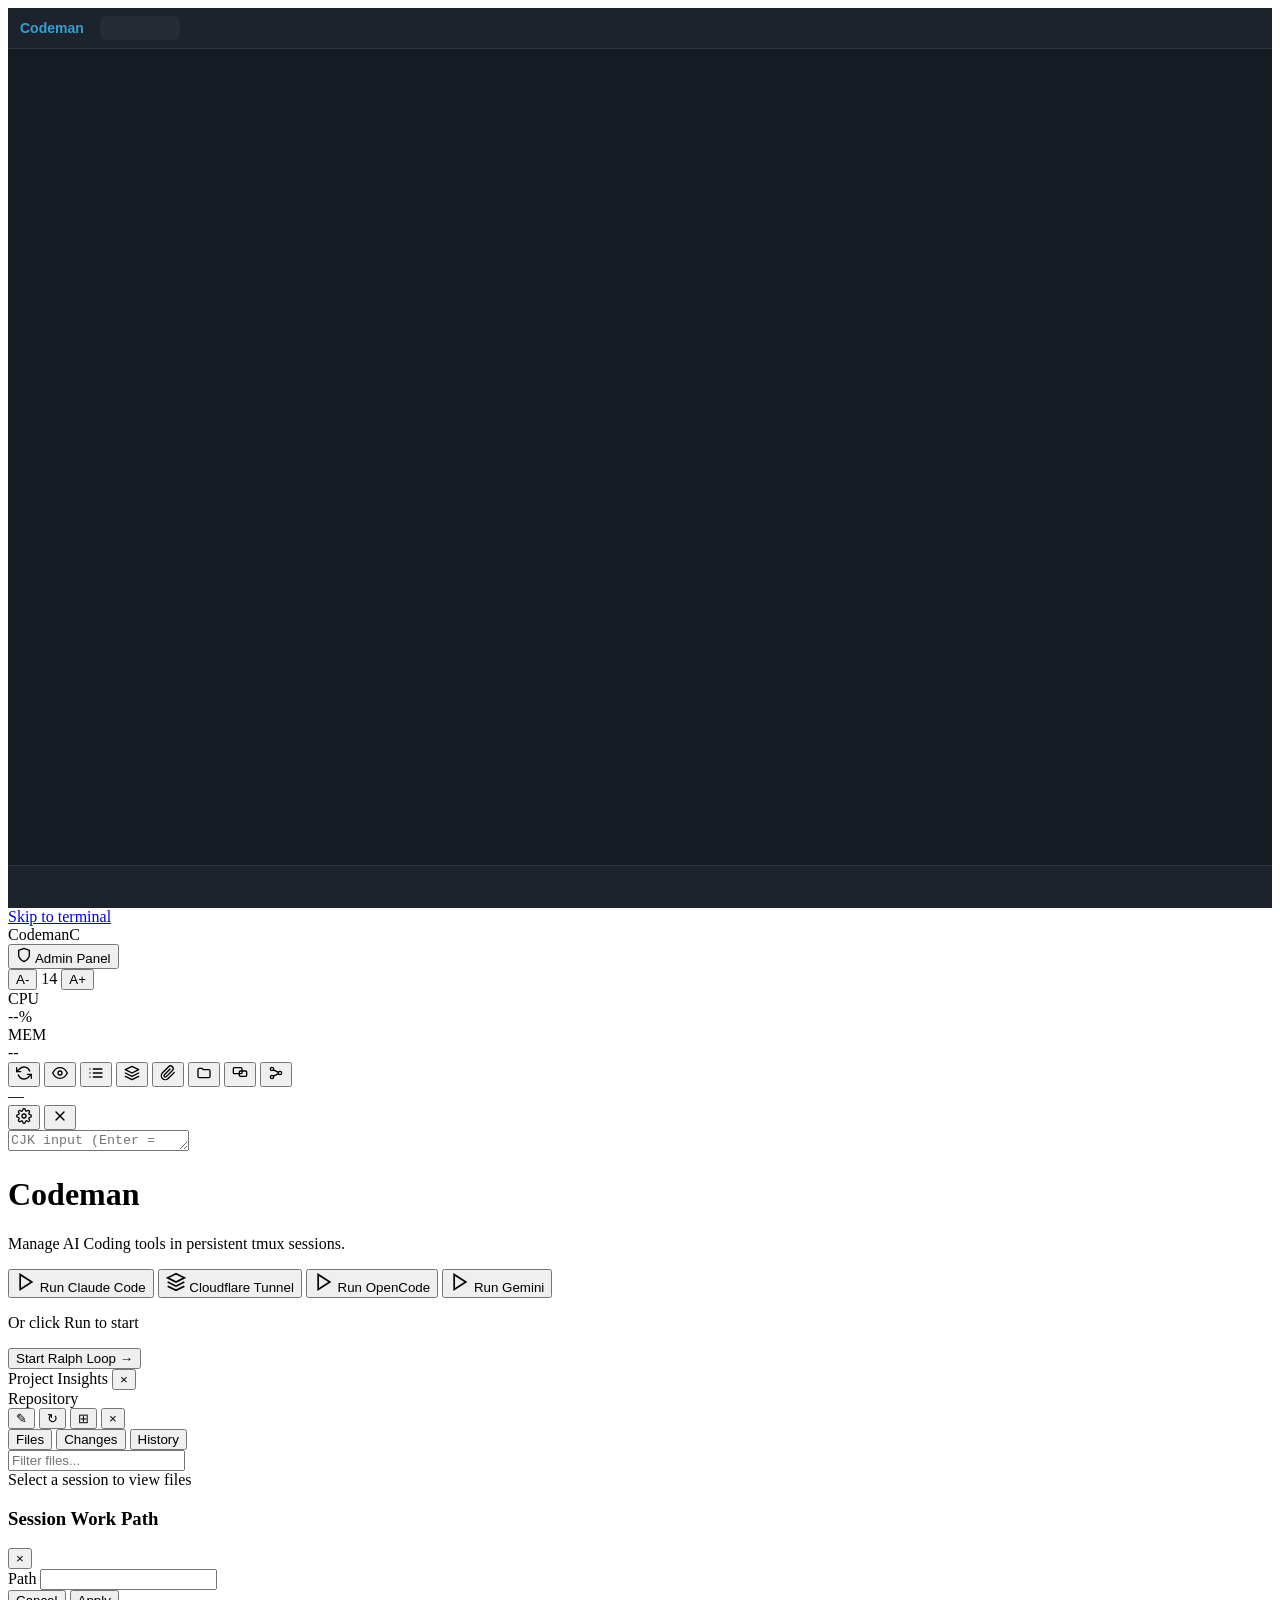
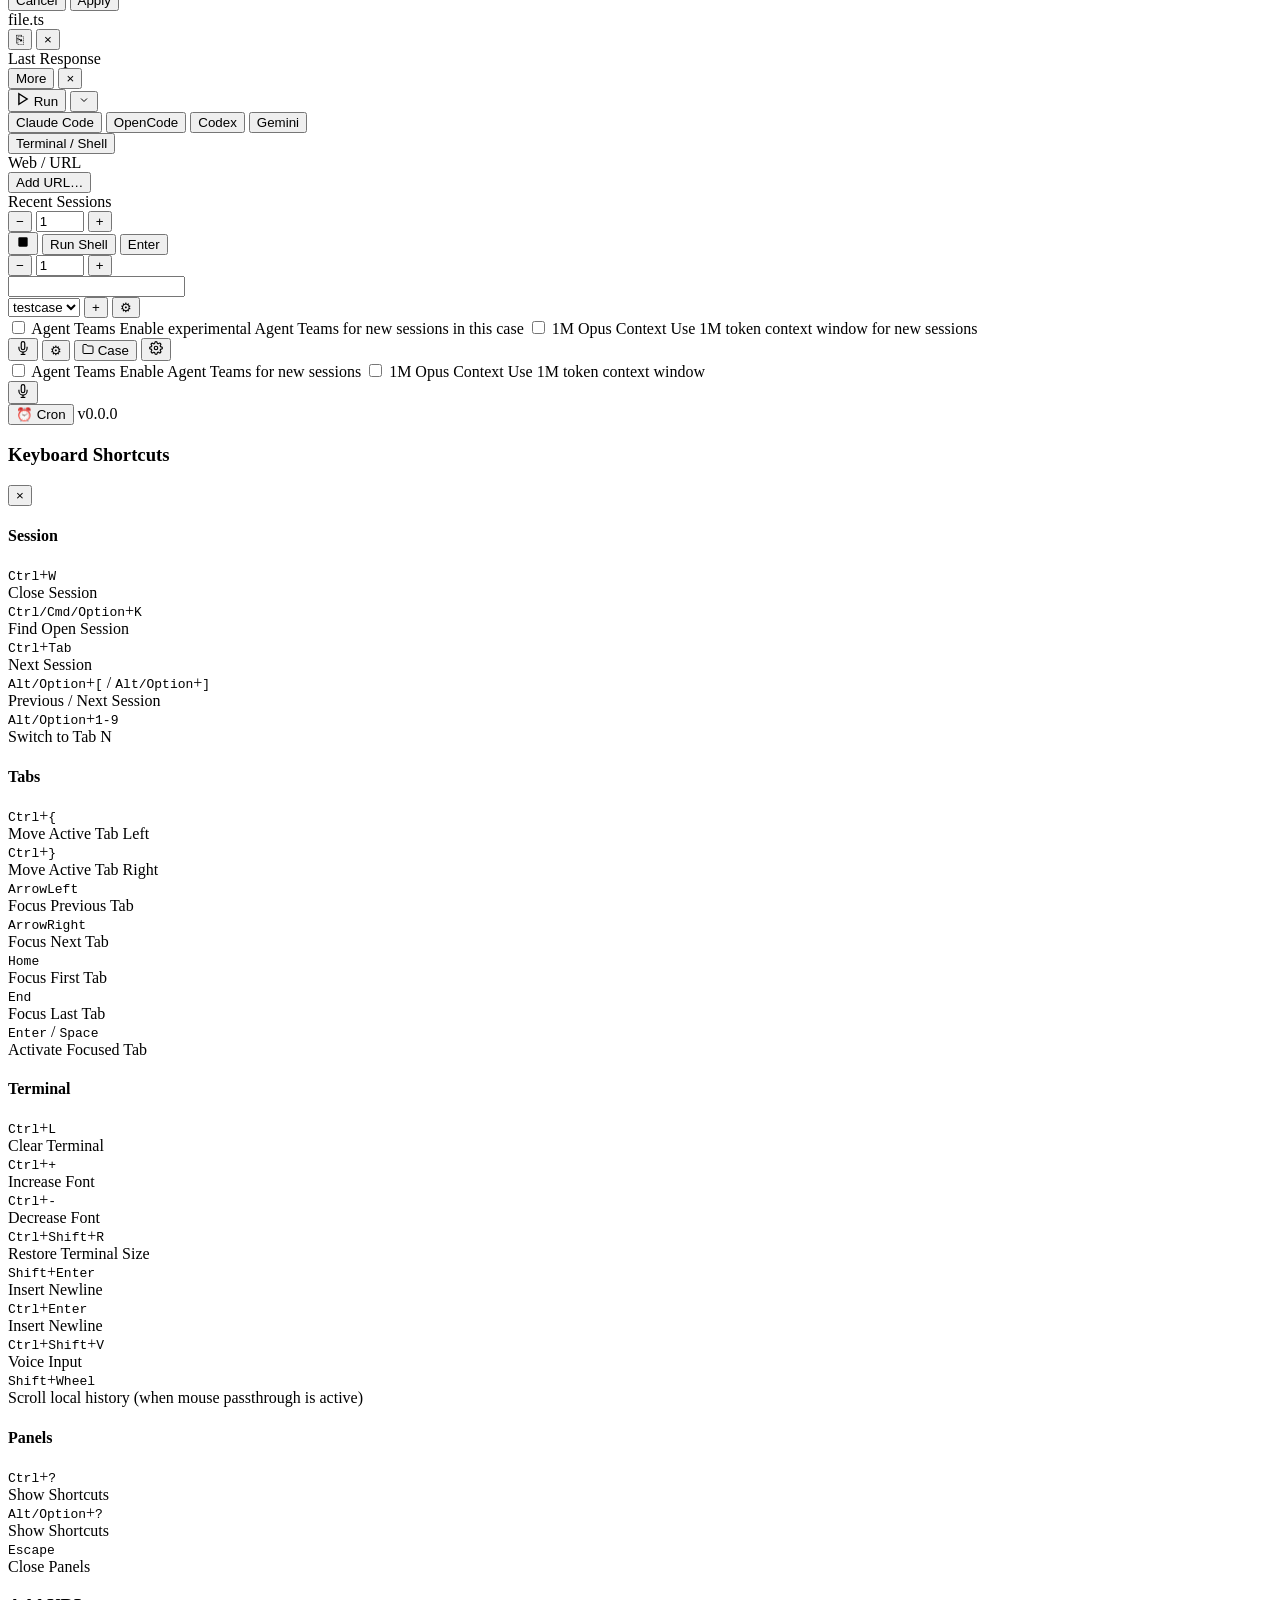
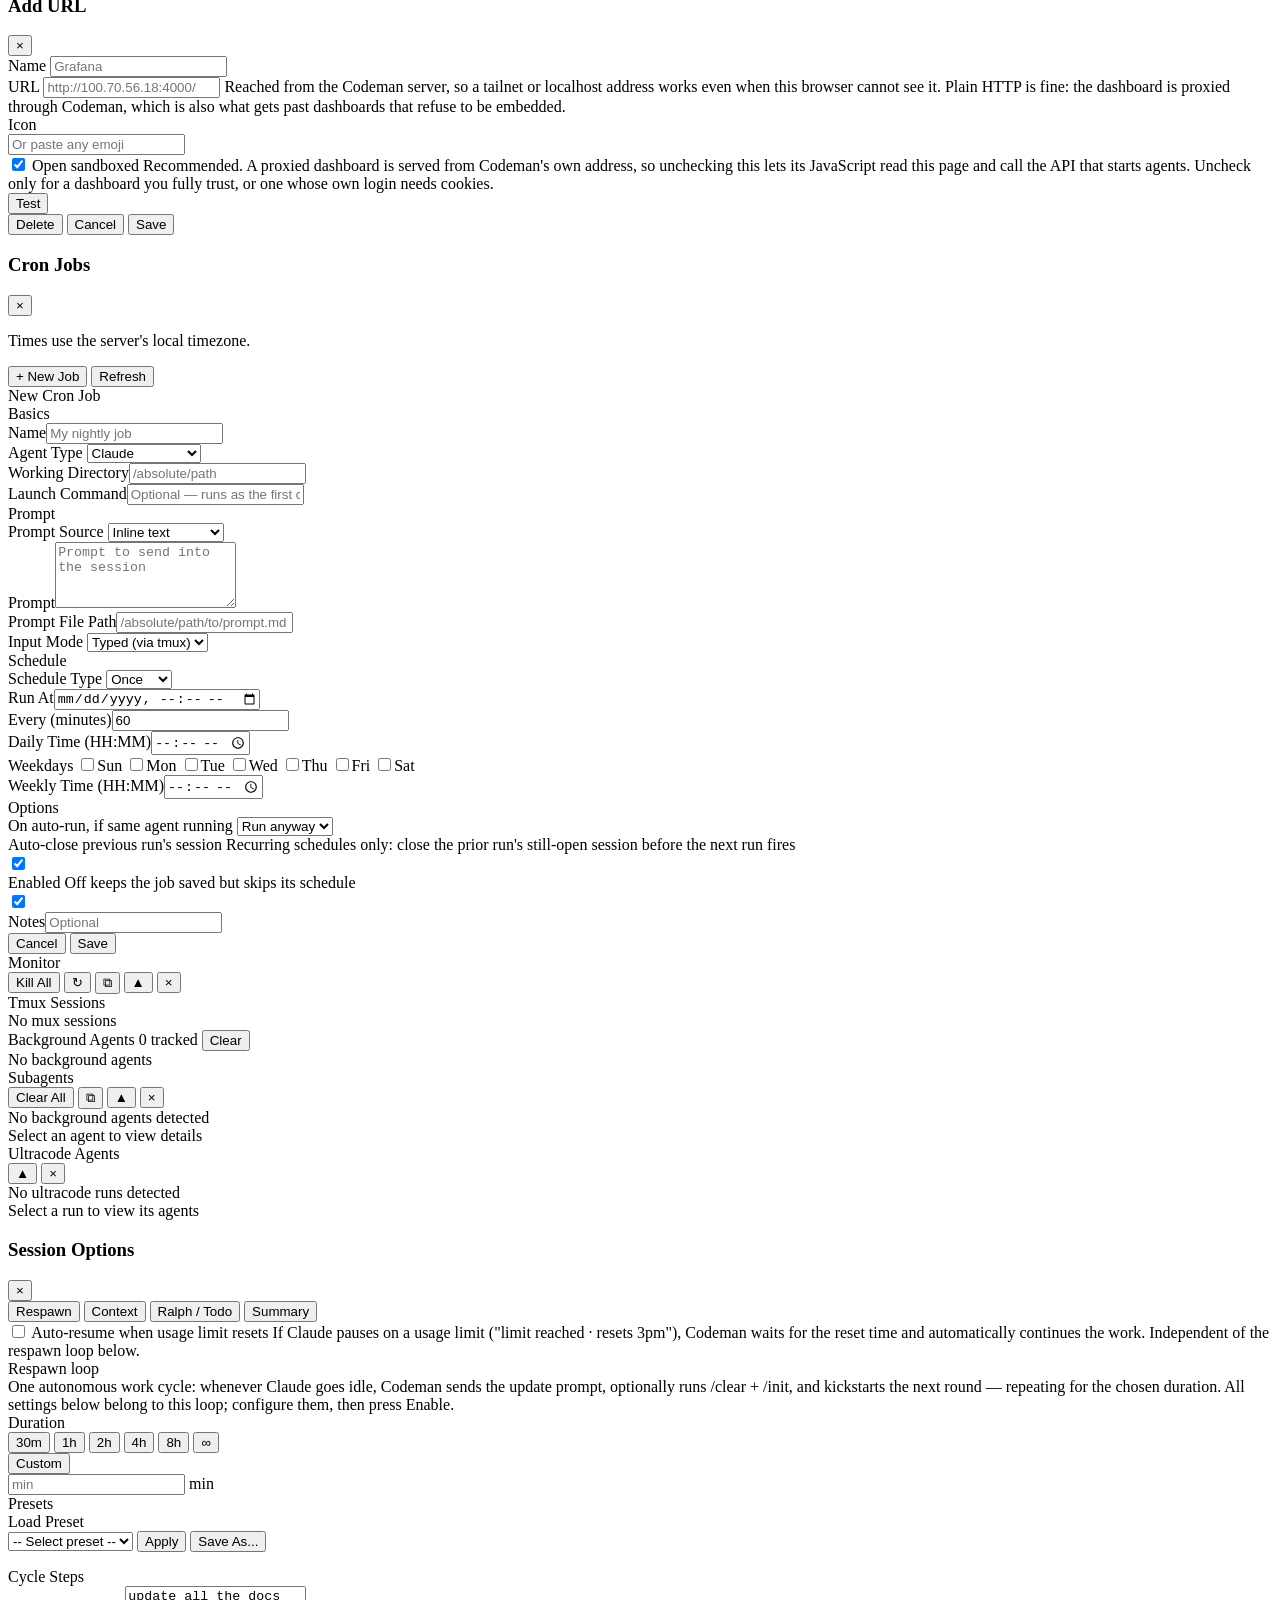
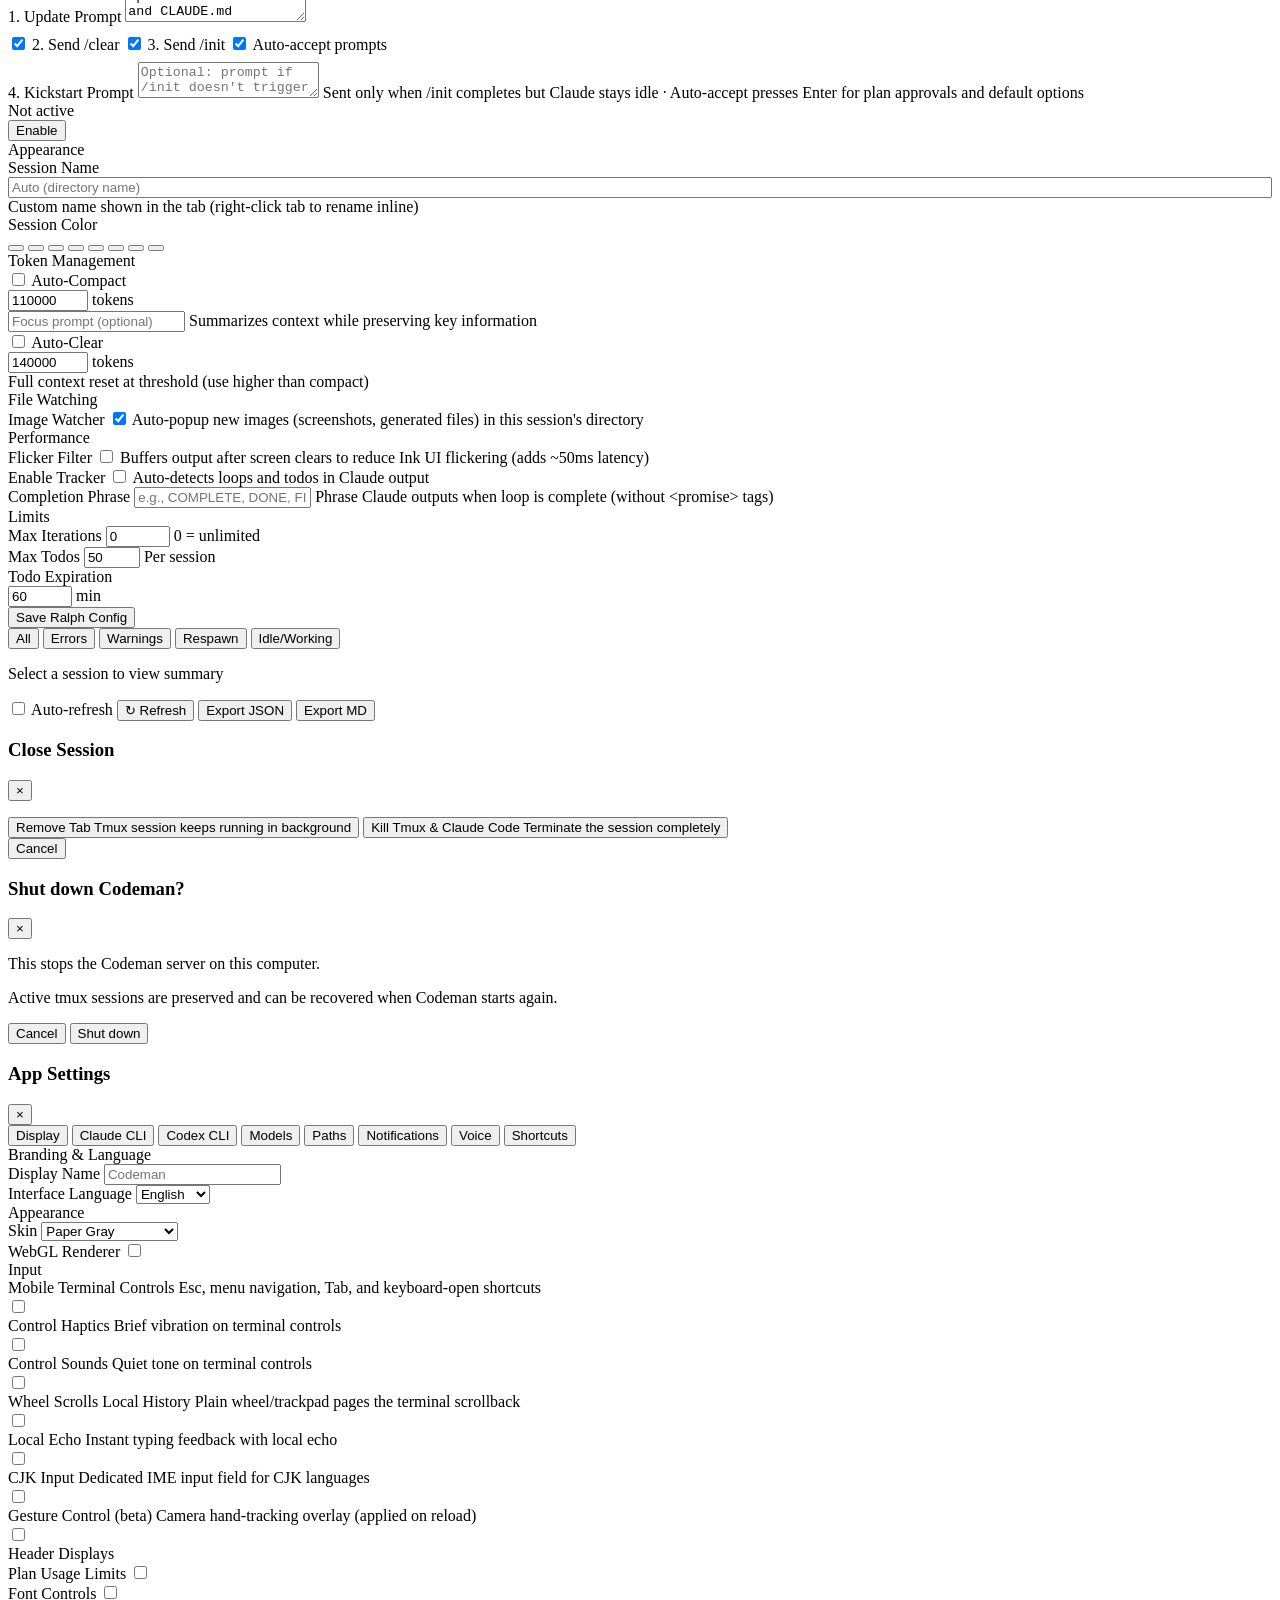
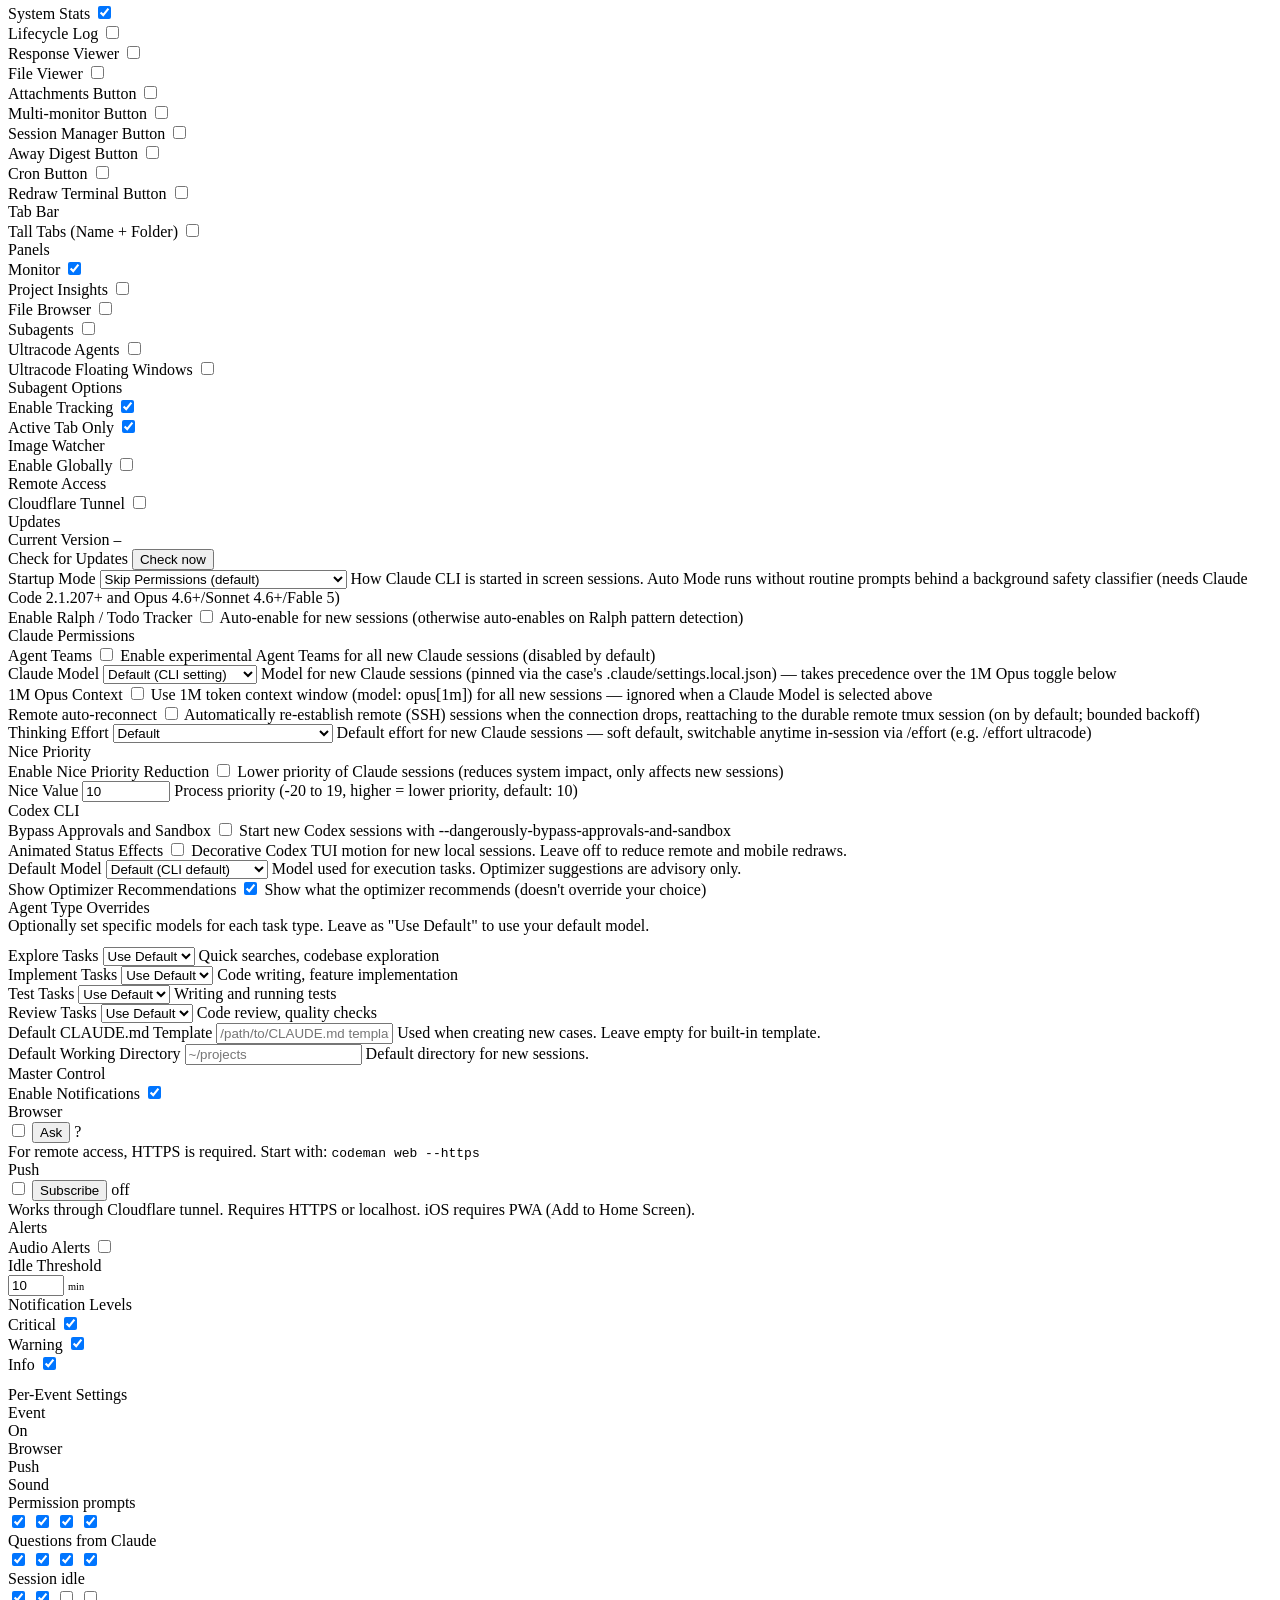
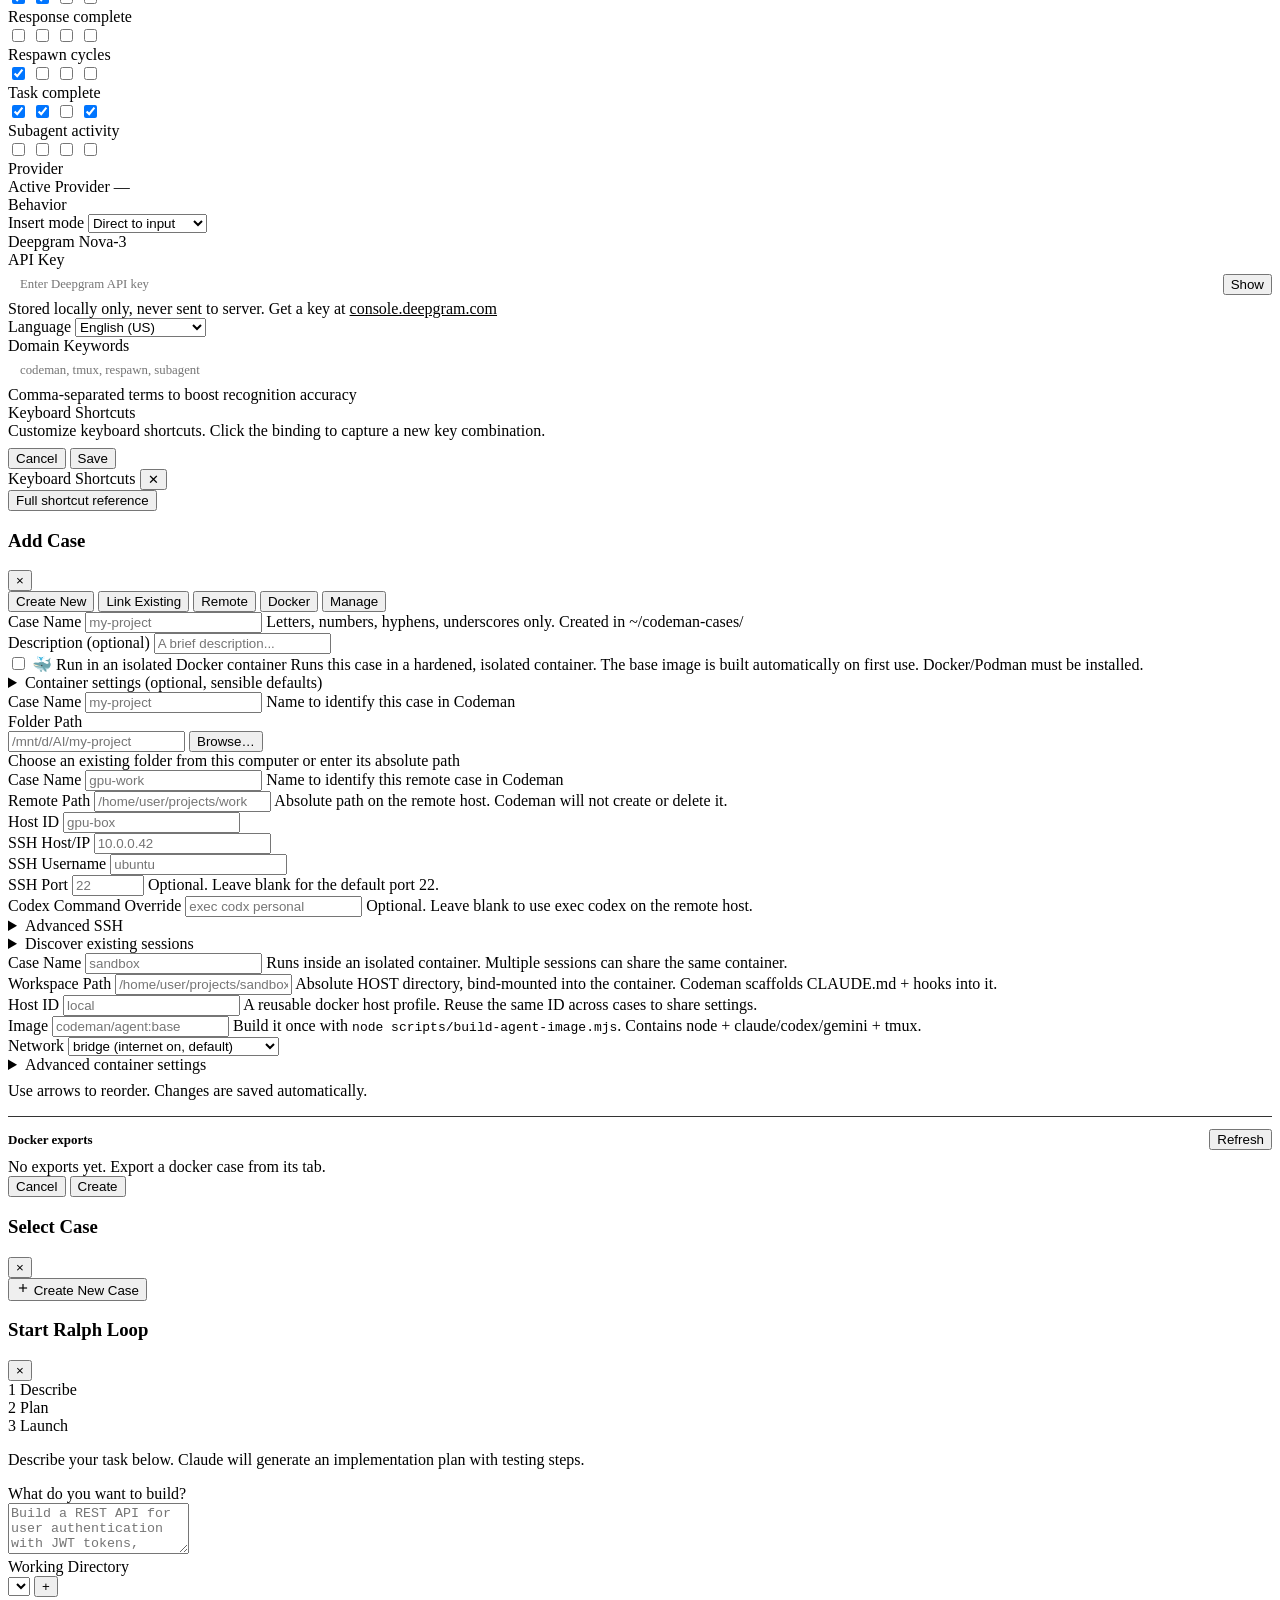
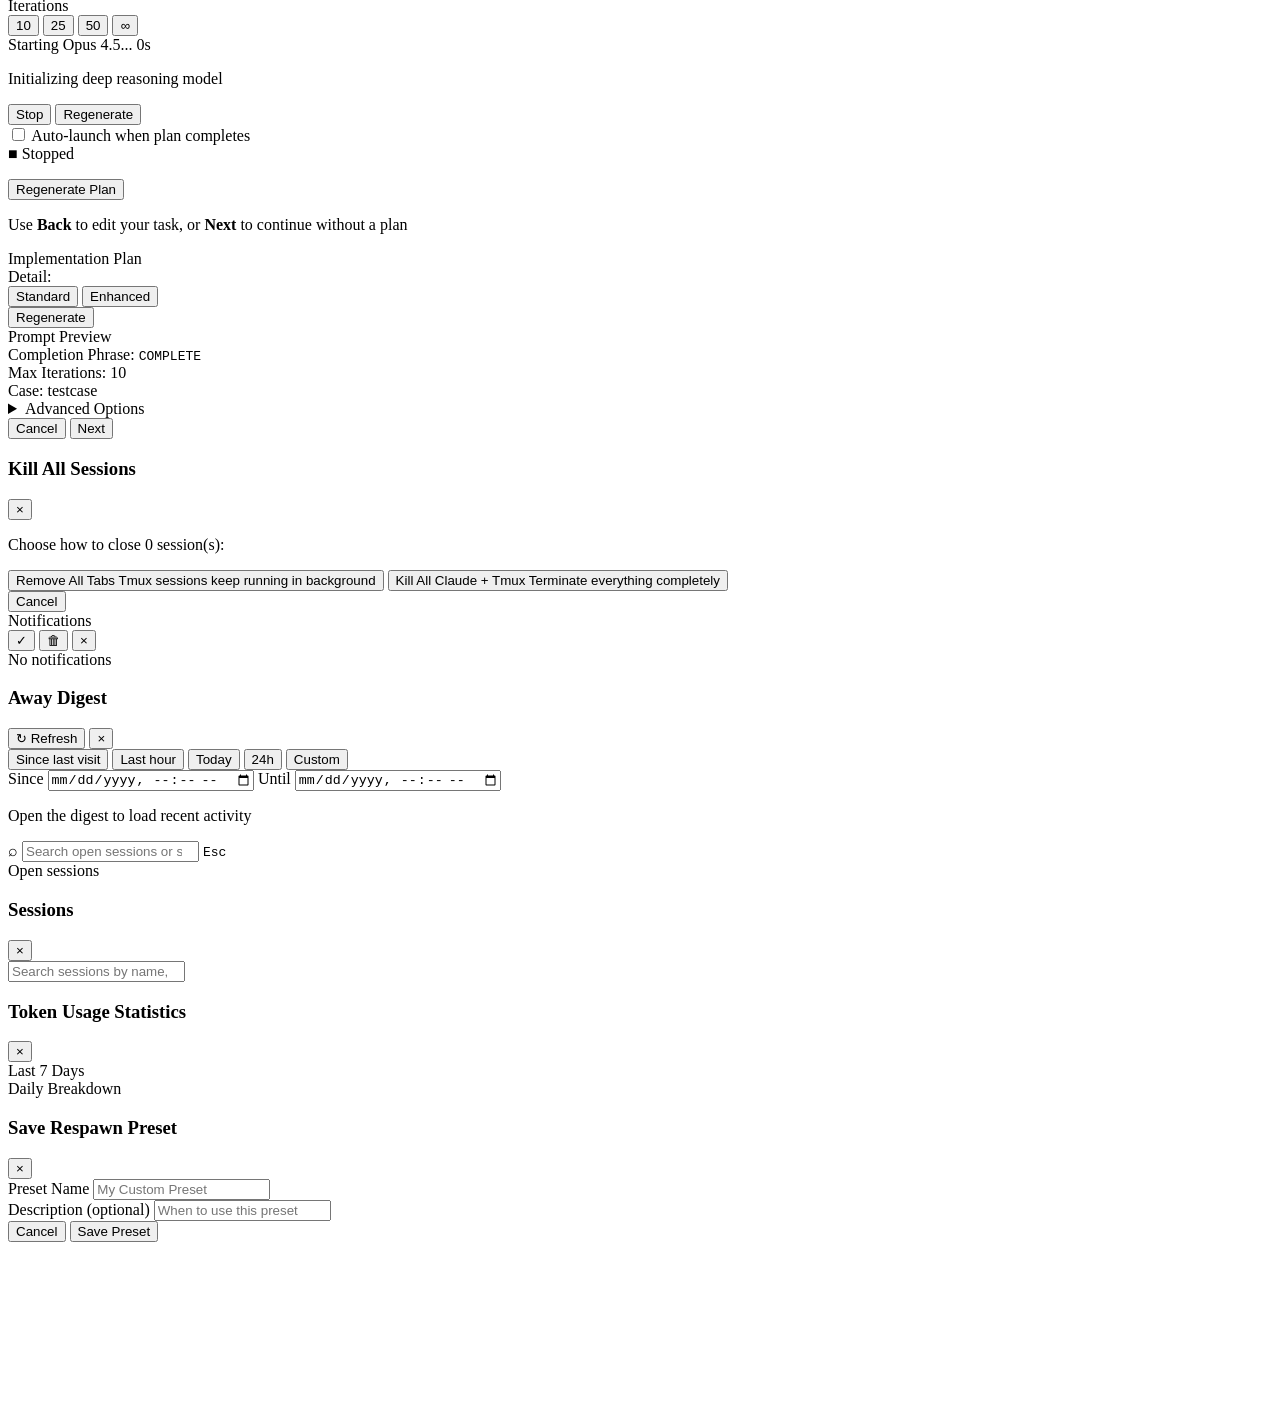
==== src/web/public/index.html @ 40539a82 "feat(mobile): terminal input controller, keyboard accessory, and viewport work Terminal input contro" ====
<!DOCTYPE html>
<html lang="en">
<head>
  <meta charset="UTF-8">
  <!-- Resolve all relative assets against the site root so the same shell can be
       served at /session/:id (detached single-session window) without 404ing
       on relative <script>/<link> URLs. Must precede the first resource tag. -->
  <base href="/">
  <meta name="viewport" content="width=device-width, initial-scale=1.0, maximum-scale=1.0, user-scalable=no, viewport-fit=cover, interactive-widget=resizes-content">
  <meta name="description" content="Claude Code session manager with web interface">
  <meta name="theme-color" content="#11151c">
  <meta name="google" content="notranslate">
  <meta name="apple-mobile-web-app-capable" content="yes">
  <meta name="apple-mobile-web-app-status-bar-style" content="black-translucent">
  <link rel="apple-touch-icon" href="icon-192.png">
  <link rel="manifest" href="manifest.json">
  <title>Codeman</title>
  <link rel="icon" type="image/svg+xml" href="data:image/svg+xml,%3Csvg xmlns='http://www.w3.org/2000/svg' viewBox='0 0 32 32'%3E%3Cdefs%3E%3ClinearGradient id='g' x1='0%25' y1='0%25' x2='100%25' y2='100%25'%3E%3Cstop offset='0%25' stop-color='%2360a5fa'/%3E%3Cstop offset='100%25' stop-color='%233b82f6'/%3E%3C/linearGradient%3E%3C/defs%3E%3Crect width='32' height='32' rx='6' fill='%230a0a0a'/%3E%3Cpath d='M18 4L8 18h6l-2 10 10-14h-6z' fill='url(%23g)'/%3E%3C/svg%3E">
  <link rel="stylesheet" href="styles.css">
  <link rel="stylesheet" href="mobile.css" media="(max-width: 1023px)">
  <!-- xterm.css loaded async — terminal won't display until xterm.js runs anyway -->
  <link rel="preload" href="vendor/xterm.css" as="style" onload="this.onload=null;this.rel='stylesheet'">
  <noscript><link rel="stylesheet" href="vendor/xterm.css"></noscript>
  <!-- Preload critical resources — lets browser discover these during HTML parse
       instead of waiting until <script> tags at bottom-of-body are reached. -->
  <link rel="preload" href="vendor/xterm.min.js" as="script">
  <link rel="preload" href="constants.js" as="script">
  <link rel="preload" href="app.js" as="script">
  <!-- Self-hosted xterm.js — eliminates CDN DNS/TLS latency (~100ms).
       'defer' preserves execution order (xterm loads before fit addon). -->
  <script defer src="vendor/xterm.min.js"></script>
  <script defer src="vendor/xterm-addon-fit.min.js"></script>
  <!-- SerializeAddon: snapshots xterm state (viewport + scrollback + attrs) for
       per-session restore on tab switches. Lets codex tabs survive switch-away
       without codeman having to replay codex's byte stream (which loses earlier
       conversation because codex's TUI redraws drop it from the viewport). -->
  <script defer src="vendor/xterm-addon-serialize.min.js"></script>
  <!-- WebGL addon lazy-loaded by app.js on desktop only (skipped on mobile, saving 244KB) -->
  <script defer src="vendor/xterm-addon-unicode11.min.js"></script>
  <script defer src="vendor/xterm-zerolag-input.js"></script>
  <script defer src="vendor/marked.min.js"></script>
  <!-- DOMPurify (allowlist HTML sanitizer for rendered markdown).
       Must load before sanitize-html.js (which wires it) and app.js (which calls it). -->
  <script defer src="vendor/dompurify.min.js"></script>
  <!-- Synchronous mobile detection — runs before first paint to prevent panel flash -->
  <script>if(window.innerWidth<768||(('ontouchstart' in window||navigator.maxTouchPoints>0)&&window.innerWidth<1024))document.documentElement.classList.add('mobile-init');</script>
  <!-- Synchronous skin selection — runs before first paint to prevent theme flash -->
  <script>try{var s=localStorage.getItem('codeman:skin'),a=['og','daylight-green','daylight-blue','paper-gray','solarized-light','catppuccin-latte','rose-pine-dawn'];if(a.indexOf(s)<0)s='daylight-blue';document.documentElement.dataset.skin=s;window.__codemanSkin=s;}catch(e){document.documentElement.dataset.skin='daylight-blue';window.__codemanSkin='daylight-blue';}</script>
  <!-- Apply the saved per-device language before first paint. The full translation
       layer loads below; setting lang/dir here prevents an English accessibility
       tree from flashing while the deferred scripts start. -->
  <script>try{var m=window.innerWidth<768||(('ontouchstart' in window||navigator.maxTouchPoints>0)&&window.innerWidth<1024);var k=m?'codeman-app-settings-mobile':'codeman-app-settings';var l=JSON.parse(localStorage.getItem(k)||'{}').language;l=l==='zh-CN'?'zh-CN':'en';document.documentElement.lang=l;window.__codemanLanguage=l;}catch(e){document.documentElement.lang='en';window.__codemanLanguage='en';}</script>
  <!-- Inline critical CSS for instant skeleton paint (before styles.css loads) -->
  <style>
    .loading-skeleton{display:flex;flex-direction:column;height:100vh;height:100dvh;background:var(--bg-dark,#11151c)}
    .skeleton-header{height:40px;background:var(--glass-bg,rgba(31,38,48,0.85));border-bottom:1px solid var(--glass-border,rgba(255,255,255,0.08));display:flex;align-items:center;padding:0 12px}
    .skeleton-brand{color:var(--accent,#38b6f0);font-size:14px;font-weight:700;font-family:'Manrope',-apple-system,BlinkMacSystemFont,'Segoe UI',sans-serif;opacity:.85}
    .skeleton-tabs{display:flex;gap:4px;margin-left:16px}
    .skeleton-tab{width:80px;height:24px;background:var(--control-bg,rgba(255,255,255,0.04));border-radius:6px}
    .skeleton-terminal{flex:1;background:var(--term-bg,#161b23)}
    .skeleton-toolbar{height:42px;background:var(--glass-bg,rgba(31,38,48,0.85));border-top:1px solid var(--glass-border,rgba(255,255,255,0.08))}
    .app-loaded .loading-skeleton{display:none}
  </style>
</head>
<body>
  <!-- Loading skeleton — visible instantly before CSS/JS loads, hidden by app-loaded class -->
  <div class="loading-skeleton">
    <div class="skeleton-header">
      <span class="skeleton-brand">Codeman</span>
      <div class="skeleton-tabs"><div class="skeleton-tab"></div></div>
    </div>
    <div class="skeleton-terminal"></div>
    <div class="skeleton-toolbar"></div>
  </div>
  <!-- Skip link for keyboard users -->
  <!-- onclick scrolls/focuses directly: with <base href="/"> a bare href="#..." would
       navigate to /#... (the dashboard) from a /session/:id solo window. -->
  <a href="#terminalContainer" class="skip-link" onclick="event.preventDefault(); var t=document.getElementById('terminalContainer'); if(t){t.scrollIntoView(); var f=t.querySelector('textarea,[tabindex]'); (f||t).focus&&(f||t).focus();}">Skip to terminal</a>
  <div class="app">
    <!-- Compact Header with Session Tabs -->
    <header class="header">
      <div class="header-brand">
        <span class="logo" onclick="app.goHome()" title="Go to main page"
          ><span class="logo-text">Codeman</span><span class="logo-compact" aria-hidden="true">C</span></span
        >
      </div>

      <!-- Session Tabs -->
      <div class="session-tabs" id="sessionTabs" role="tablist" aria-label="Session tabs">
      </div>

      <!-- Detached single-session window title (shown only in solo mode) -->
      <div class="solo-session-title" id="soloSessionTitle" style="display: none;" aria-live="polite"></div>

      <div class="header-right" id="headerRight">
        <button class="btn-admin-panel btn-admin-panel--hidden" id="adminPanelBtn" onclick="window.codemanAdmin.openAdminPanel()" title="Admin Panel (multi-user administration)" aria-label="Open admin panel">
          <svg width="16" height="16" viewBox="0 0 24 24" fill="none" stroke="currentColor" stroke-width="2" stroke-linecap="round" stroke-linejoin="round" aria-hidden="true"><path d="M12 22s8-4 8-10V5l-8-3-8 3v7c0 6 8 10 8 10z"/></svg>
          <span>Admin Panel</span>
        </button>
        <button class="btn-icon-header btn-solo-redock" id="soloRedockBtn" style="display: none;" onclick="window.close()" title="Re-dock to dashboard (close window)" aria-label="Re-dock session to dashboard">&#x229E;</button>
        <button class="tunnel-indicator" id="tunnelIndicator" style="display: none;" onclick="app.toggleTunnelPanel()" title="Cloudflare Tunnel" aria-label="Tunnel status">
          <span class="tunnel-dot"></span>
        </button>
        <div class="connection-indicator" id="connectionIndicator" style="display: none;">
          <span class="connection-dot" id="connectionDot"></span>
          <span class="connection-text" id="connectionText"></span>
        </div>
        <div class="header-font-controls">
          <button class="btn-icon-header btn-sm" onclick="app.decreaseFontSize()" title="Decrease font (Ctrl+-)" aria-label="Decrease font size">A-</button>
          <span class="font-size-display" id="fontSizeDisplay" aria-label="Current font size">14</span>
          <button class="btn-icon-header btn-sm" onclick="app.increaseFontSize()" title="Increase font (Ctrl++)" aria-label="Increase font size">A+</button>
        </div>
        <div class="header-system-stats" id="headerSystemStats" title="System resource usage">
          <div class="stat-item">
            <span class="stat-label">CPU</span>
            <div class="stat-bar">
              <div class="stat-bar-fill stat-bar-cpu" id="statCpuBar"></div>
            </div>
            <span class="stat-value" id="statCpu">--%</span>
          </div>
          <div class="stat-item">
            <span class="stat-label">MEM</span>
            <div class="stat-bar">
              <div class="stat-bar-fill stat-bar-mem" id="statMemBar"></div>
            </div>
            <span class="stat-value" id="statMem">--</span>
          </div>
        </div>
        <button class="btn-icon-header btn-redraw-terminal btn-redraw-terminal--hidden" onclick="app.restoreTerminalSize()" title="Redraw terminal to fit current screen (Ctrl+Shift+R)" aria-label="Redraw terminal"><svg width="16" height="16" viewBox="0 0 24 24" fill="none" stroke="currentColor" stroke-width="2" stroke-linecap="round" stroke-linejoin="round" aria-hidden="true"><polyline points="1 4 1 10 7 10"/><polyline points="23 20 23 14 17 14"/><path d="M20.49 9A9 9 0 0 0 5.64 5.64L1 10m22 4l-4.64 4.36A9 9 0 0 1 3.51 15"/></svg></button>
        <button class="btn-icon-header btn-response-viewer-header btn-response-viewer-header--hidden" onclick="app.toggleResponseViewer()" title="View last response" aria-label="View last response"><svg width="16" height="16" viewBox="0 0 24 24" fill="none" stroke="currentColor" stroke-width="2"><path d="M1 12s4-8 11-8 11 8 11 8-4 8-11 8-11-8-11-8z"/><circle cx="12" cy="12" r="3"/></svg></button>
        <button class="btn-icon-header btn-away-digest btn-away-digest--hidden" onclick="app.openAwayDigest()" title="Away Digest" aria-label="Open away digest"><svg width="16" height="16" viewBox="0 0 24 24" fill="none" stroke="currentColor" stroke-width="2" stroke-linecap="round" stroke-linejoin="round" aria-hidden="true"><path d="M8 6h13"/><path d="M8 12h13"/><path d="M8 18h13"/><path d="M3 6h.01"/><path d="M3 12h.01"/><path d="M3 18h.01"/></svg></button>
        <button class="btn-icon-header btn-session-manager btn-session-manager--hidden" onclick="app.openSessionManager()" title="Session Manager" aria-label="Open session manager"><svg width="16" height="16" viewBox="0 0 24 24" fill="none" stroke="currentColor" stroke-width="2" stroke-linecap="round" stroke-linejoin="round" aria-hidden="true"><polyline points="12 2 2 7 12 12 22 7 12 2"/><polyline points="2 17 12 22 22 17"/><polyline points="2 12 12 17 22 12"/></svg></button>
        <button class="btn-icon-header btn-attachments-history btn-attachments-history--hidden" id="attachmentsHistoryBtn" onclick="app.toggleAttachmentHistory()" title="Attachments" aria-label="Open attachment history" aria-expanded="false">
          <svg width="16" height="16" viewBox="0 0 24 24" fill="none" stroke="currentColor" stroke-width="2" stroke-linecap="round" stroke-linejoin="round" aria-hidden="true"><path d="m21.44 11.05-9.19 9.19a6 6 0 0 1-8.49-8.49l9.19-9.19a4 4 0 0 1 5.66 5.66l-9.2 9.19a2 2 0 0 1-2.83-2.83l8.49-8.48"/></svg>
          <span class="attachment-history-badge" id="attachmentHistoryBadge" style="display:none;">0</span>
        </button>
        <button class="btn-icon-header btn-file-viewer btn-file-viewer--hidden" onclick="app.toggleFileBrowserButton()" title="File Viewer" aria-label="Open file viewer" aria-expanded="false"><svg width="16" height="16" viewBox="0 0 24 24" fill="none" stroke="currentColor" stroke-width="2" stroke-linecap="round" stroke-linejoin="round" aria-hidden="true"><path d="M3 7a2 2 0 0 1 2-2h4l2 2h8a2 2 0 0 1 2 2v8a2 2 0 0 1-2 2H5a2 2 0 0 1-2-2z"/></svg></button>
        <button class="btn-icon-header btn-multimonitor btn-multimonitor--hidden" onclick="app.launchMultiMonitor()" title="Open Codeman across all displays" aria-label="Open Codeman across all displays"><svg width="16" height="16" viewBox="0 0 24 24" fill="none" stroke="currentColor" stroke-width="2" stroke-linecap="round" stroke-linejoin="round" aria-hidden="true"><rect x="2" y="4" width="13" height="9" rx="1.5"/><rect x="11" y="9" width="11" height="8" rx="1.5"/></svg></button>
        <button class="btn-icon-header btn-ultracode-agents btn-ultracode-agents--hidden" onclick="app.toggleUltracodeAgentsPanel()" title="Ultracode / Workflow agents" aria-label="Open ultracode workflow agents"><svg width="16" height="16" viewBox="0 0 24 24" fill="none" stroke="currentColor" stroke-width="2" stroke-linecap="round" stroke-linejoin="round" aria-hidden="true"><circle cx="6" cy="6" r="2.5"/><circle cx="6" cy="18" r="2.5"/><circle cx="18" cy="12" r="2.5"/><path d="M8.2 7.2 15.6 11M8.2 16.8 15.6 13"/></svg></button>
        <div class="header-plan-usage header-plan-usage--hidden" id="planUsageChip" title="Claude plan usage limits">—</div>
        <button class="btn-icon-header btn-notifications" onclick="app.toggleNotifications()" title="Notifications" aria-label="Toggle notifications" style="display:none;">
          <svg width="16" height="16" viewBox="0 0 24 24" fill="none" stroke="currentColor" stroke-width="2" stroke-linecap="round" stroke-linejoin="round" aria-hidden="true"><path d="M18 8A6 6 0 0 0 6 8c0 7-3 9-3 9h18s-3-2-3-9"/><path d="M13.73 21a2 2 0 0 1-3.46 0"/></svg>
          <span class="notification-badge" id="notifBadge" style="display:none;">0</span>
        </button>
        <button class="btn-icon-header btn-lifecycle-log" style="display: none" onclick="app.openLifecycleLog()" title="Session Lifecycle Log" aria-label="Open session lifecycle log"><svg width="16" height="16" viewBox="0 0 24 24" fill="none" stroke="currentColor" stroke-width="2" stroke-linecap="round" stroke-linejoin="round" aria-hidden="true"><path d="M14 2H6a2 2 0 0 0-2 2v16a2 2 0 0 0 2 2h12a2 2 0 0 0 2-2V8z"/><polyline points="14 2 14 8 20 8"/><line x1="16" y1="13" x2="8" y2="13"/><line x1="16" y1="17" x2="8" y2="17"/><polyline points="10 9 9 9 8 9"/></svg></button>
        <button class="btn-icon-header btn-settings" onclick="app.openAppSettings()" title="App Settings" aria-label="Open app settings"><svg width="16" height="16" viewBox="0 0 24 24" fill="none" stroke="currentColor" stroke-width="2" stroke-linecap="round" stroke-linejoin="round" aria-hidden="true"><circle cx="12" cy="12" r="3"/><path d="M19.4 15a1.65 1.65 0 0 0 .33 1.82l.06.06a2 2 0 0 1-2.83 2.83l-.06-.06a1.65 1.65 0 0 0-1.82-.33 1.65 1.65 0 0 0-1 1.51V21a2 2 0 0 1-4 0v-.09A1.65 1.65 0 0 0 9 19.4a1.65 1.65 0 0 0-1.82.33l-.06.06a2 2 0 0 1-2.83-2.83l.06-.06A1.65 1.65 0 0 0 4.68 15a1.65 1.65 0 0 0-1.51-1H3a2 2 0 0 1 0-4h.09A1.65 1.65 0 0 0 4.6 9a1.65 1.65 0 0 0-.33-1.82l-.06-.06a2 2 0 0 1 2.83-2.83l.06.06A1.65 1.65 0 0 0 9 4.68a1.65 1.65 0 0 0 1-1.51V3a2 2 0 0 1 4 0v.09a1.65 1.65 0 0 0 1 1.51 1.65 1.65 0 0 0 1.82-.33l.06-.06a2 2 0 0 1 2.83 2.83l-.06.06A1.65 1.65 0 0 0 19.4 9a1.65 1.65 0 0 0 1.51 1H21a2 2 0 0 1 0 4h-.09a1.65 1.65 0 0 0-1.51 1z"/></svg></button>
        <div class="header-tokens" id="headerTokens" style="display: none" title="Total tokens across all sessions">0 tokens</div>
        <button class="btn-icon-header btn-instance-shutdown" id="instanceShutdownBtn" onclick="app.requestInstanceShutdown()" title="Shut down Codeman" aria-label="Shut down Codeman">
          <svg width="16" height="16" viewBox="0 0 24 24" fill="none" stroke="currentColor" stroke-width="2" stroke-linecap="round" aria-hidden="true"><path d="M18 6 6 18"/><path d="m6 6 12 12"/></svg>
        </button>
      </div>
    </header>

    <!-- Timer Banner (shown when timed run is active) -->
    <div class="timer-banner" id="timerBanner" style="display: none;">
      <div class="timer-content">
        <span class="timer-value" id="timerValue">00:00:00</span>
        <div class="timer-progress"><div class="timer-progress-fill" id="timerProgress"></div></div>
        <span class="timer-meta" id="timerMeta">0 tasks | $0.00</span>
      </div>
      <button class="btn-icon-only" onclick="app.stopCurrentRun()" title="Stop" aria-label="Stop current run">&#x25A0;</button>
    </div>

    <!-- Respawn Banner - Compact 2-column layout -->
    <div class="respawn-banner" id="respawnBanner" style="display: none;">
      <div class="respawn-compact-layout">
        <div class="respawn-status-col">
          <div class="respawn-status-row1">
            <span class="respawn-indicator">&#x21BB;</span>
            <span class="respawn-state" id="respawnState">Watching</span>
            <span class="detection-confidence" id="detectionConfidence"></span>
            <span class="respawn-cycles">#<span id="respawnCycleCount">0</span></span>
            <span class="respawn-timer" id="respawnTimer" style="display: none;"></span>
            <span class="respawn-tokens" id="respawnTokens" style="display: none;"></span>
            <button class="btn-icon-only" onclick="app.stopRespawn()" title="Stop Respawn" aria-label="Stop respawn">&#x25A0;</button>
          </div>
          <div class="respawn-status-row2" id="respawnStatusRow2">
            <span class="detection-hook" id="detectionHook" style="display: none;"></span>
            <span class="detection-ai-check" id="detectionAiCheck" style="display: none;"></span>
            <span class="detection-status" id="detectionStatus"></span>
            <span class="detection-waiting" id="detectionWaiting" style="display: none;"></span>
            <div class="respawn-countdown-timers" id="respawnCountdownTimers"></div>
          </div>
        </div>
        <div class="respawn-action-log" id="respawnActionLog"></div>
      </div>
    </div>

    <!-- Orchestrator Loop Panel -->
    <div class="orchestrator-panel" id="orchestratorPanel" style="display: none;">
      <div class="orchestrator-header">
        <span class="orchestrator-title">Orchestrator</span>
        <span class="orchestrator-state-badge" id="orchestratorStateBadge">idle</span>
        <div class="orchestrator-actions" id="orchestratorActions"></div>
        <button class="orchestrator-close-btn" onclick="app.closeOrchestratorPanel()" title="Close">&times;</button>
      </div>
      <div class="orchestrator-body" id="orchestratorBody"></div>
    </div>

    <!-- Ralph / Todo Tracker Panel -->
    <div class="ralph-panel collapsed" id="ralphStatePanel" style="display: none;">
      <!-- Collapsed Summary Bar -->
      <div class="ralph-summary" id="ralphSummary">
        <div class="ralph-summary-content" onclick="app.toggleRalphStatePanel()">
          <div class="ralph-ring-mini" id="ralphRingMini">
            <svg viewBox="0 0 36 36" class="ralph-ring-svg">
              <defs>
                <linearGradient id="ralphGradientMini" x1="0%" y1="0%" x2="100%" y2="100%">
                  <stop offset="0%" stop-color="#3ec8ee" />
                  <stop offset="100%" stop-color="#2b8fd9" />
                </linearGradient>
              </defs>
              <circle class="ralph-ring-bg" cx="18" cy="18" r="15.9" />
              <circle class="ralph-ring-progress-mini" cx="18" cy="18" r="15.9" id="ralphRingMiniProgress" style="stroke-dashoffset: 100" />
            </svg>
            <span class="ralph-ring-text" id="ralphRingMiniText">0%</span>
          </div>
          <div class="ralph-summary-info">
            <span class="ralph-title">Ralph / Todo Tracker</span>
            <span class="ralph-status-badge" id="ralphStatusBadge">
              <span class="ralph-status-dot"></span>
              <span class="ralph-status-text">Idle</span>
            </span>
          </div>
          <div class="ralph-summary-stats">
            <span class="ralph-stat"><span class="ralph-stat-icon">&#x23F1;</span><span id="ralphStatTime">0m</span></span>
            <span class="ralph-stat"><span class="ralph-stat-icon">&#x2713;</span><span id="ralphStatTasks">0/0</span></span>
          </div>
          <span class="ralph-toggle" id="ralphToggle">&#x25BC;</span>
        </div>
        <div class="ralph-controls">
          <div class="ralph-menu-container">
            <button class="btn-icon-sm" onclick="event.stopPropagation(); app.toggleRalphMenu()" title="Fix Plan Menu" id="ralphMenuBtn">&#x2630;</button>
            <div class="ralph-dropdown" id="ralphDropdown">
              <button onclick="event.stopPropagation(); app.showFixPlan(); app.closeRalphMenu()">View Fix Plan</button>
              <button onclick="event.stopPropagation(); app.writeFixPlanToFile(); app.closeRalphMenu()">Write to File</button>
              <button onclick="event.stopPropagation(); app.importFixPlanFromFile(); app.closeRalphMenu()">Import from File</button>
              <hr>
              <button onclick="event.stopPropagation(); app.resetCircuitBreaker(); app.closeRalphMenu()">Reset Circuit Breaker</button>
            </div>
          </div>
          <button class="btn-icon-sm" onclick="event.stopPropagation(); app.toggleRalphDetach()" title="Detach/Attach panel" id="ralphDetachBtn">&#x29C9;</button>
          <button class="btn-icon-sm" onclick="event.stopPropagation(); app.closeRalphTracker()" title="Close tracker">&times;</button>
        </div>
      </div>

      <!-- Expanded Detail View - Compact horizontal layout -->
      <div class="ralph-detail" id="ralphDetail">
        <div class="ralph-detail-row">
          <!-- Progress Ring -->
          <div class="ralph-ring-compact">
            <svg viewBox="0 0 100 100" class="ralph-ring-svg-large">
              <defs>
                <linearGradient id="ralphGradient" x1="0%" y1="0%" x2="100%" y2="100%">
                  <stop offset="0%" stop-color="#3ec8ee" />
                  <stop offset="100%" stop-color="#2b8fd9" />
                </linearGradient>
              </defs>
              <circle class="ralph-ring-track" cx="50" cy="50" r="42" />
              <circle class="ralph-ring-fill" cx="50" cy="50" r="42" id="ralphRingProgress" style="stroke-dashoffset: 264" />
            </svg>
            <div class="ralph-ring-center">
              <div class="ralph-ring-percent" id="ralphRingPercent">0%</div>
              <div class="ralph-ring-label">Complete</div>
            </div>
          </div>
          <!-- Meta Info + Tasks unified -->
          <div class="ralph-info-unified">
            <div class="ralph-info-labels">
              <div class="ralph-info-row">
                <span class="ralph-info-label">Tasks</span>
                <span class="ralph-tasks-count" id="ralphTasksCount">0/0</span>
              </div>
              <div class="ralph-info-row">
                <span class="ralph-info-label">Phrase</span>
                <code id="ralphPhrase">--</code>
              </div>
              <div class="ralph-info-row">
                <span class="ralph-info-label">Elapsed</span>
                <span id="ralphElapsed">0m</span>
              </div>
              <div class="ralph-info-row" id="ralphVersionRow" style="display: none;">
                <span class="ralph-info-label">Plan</span>
                <div class="ralph-version-info">
                  <span class="version-badge" id="ralphPlanVersion">v1</span>
                  <button class="rollback-btn" id="ralphRollbackBtn" onclick="app.showPlanHistory()" title="View history">history</button>
                </div>
              </div>
            </div>
            <div class="ralph-tasks-grid" id="ralphTasksGrid"></div>
          </div>
        </div>
      </div>

    </div>

    <!-- Main Terminal Area -->
    <main class="main">
      <div class="terminal-wrap">
        <div class="terminal-container" id="terminalContainer"></div>
        <textarea id="cjkInput" rows="1" placeholder="CJK input (Enter = send, Esc = clear)"
          maxlength="65536" aria-label="CJK IME input field"
          autocomplete="off" autocorrect="off" autocapitalize="off" spellcheck="false"></textarea>
      </div>

      <!-- Web tab layer: one iframe per open dashboard, shown in place of the
           terminal while a web tab is active. Frames stay mounted while hidden so
           switching tabs does not reload (and re-authenticate) a dashboard. -->
      <div class="webview-layer" id="webviewLayer"></div>

      <!-- Welcome Overlay (shown when no session active) -->
      <div class="welcome-overlay" id="welcomeOverlay">
        <div class="welcome-content">
          <h1 class="welcome-title">Codeman</h1>
          <p class="welcome-desc">Manage AI Coding tools in persistent tmux sessions.</p>
          <div class="welcome-actions">
            <button class="welcome-btn welcome-btn-claude" onclick="app.setRunMode('claude'); app.runClaude()">
              <svg width="20" height="20" viewBox="0 0 24 24" fill="none" stroke="currentColor" stroke-width="2"><polygon points="5 3 19 12 5 21 5 3"/></svg>
              Run Claude Code
            </button>
            <button class="welcome-btn welcome-btn-tunnel" id="welcomeTunnelBtn" onclick="app.toggleTunnelFromWelcome()">
              <svg width="20" height="20" viewBox="0 0 24 24" fill="none" stroke="currentColor" stroke-width="2"><path d="M12 2L2 7l10 5 10-5-10-5z"/><path d="M2 17l10 5 10-5"/><path d="M2 12l10 5 10-5"/></svg>
              Cloudflare Tunnel
            </button>
            <button class="welcome-btn welcome-btn-opencode" onclick="app.setRunMode('opencode'); app.runOpenCode()">
              <svg width="20" height="20" viewBox="0 0 24 24" fill="none" stroke="currentColor" stroke-width="2"><polygon points="5 3 19 12 5 21 5 3"/></svg>
              Run OpenCode
            </button>
            <button class="welcome-btn welcome-btn-gemini" onclick="app.setRunMode('gemini'); app.runGemini()">
              <svg width="20" height="20" viewBox="0 0 24 24" fill="none" stroke="currentColor" stroke-width="2"><polygon points="5 3 19 12 5 21 5 3"/></svg>
              Run Gemini
            </button>
          </div>
          <div class="welcome-qr" id="welcomeQr" onclick="app.toggleWelcomeQrSize()">
            <div class="welcome-qr-inner" id="welcomeQrInner"></div>
            <div class="welcome-qr-url" id="welcomeQrUrl"></div>
          </div>
          <div class="history-sessions" id="historySessions" style="display:none">
            <div class="search-panel" id="searchPanel">
              <div class="search-input-row">
                <input
                  type="search"
                  id="searchInput"
                  class="search-input"
                  placeholder="Search sessions, events, files…"
                  autocomplete="off"
                  spellcheck="false"
                  maxlength="200"
                  aria-label="Search across sessions"
                />
                <button type="button" id="searchClearBtn" class="search-clear-btn" aria-label="Clear search" hidden>×</button>
              </div>
              <div class="search-filters" id="searchFilters">
                <div class="search-filter-group" role="group" aria-label="Source type filter">
                  <button type="button" class="search-filter-chip active" data-type-filter="session">Sessions</button>
                  <button type="button" class="search-filter-chip active" data-type-filter="event">Events</button>
                  <button type="button" class="search-filter-chip active" data-type-filter="file">Files</button>
                </div>
                <div class="search-filter-group search-filter-secondary">
                  <select id="searchCaseFilter" class="search-select" aria-label="Filter by case">
                    <option value="">All cases</option>
                  </select>
                  <select id="searchStatusFilter" class="search-select" aria-label="Filter by session status">
                    <option value="">Any status</option>
                    <option value="active">Active</option>
                    <option value="history">History</option>
                  </select>
                  <select id="searchDateFilter" class="search-select" aria-label="Filter by date range">
                    <option value="">Any time</option>
                    <option value="1">Past 24h</option>
                    <option value="7">Past 7 days</option>
                    <option value="30">Past 30 days</option>
                  </select>
                </div>
              </div>
              <div class="search-results" id="searchResults" hidden></div>
            </div>
            <h3 class="history-title" id="historyTitle">Resume Conversation</h3>
            <div class="history-list" id="historyList"></div>
          </div>
          <p class="welcome-hint">Or click Run to start</p>
          <button class="welcome-ralph-link" onclick="app.showRalphWizard()">Start Ralph Loop &rarr;</button>
        </div>
      </div>
    </main>

    <!-- Project Insights Panel (shows file-viewing Bash commands) -->
    <div class="project-insights-panel" id="projectInsightsPanel">
      <div class="project-insights-header">
        <span class="project-insights-title">Project Insights</span>
        <button class="btn-icon-sm" onclick="app.closeProjectInsightsPanel()" title="Close">&times;</button>
      </div>
      <div class="project-insights-body" id="projectInsightsList"></div>
      <div class="project-insights-resize-handle"></div>
    </div>

    <!-- File Browser Panel -->
    <div class="file-browser-panel" id="fileBrowserPanel">
      <div class="file-browser-header">
        <span class="file-browser-title">Repository</span>
        <div class="file-browser-actions">
          <button type="button" class="btn-icon-sm" id="fileBrowserOpenEditorBtn" onclick="app.openFileBrowserInEditor()" title="Open current workspace in VS Code" aria-label="Open current workspace in VS Code" hidden>&#x2197;</button>
          <button type="button" class="btn-icon-sm" id="fileBrowserWorkingDirectoryBtn" onclick="app.openFileBrowserWorkingDirectoryEditor()" title="Set session work path" aria-label="Set session work path">&#x270E;</button>
          <button type="button" class="btn-icon-sm" onclick="app.refreshFileBrowser()" title="Refresh" aria-label="Refresh repository">&#x21BB;</button>
          <button type="button" class="btn-icon-sm" onclick="app.toggleFileBrowserExpand()" title="Expand/Collapse All" aria-label="Expand or collapse all directories" id="fileBrowserExpandBtn">&#x229E;</button>
          <button type="button" class="btn-icon-sm" onclick="app.closeFileBrowserPanel()" title="Close" aria-label="Close file viewer">&times;</button>
        </div>
      </div>
      <div class="file-browser-tabs" role="tablist" aria-label="Repository view">
        <button type="button" class="file-browser-tab active" data-view="files" role="tab" aria-selected="true" onclick="app.switchFileBrowserView('files')">Files</button>
        <button type="button" class="file-browser-tab" data-view="changes" role="tab" aria-selected="false" onclick="app.switchFileBrowserView('changes')">Changes <span class="file-browser-tab-count" id="fileBrowserChangesCount" hidden>0</span></button>
        <button type="button" class="file-browser-tab" data-view="history" role="tab" aria-selected="false" onclick="app.switchFileBrowserView('history')">History</button>
      </div>
      <div class="file-browser-scope" id="fileBrowserScopeRow" hidden>
        <select id="fileBrowserScope" aria-label="Repository worktree" onchange="app.changeFileBrowserScope(this.value)"></select>
        <span class="file-browser-root" id="fileBrowserRoot"></span>
      </div>
      <div class="file-browser-search" id="fileBrowserSearchRow">
        <input type="text" id="fileBrowserSearch" placeholder="Filter files..." oninput="app.filterFileBrowser(this.value)">
      </div>
      <div class="file-browser-body" id="fileBrowserTree">
        <div class="file-browser-empty">Select a session to view files</div>
      </div>
      <div class="file-browser-status" id="fileBrowserStatus"></div>
    </div>

    <!-- Session Working Directory Editor -->
    <div class="modal" id="workingDirectoryModal" role="dialog" aria-modal="true" aria-labelledby="workingDirectoryTitle" aria-hidden="true">
      <div class="modal-backdrop" onclick="app.closeFileBrowserWorkingDirectoryEditor()"></div>
      <form class="modal-content modal-sm" onsubmit="app.saveFileBrowserWorkingDirectory(event)">
        <div class="modal-header">
          <h3 id="workingDirectoryTitle">Session Work Path</h3>
          <button type="button" class="modal-close" onclick="app.closeFileBrowserWorkingDirectoryEditor()" aria-label="Close work path editor">&times;</button>
        </div>
        <div class="modal-body working-directory-form">
          <label for="workingDirectoryInput">Path</label>
          <input type="text" id="workingDirectoryInput" autocomplete="off" autocapitalize="off" spellcheck="false">
          <p class="working-directory-status" id="workingDirectoryStatus" role="status" aria-live="polite" hidden></p>
          <div class="working-directory-actions">
            <button type="button" class="btn-toolbar" onclick="app.closeFileBrowserWorkingDirectoryEditor()">Cancel</button>
            <button type="submit" class="btn-toolbar btn-primary" id="workingDirectorySaveBtn">Apply</button>
          </div>
        </div>
      </form>
    </div>

    <!-- File Preview Overlay -->
    <div class="file-preview-overlay" id="filePreviewOverlay" onclick="if (event.target === this) app.closeFilePreview()">
      <div class="file-preview-window" role="dialog" aria-modal="true" aria-labelledby="filePreviewTitle">
        <div class="file-preview-header">
          <span class="file-preview-title" id="filePreviewTitle">file.ts</span>
          <div class="file-preview-actions">
            <div class="file-preview-mode" id="filePreviewMode" role="group" aria-label="Diff view" hidden>
              <button type="button" class="file-preview-mode-btn active" data-mode="compact" onclick="app.setRepositoryDiffMode('compact')" aria-pressed="true">Compact</button>
              <button type="button" class="file-preview-mode-btn" data-mode="full" onclick="app.setRepositoryDiffMode('full')" aria-pressed="false">Full</button>
            </div>
            <button type="button" class="btn-icon-sm" id="filePreviewOpenEditorBtn" onclick="app.openRepositoryDiffInEditor()" title="Open diff in VS Code" aria-label="Open diff in VS Code" hidden>&#x2197;</button>
            <button type="button" class="btn-icon-sm" onclick="app.copyFilePreviewContent()" title="Copy content" aria-label="Copy content">&#x2398;</button>
            <button type="button" class="btn-icon-sm" onclick="app.closeFilePreview()" title="Close" aria-label="Close preview">&times;</button>
          </div>
        </div>
        <div class="file-preview-body" id="filePreviewBody"></div>
        <div class="file-preview-footer" id="filePreviewFooter"></div>
      </div>
    </div>

    <!-- Response Viewer (mobile: native-scroll overlay for reading full Claude responses) -->
    <div class="response-viewer" id="responseViewer">
      <div class="response-viewer-header">
        <span id="responseViewerTitle">Last Response</span>
        <div class="response-viewer-actions">
          <button class="response-viewer-more" id="responseViewerMore" onclick="app.loadFullContext()">More</button>
          <button class="response-viewer-close" onclick="app.toggleResponseViewer()">&times;</button>
        </div>
      </div>
      <div class="response-viewer-body" id="responseViewerBody"></div>
    </div>
    <div class="response-viewer-backdrop" id="responseViewerBackdrop" onclick="app.toggleResponseViewer()"></div>

    <!-- Bottom Toolbar -->
    <footer class="toolbar">
      <div class="toolbar-left">
        <!-- Run AI -->
        <div class="toolbar-group">
          <div class="run-btn-group">
            <button class="btn-toolbar btn-run" id="runBtn" onclick="app.run()" title="Run">
              <svg width="14" height="14" viewBox="0 0 24 24" fill="none" stroke="currentColor" stroke-width="2.5"><polygon points="5 3 19 12 5 21 5 3"/></svg>
              <span id="runBtnLabel">Run</span>
            </button>
            <button class="btn-toolbar btn-run-gear" onclick="app.toggleRunModeMenu(event)" title="Select AI backend">
              <svg width="12" height="12" viewBox="0 0 24 24" fill="none" stroke="currentColor" stroke-width="2"><path d="M6 9l6 6 6-6"/></svg>
            </button>
            <div class="run-mode-menu" id="runModeMenu">
              <button class="run-mode-option" data-mode="claude" onclick="app.setRunMode('claude')">
                <span class="run-mode-dot claude"></span>Claude Code
              </button>
              <button class="run-mode-option" data-mode="opencode" onclick="app.setRunMode('opencode')">
                <span class="run-mode-dot opencode"></span>OpenCode
              </button>
              <button class="run-mode-option" data-mode="codex" onclick="app.setRunMode('codex')">
                <span class="run-mode-dot codex"></span>Codex
              </button>
              <button class="run-mode-option" data-mode="gemini" onclick="app.setRunMode('gemini')">
                <span class="run-mode-dot gemini"></span>Gemini
              </button>
              <div class="run-mode-sep"></div>
              <button class="run-mode-option" data-mode="shell" onclick="app.setRunMode('shell')">
                <span class="run-mode-dot shell"></span>Terminal / Shell
              </button>
              <div class="run-mode-sep"></div>
              <!-- Web tabs: dashboards open as tabs beside agent sessions. These do NOT
                   set runMode: the Run button always means "start an agent". -->
              <div class="run-mode-header">Web / URL</div>
              <div class="run-mode-webviews" id="runModeWebviews"></div>
              <button class="run-mode-option run-mode-option--add" onclick="app.showWebviewModal()">
                <span class="run-mode-dot web"></span>Add URL&hellip;
              </button>
              <div class="run-mode-sep"></div>
              <div class="run-mode-header">Recent Sessions</div>
              <div class="run-mode-history" id="runModeHistory"></div>
            </div>
          </div>
          <div class="tab-count-group" title="Instance count">
            <button class="tab-count-btn" onclick="app.decrementTabCount()">−</button>
            <input type="number" id="tabCount" class="tab-count-input" value="1" min="1" max="20" readonly>
            <button class="tab-count-btn" onclick="app.incrementTabCount()">+</button>
          </div>
          <button class="btn-toolbar btn-stop" onclick="app.stopClaude()" title="Stop (Ctrl+C)">
            <svg width="14" height="14" viewBox="0 0 24 24" fill="currentColor"><rect x="4" y="4" width="16" height="16" rx="2"/></svg>
          </button>
          <button class="btn-toolbar btn-shell" onclick="app.runShell()" title="Run Shell">
            Run Shell
          </button>
          <!-- Phone-only: replaces the Shell button on ≤430px (Shell moves into the Run
               dropdown there). Sends a bare Enter to the active session, the complement
               to the accessory bar's Esc. Hidden everywhere else — see styles.css. -->
          <button class="btn-toolbar btn-enter" onclick="app.sendEnterKey()" title="Send Enter">
            Enter
          </button>
          <div class="tab-count-group" title="Instance count">
            <button class="tab-count-btn" onclick="app.decrementShellCount()">−</button>
            <input type="number" id="shellCount" class="tab-count-input" value="1" min="1" max="20" readonly>
            <button class="tab-count-btn" onclick="app.incrementShellCount()">+</button>
          </div>
          <div class="case-select-group">
            <div class="case-combobox" id="quickStartCasePicker">
              <input
                type="text"
                id="quickStartCaseSearch"
                class="case-combobox-input"
                role="combobox"
                aria-controls="quickStartCaseList"
                aria-expanded="false"
                aria-autocomplete="list"
                autocomplete="off"
                spellcheck="false"
                title="Select case"
              >
              <div id="quickStartCaseList" class="case-combobox-list hidden" role="listbox"></div>
            </div>
            <select id="quickStartCase" class="toolbar-select case-native-select" title="Select case" aria-hidden="true" tabindex="-1">
              <option value="testcase">testcase</option>
            </select>
            <button class="btn-case-add" onclick="app.showCreateCaseModal()" title="Create new case">+</button>
            <button class="btn-case-settings" onclick="app.toggleCaseSettings()" title="Case settings">&#x2699;</button>
            <div class="case-settings-popover hidden" id="caseSettingsPopover">
              <label class="checkbox-inline">
                <input type="checkbox" id="caseAgentTeams" onchange="app.onCaseSettingChanged()">
                <span>Agent Teams</span>
              </label>
              <span class="form-hint">Enable experimental Agent Teams for new sessions in this case</span>
              <label class="checkbox-inline" style="margin-top: 6px;">
                <input type="checkbox" id="caseOpusContext1m" onchange="app.onCaseSettingChanged()">
                <span>1M Opus Context</span>
              </label>
              <span class="form-hint">Use 1M token context window for new sessions</span>
            </div>
          </div>
          <!-- Mobile-only case button + gear -->
          <button class="btn-voice-mobile" id="voiceInputBtnMobile" onclick="VoiceInput.toggle()"
                  title="Voice input" aria-label="Start voice input" aria-pressed="false">
            <svg width="14" height="14" viewBox="0 0 24 24" fill="none" stroke="currentColor" stroke-width="2">
              <path d="M12 1a3 3 0 0 0-3 3v8a3 3 0 0 0 6 0V4a3 3 0 0 0-3-3z"/>
              <path d="M19 10v2a7 7 0 0 1-14 0v-2"/>
              <line x1="12" y1="19" x2="12" y2="23"/>
              <line x1="8" y1="23" x2="16" y2="23"/>
            </svg>
          </button>
          <button class="btn-settings-mobile" onclick="app.openAppSettings()" title="App Settings">&#x2699;</button>
          <button class="btn-toolbar btn-case-mobile" onclick="app.showMobileCasePicker()" title="Select case">
            <svg width="12" height="12" viewBox="0 0 24 24" fill="none" stroke="currentColor" stroke-width="2"><path d="M22 19a2 2 0 0 1-2 2H4a2 2 0 0 1-2-2V5a2 2 0 0 1 2-2h5l2 3h9a2 2 0 0 1 2 2z"/></svg>
            <span id="mobileCaseName">Case</span>
          </button>
          <button class="btn-case-settings-mobile" id="btnCaseSettingsMobile" onclick="app.toggleCaseSettingsMobile()" title="Case settings"><svg width="14" height="14" viewBox="0 0 24 24" fill="none" stroke="currentColor" stroke-width="2" stroke-linecap="round" stroke-linejoin="round" aria-hidden="true"><circle cx="12" cy="12" r="3"/><path d="M19.4 15a1.65 1.65 0 0 0 .33 1.82l.06.06a2 2 0 0 1-2.83 2.83l-.06-.06a1.65 1.65 0 0 0-1.82-.33 1.65 1.65 0 0 0-1 1.51V21a2 2 0 0 1-4 0v-.09A1.65 1.65 0 0 0 9 19.4a1.65 1.65 0 0 0-1.82.33l-.06.06a2 2 0 0 1-2.83-2.83l.06-.06A1.65 1.65 0 0 0 4.68 15a1.65 1.65 0 0 0-1.51-1H3a2 2 0 0 1 0-4h.09A1.65 1.65 0 0 0 4.6 9a1.65 1.65 0 0 0-.33-1.82l-.06-.06a2 2 0 0 1 2.83-2.83l.06.06A1.65 1.65 0 0 0 9 4.68a1.65 1.65 0 0 0 1-1.51V3a2 2 0 0 1 4 0v.09a1.65 1.65 0 0 0 1 1.51 1.65 1.65 0 0 0 1.82-.33l.06-.06a2 2 0 0 1 2.83 2.83l-.06.06A1.65 1.65 0 0 0 19.4 9a1.65 1.65 0 0 0 1.51 1H21a2 2 0 0 1 0 4h-.09a1.65 1.65 0 0 0-1.51 1z"/></svg></button>
          <div class="case-settings-popover-mobile hidden" id="caseSettingsPopoverMobile">
            <label class="checkbox-inline">
              <input type="checkbox" id="caseAgentTeamsMobile" onchange="app.onCaseSettingChangedMobile()">
              <span>Agent Teams</span>
            </label>
            <span class="form-hint">Enable Agent Teams for new sessions</span>
            <label class="checkbox-inline" style="margin-top: 6px;">
              <input type="checkbox" id="caseOpusContext1mMobile" onchange="app.onCaseSettingChangedMobile()">
              <span>1M Opus Context</span>
            </label>
            <span class="form-hint">Use 1M token context window</span>
          </div>
        </div>

        <!-- Directory (hidden) -->
        <div class="toolbar-group" style="display: none;">
          <button class="btn-toolbar" onclick="app.toggleDirInput()" title="Set working directory">
            <span id="dirDisplay">No directory</span>
          </button>
          <input type="text" id="dirInput" class="toolbar-input hidden" placeholder="Working directory..." onblur="app.hideDirInput()">
        </div>
      </div>

      <div class="toolbar-center">
        <button class="btn-toolbar btn-sm btn-voice" id="voiceInputBtn" onclick="VoiceInput.toggle()"
                title="Voice input (Ctrl+Shift+V)" aria-label="Start voice input" aria-pressed="false">
          <svg width="14" height="14" viewBox="0 0 24 24" fill="none" stroke="currentColor" stroke-width="2">
            <path d="M12 1a3 3 0 0 0-3 3v8a3 3 0 0 0 6 0V4a3 3 0 0 0-3-3z"/>
            <path d="M19 10v2a7 7 0 0 1-14 0v-2"/>
            <line x1="12" y1="19" x2="12" y2="23"/>
            <line x1="8" y1="23" x2="16" y2="23"/>
          </svg>
        </button>
      </div>

      <div class="toolbar-right">
        <!-- Orchestrator button hidden until feature is ready -->
        <!-- <button class="btn-toolbar btn-sm" onclick="app.toggleOrchestratorPanel()" title="Orchestrator Loop">&#x2699; Orchestrator</button> -->
        <button class="btn-toolbar btn-sm btn-cron btn-cron--hidden" onclick="app.openCron()" title="Cron Jobs">&#x23F0; Cron</button>
        <span class="version-display" id="versionDisplay" title="Codeman version">v0.0.0</span>
      </div>
    </footer>

    <!-- Help Modal -->
    <div class="modal" id="helpModal">
      <div class="modal-backdrop" onclick="app.closeHelp()"></div>
      <div class="modal-content">
        <div class="modal-header">
          <h3>Keyboard Shortcuts</h3>
          <button class="modal-close" onclick="app.closeHelp()" aria-label="Close help">&times;</button>
        </div>
        <div class="modal-body">
          <section class="shortcut-section">
            <h4>Session</h4>
            <div class="shortcuts-grid">
              <div><kbd>Ctrl</kbd>+<kbd>W</kbd></div><div>Close Session</div>
              <div><kbd>Ctrl/Cmd/Option</kbd>+<kbd>K</kbd></div><div>Find Open Session</div>
              <div><kbd>Ctrl</kbd>+<kbd>Tab</kbd></div><div>Next Session</div>
              <div><kbd>Alt/Option</kbd>+<kbd>[</kbd> / <kbd>Alt/Option</kbd>+<kbd>]</kbd></div><div>Previous / Next Session</div>
              <div><kbd>Alt/Option</kbd>+<kbd>1-9</kbd></div><div>Switch to Tab N</div>
            </div>
          </section>
          <section class="shortcut-section">
            <h4>Tabs</h4>
            <div class="shortcuts-grid">
              <div><kbd>Ctrl</kbd>+<kbd>{</kbd></div><div>Move Active Tab Left</div>
              <div><kbd>Ctrl</kbd>+<kbd>}</kbd></div><div>Move Active Tab Right</div>
              <div><kbd>ArrowLeft</kbd></div><div>Focus Previous Tab</div>
              <div><kbd>ArrowRight</kbd></div><div>Focus Next Tab</div>
              <div><kbd>Home</kbd></div><div>Focus First Tab</div>
              <div><kbd>End</kbd></div><div>Focus Last Tab</div>
              <div><kbd>Enter</kbd> / <kbd>Space</kbd></div><div>Activate Focused Tab</div>
            </div>
          </section>
          <section class="shortcut-section">
            <h4>Terminal</h4>
            <div class="shortcuts-grid">
              <div><kbd>Ctrl</kbd>+<kbd>L</kbd></div><div>Clear Terminal</div>
              <div><kbd>Ctrl</kbd>+<kbd>+</kbd></div><div>Increase Font</div>
              <div><kbd>Ctrl</kbd>+<kbd>-</kbd></div><div>Decrease Font</div>
              <div><kbd>Ctrl</kbd>+<kbd>Shift</kbd>+<kbd>R</kbd></div><div>Restore Terminal Size</div>
              <div><kbd>Shift</kbd>+<kbd>Enter</kbd></div><div>Insert Newline</div>
              <div><kbd>Ctrl</kbd>+<kbd>Enter</kbd></div><div>Insert Newline</div>
              <div><kbd>Ctrl</kbd>+<kbd>Shift</kbd>+<kbd>V</kbd></div><div>Voice Input</div>
              <div><kbd>Shift</kbd>+<kbd>Wheel</kbd></div><div>Scroll local history (when mouse passthrough is active)</div>
            </div>
          </section>
          <section class="shortcut-section">
            <h4>Panels</h4>
            <div class="shortcuts-grid">
              <div><kbd>Ctrl</kbd>+<kbd>?</kbd></div><div>Show Shortcuts</div>
              <div><kbd>Alt/Option</kbd>+<kbd>?</kbd></div><div>Show Shortcuts</div>
              <div><kbd>Escape</kbd></div><div>Close Panels</div>
            </div>
          </section>
        </div>
      </div>
    </div>

    <!-- Web Tab (dashboard URL) editor -->
    <div class="modal" id="webviewModal">
      <div class="modal-backdrop" onclick="app.closeWebviewModal()"></div>
      <div class="modal-content">
        <div class="modal-header">
          <h3 id="webviewModalTitle">Add URL</h3>
          <button class="modal-close" onclick="app.closeWebviewModal()" aria-label="Close URL editor">&times;</button>
        </div>
        <div class="modal-body">
          <div class="form-row">
            <label for="webviewName">Name</label>
            <input type="text" id="webviewName" placeholder="Grafana" autocomplete="off" spellcheck="false">
          </div>
          <div class="form-row">
            <label for="webviewUrl">URL</label>
            <input type="text" id="webviewUrl" placeholder="http://100.70.56.18:4000/" autocomplete="off"
                   autocapitalize="off" spellcheck="false">
            <span class="form-hint">
              Reached from the Codeman server, so a tailnet or localhost address works even when
              this browser cannot see it. Plain HTTP is fine: the dashboard is proxied through
              Codeman, which is also what gets past dashboards that refuse to be embedded.
            </span>
          </div>
          <div class="form-row">
            <label for="webviewIcon">Icon</label>
            <!-- Click to pick; the field stays editable so any emoji still works. -->
            <div class="webview-icon-picker" id="webviewIconPicker" role="group" aria-label="Choose an icon"></div>
            <input type="text" id="webviewIcon" placeholder="Or paste any emoji" maxlength="8" autocomplete="off">
          </div>
          <div class="form-row">
            <label class="checkbox-row"><input type="checkbox" id="webviewSandboxed" checked> Open sandboxed</label>
            <span class="form-hint">
              Recommended. A proxied dashboard is served from Codeman's own address, so unchecking
              this lets its JavaScript read this page and call the API that starts agents. Uncheck
              only for a dashboard you fully trust, or one whose own login needs cookies.
            </span>
          </div>
          <div class="form-row">
            <button class="btn-secondary" onclick="app.testWebviewUrl()">Test</button>
            <span class="form-hint webview-probe-result" id="webviewProbeResult"></span>
          </div>
        </div>
        <div class="form-actions webview-modal-actions">
          <button class="btn-danger" id="webviewDeleteBtn" onclick="app.deleteWebview()">Delete</button>
          <button class="btn-secondary" onclick="app.closeWebviewModal()">Cancel</button>
          <button class="btn-primary" onclick="app.saveWebview()">Save</button>
        </div>
      </div>
    </div>

    <!-- Cron Jobs Modal -->
    <div class="modal" id="cronModal">
      <div class="modal-backdrop" onclick="app.closeCron()"></div>
      <div class="modal-content modal-lg">
        <div class="modal-header">
          <h3>Cron Jobs</h3>
          <button class="modal-close" onclick="app.closeCron()" aria-label="Close cron">&times;</button>
        </div>
        <div class="modal-body">
          <p class="form-hint cron-modal-hint">Times use the server's local timezone.</p>
          <div class="cron-toolbar">
            <button class="btn-toolbar btn-primary" onclick="app.openCronJobForm()">+ New Job</button>
            <button class="btn-toolbar" onclick="app.refreshCron()">Refresh</button>
          </div>
          <!-- Job list -->
          <div id="cronJobList" class="cron-job-list"></div>

          <!-- Create/Edit form (hidden until New/Edit) -->
          <div id="cronJobForm" class="cron-job-form hidden">
            <div class="cron-form-title" id="cronFormTitle">New Cron Job</div>
            <input type="hidden" id="schJobId">

            <div class="form-section-header">Basics</div>
            <div class="form-row"><label>Name</label><input type="text" id="schName" placeholder="My nightly job"></div>
            <div class="form-row"><label>Agent Type</label>
              <select id="schAgentType" class="form-select" onchange="app.onCronAgentTypeChange()">
                <option value="claude">Claude</option>
                <option value="shell">Terminal / Shell</option>
                <option value="opencode">OpenCode</option>
                <option value="codex">Codex</option>
                <option value="gemini">Gemini</option>
              </select>
            </div>
            <div class="form-row"><label>Working Directory</label><input type="text" id="schWorkingDir" placeholder="/absolute/path"></div>
            <div class="form-row hidden" id="schLaunchCommandRow"><label>Launch Command</label><input type="text" id="schLaunchCommand" placeholder="Optional — runs as the first command in the new shell"></div>

            <div class="form-section-header">Prompt</div>
            <div class="form-row"><label>Prompt Source</label>
              <select id="schPromptMode" class="form-select" onchange="app.onCronPromptModeChange()">
                <option value="inline_text">Inline text</option>
                <option value="prompt_file_path">Prompt file path</option>
              </select>
            </div>
            <div class="form-row" id="schPromptTextRow"><label>Prompt</label><textarea id="schPromptText" rows="4" placeholder="Prompt to send into the session"></textarea></div>
            <div class="form-row hidden" id="schPromptFileRow"><label>Prompt File Path</label><input type="text" id="schPromptFilePath" placeholder="/absolute/path/to/prompt.md"></div>
            <div class="form-row"><label>Input Mode</label>
              <select id="schInputMode" class="form-select">
                <option value="typed">Typed (via tmux)</option>
                <option value="paste">Paste (direct)</option>
              </select>
            </div>

            <div class="form-section-header">Schedule</div>
            <div class="form-row"><label>Schedule Type</label>
              <select id="schScheduleType" class="form-select" onchange="app.onCronScheduleTypeChange()">
                <option value="once">Once</option>
                <option value="interval">Interval</option>
                <option value="daily">Daily</option>
                <option value="weekly">Weekly</option>
              </select>
            </div>
            <div class="form-row" id="schRunAtRow"><label>Run At</label><input type="datetime-local" id="schRunAt"></div>
            <div class="form-row hidden" id="schIntervalRow"><label>Every (minutes)</label><input type="number" id="schIntervalMinutes" min="1" value="60"></div>
            <div class="form-row hidden" id="schDailyRow"><label>Daily Time (HH:MM)</label><input type="time" id="schDailyTime"></div>
            <div class="form-row hidden" id="schWeeklyDaysRow"><label>Weekdays</label>
              <span id="schWeeklyDays" class="cron-weekdays">
                <label><input type="checkbox" value="0">Sun</label>
                <label><input type="checkbox" value="1">Mon</label>
                <label><input type="checkbox" value="2">Tue</label>
                <label><input type="checkbox" value="3">Wed</label>
                <label><input type="checkbox" value="4">Thu</label>
                <label><input type="checkbox" value="5">Fri</label>
                <label><input type="checkbox" value="6">Sat</label>
              </span>
            </div>
            <div class="form-row hidden" id="schWeeklyTimeRow"><label>Weekly Time (HH:MM)</label><input type="time" id="schWeeklyTime"></div>

            <div class="form-section-header">Options</div>
            <div class="form-row"><label>On auto-run, if same agent running</label>
              <select id="schConcurrencyPolicy" class="form-select">
                <option value="warn_only">Run anyway</option>
                <option value="skip_if_same_agent_running">Skip this run</option>
              </select>
            </div>
            <div class="form-row form-row-switch cron-switch-row">
              <div class="cron-switch-text">
                <span class="cron-switch-label">Auto-close previous run's session</span>
                <span class="cron-switch-desc">Recurring schedules only: close the prior run's still-open session before the next run fires</span>
              </div>
              <label class="switch switch-sm"><input type="checkbox" id="schAutoClosePrev" checked><span class="slider"></span></label>
            </div>
            <div class="form-row form-row-switch cron-switch-row">
              <div class="cron-switch-text">
                <span class="cron-switch-label">Enabled</span>
                <span class="cron-switch-desc">Off keeps the job saved but skips its schedule</span>
              </div>
              <label class="switch switch-sm"><input type="checkbox" id="schEnabled" checked><span class="slider"></span></label>
            </div>
            <div class="form-row"><label>Notes</label><input type="text" id="schNotes" placeholder="Optional"></div>

            <div id="cronFormError" class="form-hint cron-form-error"></div>
            <div class="cron-form-actions">
              <button class="btn-toolbar" onclick="app.cancelCronJobForm()">Cancel</button>
              <button class="btn-toolbar btn-primary" onclick="app.saveCronJob()">Save</button>
            </div>
          </div>
        </div>
      </div>
    </div>

    <!-- Monitor Panel (Tmux Sessions + Background Tasks) -->
    <div class="monitor-panel" id="monitorPanel">
      <div class="monitor-panel-header" id="monitorPanelHeader">
        <div class="monitor-panel-title">Monitor</div>
        <div class="monitor-panel-actions">
          <button class="btn-toolbar btn-sm btn-danger" onclick="app.killAllMuxSessions()" title="Kill all sessions and their tmux processes">Kill All</button>
          <button class="btn-icon-sm" onclick="app.reconcileMuxSessions()" title="Refresh tmux sessions">&#x21BB;</button>
          <button class="btn-icon-sm" onclick="app.toggleMonitorDetach()" title="Detach panel" id="monitorDetachBtn">&#x29C9;</button>
          <button class="btn-icon-sm" onclick="app.toggleMonitorPanel()" title="Toggle panel" id="monitorToggleBtn">&#x25B2;</button>
          <button class="btn-icon-sm" onclick="app.closeMonitor()" title="Close monitor">&times;</button>
        </div>
      </div>
      <div class="monitor-resize-handle" id="monitorResizeHandle"></div>
      <div class="monitor-panel-body" id="monitorTabContent">
        <div class="monitor-section">
          <div class="monitor-section-header">
            <span>Tmux Sessions</span>
          </div>
          <div class="monitor-section-body" id="muxSessionsBody">
            <div class="monitor-empty">No mux sessions</div>
          </div>
        </div>
        <div class="monitor-section" id="monitorPlanAgentsSection" style="display: none;">
          <div class="monitor-section-header">
            <span>Plan Wizard Agents</span>
            <span class="task-stats" id="monitorPlanAgentStats">0 active</span>
            <button class="btn-toolbar btn-sm btn-danger" onclick="app.cancelPlanFromMonitor()" title="Cancel plan generation">Cancel</button>
          </div>
          <div class="monitor-section-body" id="monitorPlanAgentsBody">
            <div class="monitor-empty">No plan agents</div>
          </div>
        </div>
        <div class="monitor-section" id="monitorSubagentsSection">
          <div class="monitor-section-header">
            <span>Background Agents</span>
            <span class="task-stats" id="monitorSubagentStats">0 tracked</span>
            <button class="btn-toolbar btn-sm btn-danger" onclick="app.clearAllSubagents()" title="Clear all">Clear</button>
          </div>
          <div class="monitor-section-body" id="monitorSubagentsBody">
            <div class="monitor-empty">No background agents</div>
          </div>
        </div>
        <div class="monitor-section" id="backgroundTasksSection" style="display: none;">
          <div class="monitor-section-header">
            <span>Background Tasks</span>
            <span class="task-stats" id="taskPanelStats">0 running</span>
          </div>
          <div class="monitor-section-body" id="backgroundTasksBody">
          </div>
        </div>
      </div>
    </div>

    <!-- Subagents Panel (separate from Monitor) -->
    <div class="subagents-panel" id="subagentsPanel">
      <div class="subagents-panel-header" id="subagentsPanelHeader">
        <div class="subagents-panel-title">
          Subagents <span id="subagentCountBadge" class="subagent-badge"></span>
        </div>
        <div class="subagents-panel-actions">
          <button class="btn-toolbar btn-sm btn-danger" onclick="app.clearAllSubagents()" title="Clear all tracked subagents">Clear All</button>
          <button class="btn-icon-sm" onclick="app.toggleSubagentsDetach()" title="Detach panel" id="subagentsDetachBtn">&#x29C9;</button>
          <button class="btn-icon-sm" onclick="app.toggleSubagentsPanel()" title="Toggle panel" id="subagentsToggleBtn">&#x25B2;</button>
          <button class="btn-icon-sm" onclick="app.closeSubagentsPanel()" title="Close">&times;</button>
        </div>
      </div>
      <div class="subagents-resize-handle" id="subagentsResizeHandle"></div>
      <div class="subagents-panel-body" id="subagentsTabContent">
        <div class="subagent-container">
          <div class="subagent-list" id="subagentList">
            <div class="subagent-empty">No background agents detected</div>
          </div>
          <div class="subagent-detail" id="subagentDetail">
            <div class="subagent-empty">Select an agent to view details</div>
          </div>
        </div>
      </div>
    </div>

    <!-- Ultracode / Workflow agents master-detail panel (opt-in via showUltracodeAgents) -->
    <div class="subagents-panel ultracode-agents-panel hidden" id="ultracodeAgentsPanel">
      <div class="subagents-panel-header">
        <div class="subagents-panel-title">
          Ultracode Agents <span id="ultracodeCountBadge" class="subagent-badge"></span>
        </div>
        <div class="subagents-panel-actions">
          <button class="btn-icon-sm" onclick="app.toggleUltracodeAgentsPanel()" title="Toggle panel" id="ultracodeToggleBtn">&#x25B2;</button>
          <button class="btn-icon-sm" onclick="app.closeUltracodeAgentsPanel()" title="Close">&times;</button>
        </div>
      </div>
      <div class="subagents-panel-body">
        <div class="subagent-container">
          <div class="subagent-list ultracode-run-list" id="ultracodeRunList">
            <div class="subagent-empty">No ultracode runs detected</div>
          </div>
          <div class="subagent-detail ultracode-agent-grid" id="ultracodeAgentGrid">
            <div class="subagent-empty">Select a run to view its agents</div>
          </div>
        </div>
      </div>
    </div>

    <!-- Session Options Modal (includes Respawn Settings) -->
    <div class="modal" id="sessionOptionsModal">
      <div class="modal-backdrop" onclick="app.closeSessionOptions()"></div>
      <div class="modal-content">
        <div class="modal-header">
          <h3>Session Options</h3>
          <button class="modal-close" onclick="app.closeSessionOptions()" aria-label="Close session options">&times;</button>
        </div>
        <!-- Modal Tabs -->
        <div class="modal-tabs">
          <button class="modal-tab-btn active" data-tab="respawn" data-claude-only onclick="app.switchOptionsTab('respawn')">Respawn</button>
          <button class="modal-tab-btn" data-tab="context" onclick="app.switchOptionsTab('context')">Context</button>
          <button class="modal-tab-btn" data-tab="ralph" data-claude-only onclick="app.switchOptionsTab('ralph')">Ralph / Todo</button>
          <button class="modal-tab-btn" data-tab="summary" onclick="app.switchOptionsTab('summary')">Summary</button>
        </div>
        <div class="modal-body">
          <!-- Respawn Tab Content -->
          <div class="modal-tab-content" id="respawn-tab">
          <!-- Respawn Settings Section -->
          <div class="session-respawn-section" id="sessionRespawnSection">
            <div class="auto-resume-box">
              <label class="checkbox-inline">
                <input type="checkbox" id="modalAutoResumeEnabled" onchange="app.autoSaveAutoResume()">
                <span>Auto-resume when usage limit resets</span>
              </label>
              <span class="auto-resume-status" id="autoResumeStatus"></span>
              <span class="form-hint">If Claude pauses on a usage limit ("limit reached &middot; resets 3pm"), Codeman waits for the reset time and automatically continues the work. Independent of the respawn loop below.</span>
            </div>

            <div class="respawn-loop-box">
            <div class="respawn-loop-title">Respawn loop</div>
            <span class="form-hint respawn-loop-hint">One autonomous work cycle: whenever Claude goes idle, Codeman sends the update prompt, optionally runs /clear + /init, and kickstarts the next round &mdash; repeating for the chosen duration. All settings below belong to this loop; configure them, then press Enable.</span>

            <div class="form-row">
              <label>Duration</label>
              <div class="duration-presets">
                <button type="button" class="duration-preset-btn" data-minutes="30" onclick="app.selectDurationPreset('30')">30m</button>
                <button type="button" class="duration-preset-btn" data-minutes="60" onclick="app.selectDurationPreset('60')">1h</button>
                <button type="button" class="duration-preset-btn" data-minutes="120" onclick="app.selectDurationPreset('120')">2h</button>
                <button type="button" class="duration-preset-btn" data-minutes="240" onclick="app.selectDurationPreset('240')">4h</button>
                <button type="button" class="duration-preset-btn" data-minutes="480" onclick="app.selectDurationPreset('480')">8h</button>
                <button type="button" class="duration-preset-btn active" data-minutes="" onclick="app.selectDurationPreset('')">∞</button>
                <div class="duration-custom">
                  <button type="button" class="duration-preset-btn" data-minutes="custom" onclick="app.selectDurationPreset('custom')">Custom</button>
                  <div class="input-suffix input-suffix-sm duration-custom-input">
                    <input type="number" id="modalRespawnDuration" value="" min="1" placeholder="min">
                    <span>min</span>
                  </div>
                </div>
              </div>
            </div>

            <div class="form-section-header">Presets</div>
            <div class="form-row">
              <label>Load Preset</label>
              <div class="preset-selector">
                <select id="respawnPresetSelect" onchange="app.updatePresetDescription()">
                  <option value="">-- Select preset --</option>
                  <optgroup label="Built-in" id="builtinPresetsGroup">
                  </optgroup>
                  <optgroup label="Custom" id="customPresetsGroup">
                  </optgroup>
                </select>
                <button type="button" class="btn btn-sm" onclick="app.loadRespawnPreset()" title="Apply preset">Apply</button>
                <button type="button" class="btn btn-sm btn-secondary" onclick="app.saveCurrentAsPreset()" title="Save current config as preset">Save As...</button>
              </div>
              <p class="form-hint" id="presetDescriptionHint"></p>
            </div>

            <div class="form-section-header">Cycle Steps</div>
            <div class="form-row">
              <label>1. Update Prompt</label>
              <textarea id="modalRespawnPrompt" rows="1" placeholder="Prompt to send when idle" onchange="app.autoSaveRespawnConfig()" style="resize: vertical; min-height: 30px;">update all the docs and CLAUDE.md</textarea>
            </div>

            <div class="respawn-options-row" style="margin: 8px 0;">
              <label class="checkbox-inline">
                <input type="checkbox" id="modalRespawnSendClear" checked onchange="app.autoSaveRespawnConfig()">
                <span>2. Send /clear</span>
              </label>
              <label class="checkbox-inline">
                <input type="checkbox" id="modalRespawnSendInit" checked onchange="app.autoSaveRespawnConfig()">
                <span>3. Send /init</span>
              </label>
              <label class="checkbox-inline" title="Presses Enter for plan approvals and default question options">
                <input type="checkbox" id="modalRespawnAutoAccept" checked onchange="app.autoSaveRespawnConfig()">
                <span>Auto-accept prompts</span>
              </label>
            </div>

            <div class="form-row">
              <label>4. Kickstart Prompt</label>
              <textarea id="modalRespawnKickstart" rows="1" placeholder="Optional: prompt if /init doesn't trigger work" onchange="app.autoSaveRespawnConfig()" style="resize: vertical; min-height: 30px;"></textarea>
              <span class="form-hint">Sent only when /init completes but Claude stays idle &middot; Auto-accept presses Enter for plan approvals and default options</span>
            </div>

            <div class="respawn-header">
              <div class="session-respawn-status" id="sessionRespawnStatus">
                <span class="respawn-status-indicator"></span>
                <span class="respawn-status-text">Not active</span>
              </div>
              <div class="respawn-actions">
                <button class="btn-toolbar btn-success btn-sm" onclick="app.enableRespawnFromModal()" id="modalEnableRespawnBtn">Enable</button>
                <button class="btn-toolbar btn-danger btn-sm" onclick="app.stopRespawnFromModal()" id="modalStopRespawnBtn" style="display: none;">Stop</button>
              </div>
            </div>
            </div><!-- End respawn-loop-box -->
          </div>
          </div><!-- End respawn-tab -->

          <!-- Context Management Tab Content -->
          <div class="modal-tab-content hidden" id="context-tab">
            <div class="form-section-header">Appearance</div>
            <div class="form-row">
              <label>Session Name</label>
              <div style="display: flex; align-items: center; gap: 4px;">
                <span id="modalSessionPrefix" style="color: var(--text-muted); white-space: nowrap; display: none;"></span>
                <input type="text" id="modalSessionName" maxlength="128" placeholder="Auto (directory name)" onblur="app.saveSessionName()" style="flex: 1;">
              </div>
              <span class="form-hint">Custom name shown in the tab (right-click tab to rename inline)</span>
            </div>
            <div class="form-row">
              <label>Session Color</label>
              <div class="color-picker" id="sessionColorPicker">
                <button type="button" class="color-swatch" data-color="default" title="Default">
                  <span class="swatch-inner" style="background: var(--bg-hover)"></span>
                </button>
                <button type="button" class="color-swatch" data-color="red" title="Red">
                  <span class="swatch-inner" style="background: var(--session-red)"></span>
                </button>
                <button type="button" class="color-swatch" data-color="orange" title="Orange">
                  <span class="swatch-inner" style="background: var(--session-orange)"></span>
                </button>
                <button type="button" class="color-swatch" data-color="yellow" title="Yellow">
                  <span class="swatch-inner" style="background: var(--session-yellow)"></span>
                </button>
                <button type="button" class="color-swatch" data-color="green" title="Green">
                  <span class="swatch-inner" style="background: var(--session-green)"></span>
                </button>
                <button type="button" class="color-swatch" data-color="blue" title="Blue">
                  <span class="swatch-inner" style="background: var(--session-blue)"></span>
                </button>
                <button type="button" class="color-swatch" data-color="purple" title="Purple">
                  <span class="swatch-inner" style="background: var(--session-purple)"></span>
                </button>
                <button type="button" class="color-swatch" data-color="pink" title="Pink">
                  <span class="swatch-inner" style="background: var(--session-pink)"></span>
                </button>
              </div>
            </div>

            <div class="form-section-header">Token Management</div>
            <div class="context-settings-grid">
              <div class="context-setting">
                <div class="context-setting-header">
                  <label class="checkbox-inline">
                    <input type="checkbox" id="modalAutoCompactEnabled" onchange="app.autoSaveAutoCompact()">
                    <span>Auto-Compact</span>
                  </label>
                  <div class="input-suffix input-suffix-sm">
                    <input type="number" id="modalAutoCompactThreshold" value="110000" min="10000" max="500000" step="10000" onchange="app.autoSaveAutoCompact()">
                    <span>tokens</span>
                  </div>
                </div>
                <input type="text" id="modalAutoCompactPrompt" value="" placeholder="Focus prompt (optional)" onchange="app.autoSaveAutoCompact()">
                <span class="form-hint">Summarizes context while preserving key information</span>
              </div>

              <div class="context-setting">
                <div class="context-setting-header">
                  <label class="checkbox-inline">
                    <input type="checkbox" id="modalAutoClearEnabled" onchange="app.autoSaveAutoClear()">
                    <span>Auto-Clear</span>
                  </label>
                  <div class="input-suffix input-suffix-sm">
                    <input type="number" id="modalAutoClearThreshold" value="140000" min="10000" max="500000" step="10000" onchange="app.autoSaveAutoClear()">
                    <span>tokens</span>
                  </div>
                </div>
                <span class="form-hint">Full context reset at threshold (use higher than compact)</span>
              </div>
            </div>

            <div class="form-section-header">File Watching</div>
            <div class="form-row form-row-switch">
              <label>Image Watcher</label>
              <label class="switch">
                <input type="checkbox" id="modalImageWatcherEnabled" checked onchange="app.toggleSessionImageWatcher()">
                <span class="slider"></span>
              </label>
              <span class="form-hint">Auto-popup new images (screenshots, generated files) in this session's directory</span>
            </div>

            <div class="form-section-header">Performance</div>
            <div class="form-row form-row-switch">
              <label>Flicker Filter</label>
              <label class="switch">
                <input type="checkbox" id="modalFlickerFilterEnabled" onchange="app.toggleFlickerFilter()">
                <span class="slider"></span>
              </label>
              <span class="form-hint">Buffers output after screen clears to reduce Ink UI flickering (adds ~50ms latency)</span>
            </div>
          </div><!-- End context-tab -->

          <!-- Ralph Wiggum Tab Content -->
          <div class="modal-tab-content hidden" id="ralph-tab">
            <div class="form-row form-row-switch">
              <label>Enable Tracker</label>
              <label class="switch">
                <input type="checkbox" id="modalRalphEnabled">
                <span class="slider"></span>
              </label>
              <span class="form-hint">Auto-detects loops and todos in Claude output</span>
            </div>

            <div class="form-row">
              <label>Completion Phrase</label>
              <input type="text" id="modalRalphPhrase" placeholder="e.g., COMPLETE, DONE, FINISHED">
              <span class="form-hint">Phrase Claude outputs when loop is complete (without &lt;promise&gt; tags)</span>
            </div>

            <div class="form-section-header">Limits</div>
            <div class="ralph-limits-grid">
              <div class="form-col">
                <label>Max Iterations</label>
                <input type="number" id="modalRalphMaxIterations" value="0" min="0" max="1000">
                <span class="form-hint">0 = unlimited</span>
              </div>
              <div class="form-col">
                <label>Max Todos</label>
                <input type="number" id="modalRalphMaxTodos" value="50" min="1" max="500">
                <span class="form-hint">Per session</span>
              </div>
              <div class="form-col">
                <label>Todo Expiration</label>
                <div class="input-suffix input-suffix-sm">
                  <input type="number" id="modalRalphTodoExpiration" value="60" min="1" max="1440">
                  <span>min</span>
                </div>
              </div>
            </div>

            <div class="ralph-config-actions">
              <button class="btn-toolbar btn-primary" onclick="app.saveRalphConfig()">Save Ralph Config</button>
            </div>
          </div><!-- End ralph-tab -->

          <!-- Summary Tab Content -->
          <div class="modal-tab-content hidden" id="summary-tab">
            <!-- Filter Buttons -->
            <div class="run-summary-filters">
              <button class="filter-btn active" data-filter="all" onclick="app.filterRunSummary('all')">All</button>
              <button class="filter-btn" data-filter="errors" onclick="app.filterRunSummary('errors')">Errors</button>
              <button class="filter-btn" data-filter="warnings" onclick="app.filterRunSummary('warnings')">Warnings</button>
              <button class="filter-btn" data-filter="respawn" onclick="app.filterRunSummary('respawn')">Respawn</button>
              <button class="filter-btn" data-filter="idle" onclick="app.filterRunSummary('idle')">Idle/Working</button>
            </div>

            <!-- Timeline -->
            <div class="run-summary-timeline" id="runSummaryTimeline">
              <p class="empty-message">Select a session to view summary</p>
            </div>

            <!-- Footer with actions -->
            <div class="run-summary-footer">
              <span class="run-summary-session-info" id="runSummarySessionInfo"></span>
              <div class="run-summary-actions">
                <label class="auto-refresh-label">
                  <input type="checkbox" id="runSummaryAutoRefresh" onchange="app.toggleRunSummaryAutoRefresh()">
                  Auto-refresh
                </label>
                <button class="btn-toolbar btn-sm" onclick="app.refreshRunSummary()" title="Refresh summary">&#x21BB; Refresh</button>
                <button class="btn-toolbar btn-sm" onclick="app.exportRunSummary('json')" title="Export as JSON">Export JSON</button>
                <button class="btn-toolbar btn-sm" onclick="app.exportRunSummary('md')" title="Export as Markdown">Export MD</button>
              </div>
            </div>
          </div><!-- End summary-tab -->
        </div>
      </div>
    </div>

    <!-- Close Session Confirmation Modal -->
    <div class="modal" id="closeConfirmModal">
      <div class="modal-backdrop" onclick="app.cancelCloseSession()"></div>
      <div class="modal-content modal-sm">
        <div class="modal-header">
          <h3>Close Session</h3>
          <button class="modal-close" onclick="app.cancelCloseSession()" aria-label="Cancel close session">&times;</button>
        </div>
        <div class="modal-body">
          <p class="modal-session-name" id="closeConfirmSessionName"></p>
        </div>
        <div class="close-options">
          <button class="close-option" onclick="app.confirmCloseSession(false)">
            <span class="close-option-title">Remove Tab</span>
            <span class="close-option-desc">Tmux session keeps running in background</span>
          </button>
          <button class="close-option close-option-danger" onclick="app.confirmCloseSession(true)">
            <span class="close-option-title" id="closeConfirmKillTitle">Kill Tmux & Claude Code</span>
            <span class="close-option-desc">Terminate the session completely</span>
          </button>
        </div>
        <div class="modal-footer-cancel">
          <button class="btn-toolbar btn-sm" onclick="app.cancelCloseSession()">Cancel</button>
        </div>
      </div>
    </div>

    <!-- Codeman Instance Shutdown Confirmation Modal -->
    <div class="modal" id="instanceShutdownModal" role="dialog" aria-modal="true" aria-labelledby="instanceShutdownTitle" aria-hidden="true" tabindex="-1">
      <div class="modal-backdrop" onclick="app.cancelInstanceShutdown()"></div>
      <div class="modal-content modal-sm">
        <div class="modal-header">
          <h3 id="instanceShutdownTitle">Shut down Codeman?</h3>
          <button class="modal-close" id="instanceShutdownCloseBtn" onclick="app.cancelInstanceShutdown()" aria-label="Cancel shutdown">&times;</button>
        </div>
        <div class="modal-body instance-shutdown-copy">
          <p>This stops the Codeman server on this computer.</p>
          <p class="instance-shutdown-note">Active tmux sessions are preserved and can be recovered when Codeman starts again.</p>
          <p class="instance-shutdown-status" id="instanceShutdownStatus" role="status" aria-live="polite" hidden></p>
        </div>
        <div class="instance-shutdown-actions">
          <button class="btn-toolbar" id="instanceShutdownCancelBtn" onclick="app.cancelInstanceShutdown()">Cancel</button>
          <button class="btn-toolbar btn-danger" id="instanceShutdownConfirmBtn" onclick="app.confirmInstanceShutdown()">Shut down</button>
        </div>
      </div>
    </div>

    <!-- App Settings Modal -->
    <div class="modal" id="appSettingsModal">
      <div class="modal-backdrop" onclick="app.closeAppSettings()"></div>
      <div class="modal-content modal-lg">
        <div class="modal-header">
          <h3>App Settings</h3>
          <button class="modal-close" onclick="app.closeAppSettings()" aria-label="Close app settings">&times;</button>
        </div>
        <div class="modal-tabs">
          <button class="modal-tab-btn active" data-tab="settings-display">Display</button>
          <button class="modal-tab-btn" data-tab="settings-claude">Claude CLI</button>
          <button class="modal-tab-btn" data-tab="settings-codex">Codex CLI</button>
          <button class="modal-tab-btn" data-tab="settings-models">Models</button>
          <button class="modal-tab-btn" data-tab="settings-paths">Paths</button>
          <button class="modal-tab-btn" data-tab="settings-notifications">Notifications</button>
          <button class="modal-tab-btn" data-tab="settings-voice">Voice</button>
          <button class="modal-tab-btn" data-tab="settings-shortcuts">Shortcuts</button>
        </div>
        <div class="modal-body">
          <!-- Display Tab -->
          <div class="modal-tab-content" id="settings-display">
            <div class="settings-grid">
              <!-- Branding & Language Section -->
              <div class="settings-section-header">Branding &amp; Language</div>
              <div class="settings-item" title="Name shown in the browser UI and window title. Supports Unicode, including Chinese.">
                <span class="settings-item-label">Display Name</span>
                <input type="text" id="appSettingsDisplayName" class="settings-inline-input" maxlength="40" placeholder="Codeman" autocomplete="off">
              </div>
              <div class="settings-item" title="Language for this device. Dynamic status messages and dialogs use the same language.">
                <span class="settings-item-label">Interface Language</span>
                <select id="appSettingsLanguage" class="form-select settings-inline-select">
                  <option value="en">English</option>
                  <option value="zh-CN">简体中文</option>
                </select>
              </div>

              <!-- Appearance Section -->
              <div class="settings-section-header">Appearance</div>
              <div class="settings-item settings-item-skin" title="Visual theme for this device (not synced)">
                <span class="settings-item-label">Skin</span>
                <select id="appSettingsSkin" class="form-select">
                  <optgroup label="Light">
                    <option value="paper-gray">Paper Gray</option>
                    <option value="solarized-light">Solarized Light</option>
                    <option value="catppuccin-latte">Catppuccin Latte</option>
                    <option value="rose-pine-dawn">Rosé Pine Dawn</option>
                  </optgroup>
                  <optgroup label="Dark">
                    <option value="daylight-blue">Daylight Blue</option>
                    <option value="daylight-green">Daylight Green</option>
                    <option value="og">OG Codeman</option>
                  </optgroup>
                </select>
              </div>
              <div class="settings-item" id="appSettingsWebglRendererItem" title="Use the GPU-accelerated WebGL terminal renderer (desktop only). Turn off to force the DOM renderer if you hit GPU glitches. Codeman also auto-falls-back to the DOM renderer after repeated GPU stalls.">
                <span class="settings-item-label">WebGL Renderer</span>
                <label class="switch switch-sm">
                  <input type="checkbox" id="appSettingsWebglRenderer">
                  <span class="slider"></span>
                </label>
              </div>
              <!-- Input Section -->
              <div class="settings-section-header">Input</div>
              <div class="settings-item settings-item-multiline" id="appSettingsMobileTerminalControlsItem" title="Show Esc, Up, Enter, Down, and Tab controls while the mobile keyboard is hidden, plus the full terminal key bar while it is open. Hardware volume keys are used when the browser exposes them; press both directions together for Enter.">
                <div class="settings-item-text">
                  <span class="settings-item-label">Mobile Terminal Controls</span>
                  <span class="settings-item-desc">Esc, menu navigation, Tab, and keyboard-open shortcuts</span>
                </div>
                <label class="switch switch-sm">
                  <input type="checkbox" id="appSettingsMobileTerminalControls">
                  <span class="slider"></span>
                </label>
              </div>
              <div class="settings-item settings-item-multiline" id="appSettingsMobileControlHapticsItem" title="Vibrate briefly after a mobile terminal control is accepted.">
                <div class="settings-item-text">
                  <span class="settings-item-label">Control Haptics</span>
                  <span class="settings-item-desc">Brief vibration on terminal controls</span>
                </div>
                <label class="switch switch-sm">
                  <input type="checkbox" id="appSettingsMobileControlHaptics">
                  <span class="slider"></span>
                </label>
              </div>
              <div class="settings-item settings-item-multiline" id="appSettingsMobileControlSoundItem" title="Play a short, quiet tone after a mobile terminal control is accepted.">
                <div class="settings-item-text">
                  <span class="settings-item-label">Control Sounds</span>
                  <span class="settings-item-desc">Quiet tone on terminal controls</span>
                </div>
                <label class="switch switch-sm">
                  <input type="checkbox" id="appSettingsMobileControlSound">
                  <span class="slider"></span>
                </label>
              </div>
              <div class="settings-item settings-item-multiline" title="Scroll the terminal's own local scrollback with a plain mouse wheel / two-finger swipe, instead of forwarding the wheel to the CLI's transcript. Turn on if scrolling back through history doesn't work (e.g. macOS trackpad in Claude sessions). Shift+wheel always reaches local scrollback regardless.">
                <div class="settings-item-text">
                  <span class="settings-item-label">Wheel Scrolls Local History</span>
                  <span class="settings-item-desc">Plain wheel/trackpad pages the terminal scrollback</span>
                </div>
                <label class="switch switch-sm">
                  <input type="checkbox" id="appSettingsTerminalWheelLocal">
                  <span class="slider"></span>
                </label>
              </div>
              <div class="settings-item settings-item-multiline" title="Shows typed characters instantly via overlay while forwarding keystrokes to the server in the background. Enables Tab completion, preserves input across tab switches, and protects against session crashes. Recommended for mobile and high-latency connections.">
                <div class="settings-item-text">
                  <span class="settings-item-label">Local Echo</span>
                  <span class="settings-item-desc">Instant typing feedback with local echo</span>
                </div>
                <label class="switch switch-sm">
                  <input type="checkbox" id="appSettingsLocalEcho">
                  <span class="slider"></span>
                </label>
              </div>
              <div class="settings-item settings-item-multiline" title="Show a dedicated input field below the terminal for CJK (Chinese/Japanese/Korean) IME composition. Recommended for mobile devices with Chinese input methods where xterm's native input handling may drop characters.">
                <div class="settings-item-text">
                  <span class="settings-item-label">CJK Input</span>
                  <span class="settings-item-desc">Dedicated IME input field for CJK languages</span>
                </div>
                <label class="switch switch-sm">
                  <input type="checkbox" id="appSettingsCjkInput">
                  <span class="slider"></span>
                </label>
              </div>

              <div class="settings-item settings-item-multiline" id="appSettingsGestureControlItem" title="Enable the camera hand-tracking gesture overlay (applied on reload). The instance must run with CODEMAN_GESTURE=1.">
                <div class="settings-item-text">
                  <span class="settings-item-label">Gesture Control (beta)</span>
                  <span class="settings-item-desc">Camera hand-tracking overlay (applied on reload)</span>
                </div>
                <label class="switch switch-sm">
                  <input type="checkbox" id="appSettingsGestureControl">
                  <span class="slider"></span>
                </label>
              </div>

              <!-- Header Displays Section -->
              <div class="settings-section-header">Header Displays</div>
              <div class="settings-item" title="Show Claude plan usage limits (5-hour & weekly) in the header. Applies to newly created sessions.">
                <span class="settings-item-label">Plan Usage Limits</span>
                <label class="switch switch-sm">
                  <input type="checkbox" id="appSettingsShowPlanUsageLimits">
                  <span class="slider"></span>
                </label>
              </div>
              <div class="settings-item" title="Show A-/A+ font size buttons in header">
                <span class="settings-item-label">Font Controls</span>
                <label class="switch switch-sm">
                  <input type="checkbox" id="appSettingsShowFontControls">
                  <span class="slider"></span>
                </label>
              </div>
              <div class="settings-item" title="Show CPU and memory usage in header">
                <span class="settings-item-label">System Stats</span>
                <label class="switch switch-sm">
                  <input type="checkbox" id="appSettingsShowSystemStats" checked>
                  <span class="slider"></span>
                </label>
              </div>
              <div class="settings-item" title="Show session lifecycle log button in header">
                <span class="settings-item-label">Lifecycle Log</span>
                <label class="switch switch-sm">
                  <input type="checkbox" id="appSettingsShowLifecycleLog">
                  <span class="slider"></span>
                </label>
              </div>
              <div class="settings-item" title="Show the response viewer (eye) button in header">
                <span class="settings-item-label">Response Viewer</span>
                <label class="switch switch-sm">
                  <input type="checkbox" id="appSettingsShowResponseViewer">
                  <span class="slider"></span>
                </label>
              </div>
              <div class="settings-item" title="Show the file viewer button in header (opens the file browser panel for the active session)">
                <span class="settings-item-label">File Viewer</span>
                <label class="switch switch-sm">
                  <input type="checkbox" id="appSettingsShowFileViewerButton">
                  <span class="slider"></span>
                </label>
              </div>
              <div class="settings-item" title="Show the attachments button in header (opens the attachment history drawer)">
                <span class="settings-item-label">Attachments Button</span>
                <label class="switch switch-sm">
                  <input type="checkbox" id="appSettingsShowAttachmentsButton">
                  <span class="slider"></span>
                </label>
              </div>
              <div class="settings-item" title="Show the multi-monitor button in the header (opens Codeman spanned across all displays)">
                <span class="settings-item-label">Multi-monitor Button</span>
                <label class="switch switch-sm">
                  <input type="checkbox" id="appSettingsShowMultiMonitorButton">
                  <span class="slider"></span>
                </label>
              </div>
              <div class="settings-item" title="Show the session manager button in the header (opens the session manager — sessions also stay reachable via the Ctrl+K palette)">
                <span class="settings-item-label">Session Manager Button</span>
                <label class="switch switch-sm">
                  <input type="checkbox" id="appSettingsShowSessionButton">
                  <span class="slider"></span>
                </label>
              </div>
              <div class="settings-item" title="Show the away digest button in the header (opens the 'what happened while you were away' summary)">
                <span class="settings-item-label">Away Digest Button</span>
                <label class="switch switch-sm">
                  <input type="checkbox" id="appSettingsShowAwayDigestButton">
                  <span class="slider"></span>
                </label>
              </div>
              <div class="settings-item" title="Show the Cron button in the footer toolbar (opens the cron jobs manager)">
                <span class="settings-item-label">Cron Button</span>
                <label class="switch switch-sm">
                  <input type="checkbox" id="appSettingsShowCronButton">
                  <span class="slider"></span>
                </label>
              </div>
              <div class="settings-item" title="Show a terminal redraw button in the header — refit the terminal to the current screen size (useful when switching between devices)">
                <span class="settings-item-label">Redraw Terminal Button</span>
                <label class="switch switch-sm">
                  <input type="checkbox" id="appSettingsShowRedrawButton">
                  <span class="slider"></span>
                </label>
              </div>

              <!-- Tab Bar Section -->
              <div class="settings-section-header">Tab Bar</div>
              <div class="settings-item" title="Show folder path below tab name and allow tab bar to wrap into multiple rows">
                <span class="settings-item-label">Tall Tabs (Name + Folder)</span>
                <label class="switch switch-sm">
                  <input type="checkbox" id="appSettingsTabTwoRows">
                  <span class="slider"></span>
                </label>
              </div>

              <!-- Panels Section -->
              <div class="settings-section-header">Panels</div>
              <div class="settings-item" title="Show Monitor panel at bottom right">
                <span class="settings-item-label">Monitor</span>
                <label class="switch switch-sm">
                  <input type="checkbox" id="appSettingsShowMonitor" checked>
                  <span class="slider"></span>
                </label>
              </div>
              <div class="settings-item" title="Show active tools and file viewers in a floating panel">
                <span class="settings-item-label">Project Insights</span>
                <label class="switch switch-sm">
                  <input type="checkbox" id="appSettingsShowProjectInsights">
                  <span class="slider"></span>
                </label>
              </div>
              <div class="settings-item" title="Show file browser panel on the right side">
                <span class="settings-item-label">File Browser</span>
                <label class="switch switch-sm">
                  <input type="checkbox" id="appSettingsShowFileBrowser">
                  <span class="slider"></span>
                </label>
              </div>
              <div class="settings-item" title="Show the Subagents panel (independent from Monitor)">
                <span class="settings-item-label">Subagents</span>
                <label class="switch switch-sm">
                  <input type="checkbox" id="appSettingsShowSubagents">
                  <span class="slider"></span>
                </label>
              </div>
              <div class="settings-item" title="Show ultracode / Workflow runs as a master-detail tab (tasks on the left, agents with tokens + tool calls on the right)">
                <span class="settings-item-label">Ultracode Agents</span>
                <label class="switch switch-sm">
                  <input type="checkbox" id="appSettingsShowUltracodeAgents">
                  <span class="slider"></span>
                </label>
              </div>
              <div class="settings-item" title="Pop a floating window for each active ultracode / Workflow run, connected by a line to its session tab (additional to the Ultracode Agents panel)">
                <span class="settings-item-label">Ultracode Floating Windows</span>
                <label class="switch switch-sm">
                  <input type="checkbox" id="appSettingsUltracodeFloatingWindows">
                  <span class="slider"></span>
                </label>
              </div>

              <!-- Subagent Options Section -->
              <div class="settings-section-header">Subagent Options</div>
              <div class="settings-item" title="Monitor Claude Code background agents in real-time">
                <span class="settings-item-label">Enable Tracking</span>
                <label class="switch switch-sm">
                  <input type="checkbox" id="appSettingsSubagentTracking" checked>
                  <span class="slider"></span>
                </label>
              </div>
              <div class="settings-item" title="Only show subagent windows when their parent tab is selected">
                <span class="settings-item-label">Active Tab Only</span>
                <label class="switch switch-sm">
                  <input type="checkbox" id="appSettingsSubagentActiveTabOnly" checked>
                  <span class="slider"></span>
                </label>
              </div>

              <!-- Image Watcher Options Section -->
              <div class="settings-section-header">Image Watcher</div>
              <div class="settings-item" title="Automatically detect and popup new images in session directories">
                <span class="settings-item-label">Enable Globally</span>
                <label class="switch switch-sm">
                  <input type="checkbox" id="appSettingsImageWatcherEnabled">
                  <span class="slider"></span>
                </label>
              </div>

              <!-- Remote Access Section -->
              <div class="settings-section-header">Remote Access</div>
              <div class="settings-item" title="Expose Codeman via Cloudflare Tunnel for remote access">
                <span class="settings-item-label">Cloudflare Tunnel</span>
                <label class="switch switch-sm">
                  <input type="checkbox" id="appSettingsTunnelEnabled">
                  <span class="slider"></span>
                </label>
              </div>
              <div class="settings-item" id="tunnelUrlRow" style="display:none">
                <span class="settings-item-label">Tunnel URL</span>
                <div style="display:flex; align-items:center; gap:8px">
                  <span id="tunnelUrlDisplay" class="settings-item-value" style="cursor:pointer; text-decoration:underline; font-family:monospace; font-size:12px" title="Click to copy"></span>
                  <button class="btn-icon-sm" id="tunnelQrBtn" onclick="app.showTunnelQR()" title="Show QR code" style="font-size:16px; padding:2px 6px; background:none; border:1px solid var(--border); border-radius:4px; cursor:pointer; color:var(--text-secondary)">⊞</button>
                </div>
              </div>
              <div class="settings-item" id="tunnelUploadUrlRow" style="display:none">
                <span class="settings-item-label">Upload URL</span>
                <span id="tunnelUploadUrlDisplay" class="settings-item-value" style="cursor:pointer; text-decoration:underline; font-family:monospace; font-size:12px" title="Click to copy"></span>
              </div>

              <!-- Updates Section -->
              <div class="settings-section-header">Updates</div>
              <div class="settings-item" title="Codeman version currently running">
                <span class="settings-item-label">Current Version</span>
                <span class="settings-item-value" id="updateCurrentVersion" style="font-family:monospace">&mdash;</span>
              </div>
              <div class="settings-item" id="updateCheckRow" title="Check GitHub for a newer Codeman release">
                <span class="settings-item-label">Check for Updates</span>
                <button class="btn-toolbar btn-sm" id="updateCheckBtn" onclick="app.checkForUpdate()">Check now</button>
              </div>
              <div id="updateResult" style="display:none; padding:4px 2px 8px; font-size:13px; color:var(--text-secondary)"></div>
              <div class="settings-item" id="updateActionRow" style="display:none">
                <span class="settings-item-label" id="updateActionLabel">Update available</span>
                <button class="btn-toolbar btn-sm btn-primary" id="updateNowBtn" onclick="app.startSelfUpdate()">Update now</button>
              </div>
              <div id="updateNotes" style="display:none; max-height:160px; overflow:auto; padding:8px 10px; margin:4px 0 8px; font-size:12px; line-height:1.45; white-space:pre-wrap; word-break:break-word; background:rgba(127,127,127,0.08); border:1px solid var(--border); border-radius:6px"></div>
              <div id="updateProgress" style="display:none; padding:8px 10px; margin:4px 0 8px; font-size:13px; border:1px solid var(--border); border-radius:6px"></div>

            </div>
          </div>
          <!-- Tab-Switch Tab -->
          <!-- Claude CLI Tab -->
          <div class="modal-tab-content hidden" id="settings-claude">
            <div class="form-row">
              <label>Startup Mode</label>
              <select id="appSettingsClaudeMode" class="form-select">
                <option value="dangerously-skip-permissions">Skip Permissions (default)</option>
                <option value="auto">Auto (classifier-guarded, low prompts)</option>
                <option value="normal">Normal (with prompts)</option>
                <option value="allowedTools">Allowed Tools Only</option>
              </select>
              <span class="form-hint">How Claude CLI is started in screen sessions. Auto Mode runs without routine prompts behind a background safety classifier (needs Claude Code 2.1.207+ and Opus 4.6+/Sonnet 4.6+/Fable 5)</span>
            </div>
            <div class="form-row" id="allowedToolsRow" style="display: none;">
              <label>Allowed Tools</label>
              <input type="text" id="appSettingsAllowedTools" placeholder="Read,Glob,Grep,Bash">
              <span class="form-hint">Comma-separated list of tools to allow</span>
            </div>
            <div class="form-row form-row-switch">
              <label>Enable Ralph / Todo Tracker</label>
              <label class="switch">
                <input type="checkbox" id="appSettingsRalphEnabled">
                <span class="slider"></span>
              </label>
              <span class="form-hint">Auto-enable for new sessions (otherwise auto-enables on Ralph pattern detection)</span>
            </div>
            <!-- Claude Permissions Section -->
            <div class="form-section-header">Claude Permissions</div>
            <div class="form-row form-row-switch">
              <label>Agent Teams</label>
              <label class="switch">
                <input type="checkbox" id="appSettingsAgentTeams">
                <span class="slider"></span>
              </label>
              <span class="form-hint">Enable experimental Agent Teams for all new Claude sessions (disabled by default)</span>
            </div>
            <div class="form-row">
              <label>Claude Model</label>
              <select id="appSettingsClaudeModel" class="form-select">
                <option value="">Default (CLI setting)</option>
                <option value="claude-fable-5[1m]">Fable 5 (1M context)</option>
                <option value="claude-fable-5">Fable 5</option>
                <option value="opus[1m]">Opus (1M context)</option>
                <option value="opus">Opus</option>
                <option value="claude-opus-4-6[1m]">Opus 4.6 (1M context)</option>
                <option value="claude-opus-4-6">Opus 4.6</option>
                <option value="sonnet">Sonnet</option>
                <option value="haiku">Haiku</option>
              </select>
              <span class="form-hint">Model for new Claude sessions (pinned via the case's .claude/settings.local.json) — takes precedence over the 1M Opus toggle below</span>
            </div>
            <div class="form-row form-row-switch">
              <label>1M Opus Context</label>
              <label class="switch">
                <input type="checkbox" id="appSettingsOpusContext1m">
                <span class="slider"></span>
              </label>
              <span class="form-hint">Use 1M token context window (model: opus[1m]) for all new sessions — ignored when a Claude Model is selected above</span>
            </div>
            <div class="form-row form-row-switch">
              <label>Remote auto-reconnect</label>
              <label class="switch">
                <input type="checkbox" id="appSettingsRemoteAutoReconnect">
                <span class="slider"></span>
              </label>
              <span class="form-hint">Automatically re-establish remote (SSH) sessions when the connection drops, reattaching to the durable remote tmux session (on by default; bounded backoff)</span>
            </div>
            <div class="form-row">
              <label>Thinking Effort</label>
              <select id="appSettingsThinkingEffort" class="form-select">
                <option value="">Default</option>
                <option value="low">Low</option>
                <option value="medium">Medium</option>
                <option value="high">High</option>
                <option value="xhigh">XHigh</option>
                <option value="max">Max</option>
                <option value="ultracode">Ultracode (multi-agent workflows)</option>
              </select>
              <span class="form-hint">Default effort for new Claude sessions — soft default, switchable anytime in-session via /effort (e.g. /effort ultracode)</span>
            </div>
            <!-- Nice Priority Section -->
            <div class="form-section-header">Nice Priority</div>
            <div class="form-row form-row-switch">
              <label>Enable Nice Priority Reduction</label>
              <label class="switch">
                <input type="checkbox" id="appSettingsNiceEnabled">
                <span class="slider"></span>
              </label>
              <span class="form-hint">Lower priority of Claude sessions (reduces system impact, only affects new sessions)</span>
            </div>
            <div class="form-row" id="niceValueRow">
              <label>Nice Value</label>
              <input type="number" id="appSettingsNiceValue" min="-20" max="19" value="10" style="width: 80px;">
              <span class="form-hint">Process priority (-20 to 19, higher = lower priority, default: 10)</span>
            </div>
          </div>
          <!-- Codex CLI Tab -->
          <div class="modal-tab-content hidden" id="settings-codex">
            <div class="form-section-header">Codex CLI</div>
            <div class="form-row form-row-switch">
              <label>Bypass Approvals and Sandbox</label>
              <label class="switch">
                <input type="checkbox" id="appSettingsCodexDangerouslyBypassApprovals">
                <span class="slider"></span>
              </label>
              <span class="form-hint">Start new Codex sessions with --dangerously-bypass-approvals-and-sandbox</span>
            </div>
            <div class="form-row form-row-switch">
              <label>Animated Status Effects</label>
              <label class="switch">
                <input type="checkbox" id="appSettingsCodexAnimations">
                <span class="slider"></span>
              </label>
              <span class="form-hint">Decorative Codex TUI motion for new local sessions. Leave off to reduce remote and mobile redraws.</span>
            </div>
          </div>
          <!-- Models Tab -->
          <div class="modal-tab-content hidden" id="settings-models">
            <div class="form-row">
              <label>Default Model</label>
              <select id="appSettingsDefaultModel" class="form-select">
                <option value="">Default (CLI default)</option>
                <option value="claude-fable-5">Fable 5 (Most powerful)</option>
                <option value="opus">Opus (Most capable)</option>
                <option value="sonnet">Sonnet (Balanced)</option>
                <option value="haiku">Haiku (Fast & cheap)</option>
              </select>
              <span class="form-hint">Model used for execution tasks. Optimizer suggestions are advisory only.</span>
            </div>
            <div class="form-row form-row-switch">
              <label>Show Optimizer Recommendations</label>
              <label class="switch">
                <input type="checkbox" id="appSettingsShowModelRecommendations" checked>
                <span class="slider"></span>
              </label>
              <span class="form-hint">Show what the optimizer recommends (doesn't override your choice)</span>
            </div>
            <div class="form-section-header">Agent Type Overrides</div>
            <p class="form-hint" style="margin: 0 0 12px 0;">Optionally set specific models for each task type. Leave as "Use Default" to use your default model.</p>
            <div class="form-row">
              <label>Explore Tasks</label>
              <select id="appSettingsModelExplore" class="form-select">
                <option value="">Use Default</option>
                <option value="haiku">Haiku</option>
                <option value="sonnet">Sonnet</option>
                <option value="opus">Opus</option>
                <option value="claude-fable-5">Fable 5</option>
              </select>
              <span class="form-hint">Quick searches, codebase exploration</span>
            </div>
            <div class="form-row">
              <label>Implement Tasks</label>
              <select id="appSettingsModelImplement" class="form-select">
                <option value="">Use Default</option>
                <option value="haiku">Haiku</option>
                <option value="sonnet">Sonnet</option>
                <option value="opus">Opus</option>
                <option value="claude-fable-5">Fable 5</option>
              </select>
              <span class="form-hint">Code writing, feature implementation</span>
            </div>
            <div class="form-row">
              <label>Test Tasks</label>
              <select id="appSettingsModelTest" class="form-select">
                <option value="">Use Default</option>
                <option value="haiku">Haiku</option>
                <option value="sonnet">Sonnet</option>
                <option value="opus">Opus</option>
                <option value="claude-fable-5">Fable 5</option>
              </select>
              <span class="form-hint">Writing and running tests</span>
            </div>
            <div class="form-row">
              <label>Review Tasks</label>
              <select id="appSettingsModelReview" class="form-select">
                <option value="">Use Default</option>
                <option value="haiku">Haiku</option>
                <option value="sonnet">Sonnet</option>
                <option value="opus">Opus</option>
                <option value="claude-fable-5">Fable 5</option>
              </select>
              <span class="form-hint">Code review, quality checks</span>
            </div>
          </div>
          <!-- Paths Tab -->
          <div class="modal-tab-content hidden" id="settings-paths">
            <div class="form-row">
              <label>Default CLAUDE.md Template</label>
              <input type="text" id="appSettingsClaudeMdPath" placeholder="/path/to/CLAUDE.md template">
              <span class="form-hint">Used when creating new cases. Leave empty for built-in template.</span>
            </div>
            <div class="form-row">
              <label>Default Working Directory</label>
              <input type="text" id="appSettingsDefaultDir" placeholder="~/projects">
              <span class="form-hint">Default directory for new sessions.</span>
            </div>
          </div>
          <!-- Notifications Tab -->
          <div class="modal-tab-content hidden" id="settings-notifications">
            <div class="settings-grid">
              <!-- Master Control Section -->
              <div class="settings-section-header">Master Control</div>
              <div class="settings-item" title="Master toggle for all notification layers">
                <span class="settings-item-label">Enable Notifications</span>
                <label class="switch switch-sm">
                  <input type="checkbox" id="appSettingsNotifEnabled" checked>
                  <span class="slider"></span>
                </label>
              </div>
              <div class="settings-item" title="Show OS-level notifications when tab is hidden">
                <span class="settings-item-label">Browser</span>
                <div class="settings-item-actions">
                  <label class="switch switch-sm">
                    <input type="checkbox" id="appSettingsNotifBrowser">
                    <span class="slider"></span>
                  </label>
                  <button class="btn-toolbar btn-sm" onclick="app.notificationManager?.requestPermission()" title="Request browser notification permission">Ask</button>
                  <span class="settings-status" id="notifPermissionStatus">?</span>
                </div>
              </div>
              <span class="form-hint" style="grid-column: 1 / -1; margin-top: -8px;">For remote access, HTTPS is required. Start with: <code>codeman web --https</code></span>

              <div class="settings-item" title="OS-level push notifications — works even when tab is closed">
                <span class="settings-item-label">Push</span>
                <div class="settings-item-actions">
                  <label class="switch switch-sm">
                    <input type="checkbox" id="appSettingsPushEnabled">
                    <span class="slider"></span>
                  </label>
                  <button class="btn-toolbar btn-sm" id="pushSubscribeBtn" onclick="app.togglePushSubscription()" title="Subscribe/unsubscribe to push notifications">Subscribe</button>
                  <span class="settings-status" id="pushSubscriptionStatus">off</span>
                </div>
              </div>
              <span class="form-hint" style="grid-column: 1 / -1; margin-top: -8px;">Works through Cloudflare tunnel. Requires HTTPS or localhost. iOS requires PWA (Add to Home Screen).</span>

              <!-- Alerts Section -->
              <div class="settings-section-header">Alerts</div>
              <div class="settings-item" title="Play a short beep for critical events">
                <span class="settings-item-label">Audio Alerts</span>
                <label class="switch switch-sm">
                  <input type="checkbox" id="appSettingsNotifAudio">
                  <span class="slider"></span>
                </label>
              </div>
              <div class="settings-item" title="Notify when a session is idle longer than this">
                <span class="settings-item-label">Idle Threshold</span>
                <div class="settings-item-actions">
                  <input type="number" id="appSettingsNotifStuckMins" class="settings-item-input" value="10" min="1" max="120">
                  <span style="font-size: 0.65rem; color: var(--text-muted);">min</span>
                </div>
              </div>

              <!-- Notification Levels Section -->
              <div class="settings-section-header">Notification Levels</div>
            </div>
            <div class="settings-grid settings-grid-3col">
              <div class="settings-item" title="Errors, crashes, agent failures">
                <span class="settings-item-label">Critical</span>
                <label class="switch switch-sm">
                  <input type="checkbox" id="appSettingsNotifCritical" checked>
                  <span class="slider"></span>
                </label>
              </div>
              <div class="settings-item" title="Completions, budget warnings, stuck sessions">
                <span class="settings-item-label">Warning</span>
                <label class="switch switch-sm">
                  <input type="checkbox" id="appSettingsNotifWarning" checked>
                  <span class="slider"></span>
                </label>
              </div>
              <div class="settings-item" title="Auto-accepts, auto-clears, agent completions">
                <span class="settings-item-label">Info</span>
                <label class="switch switch-sm">
                  <input type="checkbox" id="appSettingsNotifInfo" checked>
                  <span class="slider"></span>
                </label>
              </div>
            </div>

            <!-- Event Type Preferences -->
            <div class="settings-grid" style="margin-top: 12px;">
              <div class="settings-section-header">Per-Event Settings</div>
            </div>
            <div class="event-type-grid">
              <div class="event-header">Event</div>
              <div class="event-header">On</div>
              <div class="event-header">Browser</div>
              <div class="event-header">Push</div>
              <div class="event-header">Sound</div>

              <div class="event-label">Permission prompts</div>
              <input type="checkbox" id="eventPermissionEnabled" checked>
              <input type="checkbox" id="eventPermissionBrowser" checked>
              <input type="checkbox" id="eventPermissionPush" checked>
              <input type="checkbox" id="eventPermissionAudio" checked>

              <div class="event-label">Questions from Claude</div>
              <input type="checkbox" id="eventQuestionEnabled" checked>
              <input type="checkbox" id="eventQuestionBrowser" checked>
              <input type="checkbox" id="eventQuestionPush" checked>
              <input type="checkbox" id="eventQuestionAudio" checked>

              <div class="event-label">Session idle</div>
              <input type="checkbox" id="eventIdleEnabled" checked>
              <input type="checkbox" id="eventIdleBrowser" checked>
              <input type="checkbox" id="eventIdlePush">
              <input type="checkbox" id="eventIdleAudio">

              <div class="event-label">Response complete</div>
              <input type="checkbox" id="eventStopEnabled">
              <input type="checkbox" id="eventStopBrowser">
              <input type="checkbox" id="eventStopPush">
              <input type="checkbox" id="eventStopAudio">

              <div class="event-label">Respawn cycles</div>
              <input type="checkbox" id="eventRespawnEnabled" checked>
              <input type="checkbox" id="eventRespawnBrowser">
              <input type="checkbox" id="eventRespawnPush">
              <input type="checkbox" id="eventRespawnAudio">

              <div class="event-label">Task complete</div>
              <input type="checkbox" id="eventRalphEnabled" checked>
              <input type="checkbox" id="eventRalphBrowser" checked>
              <input type="checkbox" id="eventRalphPush">
              <input type="checkbox" id="eventRalphAudio" checked>

              <div class="event-label">Subagent activity</div>
              <input type="checkbox" id="eventSubagentEnabled">
              <input type="checkbox" id="eventSubagentBrowser">
              <input type="checkbox" id="eventSubagentPush">
              <input type="checkbox" id="eventSubagentAudio">
            </div>
          </div>

          <!-- Voice Tab -->
          <div class="modal-tab-content hidden" id="settings-voice">
            <div class="settings-grid">
              <div class="settings-section-header">Provider</div>
              <div class="settings-item">
                <span class="settings-item-label">Active Provider</span>
                <span class="voice-provider-status" id="voiceProviderStatus">—</span>
              </div>

              <div class="settings-section-header">Behavior</div>
              <div class="settings-item" style="grid-column: 1 / -1;">
                <span class="settings-item-label">Insert mode</span>
                <select id="voiceInsertMode" class="form-select" style="width: auto;">
                  <option value="direct">Direct to input</option>
                  <option value="compose">Compose dialog</option>
                </select>
              </div>

              <div class="settings-section-header">Deepgram Nova-3</div>
              <div class="form-row" style="grid-column: 1 / -1;">
                <label for="voiceDeepgramKey">API Key</label>
                <div style="display: flex; gap: 6px; align-items: center;">
                  <input type="password" id="voiceDeepgramKey" placeholder="Enter Deepgram API key" autocomplete="off" style="flex: 1; width: 100%; padding: 0.5rem 0.75rem; background: var(--bg-input); border: 1px solid var(--border); border-radius: 4px; color: var(--text); font-size: 0.8rem; font-family: inherit;">
                  <button class="btn-toolbar btn-sm" onclick="app.toggleDeepgramKeyVisibility()" id="voiceKeyToggleBtn" type="button">Show</button>
                </div>
                <span class="form-hint">Stored locally only, never sent to server. Get a key at <a href="https://console.deepgram.com" target="_blank" rel="noopener" style="color: var(--accent);">console.deepgram.com</a></span>
              </div>

              <div class="form-row" style="grid-column: 1 / -1;">
                <label for="voiceLanguage">Language</label>
                <select id="voiceLanguage" class="form-select">
                  <option value="en-US">English (US)</option>
                  <option value="en-GB">English (UK)</option>
                  <option value="es">Spanish</option>
                  <option value="fr">French</option>
                  <option value="de">German</option>
                  <option value="ja">Japanese</option>
                  <option value="multi">Auto-detect (multi)</option>
                </select>
              </div>

              <div class="form-row" style="grid-column: 1 / -1;">
                <label for="voiceKeyterms">Domain Keywords</label>
                <input type="text" id="voiceKeyterms" placeholder="codeman, tmux, respawn, subagent" style="width: 100%; padding: 0.5rem 0.75rem; background: var(--bg-input); border: 1px solid var(--border); border-radius: 4px; color: var(--text); font-size: 0.8rem; font-family: inherit;">
                <span class="form-hint">Comma-separated terms to boost recognition accuracy</span>
              </div>
            </div>
          </div>

          <!-- Shortcuts tab -->
          <div class="modal-tab-content hidden" id="settings-shortcuts">
            <div class="settings-grid">
              <div class="settings-section-header" style="grid-column: 1 / -1;">Keyboard Shortcuts</div>
              <p class="form-hint" style="grid-column: 1 / -1; margin: 0 0 0.5rem;">
                Customize keyboard shortcuts. Click the binding to capture a new key combination.
              </p>
              <div id="appSettingsShortcutsList" style="grid-column: 1 / -1;">
                <!-- Populated by app.renderShortcutSettingsList() -->
              </div>
            </div>
          </div>
        </div>
        <div class="form-actions">
          <button class="btn-toolbar" onclick="app.closeAppSettings()">Cancel</button>
          <button class="btn-toolbar btn-primary" onclick="app.saveAppSettings()">Save</button>
        </div>
      </div>
    </div>

    <!-- Shortcut Overlay Modal -->
    <div class="modal shortcut-overlay-modal" id="shortcutOverlayModal" tabindex="-1">
      <div class="modal-backdrop" onclick="app.closeShortcutOverlay()"></div>
      <div class="modal-content">
        <div class="modal-header">
          <span class="modal-title">Keyboard Shortcuts</span>
          <button class="modal-close" onclick="app.closeShortcutOverlay()" aria-label="Close">&#x2715;</button>
        </div>
        <div class="modal-body">
          <div id="shortcutOverlayList"></div>
          <div class="shortcut-overlay-footer">
            <button class="btn btn-sm" onclick="app.closeShortcutOverlay(); app.showHelp()">Full shortcut reference</button>
          </div>
        </div>
      </div>
    </div>

    <!-- Create Case Modal -->
    <div class="modal" id="createCaseModal">
      <div class="modal-backdrop" onclick="app.closeCreateCaseModal()"></div>
      <div class="modal-content modal-lg">
        <div class="modal-header">
          <h3>Add Case</h3>
          <button class="modal-close" onclick="app.closeCreateCaseModal()" aria-label="Close create case">&times;</button>
        </div>
        <div class="modal-tabs">
          <button class="modal-tab-btn active" data-tab="case-create">Create New</button>
          <button class="modal-tab-btn" data-tab="case-link">Link Existing</button>
          <button class="modal-tab-btn" data-tab="case-remote">Remote</button>
          <button class="modal-tab-btn" data-tab="case-docker">Docker</button>
          <button class="modal-tab-btn" data-tab="case-manage">Manage</button>
        </div>
        <div class="modal-body">
          <!-- Create New Tab -->
          <div class="modal-tab-content" id="case-create">
            <div class="form-row">
              <label>Case Name</label>
              <input type="text" id="newCaseName" placeholder="my-project" pattern="[a-zA-Z0-9_-]+" autocomplete="off" autocapitalize="off" spellcheck="false">
              <span class="form-hint">Letters, numbers, hyphens, underscores only. Created in ~/codeman-cases/</span>
            </div>
            <div class="form-row">
              <label>Description (optional)</label>
              <input type="text" id="newCaseDescription" placeholder="A brief description..." autocomplete="off">
            </div>
            <div class="form-row docker-quick-row">
              <label class="checkbox-row"><input type="checkbox" id="newCaseDocker"> 🐳 Run in an isolated Docker container</label>
              <span class="form-hint">Runs this case in a hardened, isolated container. The base image is built automatically on first use. Docker/Podman must be installed.</span>
            </div>
            <details class="advanced-options docker-quick-settings" id="dockerQuickSettings">
              <summary>Container settings (optional, sensible defaults)</summary>
              <div class="advanced-options-content">
                <div class="form-row">
                  <label>Template</label>
                  <select id="quickDockerTemplate" onchange="app.applyDockerTemplate()">
                    <option value="small">Small — 2 GB RAM, 1 CPU</option>
                    <option value="medium" selected>Medium — 4 GB RAM, 2 CPU (default)</option>
                    <option value="large">Large — 8 GB RAM, 4 CPU</option>
                    <option value="gpu">GPU — 8 GB RAM, 4 CPU, all GPUs</option>
                    <option value="custom">Custom</option>
                  </select>
                  <span class="form-hint">Disk is elastic: storage grows automatically as data flows in (no fixed cap).</span>
                </div>
                <div class="form-row">
                  <label>Memory</label>
                  <input type="text" id="quickDockerMemory" placeholder="4g" autocomplete="off" spellcheck="false">
                </div>
                <div class="form-row">
                  <label>CPUs</label>
                  <input type="text" id="quickDockerCpus" placeholder="2" autocomplete="off" spellcheck="false">
                </div>
                <div class="form-row">
                  <label>GPUs</label>
                  <input type="text" id="quickDockerGpus" placeholder="none (e.g. all, or 1)" autocomplete="off" spellcheck="false">
                  <span class="form-hint">Needs the NVIDIA container toolkit on the host.</span>
                </div>
                <div class="form-row">
                  <label>Network</label>
                  <select id="quickDockerNetwork">
                    <option value="bridge">bridge (internet on)</option>
                    <option value="none">none (fully isolated)</option>
                  </select>
                </div>
                <div class="form-row">
                  <label>Image</label>
                  <input type="text" id="quickDockerImage" placeholder="codeman/agent:base" autocomplete="off" spellcheck="false">
                </div>
                <div class="form-row">
                  <label class="checkbox-row"><input type="checkbox" id="quickDockerMountCreds" checked> Mount host credentials (~/.claude etc.)</label>
                </div>
              </div>
            </details>
          </div>
          <!-- Link Existing Tab -->
          <div class="modal-tab-content hidden" id="case-link">
            <div class="form-row">
              <label>Case Name</label>
              <input type="text" id="linkCaseName" placeholder="my-project" pattern="[a-zA-Z0-9_-]+" autocomplete="off" autocapitalize="off" spellcheck="false">
              <span class="form-hint">Name to identify this case in Codeman</span>
            </div>
            <div class="form-row">
              <label>Folder Path</label>
              <div class="path-input-group">
                <input type="text" id="linkCasePath" placeholder="/mnt/d/AI/my-project" autocomplete="off" autocapitalize="off" autocorrect="off" spellcheck="false">
                <button type="button" class="btn path-input-browse" onclick="app.openLinkCasePathPicker()">Browse&hellip;</button>
              </div>
              <span class="form-hint">Choose an existing folder from this computer or enter its absolute path</span>
            </div>
          </div>
          <!-- Remote Tab -->
          <div class="modal-tab-content hidden" id="case-remote">
            <div class="form-row">
              <label>Case Name</label>
              <input type="text" id="remoteCaseName" placeholder="gpu-work" pattern="[a-zA-Z0-9_-]+" autocomplete="off" autocapitalize="off" spellcheck="false">
              <span class="form-hint">Name to identify this remote case in Codeman</span>
            </div>
            <div class="form-row">
              <label>Remote Path</label>
              <input type="text" id="remoteCasePath" placeholder="/home/user/projects/work" autocomplete="off" autocapitalize="off" autocorrect="off" spellcheck="false">
              <span class="form-hint">Absolute path on the remote host. Codeman will not create or delete it.</span>
            </div>
            <div class="form-row">
              <label>Host ID</label>
              <input type="text" id="remoteHostId" placeholder="gpu-box" pattern="[a-zA-Z0-9_-]+" autocomplete="off" autocapitalize="off" spellcheck="false">
            </div>
            <div class="form-row">
              <label>SSH Host/IP</label>
              <input type="text" id="remoteHostAddress" placeholder="10.0.0.42" autocomplete="off" autocapitalize="off" spellcheck="false">
            </div>
            <div class="form-row">
              <label>SSH Username</label>
              <input type="text" id="remoteHostUsername" placeholder="ubuntu" autocomplete="off" autocapitalize="off" spellcheck="false">
            </div>
            <div class="form-row">
              <label>SSH Port</label>
              <input type="number" id="remoteHostPort" placeholder="22" min="1" max="65535" autocomplete="off">
              <span class="form-hint">Optional. Leave blank for the default port 22.</span>
            </div>
            <div class="form-row">
              <label>Codex Command Override</label>
              <input type="text" id="remoteHostCodexCommand" placeholder="exec codx personal" autocomplete="off" autocapitalize="off" spellcheck="false">
              <span class="form-hint">Optional. Leave blank to use exec codex on the remote host.</span>
            </div>
            <details class="advanced-options">
              <summary>Advanced SSH</summary>
              <div class="advanced-options-content">
                <div class="form-row">
                  <label>Identity File</label>
                  <input type="text" id="remoteHostIdentityFile" placeholder="~/.ssh/remote_ed25519" autocomplete="off" autocapitalize="off" autocorrect="off" spellcheck="false">
                  <span class="form-hint">Optional. Path to a private key on this machine (passed to ssh -i). Never the key contents.</span>
                </div>
                <div class="form-row">
                  <label>SOCKS Proxy</label>
                  <input type="text" id="remoteHostSocksProxy" placeholder="127.0.0.1:1080" autocomplete="off" autocapitalize="off" spellcheck="false">
                  <span class="form-hint">Optional. host:port of a SOCKS5 proxy (e.g. cloudflared). Routes ssh through it via a ProxyCommand.</span>
                </div>
                <div class="form-row">
                  <label>Jump Host</label>
                  <input type="text" id="remoteHostJumpHost" placeholder="bastion@10.0.0.1:22" autocomplete="off" autocapitalize="off" spellcheck="false">
                  <span class="form-hint">Optional. [user@]host[:port] for ssh -J (jump/bastion host).</span>
                </div>
                <div class="form-row">
                  <label>Extra -o Options</label>
                  <textarea id="remoteHostExtraSshOptions" rows="3" placeholder="StrictHostKeyChecking=accept-new&#10;ConnectTimeout=10" autocomplete="off" autocapitalize="off" spellcheck="false"></textarea>
                  <span class="form-hint">Optional. One KEY=VALUE per line; each becomes an ssh -o option.</span>
                </div>
              </div>
            </details>
            <!-- COD-105 — discover + attach existing remote tmux sessions this Codeman didn't create. -->
            <details class="advanced-options" id="remoteDiscoverSection">
              <summary>Discover existing sessions</summary>
              <div class="advanced-options-content">
                <span class="form-hint">Find <code>codeman-*</code> tmux sessions already running on this host (started by the remote's own Codeman or another instance) and attach to one. Attaching shares the session; closing the tab detaches it — it is never killed.</span>
                <div class="form-row" style="margin-top: 8px;">
                  <button type="button" class="btn-toolbar" id="remoteDiscoverBtn" onclick="app.discoverRemoteSessions()">Discover existing sessions</button>
                </div>
                <div id="remoteDiscoverResults" class="remote-discover-results"></div>
              </div>
            </details>
          </div>
          <!-- Docker Tab -->
          <div class="modal-tab-content hidden" id="case-docker">
            <div class="form-row">
              <label>Case Name</label>
              <input type="text" id="dockerCaseName" placeholder="sandbox" pattern="[a-zA-Z0-9_-]+" autocomplete="off" autocapitalize="off" spellcheck="false">
              <span class="form-hint">Runs inside an isolated container. Multiple sessions can share the same container.</span>
            </div>
            <div class="form-row">
              <label>Workspace Path</label>
              <input type="text" id="dockerWorkspacePath" placeholder="/home/user/projects/sandbox" autocomplete="off" autocapitalize="off" autocorrect="off" spellcheck="false">
              <span class="form-hint">Absolute HOST directory, bind-mounted into the container. Codeman scaffolds CLAUDE.md + hooks into it.</span>
            </div>
            <div class="form-row">
              <label>Host ID</label>
              <input type="text" id="dockerHostId" placeholder="local" pattern="[a-zA-Z0-9_-]+" autocomplete="off" autocapitalize="off" spellcheck="false">
              <span class="form-hint">A reusable docker host profile. Reuse the same ID across cases to share settings.</span>
            </div>
            <div class="form-row">
              <label>Image</label>
              <input type="text" id="dockerImage" placeholder="codeman/agent:base" autocomplete="off" autocapitalize="off" spellcheck="false">
              <span class="form-hint">Build it once with <code>node scripts/build-agent-image.mjs</code>. Contains node + claude/codex/gemini + tmux.</span>
            </div>
            <div class="form-row">
              <label>Network</label>
              <select id="dockerNetwork">
                <option value="bridge">bridge (internet on, default)</option>
                <option value="none">none (fully isolated, no network)</option>
                <option value="custom">custom bridge</option>
              </select>
            </div>
            <details class="advanced-options">
              <summary>Advanced container settings</summary>
              <div class="advanced-options-content">
                <div class="form-row">
                  <label>Memory</label>
                  <input type="text" id="dockerMemory" placeholder="4g" autocomplete="off" spellcheck="false">
                  <span class="form-hint">Optional, e.g. 4g / 512m. Enforced as a hard OOM cap where the engine supports it.</span>
                </div>
                <div class="form-row">
                  <label>CPUs</label>
                  <input type="text" id="dockerCpus" placeholder="2" autocomplete="off" spellcheck="false">
                </div>
                <div class="form-row">
                  <label class="checkbox-row"><input type="checkbox" id="dockerMountCredentials" checked> Mount host credentials (~/.claude etc.)</label>
                  <span class="form-hint">On: your existing login just works (creds stay on the host, never in exports). Off: sealed sandbox, log in inside the container.</span>
                </div>
                <div class="form-row">
                  <label class="checkbox-row"><input type="checkbox" id="dockerResumeOnStart" checked> Resume last conversation on relaunch</label>
                </div>
              </div>
            </details>
            <span class="form-hint" id="dockerLinkStatus" style="margin-top: 8px; display: block;"></span>
          </div>
          <!-- Manage Tab -->
          <div class="modal-tab-content hidden" id="case-manage">
            <div class="case-manage-list" id="caseManageList">
              <!-- Populated by JS -->
            </div>
            <span class="form-hint" style="margin-top: 8px; display: block;">Use arrows to reorder. Changes are saved automatically.</span>
            <div id="dockerExportsSection" style="margin-top: 16px; border-top: 1px solid var(--border, #333); padding-top: 12px;">
              <div style="display:flex; align-items:center; justify-content:space-between; margin-bottom:8px;">
                <strong style="font-size: 13px;">Docker exports</strong>
                <button class="btn-toolbar" onclick="app.refreshDockerExports()">Refresh</button>
              </div>
              <div class="case-manage-list" id="dockerExportsList"><span class="form-hint">No exports yet. Export a docker case from its tab.</span></div>
            </div>
          </div>
        </div>
        <div class="form-actions">
          <button class="btn-toolbar" onclick="app.closeCreateCaseModal()">Cancel</button>
          <button class="btn-toolbar btn-primary" id="caseModalSubmit" onclick="app.submitCaseModal()">Create</button>
        </div>
      </div>
    </div>

    <!-- Mobile Case Picker (Bottom Sheet) -->
    <div class="modal mobile-case-picker" id="mobileCasePickerModal">
      <div class="modal-backdrop" onclick="app.closeMobileCasePicker()"></div>
      <div class="mobile-case-picker-sheet">
        <div class="mobile-case-picker-header">
          <h3>Select Case</h3>
          <button class="modal-close" onclick="app.closeMobileCasePicker()" aria-label="Close case picker">&times;</button>
        </div>
        <div class="mobile-case-picker-body">
          <div class="mobile-case-list" id="mobileCaseList">
            <!-- Cases populated by JS -->
          </div>
        </div>
        <div class="mobile-case-picker-footer">
          <button class="btn-toolbar btn-case-create-mobile" onclick="app.showCreateCaseFromMobile()">
            <svg width="14" height="14" viewBox="0 0 24 24" fill="none" stroke="currentColor" stroke-width="2"><line x1="12" y1="5" x2="12" y2="19"/><line x1="5" y1="12" x2="19" y2="12"/></svg>
            Create New Case
          </button>
        </div>
      </div>
    </div>

    <!-- Ralph Loop Wizard Modal -->
    <div class="modal" id="ralphWizardModal">
      <div class="modal-backdrop"></div>
      <div class="modal-content modal-wizard">
        <div class="modal-header">
          <h3>Start Ralph Loop</h3>
          <div class="modal-header-actions">
            <button class="modal-close" onclick="app.closeRalphWizard()" aria-label="Close Ralph wizard">&times;</button>
          </div>
        </div>

        <!-- Wizard Progress Steps -->
        <div class="wizard-progress">
          <div class="wizard-step active" data-step="1">
            <span class="wizard-step-number">1</span>
            <span class="wizard-step-label">Describe</span>
          </div>
          <div class="wizard-step" data-step="2">
            <span class="wizard-step-number">2</span>
            <span class="wizard-step-label">Plan</span>
          </div>
          <div class="wizard-step" data-step="3">
            <span class="wizard-step-number">3</span>
            <span class="wizard-step-label">Launch</span>
          </div>
        </div>

        <div class="modal-body">
          <!-- Step 1: Task & Completion Setup -->
          <div class="wizard-page wizard-page-compact" id="ralphWizardStep1">
            <div class="wizard-step-intro">
              <p>Describe your task below. Claude will generate an implementation plan with testing steps.</p>
            </div>
            <div class="form-row">
              <label>What do you want to build?</label>
              <div class="textarea-with-assist">
                <textarea
                  id="ralphTaskDescription"
                  rows="3"
                  placeholder="Build a REST API for user authentication with JWT tokens, login/logout endpoints, and password reset flow."></textarea>
              </div>
            </div>

            <div class="wizard-inline-row">
              <div class="wizard-inline-field">
                <label>Working Directory <span id="existingPlanBadge" class="existing-plan-badge" style="display:none"></span></label>
                <div class="case-select-inline">
                  <select id="ralphCaseSelect" class="form-select" onchange="app.onRalphCaseChange()"></select>
                  <button class="btn-toolbar btn-sm" onclick="app.showCreateCaseModal()">+</button>
                </div>
              </div>
              <div class="wizard-inline-field wizard-inline-field-small">
                <label>Iterations</label>
                <div class="iteration-presets-compact">
                  <button type="button" class="iteration-preset-btn active" data-iterations="10" onclick="app.selectIterationPreset(10)">10</button>
                  <button type="button" class="iteration-preset-btn" data-iterations="25" onclick="app.selectIterationPreset(25)">25</button>
                  <button type="button" class="iteration-preset-btn" data-iterations="50" onclick="app.selectIterationPreset(50)">50</button>
                  <button type="button" class="iteration-preset-btn" data-iterations="0" onclick="app.selectIterationPreset(0)">&infin;</button>
                </div>
              </div>
            </div>
            <!-- Hidden completion phrase with default -->
            <input type="hidden" id="ralphCompletionPhrase" value="COMPLETE">
          </div>

          <!-- Step 2: Plan Generation -->
          <div class="wizard-page wizard-page-compact hidden" id="ralphWizardStep2">
            <!-- Existing plan detected (shown when @fix_plan.md exists) -->
            <div id="existingPlanSection" class="plan-section hidden">
              <!-- Content populated by app.updateExistingPlanUI() -->
            </div>

            <!-- Loading state (shown during generation) -->
            <div id="planGenerationLoading" class="plan-loading-state hidden">
              <div class="plan-loading-content">
                <div class="plan-spinner"></div>
                <div class="plan-loading-text">
                  <span class="plan-loading-title" id="planLoadingTitle">Starting Opus 4.5...</span>
                  <span class="plan-loading-time" id="planLoadingTime">0s</span>
                </div>
              </div>
              <p class="plan-loading-hint" id="planLoadingHint">Initializing deep reasoning model</p>
              <div class="plan-loading-actions">
                <button class="btn-toolbar btn-sm plan-cancel-btn" onclick="app.cancelPlanGeneration()">Stop</button>
                <button class="btn-toolbar btn-sm" onclick="app.regeneratePlan()">Regenerate</button>
              </div>
              <!-- Auto-start toggle visible during generation -->
              <div class="plan-autostart-toggle">
                <label class="plan-autostart-label">
                  <input type="checkbox" id="ralphAutoStartStep2" onchange="app.ralphWizardConfig.autoStart = this.checked">
                  <span class="plan-autostart-text">Auto-launch when plan completes</span>
                </label>
              </div>
            </div>

            <!-- Stopped/Error state -->
            <div id="planGenerationError" class="plan-section hidden">
              <div class="plan-stopped-indicator" id="planStoppedIndicator">
                <span class="plan-stopped-icon">&#x25A0;</span>
                <span class="plan-stopped-text">Stopped</span>
              </div>
              <p class="plan-error-msg" id="planErrorMsg"></p>
              <div class="plan-actions">
                <button class="btn-toolbar btn-primary" onclick="app.generatePlan()">Regenerate Plan</button>
              </div>
              <p class="plan-skip-hint">Use <strong>Back</strong> to edit your task, or <strong>Next</strong> to continue without a plan</p>
            </div>

            <!-- Editor state -->
            <div id="planEditor" class="plan-section hidden">
              <div class="plan-editor-header">
                <span>Implementation Plan <span class="plan-stats" id="planStats"></span></span>
                <div class="plan-editor-actions">
                  <div class="plan-option-group">
                    <label>Detail:</label>
                    <div class="plan-detail-btns">
                      <button type="button" class="plan-detail-btn" data-detail="standard" onclick="app.setPlanDetail('standard')" title="Single-pass generation with Opus 4.5">Standard</button>
                      <button type="button" class="plan-detail-btn active" data-detail="detailed" onclick="app.setPlanDetail('detailed')" title="Enhanced: parallel subagents + verification (slower but more thorough)">Enhanced</button>
                    </div>
                  </div>
                  <button class="btn-toolbar btn-sm" onclick="app.regeneratePlan()">Regenerate</button>
                </div>
              </div>
              <div id="planItemsList" class="plan-items-list"></div>
            </div>
          </div>

          <!-- Step 3: Preview & Launch -->
          <div class="wizard-page hidden" id="ralphWizardStep3">
            <div class="ralph-preview-section">
              <label>Prompt Preview</label>
              <div class="ralph-prompt-preview" id="ralphPromptPreview"></div>
            </div>

            <div class="ralph-config-summary">
              <div class="config-summary-row">
                <span class="config-label">Completion Phrase:</span>
                <code id="summaryPhrase">COMPLETE</code>
              </div>
              <div class="config-summary-row">
                <span class="config-label">Max Iterations:</span>
                <span id="summaryIterations">10</span>
              </div>
              <div class="config-summary-row">
                <span class="config-label">Case:</span>
                <span id="summaryCase">testcase</span>
              </div>
              <div class="config-summary-row" style="display: none;">
                <span class="config-label">Plan:</span>
                <span id="summaryPlan">-</span>
              </div>
            </div>

            <!-- Advanced Options (Collapsible) -->
            <details class="advanced-options">
              <summary>Advanced Options</summary>
              <div class="advanced-options-content">
                <div class="form-row form-row-switch">
                  <label>Enable Respawn</label>
                  <label class="switch">
                    <input type="checkbox" id="ralphEnableRespawn">
                    <span class="slider"></span>
                  </label>
                  <span class="form-hint">Auto-restart sessions when context fills up (usually not needed)</span>
                </div>
              </div>
            </details>
          </div>
        </div>

        <!-- Wizard Footer -->
        <div class="wizard-footer">
          <button class="btn-toolbar" id="ralphBackBtn" onclick="app.ralphWizardBack()" style="display: none;">Back</button>
          <div class="wizard-footer-right">
            <button class="btn-toolbar" onclick="app.closeRalphWizard()">Cancel</button>
            <button class="btn-toolbar btn-primary" id="ralphNextBtn" onclick="app.ralphWizardNext()">Next</button>
            <button class="btn-toolbar btn-success" id="ralphStartBtn" onclick="app.startRalphLoop()" style="display: none;">Start Loop</button>
          </div>
        </div>
      </div>
    </div>


    <!-- Kill All Confirmation Modal -->
    <div class="modal" id="killAllModal">
      <div class="modal-backdrop" onclick="app.closeKillAllModal()"></div>
      <div class="modal-content modal-sm">
        <div class="modal-header">
          <h3>Kill All Sessions</h3>
          <button class="modal-close" onclick="app.closeKillAllModal()" aria-label="Close kill all modal">&times;</button>
        </div>
        <div class="modal-body">
          <p class="modal-warning-text">Choose how to close <span id="killAllCount">0</span> session(s):</p>
        </div>
        <div class="close-options">
          <button class="close-option" onclick="app.confirmKillAll(false)">
            <span class="close-option-title">Remove All Tabs</span>
            <span class="close-option-desc">Tmux sessions keep running in background</span>
          </button>
          <button class="close-option close-option-danger" onclick="app.confirmKillAll(true)">
            <span class="close-option-title">Kill All Claude + Tmux</span>
            <span class="close-option-desc">Terminate everything completely</span>
          </button>
        </div>
        <div class="modal-footer-cancel">
          <button class="btn-toolbar btn-sm" onclick="app.closeKillAllModal()">Cancel</button>
        </div>
      </div>
    </div>

    <!-- Notification Drawer -->
    <div class="notification-drawer" id="notifDrawer">
      <div class="notif-drawer-header">
        <span class="notif-drawer-title">Notifications</span>
        <div class="notif-drawer-actions">
          <button class="btn-notif-action" onclick="app.notificationManager?.markAllRead()" title="Mark all read">&#x2713;</button>
          <button class="btn-notif-action" onclick="app.notificationManager?.clearAll()" title="Clear all">&#x1F5D1;</button>
          <button class="btn-notif-action" onclick="app.toggleNotifications()" title="Close">&times;</button>
        </div>
      </div>
      <div class="notif-drawer-list" id="notifList"></div>
      <div class="notif-drawer-empty" id="notifEmpty">No notifications</div>
    </div>

    <!-- Away Digest Modal -->
    <div class="modal" id="awayDigestModal">
      <div class="modal-backdrop" onclick="app.closeAwayDigest()"></div>
      <div class="modal-content away-digest-modal">
        <div class="modal-header">
          <h3>Away Digest</h3>
          <div class="modal-header-actions">
            <button class="btn-toolbar btn-sm" onclick="app.loadAwayDigest()" title="Refresh away digest">&#x21BB; Refresh</button>
            <button class="modal-close" onclick="app.closeAwayDigest()" aria-label="Close away digest">&times;</button>
          </div>
        </div>
        <div class="modal-body">
          <div class="away-digest-ranges" role="group" aria-label="Away digest range">
            <button class="filter-btn active" data-away-range="since-last-visit" onclick="app.setAwayDigestRange('since-last-visit')">Since last visit</button>
            <button class="filter-btn" data-away-range="1h" onclick="app.setAwayDigestRange('1h')">Last hour</button>
            <button class="filter-btn" data-away-range="today" onclick="app.setAwayDigestRange('today')">Today</button>
            <button class="filter-btn" data-away-range="24h" onclick="app.setAwayDigestRange('24h')">24h</button>
            <button class="filter-btn" data-away-range="custom" onclick="app.setAwayDigestRange('custom')">Custom</button>
          </div>
          <div class="away-digest-custom-range" id="awayDigestCustomRange">
            <label>
              Since
              <input type="datetime-local" id="awayDigestCustomSince">
            </label>
            <label>
              Until
              <input type="datetime-local" id="awayDigestCustomUntil">
            </label>
          </div>
          <div class="away-digest-summary" id="awayDigestSummary"></div>
          <div class="away-digest-freshness" id="awayDigestFreshness"></div>
          <div class="away-digest-sections" id="awayDigestSections">
            <p class="empty-message">Open the digest to load recent activity</p>
          </div>
        </div>
      </div>
    </div>

    <!-- Command Palette Modal -->
    <div class="modal command-palette-modal" id="commandPaletteModal">
      <div class="modal-backdrop" onclick="app.closeCommandPalette()"></div>
      <div class="command-palette-shell" role="dialog" aria-modal="true" aria-labelledby="commandPaletteTitle">
        <div class="command-palette-input-row">
          <span class="command-palette-search-icon" aria-hidden="true">⌕</span>
          <input type="search" id="commandPaletteSearch" class="command-palette-search" placeholder="Search open sessions or start a new one" autocomplete="off" maxlength="160" aria-labelledby="commandPaletteTitle">
          <kbd>Esc</kbd>
        </div>
        <div class="command-palette-label" id="commandPaletteTitle">Open sessions</div>
        <div id="commandPaletteList" class="command-palette-list"></div>
      </div>
    </div>

    <!-- Session Manager Modal -->
    <div class="modal" id="sessionManagerModal">
      <div class="modal-backdrop" onclick="app.closeSessionManager()"></div>
      <div class="modal-content session-manager-modal">
        <div class="modal-header">
          <h3>Sessions</h3>
          <button class="modal-close" onclick="app.closeSessionManager()" aria-label="Close session manager">&times;</button>
        </div>
        <div class="modal-body">
          <input type="search" id="sessionManagerSearch" class="search-input" placeholder="Search sessions by name, prompt, or path&hellip;" autocomplete="off" maxlength="200">
          <div id="sessionManagerList" class="session-manager-list"></div>
        </div>
      </div>
    </div>


    <!-- Token Stats Modal -->
    <div class="modal" id="tokenStatsModal">
      <div class="modal-backdrop" onclick="app.closeTokenStats()"></div>
      <div class="modal-content token-stats-modal">
        <div class="modal-header">
          <h3>Token Usage Statistics</h3>
          <button class="modal-close" onclick="app.closeTokenStats()" aria-label="Close token statistics">&times;</button>
        </div>
        <div class="modal-body">
          <div class="stats-summary" id="statsSummary"></div>
          <div class="stats-chart-container">
            <div class="stats-chart-label">Last 7 Days</div>
            <div class="stats-chart" id="statsChart"></div>
            <div class="stats-chart-days" id="statsChartDays"></div>
          </div>
          <div class="stats-table-container">
            <div class="stats-table-label">Daily Breakdown</div>
            <div class="stats-table" id="statsTable"></div>
          </div>
        </div>
      </div>
    </div>
  </div>

  <!-- Save Preset Modal -->
  <div class="modal" id="savePresetModal">
    <div class="modal-backdrop" onclick="app.closeSavePresetModal()"></div>
    <div class="modal-content modal-sm">
      <div class="modal-header">
        <h3>Save Respawn Preset</h3>
        <button class="modal-close" onclick="app.closeSavePresetModal()" aria-label="Close">&times;</button>
      </div>
      <div class="modal-body">
        <div class="form-row">
          <label>Preset Name</label>
          <input type="text" id="presetNameInput" placeholder="My Custom Preset" maxlength="30">
        </div>
        <div class="form-row">
          <label>Description (optional)</label>
          <input type="text" id="presetDescriptionInput" placeholder="When to use this preset" maxlength="100">
        </div>
      </div>
      <div class="modal-footer">
        <button class="btn btn-secondary" onclick="app.closeSavePresetModal()">Cancel</button>
        <button class="btn btn-primary" onclick="app.confirmSavePreset()">Save Preset</button>
      </div>
    </div>
  </div>

  <!-- Session Lifecycle Audit Log (floating window) -->
  <div id="lifecycleWindow" style="display:none;position:fixed;z-index:2000;top:60px;left:50%;transform:translateX(-50%);width:900px;max-width:95vw;min-width:400px;min-height:250px;height:520px;background:#111;border:1px solid #333;border-radius:8px;box-shadow:0 8px 32px rgba(0,0,0,0.6);resize:both;overflow:hidden">
    <div id="lifecycleWindowHeader" style="display:flex;align-items:center;justify-content:space-between;padding:6px 12px;background:#1a1a2e;border-bottom:1px solid #333;cursor:move;user-select:none;border-radius:8px 8px 0 0">
      <span style="color:#e0e0e0;font-size:13px;font-weight:600">Session Lifecycle Log</span>
      <div style="display:flex;gap:8px;align-items:center">
        <div style="display:flex;gap:6px;flex-wrap:nowrap">
          <select id="lifecycleFilterEvent" style="background:#0d0d0d;color:#e0e0e0;border:1px solid #444;border-radius:4px;padding:2px 6px;font-size:11px">
            <option value="">All Events</option>
            <option value="created">Created</option>
            <option value="started">Started</option>
            <option value="exit">Exit</option>
            <option value="deleted">Deleted</option>
            <option value="recovered">Recovered</option>
            <option value="stale_cleaned">Stale Cleaned</option>
            <option value="mux_died">Mux Died</option>
            <option value="server_started">Server Started</option>
            <option value="server_stopped">Server Stopped</option>
          </select>
          <input id="lifecycleFilterSession" type="text" placeholder="Session ID..." style="background:#0d0d0d;color:#e0e0e0;border:1px solid #444;border-radius:4px;padding:2px 6px;font-size:11px;width:120px">
          <button onclick="app.loadLifecycleLog()" style="background:#333;color:#ccc;border:1px solid #444;border-radius:4px;padding:2px 8px;font-size:11px;cursor:pointer">Refresh</button>
        </div>
        <button onclick="app.closeLifecycleLog()" style="background:none;border:none;color:#888;font-size:18px;cursor:pointer;padding:0 4px;line-height:1" aria-label="Close">&times;</button>
      </div>
    </div>
    <div style="overflow:auto;height:calc(100% - 36px);padding:4px 0">
      <table id="lifecycleTable" style="width:100%;border-collapse:collapse;font-size:12px;font-family:monospace">
        <thead>
          <tr style="color:#888;text-align:left;border-bottom:1px solid #333;position:sticky;top:0;background:#111">
            <th style="padding:4px 8px">Time</th>
            <th style="padding:4px 8px">Event</th>
            <th style="padding:4px 8px">Session</th>
            <th style="padding:4px 8px">Reason</th>
            <th style="padding:4px 8px">Extra</th>
          </tr>
        </thead>
        <tbody id="lifecycleTableBody"></tbody>
      </table>
      <div id="lifecycleEmpty" style="color:#666;text-align:center;padding:20px;display:none">No lifecycle entries found</div>
    </div>
  </div>

  <!-- SVG Overlay for Subagent Connection Lines -->
  <svg id="connectionLines" class="connection-lines-svg">
    <!-- Lines drawn dynamically -->
  </svg>

  <script defer src="constants.js"></script>
  <script defer src="i18n.js"></script>
  <script defer src="mobile-handlers.js"></script>
  <script defer src="voice-input.js"></script>
  <script defer src="notification-manager.js"></script>
  <script defer src="keyboard-accessory.js"></script>
  <script defer src="input-cjk.js"></script>
  <script defer src="terminal-input-state.js"></script>
  <script defer src="terminal-input-controller.js"></script>
  <!-- Hardened markdown HTML sanitizer (wires DOMPurify). Must precede app.js. -->
  <script defer src="sanitize-html.js"></script>
  <script defer src="app.js"></script>
  <script defer src="subagent-transcript-view.js"></script>
  <script defer src="terminal-ui.js"></script>
  <script defer src="respawn-ui.js"></script>
  <script defer src="ralph-panel.js"></script>
  <script defer src="orchestrator-panel.js"></script>
  <script defer src="cron-ui.js"></script>
  <script defer src="settings-ui.js"></script>
  <script defer src="panels-ui.js"></script>
  <script defer src="ultracode-panel.js"></script>
  <script defer src="admin-ui.js"></script>
  <script defer src="session-ui.js"></script>
  <script defer src="webview-tabs.js"></script>
  <script defer src="ralph-wizard.js"></script>
  <script defer src="api-client.js"></script>
  <script defer src="subagent-windows.js"></script>
  <script defer src="ultracode-windows.js"></script>
  <script defer src="image-input.js"></script>
</body>
</html>
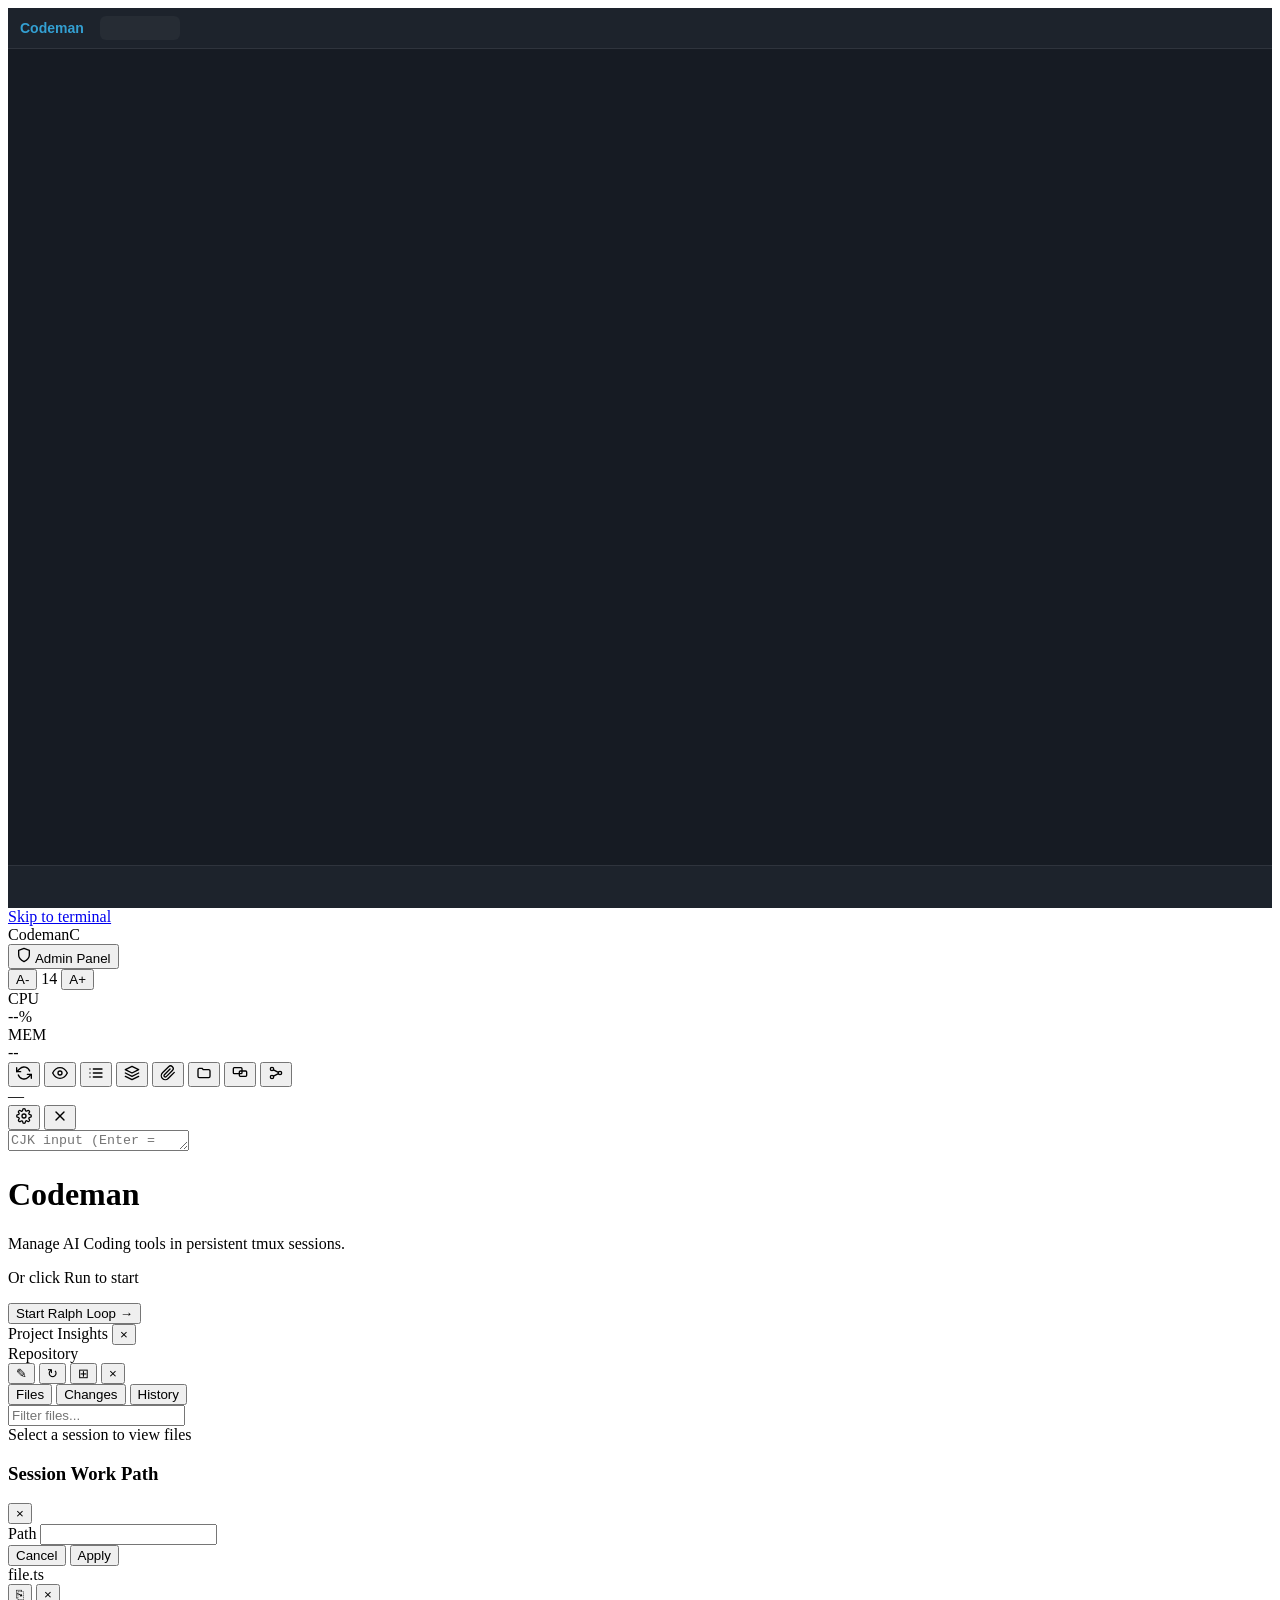
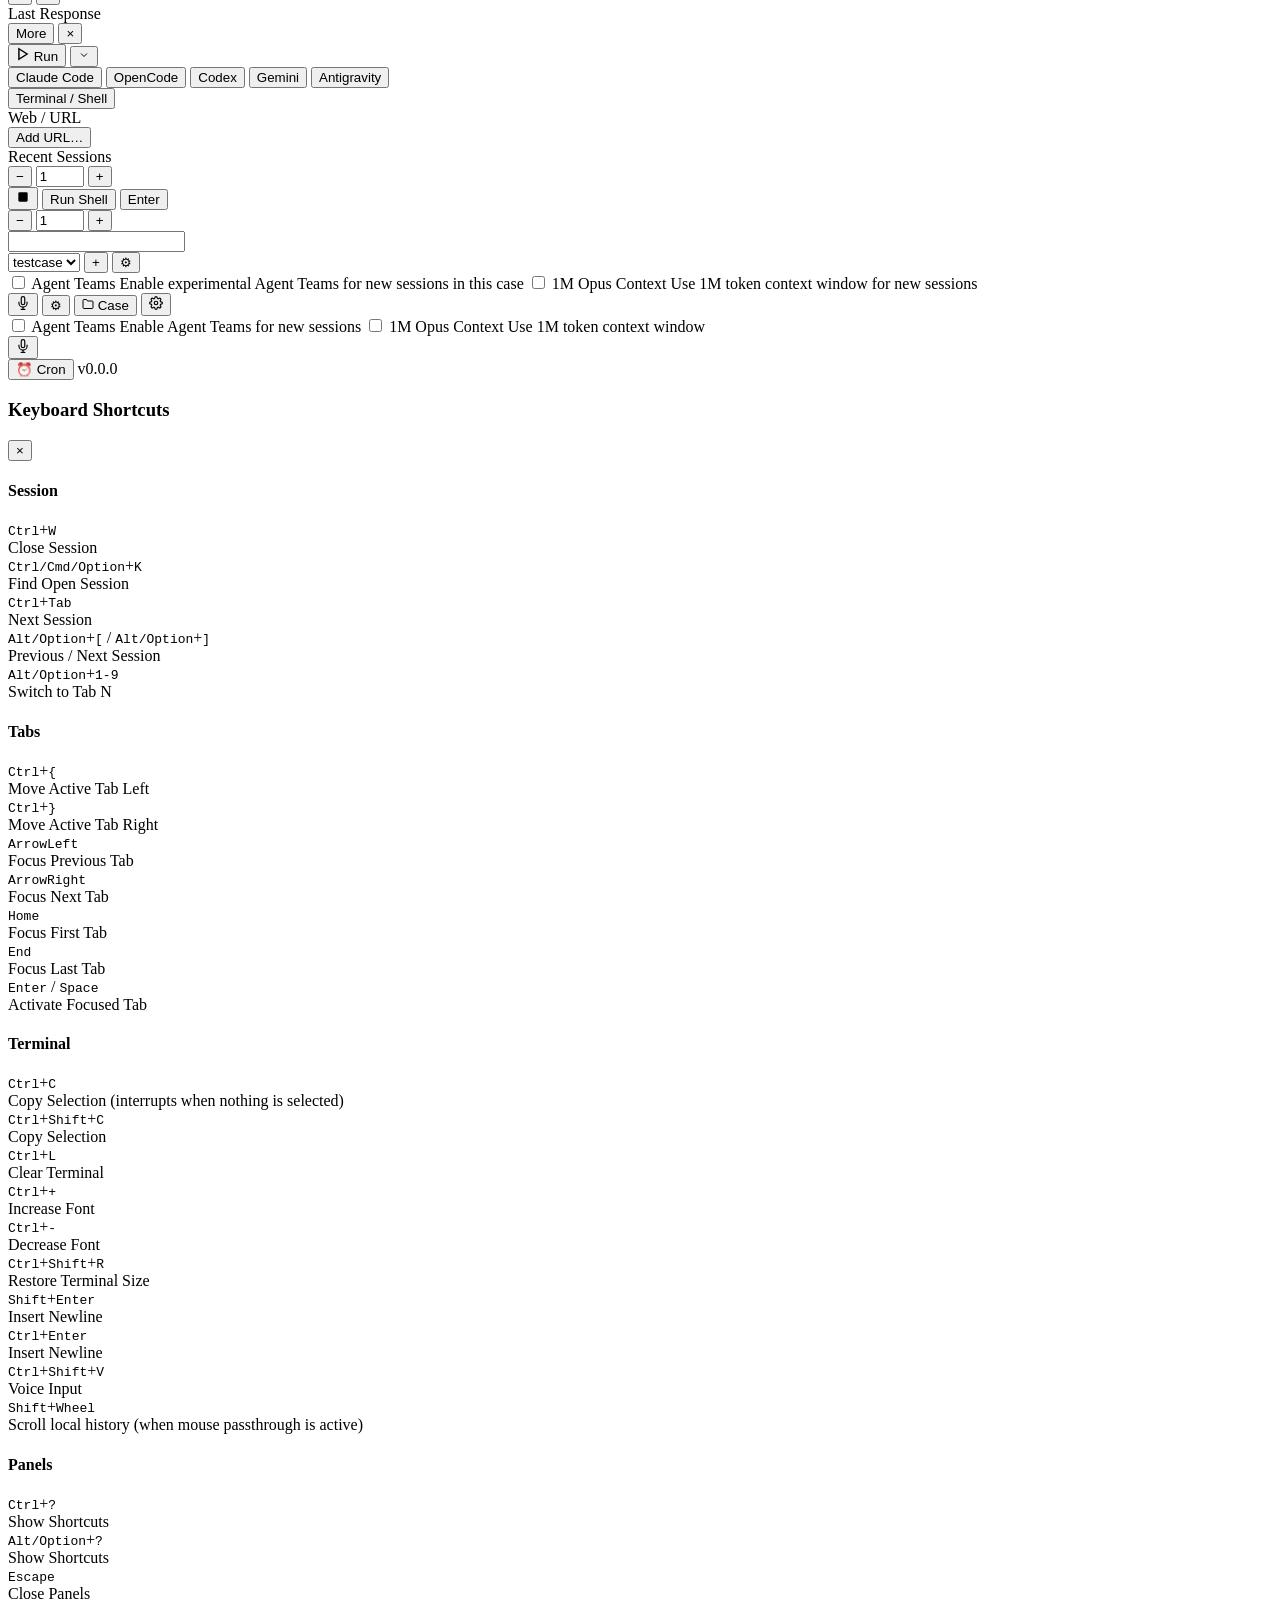
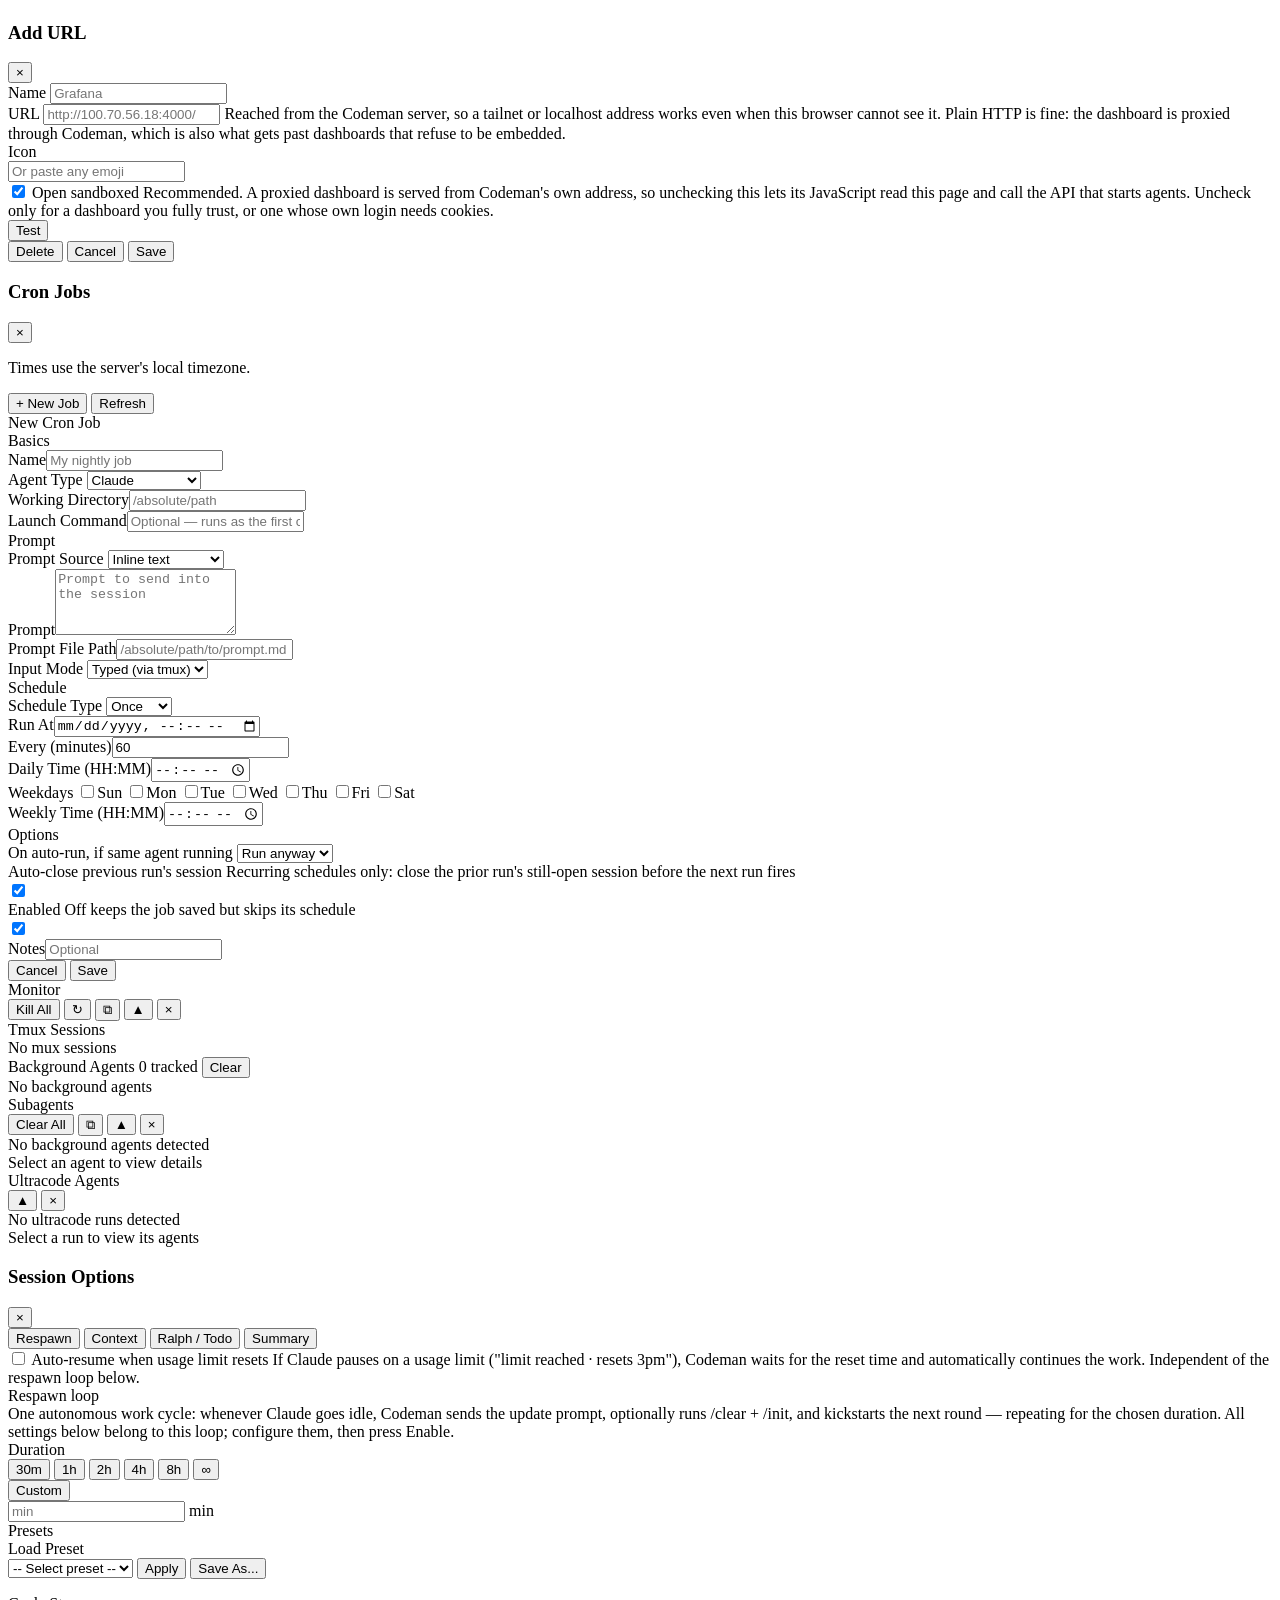
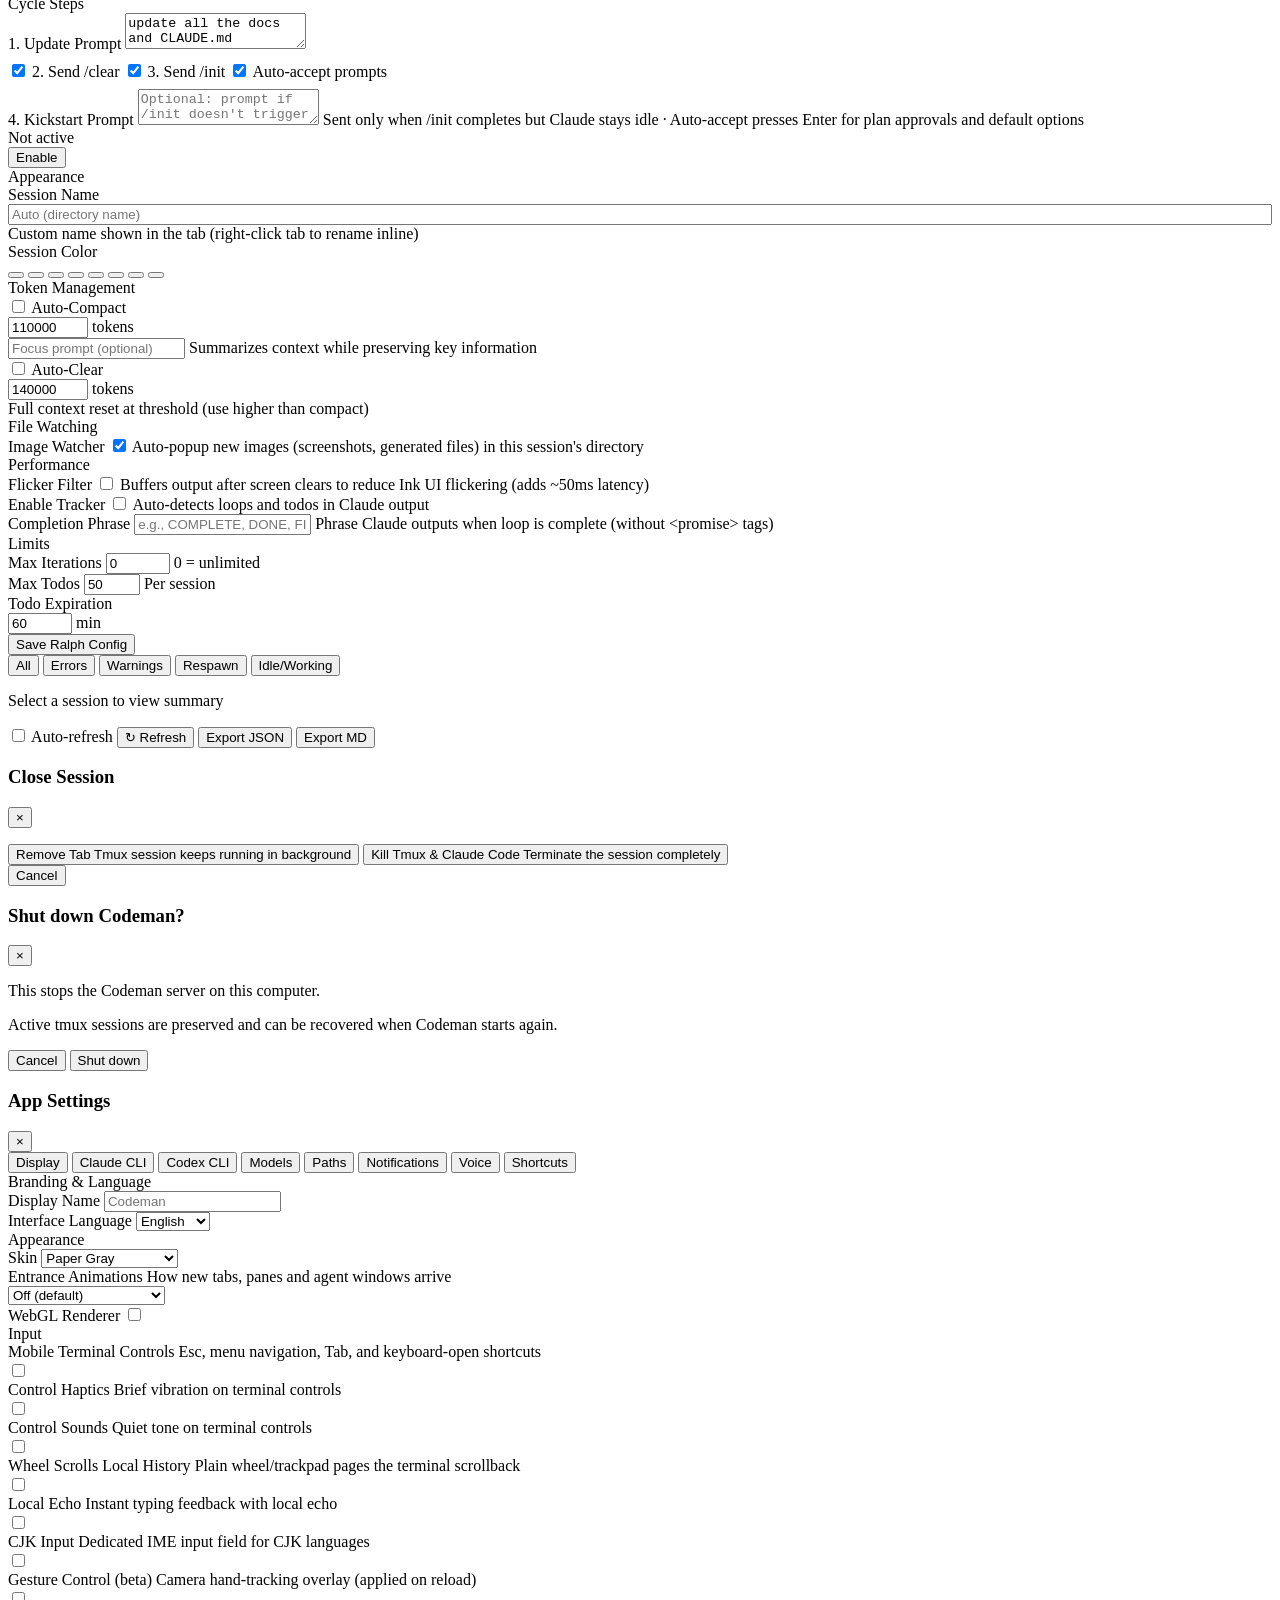
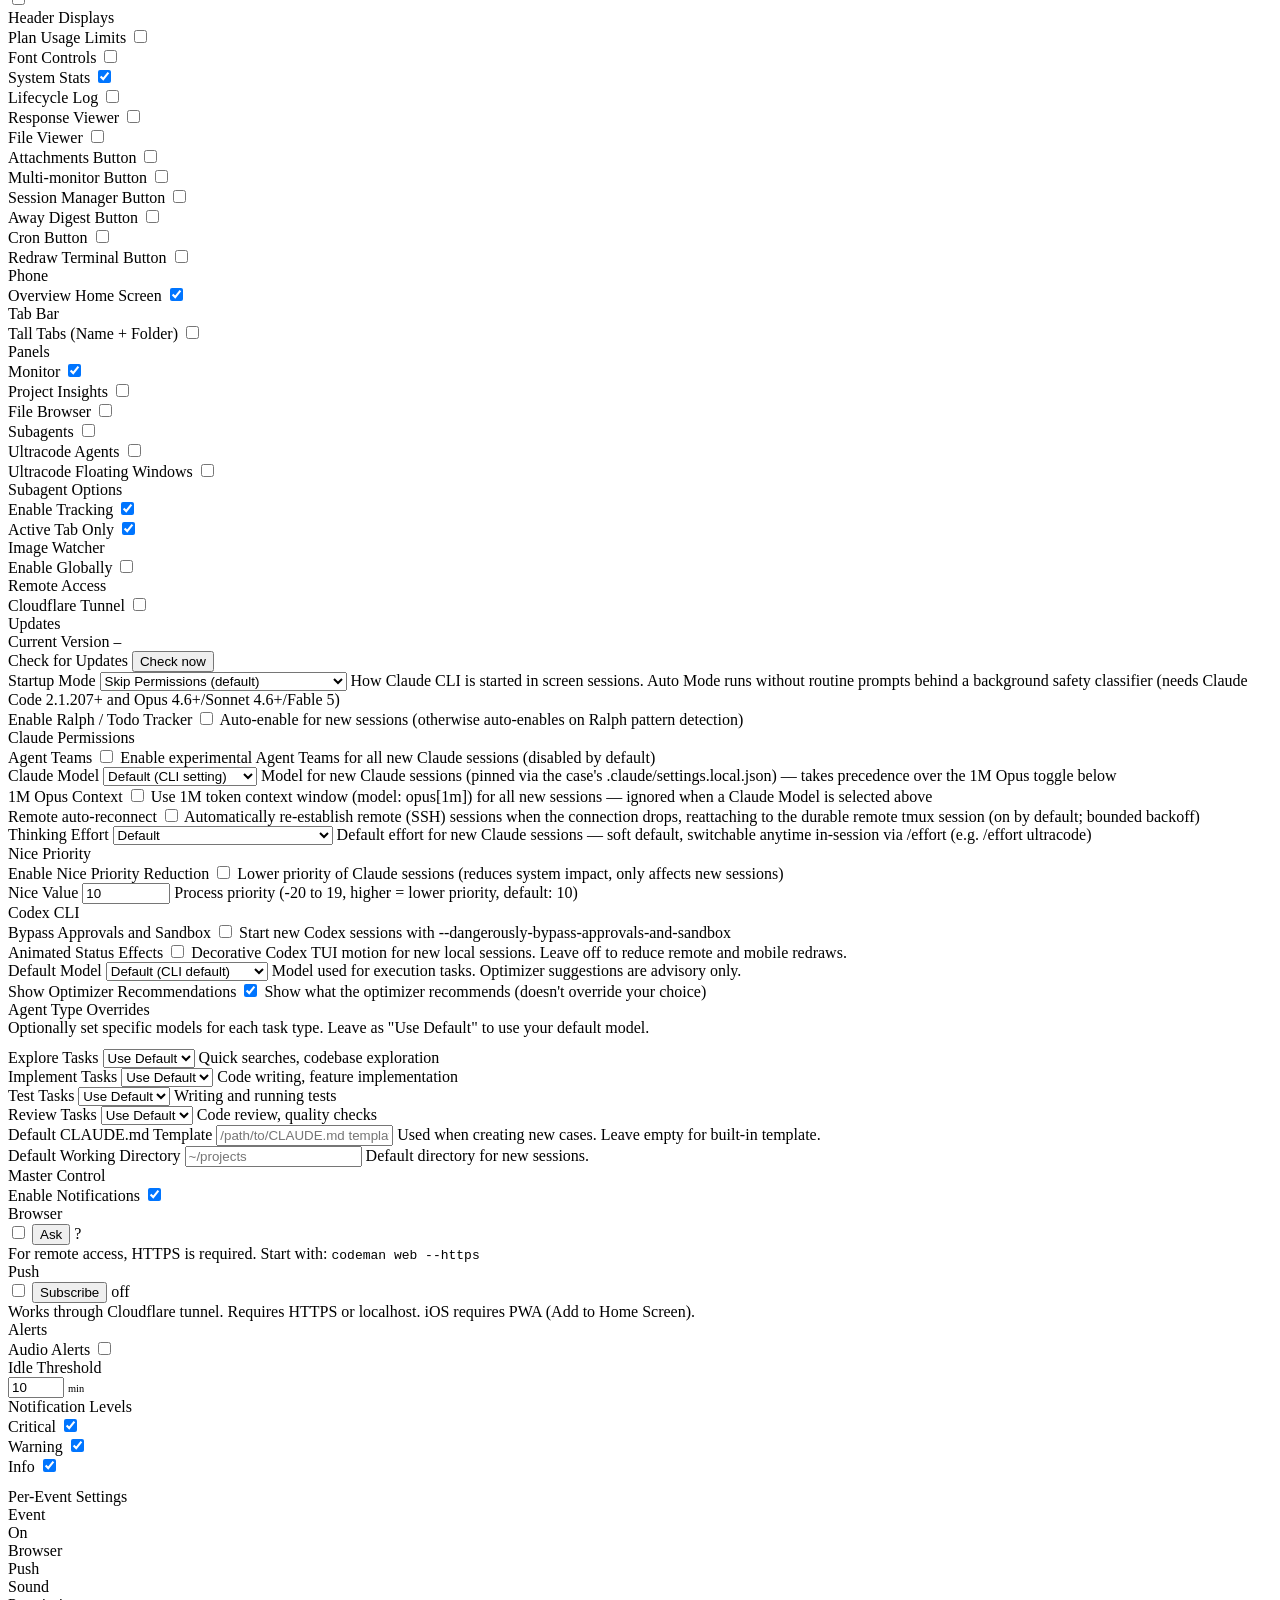
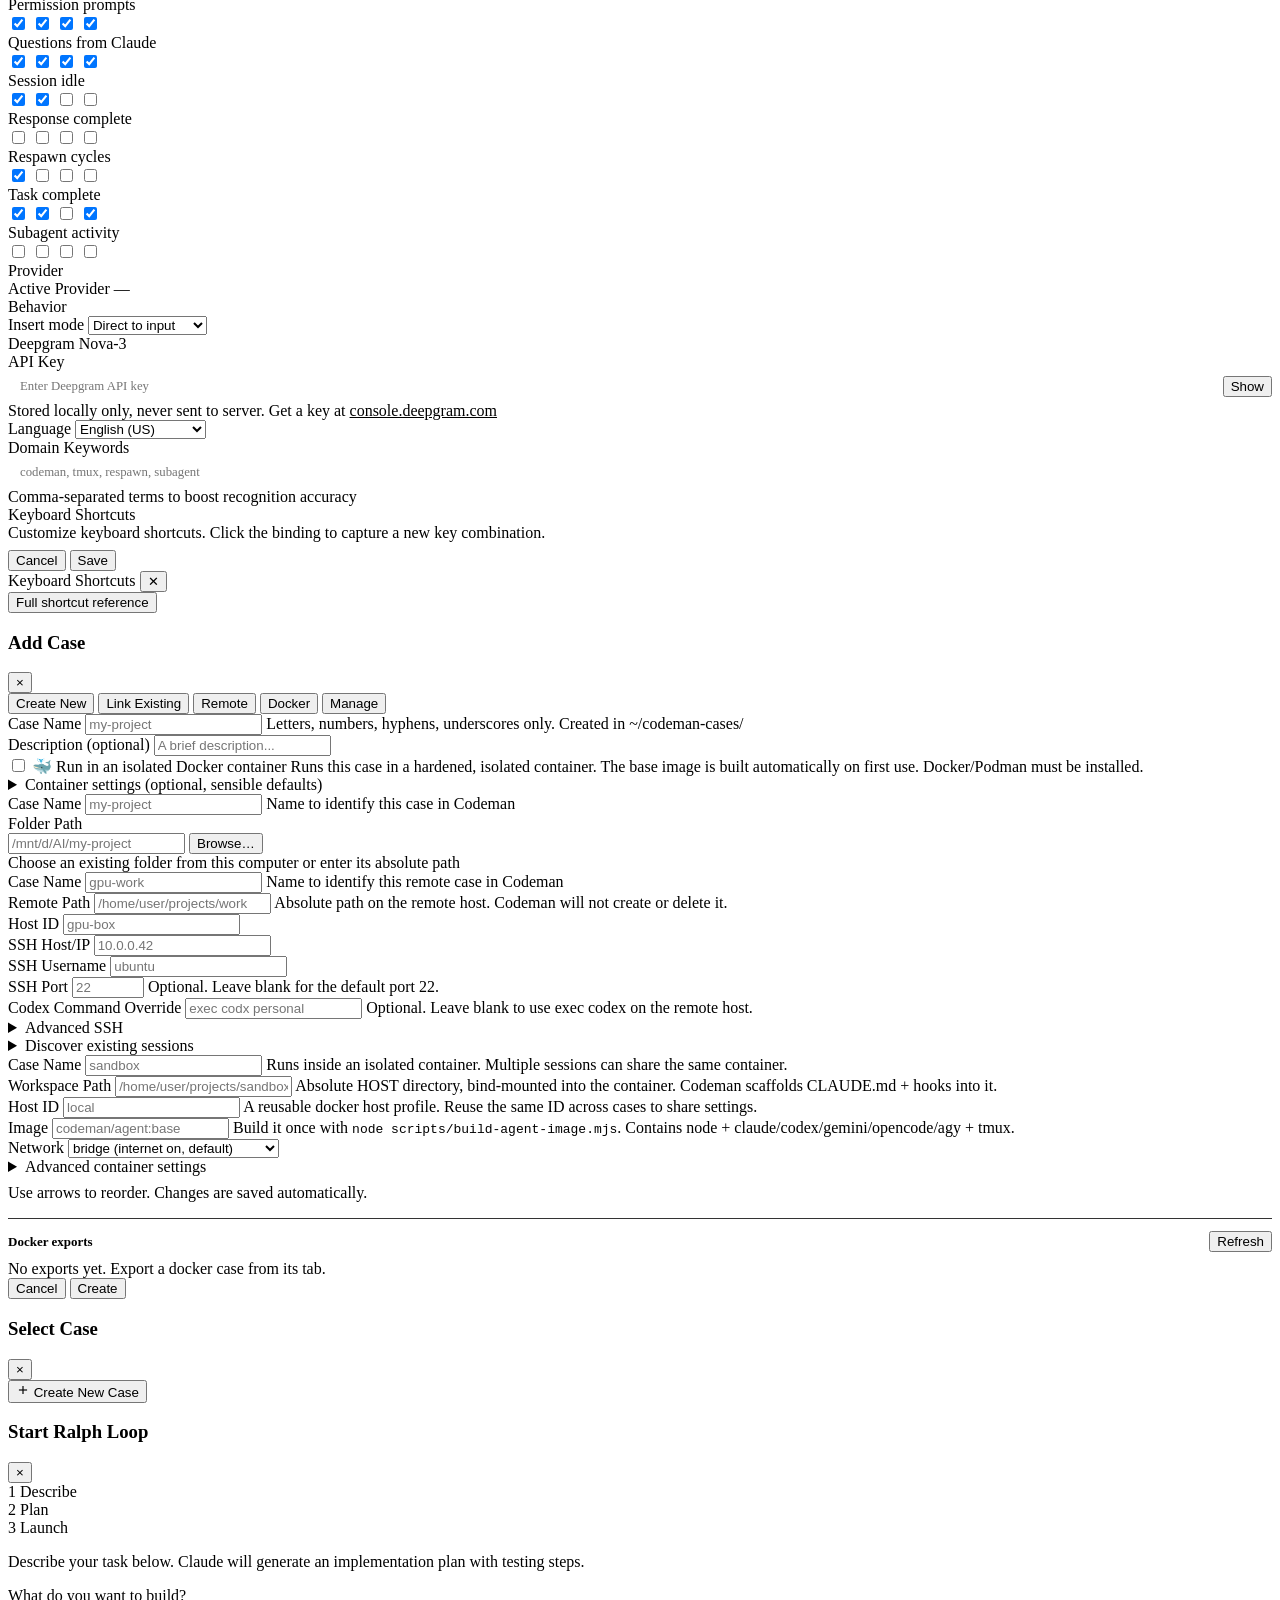
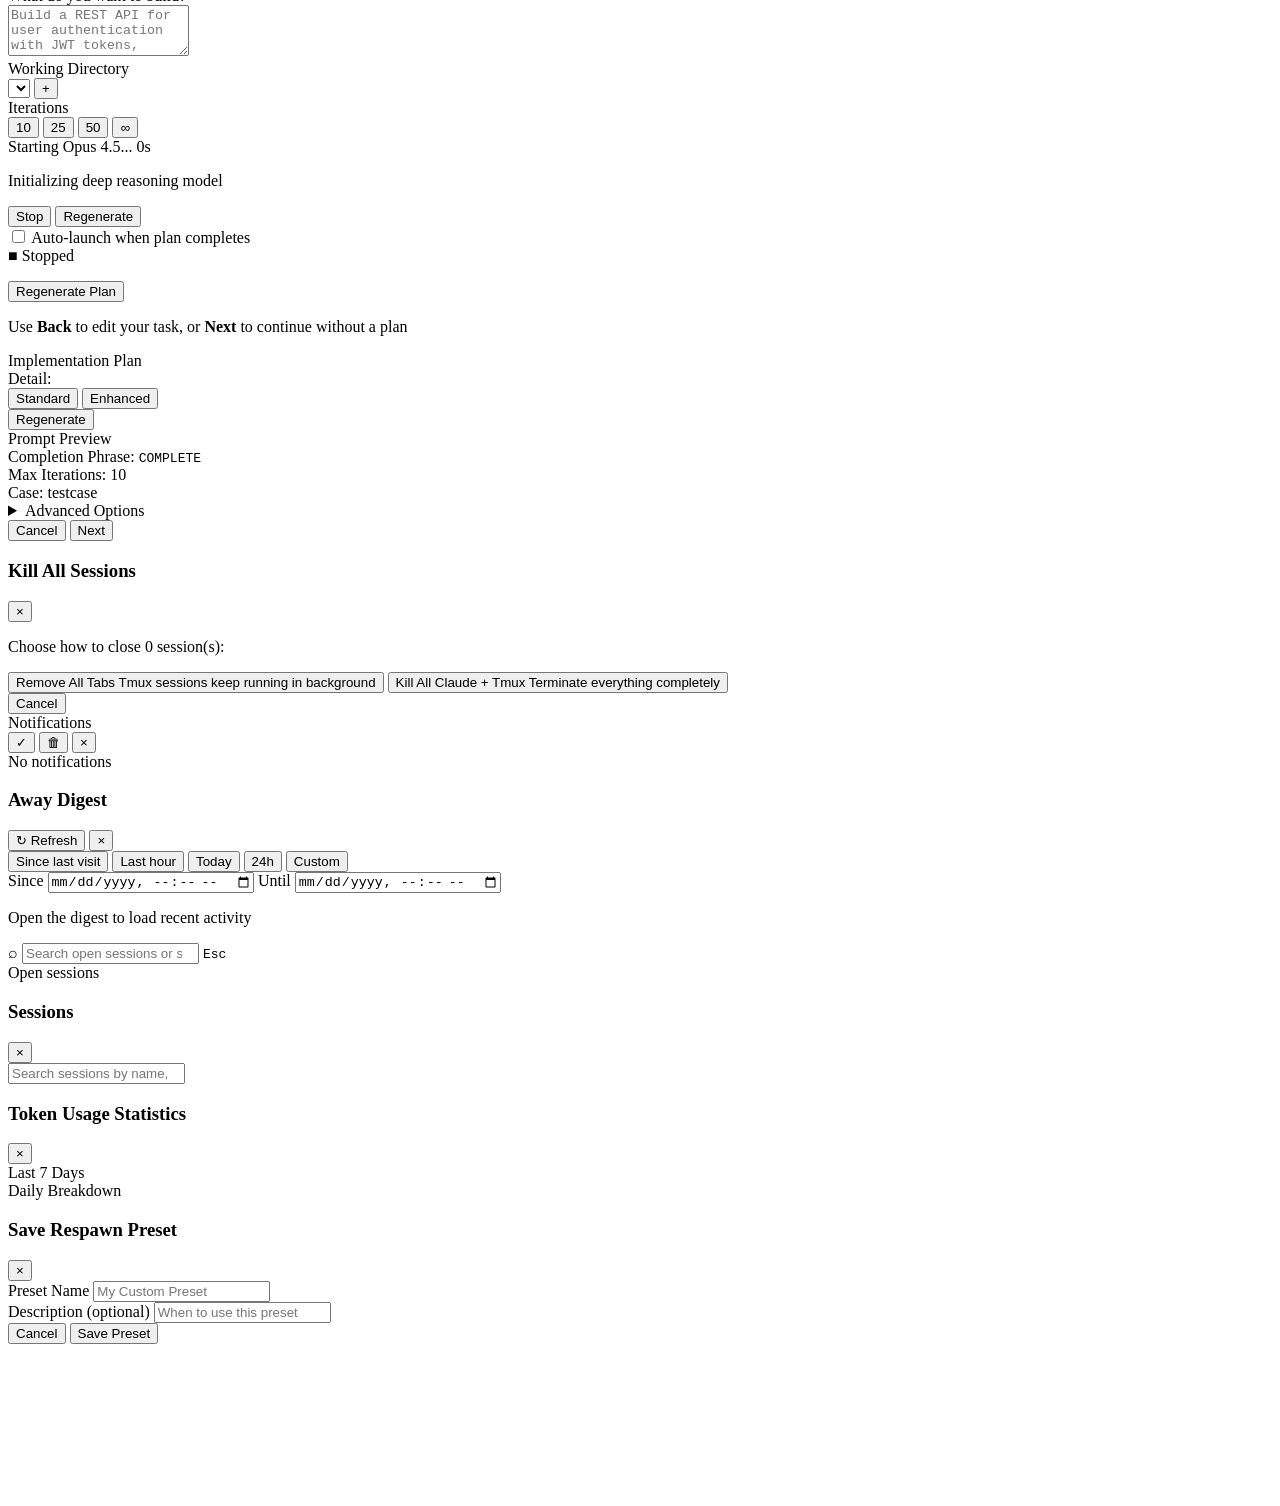
==== commit 33c30882: "Merge origin/master into agent/mobile-terminal-experience Brings the branch up to date with 74 upstr" ====
--- a/src/web/public/index.html
+++ b/src/web/public/index.html
@@ -314,19 +314,23 @@
           <h1 class="welcome-title">Codeman</h1>
           <p class="welcome-desc">Manage AI Coding tools in persistent tmux sessions.</p>
           <div class="welcome-actions">
-            <button class="welcome-btn welcome-btn-claude" onclick="app.setRunMode('claude'); app.runClaude()">
+            <button class="welcome-btn welcome-btn-claude" id="welcomeClaudeBtn" style="display: none;" onclick="app.setRunMode('claude'); app.runClaude()">
               <svg width="20" height="20" viewBox="0 0 24 24" fill="none" stroke="currentColor" stroke-width="2"><polygon points="5 3 19 12 5 21 5 3"/></svg>
               Run Claude Code
             </button>
-            <button class="welcome-btn welcome-btn-tunnel" id="welcomeTunnelBtn" onclick="app.toggleTunnelFromWelcome()">
+            <button class="welcome-btn welcome-btn-tunnel" id="welcomeTunnelBtn" style="display: none;" onclick="app.toggleTunnelFromWelcome()">
               <svg width="20" height="20" viewBox="0 0 24 24" fill="none" stroke="currentColor" stroke-width="2"><path d="M12 2L2 7l10 5 10-5-10-5z"/><path d="M2 17l10 5 10-5"/><path d="M2 12l10 5 10-5"/></svg>
               Cloudflare Tunnel
             </button>
-            <button class="welcome-btn welcome-btn-opencode" onclick="app.setRunMode('opencode'); app.runOpenCode()">
+            <button class="welcome-btn welcome-btn-opencode" id="welcomeOpencodeBtn" style="display: none;" onclick="app.setRunMode('opencode'); app.runOpenCode()">
               <svg width="20" height="20" viewBox="0 0 24 24" fill="none" stroke="currentColor" stroke-width="2"><polygon points="5 3 19 12 5 21 5 3"/></svg>
               Run OpenCode
             </button>
-            <button class="welcome-btn welcome-btn-gemini" onclick="app.setRunMode('gemini'); app.runGemini()">
+            <button class="welcome-btn welcome-btn-antigravity" id="welcomeAntigravityBtn" style="display: none;" onclick="app.setRunMode('antigravity'); app.runAntigravity()">
+              <svg width="20" height="20" viewBox="0 0 24 24" fill="none" stroke="currentColor" stroke-width="2"><polygon points="5 3 19 12 5 21 5 3"/></svg>
+              Run Antigravity
+            </button>
+            <button class="welcome-btn welcome-btn-gemini" id="welcomeGeminiBtn" style="display: none;" onclick="app.setRunMode('gemini'); app.runGemini()">
               <svg width="20" height="20" viewBox="0 0 24 24" fill="none" stroke="currentColor" stroke-width="2"><polygon points="5 3 19 12 5 21 5 3"/></svg>
               Run Gemini
             </button>
@@ -382,6 +386,12 @@
           <button class="welcome-ralph-link" onclick="app.showRalphWizard()">Start Ralph Loop &rarr;</button>
         </div>
       </div>
+
+      <!-- Mobile Overview (phone home screen, shown in place of the welcome
+           overlay when the "C" logo is tapped). Ships `hidden`: only
+           mobile-overview.js removes it, and only when the phone gate passes, so
+           desktop (which never loads mobile.css) can never render it. -->
+      <div class="mobile-overview" id="mobileOverview" hidden></div>
     </main>
 
     <!-- Project Insights Panel (shows file-viewing Bash commands) -->
@@ -455,11 +465,18 @@
               <button type="button" class="file-preview-mode-btn" data-mode="full" onclick="app.setRepositoryDiffMode('full')" aria-pressed="false">Full</button>
             </div>
             <button type="button" class="btn-icon-sm" id="filePreviewOpenEditorBtn" onclick="app.openRepositoryDiffInEditor()" title="Open diff in VS Code" aria-label="Open diff in VS Code" hidden>&#x2197;</button>
+            <button class="btn-icon-sm file-preview-edit-btn" id="filePreviewEditBtn" onclick="app.enterFilePreviewEdit()" title="Edit file" aria-label="Edit file" hidden><svg width="13" height="13" viewBox="0 0 24 24" fill="none" stroke="currentColor" stroke-width="2" stroke-linecap="round" stroke-linejoin="round" aria-hidden="true"><path d="M17 3a2.85 2.83 0 1 1 4 4L7.5 20.5 2 22l1.5-5.5z"/></svg></button>
             <button type="button" class="btn-icon-sm" onclick="app.copyFilePreviewContent()" title="Copy content" aria-label="Copy content">&#x2398;</button>
             <button type="button" class="btn-icon-sm" onclick="app.closeFilePreview()" title="Close" aria-label="Close preview">&times;</button>
           </div>
         </div>
         <div class="file-preview-body" id="filePreviewBody"></div>
+        <div class="file-preview-editbar" id="filePreviewEditBar" hidden>
+          <span class="file-preview-dirty" id="filePreviewDirty" hidden>Unsaved changes</span>
+          <span class="file-preview-editbar-spacer"></span>
+          <button class="file-preview-editbar-btn" onclick="app.cancelFilePreviewEdit()">Cancel</button>
+          <button class="file-preview-editbar-btn file-preview-editbar-btn--save" id="filePreviewSaveBtn" onclick="app.saveFilePreviewEdit()" disabled>Save</button>
+        </div>
         <div class="file-preview-footer" id="filePreviewFooter"></div>
       </div>
     </div>
@@ -502,6 +519,9 @@
               </button>
               <button class="run-mode-option" data-mode="gemini" onclick="app.setRunMode('gemini')">
                 <span class="run-mode-dot gemini"></span>Gemini
+              </button>
+              <button class="run-mode-option" data-mode="antigravity" onclick="app.setRunMode('antigravity')">
+                <span class="run-mode-dot antigravity"></span>Antigravity
               </button>
               <div class="run-mode-sep"></div>
               <button class="run-mode-option" data-mode="shell" onclick="app.setRunMode('shell')">
@@ -669,6 +689,8 @@
           <section class="shortcut-section">
             <h4>Terminal</h4>
             <div class="shortcuts-grid">
+              <div><kbd>Ctrl</kbd>+<kbd>C</kbd></div><div>Copy Selection (interrupts when nothing is selected)</div>
+              <div><kbd>Ctrl</kbd>+<kbd>Shift</kbd>+<kbd>C</kbd></div><div>Copy Selection</div>
               <div><kbd>Ctrl</kbd>+<kbd>L</kbd></div><div>Clear Terminal</div>
               <div><kbd>Ctrl</kbd>+<kbd>+</kbd></div><div>Increase Font</div>
               <div><kbd>Ctrl</kbd>+<kbd>-</kbd></div><div>Decrease Font</div>
@@ -772,6 +794,7 @@
                 <option value="opencode">OpenCode</option>
                 <option value="codex">Codex</option>
                 <option value="gemini">Gemini</option>
+                <option value="antigravity">Antigravity</option>
               </select>
             </div>
             <div class="form-row"><label>Working Directory</label><input type="text" id="schWorkingDir" placeholder="/absolute/path"></div>
@@ -1335,6 +1358,20 @@
                   </optgroup>
                 </select>
               </div>
+              <div class="settings-item settings-item-multiline" title="How new session tabs, the terminal pane, agent windows and their connection lines appear. This device only. For per-surface control and a live preview, add ?animlab=1 to the URL.">
+                <div class="settings-item-text">
+                  <span class="settings-item-label">Entrance Animations</span>
+                  <span class="settings-item-desc">How new tabs, panes and agent windows arrive</span>
+                </div>
+                <select id="appSettingsEntranceAnim" class="form-select settings-inline-select">
+                  <option value="legacy">Off (default)</option>
+                  <option value="terminal">Terminal (CRT)</option>
+                  <option value="beamdown">Beam down</option>
+                  <option value="quiet">Quiet</option>
+                  <option value="playful">Playful</option>
+                  <option value="custom">Custom (set in the lab)</option>
+                </select>
+              </div>
               <div class="settings-item" id="appSettingsWebglRendererItem" title="Use the GPU-accelerated WebGL terminal renderer (desktop only). Turn off to force the DOM renderer if you hit GPU glitches. Codeman also auto-falls-back to the DOM renderer after repeated GPU stalls.">
                 <span class="settings-item-label">WebGL Renderer</span>
                 <label class="switch switch-sm">
@@ -1499,6 +1536,16 @@
                 <span class="settings-item-label">Redraw Terminal Button</span>
                 <label class="switch switch-sm">
                   <input type="checkbox" id="appSettingsShowRedrawButton">
+                  <span class="slider"></span>
+                </label>
+              </div>
+
+              <!-- Phone Section (only meaningful under 430px, hidden elsewhere by settings-ui.js) -->
+              <div class="settings-section-header" id="appSettingsPhoneSection">Phone</div>
+              <div class="settings-item" id="appSettingsMobileOverviewItem" title="On phones, the C logo opens a session overview (needs you / spaces / idle) instead of the welcome screen">
+                <span class="settings-item-label">Overview Home Screen</span>
+                <label class="switch switch-sm">
+                  <input type="checkbox" id="appSettingsMobileOverview" checked>
                   <span class="slider"></span>
                 </label>
               </div>
@@ -2228,7 +2275,7 @@
             <div class="form-row">
               <label>Image</label>
               <input type="text" id="dockerImage" placeholder="codeman/agent:base" autocomplete="off" autocapitalize="off" spellcheck="false">
-              <span class="form-hint">Build it once with <code>node scripts/build-agent-image.mjs</code>. Contains node + claude/codex/gemini + tmux.</span>
+              <span class="form-hint">Build it once with <code>node scripts/build-agent-image.mjs</code>. Contains node + claude/codex/gemini/opencode/agy + tmux.</span>
             </div>
             <div class="form-row">
               <label>Network</label>
@@ -2716,6 +2763,8 @@
   <script defer src="admin-ui.js"></script>
   <script defer src="session-ui.js"></script>
   <script defer src="webview-tabs.js"></script>
+  <script defer src="mobile-overview.js"></script>
+  <script defer src="entrance-animations.js"></script>
   <script defer src="ralph-wizard.js"></script>
   <script defer src="api-client.js"></script>
   <script defer src="subagent-windows.js"></script>
--- a/src/web/public/styles.css
+++ b/src/web/public/styles.css
@@ -331,7 +331,8 @@
   .search-filter-chip.active,
   .search-badge-session,
   .history-view-all-btn,
-  .session-tab .tab-mode.gemini
+  .session-tab .tab-mode.gemini,
+  .session-tab .tab-mode.antigravity
 ) {
   color: var(--accent-d);
 }
@@ -650,6 +651,674 @@
   10%  { box-shadow: 0 0 18px 6px rgba(34, 197, 94, 0.7), 0 0 40px 12px rgba(34, 197, 94, 0.3), inset 0 0 12px 3px rgba(34, 197, 94, 0.25); background: rgba(34, 197, 94, 0.12); }
   30%  { box-shadow: 0 0 14px 5px rgba(34, 197, 94, 0.5), 0 0 30px 10px rgba(34, 197, 94, 0.2), inset 0 0 10px 2px rgba(34, 197, 94, 0.15); background: rgba(34, 197, 94, 0.08); }
   100% { box-shadow: 0 0 0px 0px rgba(34, 197, 94, 0); background: transparent; }
+}
+
+/* ── Tab entrance animations (tab-entrance.js) ─────────────────────────────
+   Style is picked by html[data-tab-anim]; the stagger arrives as an inline
+   --tab-enter-delay per tab (negative when an entrance is resuming after a
+   re-render). Duration is scaled by --anim-enter-scale so one slider retimes
+   every style.
+
+   Colour/glow effects live on ::before, never on the tab itself: .session-tab.active
+   sets background/border/box-shadow with !important (and a newly created session is
+   normally the active one), and !important beats an animation. Transform and opacity
+   are unaffected, so the tab keeps those. */
+
+.session-tab.tab-enter {
+  animation-delay: var(--tab-enter-delay, 0ms);
+  animation-fill-mode: both;
+  will-change: transform, opacity;
+}
+
+.session-tab.tab-enter::before {
+  content: "";
+  position: absolute;
+  inset: -1px;
+  border-radius: inherit;
+  pointer-events: none;
+  opacity: 0;
+  animation-delay: var(--tab-enter-delay, 0ms);
+  animation-fill-mode: both;
+}
+
+/* Slide, drifts in from the right and settles. */
+html[data-tab-anim="slide"] .session-tab.tab-enter {
+  animation-name: tab-enter-slide;
+  animation-duration: calc(380ms * var(--anim-enter-scale, 1));
+  animation-timing-function: cubic-bezier(0.22, 1, 0.36, 1);
+}
+
+@keyframes tab-enter-slide {
+  from { opacity: 0; transform: translate3d(24px, 3px, 0) scale(0.96); }
+  to   { opacity: 1; transform: none; }
+}
+
+/* Pop, springs past full size, then settles back. */
+html[data-tab-anim="pop"] .session-tab.tab-enter {
+  animation-name: tab-enter-pop;
+  animation-duration: calc(460ms * var(--anim-enter-scale, 1));
+  animation-timing-function: ease-out;
+}
+
+@keyframes tab-enter-pop {
+  0%   { opacity: 0; transform: scale(0.4); }
+  55%  { opacity: 1; transform: scale(1.13); }
+  76%  { opacity: 1; transform: scale(0.965); }
+  100% { opacity: 1; transform: scale(1); }
+}
+
+/* CRT, snaps open as a hot line, then unfolds vertically. */
+html[data-tab-anim="crt"] .session-tab.tab-enter {
+  animation-name: tab-enter-crt;
+  animation-duration: calc(520ms * var(--anim-enter-scale, 1));
+  animation-timing-function: cubic-bezier(0.3, 0.9, 0.3, 1);
+}
+
+html[data-tab-anim="crt"] .session-tab.tab-enter::before {
+  animation-name: tab-enter-crt-flash;
+  animation-duration: calc(520ms * var(--anim-enter-scale, 1));
+  animation-timing-function: ease-out;
+}
+
+@keyframes tab-enter-crt {
+  0%   { opacity: 0; transform: scale3d(0.04, 0.09, 1); }
+  20%  { opacity: 1; transform: scale3d(1, 0.09, 1); }
+  56%  { opacity: 1; transform: scale3d(1, 1.14, 1); }
+  78%  { opacity: 1; transform: scale3d(1, 0.95, 1); }
+  100% { opacity: 1; transform: none; }
+}
+
+@keyframes tab-enter-crt-flash {
+  0%   { opacity: 1; background: rgba(205, 255, 225, 0.95); box-shadow: 0 0 26px 8px rgba(0, 255, 102, 0.6); }
+  20%  { opacity: 0.9; background: rgba(150, 255, 195, 0.7); box-shadow: 0 0 20px 6px rgba(0, 255, 102, 0.45); }
+  60%  { opacity: 0.32; background: rgba(0, 255, 102, 0.14); box-shadow: 0 0 12px 2px rgba(0, 255, 102, 0.22); }
+  100% { opacity: 0; background: transparent; box-shadow: none; }
+}
+
+/* Unroll, the strip makes room and the tab widens into it. */
+html[data-tab-anim="unroll"] .session-tab.tab-enter {
+  animation-name: tab-enter-unroll;
+  animation-duration: calc(480ms * var(--anim-enter-scale, 1));
+  animation-timing-function: cubic-bezier(0.22, 1, 0.36, 1);
+  overflow: hidden;
+}
+
+@keyframes tab-enter-unroll {
+  0%   { max-width: 0; opacity: 0; padding-left: 0; padding-right: 0; transform: translateY(3px); }
+  30%  { opacity: 1; }
+  100% { max-width: 900px; opacity: 1; padding-left: 0.6rem; padding-right: 0.6rem; transform: none; }
+}
+
+/* Boot, flickers on under a green scan sweep, like a display warming up. */
+html[data-tab-anim="boot"] .session-tab.tab-enter {
+  animation-name: tab-enter-boot;
+  animation-duration: calc(720ms * var(--anim-enter-scale, 1));
+  animation-timing-function: linear;
+}
+
+html[data-tab-anim="boot"] .session-tab.tab-enter::before {
+  background: linear-gradient(
+    100deg,
+    transparent 0%,
+    rgba(0, 255, 102, 0.06) 34%,
+    rgba(200, 255, 220, 0.5) 50%,
+    rgba(0, 255, 102, 0.06) 66%,
+    transparent 100%
+  );
+  background-size: 280% 100%;
+  animation-name: tab-enter-boot-scan;
+  animation-duration: calc(720ms * var(--anim-enter-scale, 1));
+  animation-timing-function: ease-in-out;
+}
+
+@keyframes tab-enter-boot {
+  0%   { opacity: 0; transform: translate3d(0, 5px, 0); }
+  8%   { opacity: 0.85; }
+  15%  { opacity: 0.12; }
+  23%  { opacity: 1; }
+  31%  { opacity: 0.35; }
+  42%  { opacity: 1; transform: none; }
+  55%  { opacity: 0.72; }
+  66%  { opacity: 1; }
+  100% { opacity: 1; transform: none; }
+}
+
+@keyframes tab-enter-boot-scan {
+  0%   { opacity: 0; background-position: 150% 0; }
+  12%  { opacity: 1; }
+  86%  { opacity: 1; }
+  100% { opacity: 0; background-position: -50% 0; }
+}
+
+/* Flip, drops in as a card hinged on its top edge. */
+html[data-tab-anim="flip"] .session-tab.tab-enter {
+  animation-name: tab-enter-flip;
+  animation-duration: calc(520ms * var(--anim-enter-scale, 1));
+  animation-timing-function: cubic-bezier(0.3, 0.9, 0.3, 1);
+  transform-origin: 50% 0%;
+}
+
+@keyframes tab-enter-flip {
+  0%   { opacity: 0; transform: perspective(700px) rotateX(-92deg); }
+  55%  { opacity: 1; transform: perspective(700px) rotateX(13deg); }
+  78%  { opacity: 1; transform: perspective(700px) rotateX(-5deg); }
+  100% { opacity: 1; transform: perspective(700px) rotateX(0deg); }
+}
+
+/* ── Entrance lab (?animlab=1) ───────────────────────────────────────────── */
+
+.anim-lab {
+  position: fixed;
+  right: 14px;
+  bottom: 14px;
+  z-index: 3100;
+  width: 300px;
+  max-height: 88vh;
+  display: flex;
+  flex-direction: column;
+  padding: 10px 12px 12px;
+  border: 1px solid var(--border-light);
+  border-radius: 10px;
+  background: rgba(12, 16, 14, 0.96);
+  box-shadow: 0 12px 40px rgba(0, 0, 0, 0.55);
+  color: var(--text);
+  font-size: 0.72rem;
+  backdrop-filter: blur(6px);
+}
+
+.anim-lab-head {
+  display: flex;
+  align-items: center;
+  justify-content: space-between;
+  margin-bottom: 8px;
+  font-weight: 600;
+  letter-spacing: 0.02em;
+}
+
+.anim-lab-close {
+  background: none;
+  border: none;
+  color: var(--text-dim);
+  font-size: 1.1rem;
+  line-height: 1;
+  cursor: pointer;
+}
+
+.anim-lab-close:hover { color: var(--text); }
+
+.anim-lab-themes {
+  display: flex;
+  flex-wrap: wrap;
+  gap: 4px;
+  margin-bottom: 10px;
+}
+
+.anim-lab-themes button {
+  padding: 3px 8px;
+  border: 1px solid var(--border-light);
+  border-radius: 999px;
+  background: rgba(255, 255, 255, 0.04);
+  color: var(--text-dim);
+  font-size: 0.66rem;
+  cursor: pointer;
+}
+
+.anim-lab-themes button:hover { background: rgba(34, 197, 94, 0.16); color: var(--text); }
+
+.anim-lab-themes button.selected {
+  border-color: rgba(0, 255, 102, 0.7);
+  background: rgba(34, 197, 94, 0.2);
+  color: #fff;
+}
+
+.anim-lab-scroll {
+  flex: 1;
+  min-height: 0;
+  overflow-y: auto;
+  margin-bottom: 8px;
+}
+
+.anim-lab-scroll::-webkit-scrollbar { width: 5px; }
+.anim-lab-scroll::-webkit-scrollbar-thumb { background: var(--border); border-radius: 3px; }
+
+.anim-lab-group { margin-bottom: 10px; }
+
+.anim-lab-group-title {
+  margin-bottom: 4px;
+  font-size: 0.62rem;
+  font-weight: 700;
+  letter-spacing: 0.08em;
+  text-transform: uppercase;
+  color: var(--text-muted);
+}
+
+.anim-lab-style {
+  display: flex;
+  flex-direction: column;
+  gap: 1px;
+  width: 100%;
+  margin-bottom: 3px;
+  padding: 5px 8px;
+  border: 1px solid transparent;
+  border-radius: 6px;
+  background: rgba(255, 255, 255, 0.03);
+  color: var(--text-dim);
+  text-align: left;
+  cursor: pointer;
+}
+
+.anim-lab-style:hover { background: rgba(34, 197, 94, 0.09); color: var(--text); }
+
+.anim-lab-style.selected {
+  border-color: rgba(0, 255, 102, 0.6);
+  background: rgba(34, 197, 94, 0.14);
+  color: #fff;
+}
+
+.anim-lab-style strong { font-size: 0.73rem; font-weight: 600; }
+.anim-lab-style em { font-style: normal; font-size: 0.64rem; opacity: 0.7; }
+
+.anim-lab-range {
+  display: grid;
+  grid-template-columns: auto 1fr;
+  align-items: center;
+  gap: 4px 8px;
+  margin-bottom: 6px;
+  color: var(--text-dim);
+}
+
+.anim-lab-range output { justify-self: end; color: var(--text); font-variant-numeric: tabular-nums; }
+.anim-lab-range input { grid-column: 1 / -1; width: 100%; accent-color: #00ff66; }
+
+.anim-lab-demo {
+  display: flex;
+  align-items: center;
+  gap: 6px;
+  margin-top: 8px;
+  color: var(--text-dim);
+}
+
+.anim-lab-demo button {
+  flex: 1;
+  padding: 4px 0;
+  border: 1px solid var(--border-light);
+  border-radius: 6px;
+  background: rgba(255, 255, 255, 0.04);
+  color: var(--text);
+  cursor: pointer;
+}
+
+.anim-lab-demo button:hover { background: rgba(34, 197, 94, 0.16); border-color: rgba(0, 255, 102, 0.5); }
+
+.anim-lab-hint { margin: 8px 0 0; font-size: 0.64rem; opacity: 0.55; }
+
+/* ── Window entrance animations ────────────────────────────────────────────
+   Applied to a window already sitting at its resting position. The `fly` style
+   is NOT here: it is the pre-existing JS transition in subagent-windows.js that
+   flies the window out of its parent tab, and it skips this class entirely. */
+
+.subagent-window.win-enter,
+.ultracode-window.win-enter {
+  animation-delay: var(--win-enter-delay, 0ms);
+  animation-fill-mode: both;
+  will-change: transform, opacity, filter;
+}
+
+.subagent-window.win-enter::before,
+.ultracode-window.win-enter::before {
+  content: "";
+  position: absolute;
+  inset: 0;
+  z-index: 5;
+  border-radius: inherit;
+  pointer-events: none;
+  opacity: 0;
+  animation-delay: var(--win-enter-delay, 0ms);
+  animation-fill-mode: both;
+}
+
+/* CRT, bursts open as a hot line, then unfolds vertically. */
+html[data-win-anim="crt"] .subagent-window.win-enter,
+html[data-win-anim="crt"] .ultracode-window.win-enter {
+  animation-name: win-enter-crt;
+  animation-duration: calc(560ms * var(--anim-enter-scale, 1));
+  animation-timing-function: cubic-bezier(0.3, 0.9, 0.3, 1);
+}
+
+html[data-win-anim="crt"] .subagent-window.win-enter::before,
+html[data-win-anim="crt"] .ultracode-window.win-enter::before {
+  animation-name: win-enter-crt-flash;
+  animation-duration: calc(560ms * var(--anim-enter-scale, 1));
+  animation-timing-function: ease-out;
+}
+
+@keyframes win-enter-crt {
+  0%   { opacity: 0; transform: scale3d(0.55, 0.008, 1); }
+  22%  { opacity: 1; transform: scale3d(1, 0.01, 1); }
+  58%  { opacity: 1; transform: scale3d(1, 1.05, 1); }
+  80%  { opacity: 1; transform: scale3d(1, 0.98, 1); }
+  100% { opacity: 1; transform: none; }
+}
+
+@keyframes win-enter-crt-flash {
+  0%   { opacity: 1; background: rgba(205, 255, 225, 0.9); box-shadow: 0 0 40px 14px rgba(0, 255, 102, 0.55); }
+  22%  { opacity: 0.8; background: rgba(120, 255, 180, 0.5); box-shadow: 0 0 30px 10px rgba(0, 255, 102, 0.4); }
+  60%  { opacity: 0.25; background: rgba(0, 255, 102, 0.1); box-shadow: 0 0 14px 3px rgba(0, 255, 102, 0.18); }
+  100% { opacity: 0; background: transparent; box-shadow: none; }
+}
+
+/* Materialize, resolves out of a blur with a short glitch. */
+html[data-win-anim="materialize"] .subagent-window.win-enter,
+html[data-win-anim="materialize"] .ultracode-window.win-enter {
+  animation-name: win-enter-materialize;
+  animation-duration: calc(620ms * var(--anim-enter-scale, 1));
+  animation-timing-function: cubic-bezier(0.22, 1, 0.36, 1);
+}
+
+@keyframes win-enter-materialize {
+  0%   { opacity: 0; transform: scale(0.94); filter: blur(16px) brightness(1.7); }
+  35%  { opacity: 0.85; filter: blur(6px) brightness(1.3); }
+  45%  { opacity: 0.4; }
+  55%  { opacity: 0.95; filter: blur(3px) brightness(1.15); }
+  70%  { opacity: 0.75; }
+  100% { opacity: 1; transform: none; filter: none; }
+}
+
+/* Unfold, hinges down from the top edge. */
+html[data-win-anim="unfold"] .subagent-window.win-enter,
+html[data-win-anim="unfold"] .ultracode-window.win-enter {
+  animation-name: win-enter-unfold;
+  animation-duration: calc(560ms * var(--anim-enter-scale, 1));
+  animation-timing-function: cubic-bezier(0.3, 0.9, 0.3, 1);
+  transform-origin: 50% 0%;
+}
+
+@keyframes win-enter-unfold {
+  0%   { opacity: 0; transform: perspective(1600px) rotateX(-88deg); }
+  55%  { opacity: 1; transform: perspective(1600px) rotateX(9deg); }
+  80%  { opacity: 1; transform: perspective(1600px) rotateX(-3deg); }
+  100% { opacity: 1; transform: perspective(1600px) rotateX(0deg); }
+}
+
+/* Beam down, holds still (so its connection line can draw toward a stable rect),
+   then materializes out of a green wash. NO transform: a transformed window
+   reports a transformed rect and the line would aim at the wrong place. */
+html[data-win-anim="beam"] .subagent-window.win-enter,
+html[data-win-anim="beam"] .ultracode-window.win-enter {
+  animation-name: win-enter-beam;
+  animation-duration: calc(620ms * var(--anim-enter-scale, 1));
+  animation-timing-function: ease-out;
+}
+
+html[data-win-anim="beam"] .subagent-window.win-enter::before,
+html[data-win-anim="beam"] .ultracode-window.win-enter::before {
+  animation-name: win-enter-beam-wash;
+  animation-duration: calc(620ms * var(--anim-enter-scale, 1));
+  animation-timing-function: ease-out;
+}
+
+@keyframes win-enter-beam {
+  0%   { opacity: 0; filter: brightness(2.6) saturate(0.4); }
+  20%  { opacity: 0.55; }
+  32%  { opacity: 0.2; }
+  48%  { opacity: 0.9; filter: brightness(1.5) saturate(0.8); }
+  100% { opacity: 1; filter: none; }
+}
+
+@keyframes win-enter-beam-wash {
+  0%   { opacity: 0.9; background: linear-gradient(180deg, rgba(190, 255, 215, 0.85), rgba(0, 255, 102, 0)); }
+  45%  { opacity: 0.5; background: linear-gradient(180deg, rgba(0, 255, 102, 0.35), rgba(0, 255, 102, 0)); }
+  100% { opacity: 0; background: transparent; }
+}
+
+/* Pop, springs open from the centre. */
+html[data-win-anim="pop"] .subagent-window.win-enter,
+html[data-win-anim="pop"] .ultracode-window.win-enter {
+  animation-name: win-enter-pop;
+  animation-duration: calc(460ms * var(--anim-enter-scale, 1));
+  animation-timing-function: ease-out;
+}
+
+@keyframes win-enter-pop {
+  0%   { opacity: 0; transform: scale(0.55); }
+  58%  { opacity: 1; transform: scale(1.045); }
+  80%  { opacity: 1; transform: scale(0.99); }
+  100% { opacity: 1; transform: scale(1); }
+}
+
+/* ── Main terminal pane entrance animations ────────────────────────────────
+   ⚠ transform / opacity / clip-path ONLY. xterm's FitAddon derives rows+cols
+   from getComputedStyle(parent).width/height, the untransformed layout box -
+   so these are invisible to it, but animating width/height/padding here would
+   resize the PTY mid-animation. Colour washes go on ::before, never as a
+   `filter` on the container: that would blur a full-screen WebGL canvas every
+   frame. `will-change` is deliberately not set, the base rule needs its
+   `will-change: contents` for terminal compositing. */
+
+.terminal-container.term-enter {
+  animation-fill-mode: both;
+}
+
+.terminal-container.term-enter::before {
+  content: "";
+  position: absolute;
+  inset: 0;
+  z-index: 4;
+  pointer-events: none;
+  opacity: 0;
+  animation-fill-mode: both;
+}
+
+/* CRT, power-on: a hot line that expands to full height. */
+html[data-term-anim="crt"] .terminal-container.term-enter {
+  animation-name: term-enter-crt;
+  animation-duration: calc(560ms * var(--anim-enter-scale, 1));
+  animation-timing-function: cubic-bezier(0.3, 0.9, 0.3, 1);
+}
+
+html[data-term-anim="crt"] .terminal-container.term-enter::before {
+  animation-name: term-enter-crt-flash;
+  animation-duration: calc(560ms * var(--anim-enter-scale, 1));
+  animation-timing-function: ease-out;
+}
+
+@keyframes term-enter-crt {
+  0%   { opacity: 0; transform: scale3d(0.6, 0.004, 1); }
+  20%  { opacity: 1; transform: scale3d(1, 0.006, 1); }
+  58%  { opacity: 1; transform: scale3d(1, 1.03, 1); }
+  80%  { opacity: 1; transform: scale3d(1, 0.99, 1); }
+  100% { opacity: 1; transform: none; }
+}
+
+@keyframes term-enter-crt-flash {
+  0%   { opacity: 1; background: rgba(210, 255, 230, 0.85); }
+  20%  { opacity: 0.7; background: rgba(120, 255, 180, 0.4); }
+  60%  { opacity: 0.2; background: rgba(0, 255, 102, 0.08); }
+  100% { opacity: 0; background: transparent; }
+}
+
+/* Boot, flickers on under a green scan sweep. */
+html[data-term-anim="boot"] .terminal-container.term-enter {
+  animation-name: term-enter-boot;
+  animation-duration: calc(760ms * var(--anim-enter-scale, 1));
+  animation-timing-function: linear;
+}
+
+html[data-term-anim="boot"] .terminal-container.term-enter::before {
+  background: linear-gradient(
+    180deg,
+    transparent 0%,
+    rgba(0, 255, 102, 0.05) 40%,
+    rgba(200, 255, 220, 0.28) 50%,
+    rgba(0, 255, 102, 0.05) 60%,
+    transparent 100%
+  );
+  background-size: 100% 300%;
+  animation-name: term-enter-boot-scan;
+  animation-duration: calc(760ms * var(--anim-enter-scale, 1));
+  animation-timing-function: ease-in-out;
+}
+
+@keyframes term-enter-boot {
+  0%   { opacity: 0; transform: scale(0.995); }
+  8%   { opacity: 0.85; }
+  15%  { opacity: 0.1; }
+  24%  { opacity: 1; }
+  33%  { opacity: 0.35; }
+  45%  { opacity: 1; transform: none; }
+  58%  { opacity: 0.7; }
+  70%  { opacity: 1; }
+  100% { opacity: 1; transform: none; }
+}
+
+@keyframes term-enter-boot-scan {
+  0%   { opacity: 0; background-position: 0 -150%; }
+  12%  { opacity: 1; }
+  86%  { opacity: 1; }
+  100% { opacity: 0; background-position: 0 150%; }
+}
+
+/* Wipe, reveals top-to-bottom behind a bright edge. */
+html[data-term-anim="wipe"] .terminal-container.term-enter {
+  animation-name: term-enter-wipe;
+  animation-duration: calc(520ms * var(--anim-enter-scale, 1));
+  animation-timing-function: cubic-bezier(0.35, 0.85, 0.3, 1);
+}
+
+html[data-term-anim="wipe"] .terminal-container.term-enter::before {
+  background: linear-gradient(180deg, rgba(0, 255, 102, 0.16) 0%, rgba(190, 255, 215, 0.5) 82%, transparent 100%);
+  animation-name: term-enter-wipe-edge;
+  animation-duration: calc(520ms * var(--anim-enter-scale, 1));
+  animation-timing-function: cubic-bezier(0.35, 0.85, 0.3, 1);
+}
+
+@keyframes term-enter-wipe {
+  0%   { opacity: 1; clip-path: inset(0 0 100% 0); }
+  100% { opacity: 1; clip-path: inset(0 0 0 0); }
+}
+
+@keyframes term-enter-wipe-edge {
+  0%   { opacity: 0.9; clip-path: inset(0 0 100% 0); }
+  80%  { opacity: 0.45; }
+  100% { opacity: 0; clip-path: inset(0 0 0 0); }
+}
+
+/* Slide up, rises into place from below. */
+html[data-term-anim="slide"] .terminal-container.term-enter {
+  animation-name: term-enter-slide;
+  animation-duration: calc(420ms * var(--anim-enter-scale, 1));
+  animation-timing-function: cubic-bezier(0.22, 1, 0.36, 1);
+}
+
+@keyframes term-enter-slide {
+  0%   { opacity: 0; transform: translate3d(0, 34px, 0); }
+  100% { opacity: 1; transform: none; }
+}
+
+/* Fade, quiet, with a touch of scale. */
+html[data-term-anim="fade"] .terminal-container.term-enter {
+  animation-name: term-enter-fade;
+  animation-duration: calc(340ms * var(--anim-enter-scale, 1));
+  animation-timing-function: ease-out;
+}
+
+@keyframes term-enter-fade {
+  0%   { opacity: 0; transform: scale(0.985); }
+  100% { opacity: 1; transform: none; }
+}
+
+/* ── Connection-line entrance animations ───────────────────────────────────
+   `--line-len` is the measured path length, stamped inline by
+   _applyLineEntrances(); `--line-enter-delay` is negative when an entrance is
+   resuming after the SVG was rebuilt underneath it. */
+
+.connection-line.line-enter {
+  animation-delay: var(--line-enter-delay, 0ms);
+  animation-fill-mode: both;
+}
+
+/* Draw, the line paints itself from the tab down to the window. Overrides the
+   resting 5 3 dash to a single full-length dash for the duration. */
+html[data-line-anim="draw"] .connection-line.line-enter {
+  stroke-dasharray: var(--line-len);
+  animation-name: line-enter-draw;
+  animation-duration: calc(420ms * var(--anim-enter-scale, 1));
+  animation-timing-function: cubic-bezier(0.32, 0.8, 0.3, 1);
+}
+
+@keyframes line-enter-draw {
+  from { stroke-dashoffset: var(--line-len); opacity: 1; }
+  to   { stroke-dashoffset: 0; opacity: 0.9; }
+}
+
+/* Fade, plain opacity ramp, dashes intact. */
+html[data-line-anim="fade"] .connection-line.line-enter {
+  animation-name: line-enter-fade;
+  animation-duration: calc(300ms * var(--anim-enter-scale, 1));
+  animation-timing-function: ease-out;
+}
+
+@keyframes line-enter-fade {
+  from { opacity: 0; }
+  to   { opacity: 0.9; }
+}
+
+/* Packet, the base line fades in and a separate bright dash rides down it. The
+   packet is its own cloned path so the base line keeps its dashed look. */
+html[data-line-anim="packet"] .connection-line.line-enter {
+  animation-name: line-enter-fade;
+  animation-duration: calc(300ms * var(--anim-enter-scale, 1));
+  animation-timing-function: ease-out;
+}
+
+.connection-line-packet {
+  fill: none;
+  stroke: #cdfbe3;
+  stroke-width: 4;
+  stroke-linecap: round;
+  pointer-events: none;
+  stroke-dasharray: 20px 100000px;
+  filter: drop-shadow(0 0 4px rgba(0, 255, 102, 0.95)) drop-shadow(0 0 10px rgba(59, 130, 246, 0.7));
+  animation-name: line-enter-packet;
+  animation-duration: calc(700ms * var(--anim-enter-scale, 1));
+  animation-delay: var(--line-enter-delay, 0ms);
+  animation-timing-function: cubic-bezier(0.4, 0, 0.3, 1);
+  animation-fill-mode: both;
+}
+
+@keyframes line-enter-packet {
+  0%   { stroke-dashoffset: 20px; opacity: 0; }
+  12%  { opacity: 1; }
+  85%  { opacity: 1; }
+  100% { stroke-dashoffset: calc(-1 * var(--line-len)); opacity: 0; }
+}
+
+.anim-lab-check {
+  display: flex;
+  align-items: center;
+  gap: 6px;
+  margin: -4px 0 12px;
+  padding: 0 2px;
+  color: var(--text-dim);
+  font-size: 0.66rem;
+  cursor: pointer;
+}
+
+.anim-lab-check input { accent-color: #00ff66; }
+
+@media (prefers-reduced-motion: reduce) {
+  .session-tab.tab-enter,
+  .session-tab.tab-enter::before,
+  .subagent-window.win-enter,
+  .subagent-window.win-enter::before,
+  .ultracode-window.win-enter,
+  .ultracode-window.win-enter::before,
+  .terminal-container.term-enter,
+  .terminal-container.term-enter::before,
+  .connection-line.line-enter,
+  .connection-line-packet {
+    animation: none !important;
+  }
 }
 
 .session-tab .tab-status {
@@ -1495,6 +2164,11 @@
 .session-tab .tab-mode.gemini {
   background: rgba(138, 180, 248, 0.2);
   color: #8ab4f8;
+}
+
+.session-tab .tab-mode.antigravity {
+  background: rgba(34, 211, 238, 0.2);
+  color: #22d3ee;
 }
 
 /* Timer Banner - Compact */
@@ -2720,6 +3394,23 @@
   transform: translateY(-1px);
 }
 
+/* Antigravity: cyan identity, matching .btn-toolbar.btn-run.mode-antigravity and
+   .run-mode-dot.antigravity so the welcome action reads as the same backend. */
+.welcome-btn-antigravity {
+  background: linear-gradient(135deg, #0b2b33 0%, #0e7490 55%, #0891b2 100%);
+  border-color: rgba(34, 211, 238, 0.4);
+  color: #cffafe;
+  box-shadow: 0 2px 8px rgba(34, 211, 238, 0.16), inset 0 1px 0 rgba(255, 255, 255, 0.06);
+}
+
+.welcome-btn-antigravity:hover {
+  background: linear-gradient(135deg, #124450 0%, #0891b2 55%, #06b6d4 100%);
+  box-shadow: 0 4px 20px rgba(34, 211, 238, 0.3), 0 0 40px rgba(8, 145, 178, 0.12), inset 0 1px 0 rgba(255, 255, 255, 0.08);
+  border-color: rgba(103, 232, 249, 0.5);
+  color: #ecfeff;
+  transform: translateY(-1px);
+}
+
 .welcome-btn-gemini {
   background: linear-gradient(135deg, #10243f 0%, #174ea6 55%, #4f46e5 100%);
   border-color: rgba(96, 165, 250, 0.4);
@@ -3618,6 +4309,22 @@
   box-shadow: 0 0 12px rgba(96, 165, 250, 0.35), 0 2px 8px rgba(99, 102, 241, 0.2), inset 0 1px 0 rgba(255, 255, 255, 0.08);
   border-color: rgba(147, 197, 253, 0.6);
   color: #eff6ff;
+}
+
+/* Antigravity mode colors */
+.btn-toolbar.btn-run.mode-antigravity,
+.btn-toolbar.btn-run-gear.mode-antigravity {
+  background: linear-gradient(135deg, #0b2b33 0%, #0e7490 55%, #0891b2 100%);
+  border-color: rgba(34, 211, 238, 0.5);
+  color: #cffafe;
+  box-shadow: 0 1px 2px rgba(0, 0, 0, 0.2), inset 0 1px 0 rgba(255, 255, 255, 0.06);
+}
+.btn-toolbar.btn-run.mode-antigravity:hover,
+.btn-toolbar.btn-run-gear.mode-antigravity:hover {
+  background: linear-gradient(135deg, #124450 0%, #0891b2 55%, #06b6d4 100%);
+  box-shadow: 0 0 12px rgba(34, 211, 238, 0.35), 0 2px 8px rgba(8, 145, 178, 0.2), inset 0 1px 0 rgba(255, 255, 255, 0.08);
+  border-color: rgba(103, 232, 249, 0.6);
+  color: #ecfeff;
 }
 
 /* Dropdown menu */
@@ -3679,6 +4386,7 @@
 .run-mode-dot.opencode { background: #10b981; }
 .run-mode-dot.codex { background: #a855f7; }
 .run-mode-dot.gemini { background: #8ab4f8; }
+.run-mode-dot.antigravity { background: #22d3ee; }
 .run-mode-dot.shell { background: #94a3b8; }
 
 /* Phone-only Enter button (see index.html). Hidden by default at every width;
@@ -9542,6 +10250,84 @@
   flex-shrink: 0;
 }
 
+/* ---- File Viewer edit mode (issue #212) ---- */
+
+.file-preview-body textarea.file-preview-editor {
+  display: block;
+  width: 100%;
+  height: 100%;
+  margin: 0;
+  padding: 0.75rem;
+  border: none;
+  outline: none;
+  resize: none;
+  background: var(--bg-dark);
+  color: var(--text);
+  font-family: var(--font-mono);
+  font-size: 0.8rem;
+  line-height: 1.5;
+  white-space: pre;
+  overflow-wrap: normal;
+  overflow: auto;
+  tab-size: 4;
+}
+
+.file-preview-editbar {
+  display: flex;
+  align-items: center;
+  gap: 0.5rem;
+  padding: 0.4rem 0.75rem;
+  border-top: 1px solid var(--border);
+  background: var(--bg-input);
+  flex-shrink: 0;
+}
+
+.file-preview-editbar[hidden] {
+  display: none;
+}
+
+.file-preview-editbar-spacer {
+  flex: 1;
+}
+
+.file-preview-dirty {
+  font-size: 0.7rem;
+  color: var(--warning, #e5c07b);
+}
+
+.file-preview-dirty::before {
+  content: '\25CF  ';
+}
+
+.file-preview-editbar-btn {
+  padding: 0.3rem 0.9rem;
+  font-size: 0.75rem;
+  border-radius: 6px;
+  border: 1px solid var(--control-border);
+  background: var(--bg-input);
+  color: var(--text);
+  cursor: pointer;
+}
+
+.file-preview-editbar-btn:hover {
+  background: var(--bg-hover, rgba(255, 255, 255, 0.08));
+}
+
+.file-preview-editbar-btn--save {
+  background: var(--accent);
+  border-color: var(--accent);
+  color: #fff;
+}
+
+.file-preview-editbar-btn--save:hover {
+  background: var(--accent-hover);
+}
+
+.file-preview-editbar-btn--save:disabled {
+  opacity: 0.45;
+  cursor: default;
+}
+
 /* ========== Log Viewer Windows (Floating) ========== */
 
 .log-viewer-window {
--- a/src/web/public/mobile.css
+++ b/src/web/public/mobile.css
@@ -838,6 +838,20 @@
     border-color: rgba(96, 165, 250, 0.5);
   }
 
+  /* Antigravity mode colors on mobile */
+  .btn-toolbar.btn-run.mode-antigravity,
+  .btn-toolbar.btn-run-gear.mode-antigravity {
+    background: #0b2b33;
+    border-color: rgba(34, 211, 238, 0.3);
+    color: #cffafe;
+  }
+
+  .btn-toolbar.btn-run.mode-antigravity:active,
+  .btn-toolbar.btn-run-gear.mode-antigravity:active {
+    background: #0e7490;
+    border-color: rgba(34, 211, 238, 0.5);
+  }
+
   /* Run mode dropdown menu — positioned above toolbar on mobile */
   .run-mode-menu {
     bottom: 100%;
@@ -1965,6 +1979,33 @@
     padding-right: 0.45rem;
   }
 
+  /* File preview window: full screen on phones. --app-height tracks the visual
+     viewport (KeyboardHandler), so the edit textarea + Save bar stay above the
+     OS keyboard instead of hiding behind it. Footer/edit bar pad for the home
+     indicator. */
+  .file-preview-window {
+    width: 100vw;
+    max-width: 100vw;
+    height: var(--app-height, 100vh);
+    max-height: var(--app-height, 100vh);
+    border-radius: 0;
+    border-left: none;
+    border-right: none;
+  }
+
+  .file-preview-editbar {
+    padding-bottom: calc(0.4rem + var(--safe-area-bottom));
+  }
+
+  .file-preview-overlay .file-preview-footer {
+    padding-bottom: calc(0.35rem + var(--safe-area-bottom));
+  }
+
+  /* >=16px or iOS Safari auto-zooms the page on focus */
+  .file-preview-body textarea.file-preview-editor {
+    font-size: 16px;
+  }
+
   /* Notification drawer - full width on mobile, includes safe area padding */
   .notification-drawer {
     width: 100%;
@@ -2488,6 +2529,433 @@
     border-radius: 8px;
     transform: none !important;
   }
+
+  /* ---- Mobile Overview (phone home screen) ----
+     Shown in place of the welcome overlay when the C logo is tapped. Styled only
+     with :root tokens so every skin, including the four light ones, works with
+     no override block. Never give .mobile-overview itself a display value: the
+     element ships with [hidden] and only .visible may turn it on. */
+
+  .mobile-overview.visible {
+    position: absolute;
+    top: 0;
+    left: 0;
+    right: 0;
+    bottom: 0;
+    z-index: 10;
+    display: flex;
+    flex-direction: column;
+    gap: 0.75rem;
+    padding: 0.75rem 0.6rem calc(1rem + var(--safe-area-bottom));
+    background: var(--bg-dark);
+    overflow-y: auto;
+    -webkit-overflow-scrolling: touch;
+    overscroll-behavior: contain;
+  }
+
+  /* No side padding: the wordmark's left edge lines up with the session cards
+     below it, and the Run button's right edge with theirs. */
+  .mobile-overview-top {
+    display: flex;
+    align-items: center;
+    justify-content: space-between;
+    gap: 0.5rem;
+    padding: 0;
+  }
+
+  /* Same accent as the "C" in the header (`.logo` uses --accent-hover), and the
+     same 48px box as the Run button opposite it, so the two are centered on one
+     line by construction rather than by eye. */
+  .mobile-overview-brand {
+    display: inline-flex;
+    align-items: center;
+    min-height: 48px;
+    font-size: 1.5rem;
+    font-weight: 800;
+    line-height: 1;
+    color: var(--accent-hover);
+    letter-spacing: -0.02em;
+  }
+
+  /* Split Run button. Colors come from the toolbar's own
+     `.btn-toolbar.btn-run.mode-<backend>` rules in styles.css (the element
+     carries those classes), so this button and the one in the toolbar are the
+     same control in two places. Only size/shape is set here, and NOTHING that
+     would override the mode gradient. */
+  .mobile-overview-header {
+    position: relative;
+    display: flex;
+    flex-direction: column;
+  }
+
+  .mobile-overview-run-group {
+    display: flex;
+    align-items: stretch;
+    flex-shrink: 0;
+  }
+
+  /* Sized well past the 44px touch minimum: this is the primary action on the
+     home screen, and the caret is a separate target right next to it.
+     ⚠️ The !important is required, not decorative: the phone block clamps every
+     .btn-toolbar to `height/min-height/max-height: 26px !important`, and this
+     button deliberately carries .btn-toolbar to inherit the run-mode gradient.
+     Without matching !important (max-height included) it renders 26px tall. */
+  .mobile-overview-run-group .mobile-overview-run {
+    display: inline-flex;
+    align-items: center;
+    gap: 0.4rem;
+    min-height: 48px !important;
+    height: 48px !important;
+    max-height: 48px !important;
+    padding: 0 1.15rem !important;
+    font-size: 0.95rem !important;
+    line-height: 1;
+    font-weight: 700;
+    font-family: inherit;
+    border-radius: 10px 0 0 10px !important;
+  }
+
+  .mobile-overview-run-mode {
+    font-weight: 600;
+    font-size: 0.85rem;
+    opacity: 0.8;
+  }
+
+  .mobile-overview-run-group .mobile-overview-run-caret {
+    display: inline-flex;
+    align-items: center;
+    justify-content: center;
+    min-height: 48px !important;
+    height: 48px !important;
+    max-height: 48px !important;
+    min-width: 48px !important;
+    width: 48px !important;
+    padding: 0 !important;
+    line-height: 1;
+    font-family: inherit;
+    border-radius: 0 10px 10px 0 !important;
+  }
+
+  /* The phone block shrinks every run-gear glyph to 10px; this one is a 48px
+     tap target, so it gets a proportionate chevron. `display:block` drops the
+     inline-baseline gap that would otherwise push it a pixel low. */
+  .mobile-overview-run-group .mobile-overview-run-caret svg {
+    display: block;
+    width: 20px !important;
+    height: 20px !important;
+    margin: 0 !important;
+  }
+
+  .mobile-overview-run-menu {
+    display: flex;
+    flex-direction: column;
+    gap: 0.15rem;
+    margin: 0.5rem 0 0;
+    padding: 0.35rem;
+    border: 1px solid var(--border);
+    border-radius: 12px;
+    background: var(--floating-bg);
+    box-shadow: var(--elevated-shadow);
+  }
+
+  .mobile-overview-run-option {
+    display: flex;
+    align-items: center;
+    gap: 0.5rem;
+    min-height: 44px;
+    padding: 0 0.6rem;
+    border: none;
+    border-radius: 8px;
+    background: transparent;
+    color: var(--text);
+    font-family: inherit;
+    font-size: 0.82rem;
+    text-align: left;
+  }
+
+  .mobile-overview-run-option.selected {
+    background: var(--control-bg-hover);
+  }
+
+  .mobile-overview-run-option:active {
+    background: var(--bg-hover);
+  }
+
+  .mobile-overview-run-option--add {
+    color: var(--accent);
+  }
+
+  .mobile-overview-run-header {
+    padding: 0.4rem 0.6rem 0.2rem;
+    font-size: 0.6rem;
+    font-weight: 700;
+    letter-spacing: 0.09em;
+    text-transform: uppercase;
+    color: var(--text-muted);
+  }
+
+  .mobile-overview-section {
+    display: flex;
+    flex-direction: column;
+    gap: 0.4rem;
+  }
+
+  /* Flush left with the wordmark and the cards: one left edge down the screen. */
+  .mobile-overview-heading {
+    display: flex;
+    align-items: center;
+    gap: 0.35rem;
+    margin: 0.35rem 0 0;
+    padding: 0;
+    font-size: 0.65rem;
+    font-weight: 700;
+    letter-spacing: 0.09em;
+    text-transform: uppercase;
+    color: var(--text-muted);
+  }
+
+  .mobile-overview-heading-count {
+    color: var(--text-dim);
+    font-weight: 600;
+  }
+
+  .mobile-overview-empty {
+    margin: 0;
+    padding: 0.5rem 0;
+    font-size: 0.75rem;
+    color: var(--text-muted);
+  }
+
+  /* Row: 56px tap target, dot + two-line body + pill + chevron */
+  .mobile-overview-row {
+    display: flex;
+    align-items: center;
+    gap: 0.6rem;
+    width: 100%;
+    min-height: 56px;
+    padding: 0.5rem 0.7rem;
+    border: 1px solid var(--border);
+    border-radius: 12px;
+    background: var(--bg-card);
+    color: var(--text);
+    font-family: inherit;
+    text-align: left;
+  }
+
+  .mobile-overview-row:active {
+    background: var(--bg-hover);
+  }
+
+  /* Attention states mirror the session tabs exactly: red blink when the agent
+     asked something (permission / question), yellow blink when it is waiting for
+     a prompt. Same hues and same cadence as tab-blink-red / tab-blink-yellow in
+     styles.css; the keyframes are re-declared here only because a tab's resting
+     background is transparent while a row's is the card color. */
+  .mobile-overview-row--needs {
+    border-color: var(--red);
+    animation: mobile-overview-blink-red 2.5s ease-in-out infinite;
+  }
+
+  .mobile-overview-row--waiting {
+    border-color: var(--yellow);
+    animation: mobile-overview-blink-yellow 3.5s ease-in-out infinite;
+  }
+
+  .mobile-overview-row--error {
+    border-color: var(--red);
+  }
+
+  @keyframes mobile-overview-blink-red {
+    0%,
+    100% {
+      background: var(--bg-card);
+      border-color: var(--border);
+    }
+    50% {
+      background: rgba(239, 68, 68, 0.14);
+      border-color: var(--red);
+    }
+  }
+
+  @keyframes mobile-overview-blink-yellow {
+    0%,
+    100% {
+      background: var(--bg-card);
+      border-color: var(--border);
+    }
+    50% {
+      background: rgba(234, 179, 8, 0.12);
+      border-color: var(--yellow);
+    }
+  }
+
+  .mobile-overview-row-body {
+    display: flex;
+    flex-direction: column;
+    gap: 0.15rem;
+    flex: 1;
+    min-width: 0;
+  }
+
+  .mobile-overview-row-title {
+    display: block;
+    font-size: 0.9rem;
+    font-weight: 600;
+    color: var(--text);
+    white-space: nowrap;
+    overflow: hidden;
+    text-overflow: ellipsis;
+  }
+
+  .mobile-overview-row-case {
+    color: var(--text-dim);
+    font-weight: 500;
+  }
+
+  .mobile-overview-row-sub {
+    display: block;
+    font-size: 0.68rem;
+    color: var(--text-muted);
+    white-space: nowrap;
+    overflow: hidden;
+    text-overflow: ellipsis;
+  }
+
+  .mobile-overview-dot {
+    flex-shrink: 0;
+    width: 9px;
+    height: 9px;
+    border-radius: 50%;
+    background: var(--text-muted);
+  }
+
+  .mobile-overview-dot--needs,
+  .mobile-overview-dot--error {
+    background: var(--red);
+  }
+
+  .mobile-overview-dot--waiting {
+    background: var(--yellow);
+  }
+
+  /* Same as .session-tab .tab-status: green when the session is fine, and the
+     shared `pulse` keyframes while it is working. */
+  .mobile-overview-dot--working {
+    background: var(--green);
+    animation: pulse 1.5s infinite;
+    will-change: opacity;
+  }
+
+  .mobile-overview-dot--idle {
+    background: var(--green);
+  }
+
+  .mobile-overview-dot--done {
+    background: var(--text-muted);
+    opacity: 0.5;
+  }
+
+  .mobile-overview-pill {
+    flex-shrink: 0;
+    display: inline-flex;
+    align-items: center;
+    gap: 0.25rem;
+    padding: 0.2rem 0.45rem;
+    border: 1px solid var(--border-light);
+    border-radius: 999px;
+    font-size: 0.62rem;
+    font-weight: 600;
+    color: var(--text-dim);
+    white-space: nowrap;
+  }
+
+  .mobile-overview-pill--needs,
+  .mobile-overview-pill--error {
+    border-color: var(--red);
+    color: var(--red);
+  }
+
+  .mobile-overview-pill--waiting {
+    border-color: var(--yellow);
+    color: var(--yellow);
+  }
+
+  .mobile-overview-pill--idle,
+  .mobile-overview-pill--working {
+    border-color: var(--green);
+    color: var(--green);
+  }
+
+  .mobile-overview-chevron {
+    flex-shrink: 0;
+    color: var(--text-muted);
+    font-size: 1rem;
+    line-height: 1;
+  }
+
+  /* Past conversations: quieter than a live row, since tapping one starts work */
+  .mobile-overview-row--past {
+    background: transparent;
+    border-style: dashed;
+  }
+
+  .mobile-overview-row--past .mobile-overview-row-title {
+    font-weight: 500;
+    color: var(--text-dim);
+  }
+
+  .mobile-overview-dot--past {
+    background: transparent;
+    border: 1px solid var(--border-light);
+  }
+
+  .mobile-overview-pill--past {
+    border-color: var(--border-light);
+    color: var(--text-muted);
+  }
+
+  .mobile-overview-more {
+    display: flex;
+    align-items: center;
+    justify-content: center;
+    gap: 0.35rem;
+    min-height: 40px;
+    border: none;
+    border-radius: 10px;
+    background: var(--control-bg);
+    color: var(--text-dim);
+    font-family: inherit;
+    font-size: 0.72rem;
+    font-weight: 600;
+  }
+
+  .mobile-overview-more-count {
+    padding: 0.05rem 0.35rem;
+    border-radius: 999px;
+    background: var(--control-bg-hover);
+    color: var(--text-muted);
+  }
+}
+
+/* The overview's attention blink is an alert, so it stays visible without
+   motion: hold the alert color instead of animating to it. */
+@media (prefers-reduced-motion: reduce) {
+  .mobile-overview-row--needs,
+  .mobile-overview-row--waiting {
+    animation: none;
+  }
+
+  .mobile-overview-row--needs {
+    background: rgba(239, 68, 68, 0.14);
+  }
+
+  .mobile-overview-row--waiting {
+    background: rgba(234, 179, 8, 0.12);
+  }
+
+  .mobile-overview-dot--working {
+    animation: none;
+  }
 }
 
 /* Light-skin compatibility for mobile-only chrome. These components predate
@@ -2526,6 +2994,12 @@
 html:is([data-skin="paper-gray"], [data-skin="solarized-light"], [data-skin="catppuccin-latte"], [data-skin="rose-pine-dawn"]) :is(.btn-toolbar.btn-run.mode-gemini, .btn-toolbar.btn-run-gear.mode-gemini) {
   background: linear-gradient(135deg, #174ea6, #4f46e5);
   border-color: #315fc3;
+  color: #ffffff;
+}
+
+html:is([data-skin="paper-gray"], [data-skin="solarized-light"], [data-skin="catppuccin-latte"], [data-skin="rose-pine-dawn"]) :is(.btn-toolbar.btn-run.mode-antigravity, .btn-toolbar.btn-run-gear.mode-antigravity) {
+  background: linear-gradient(135deg, #0e7490, #0891b2);
+  border-color: #155e75;
   color: #ffffff;
 }
 
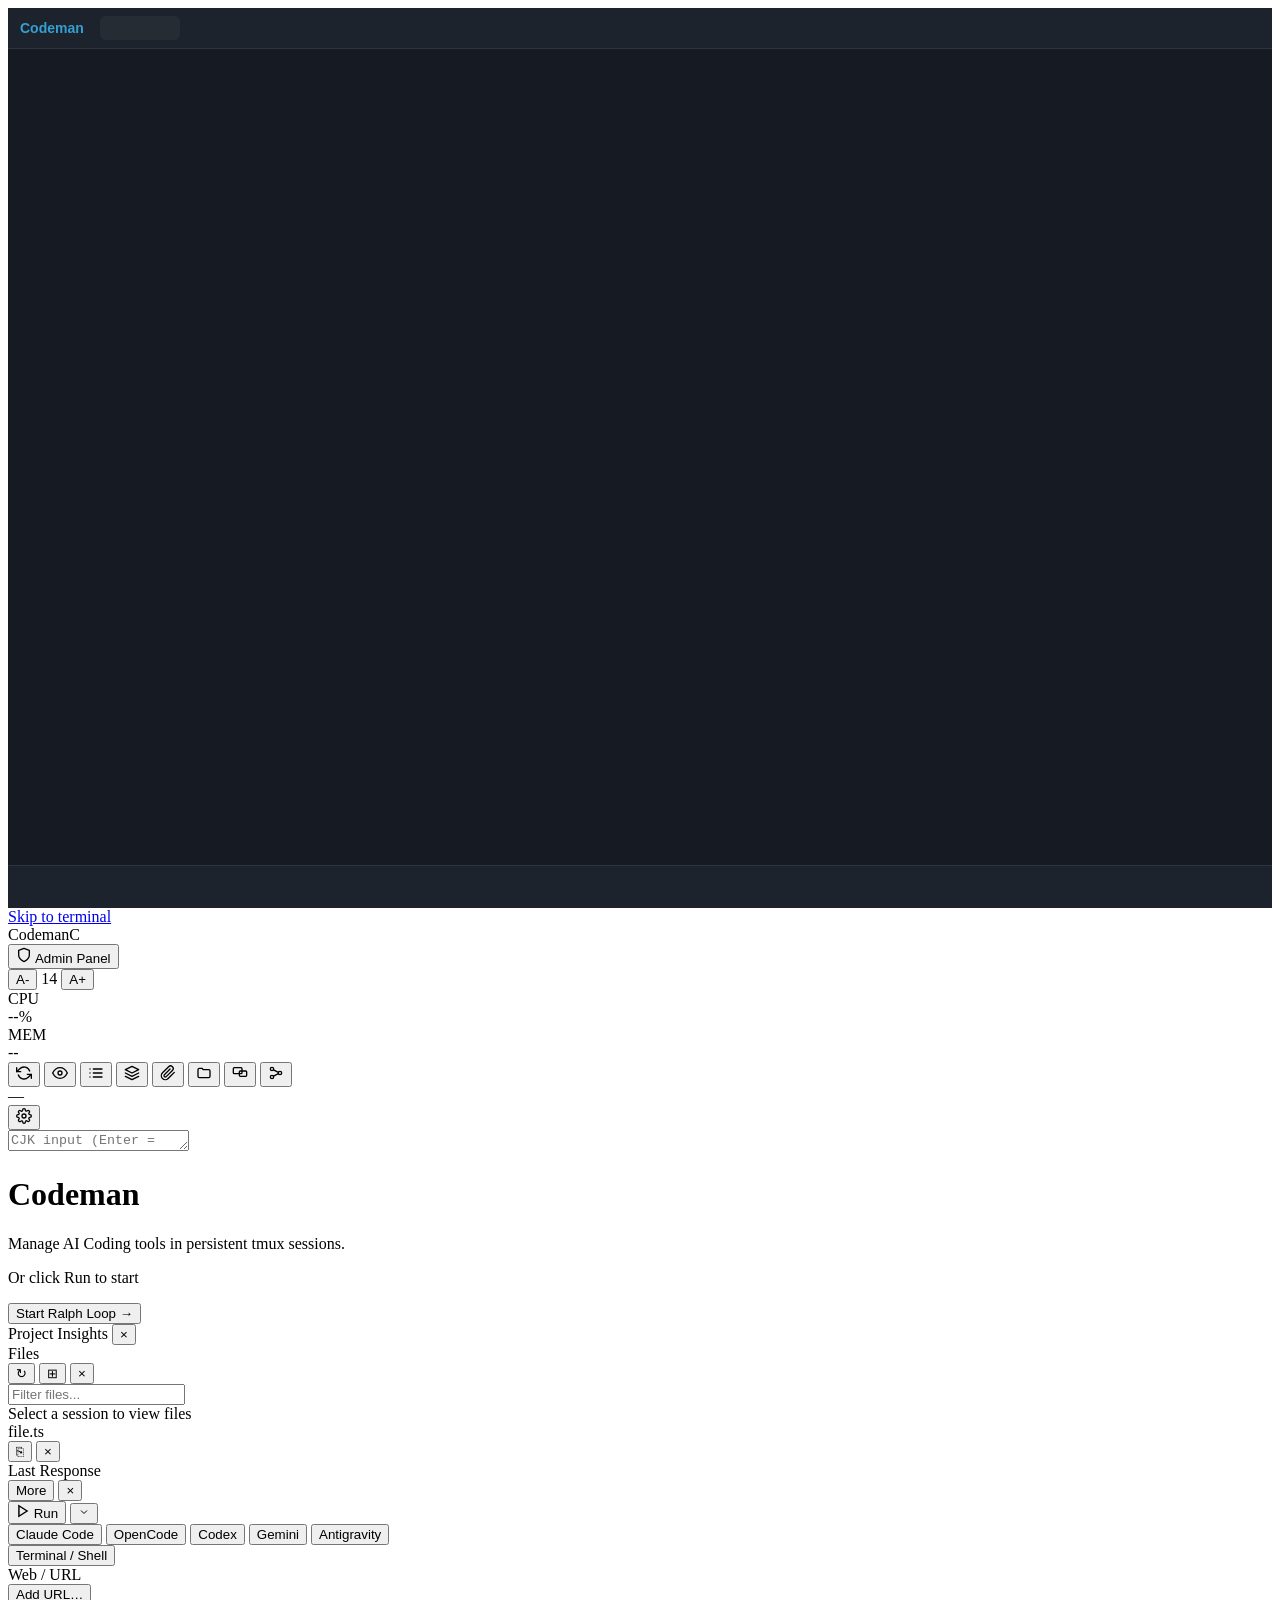
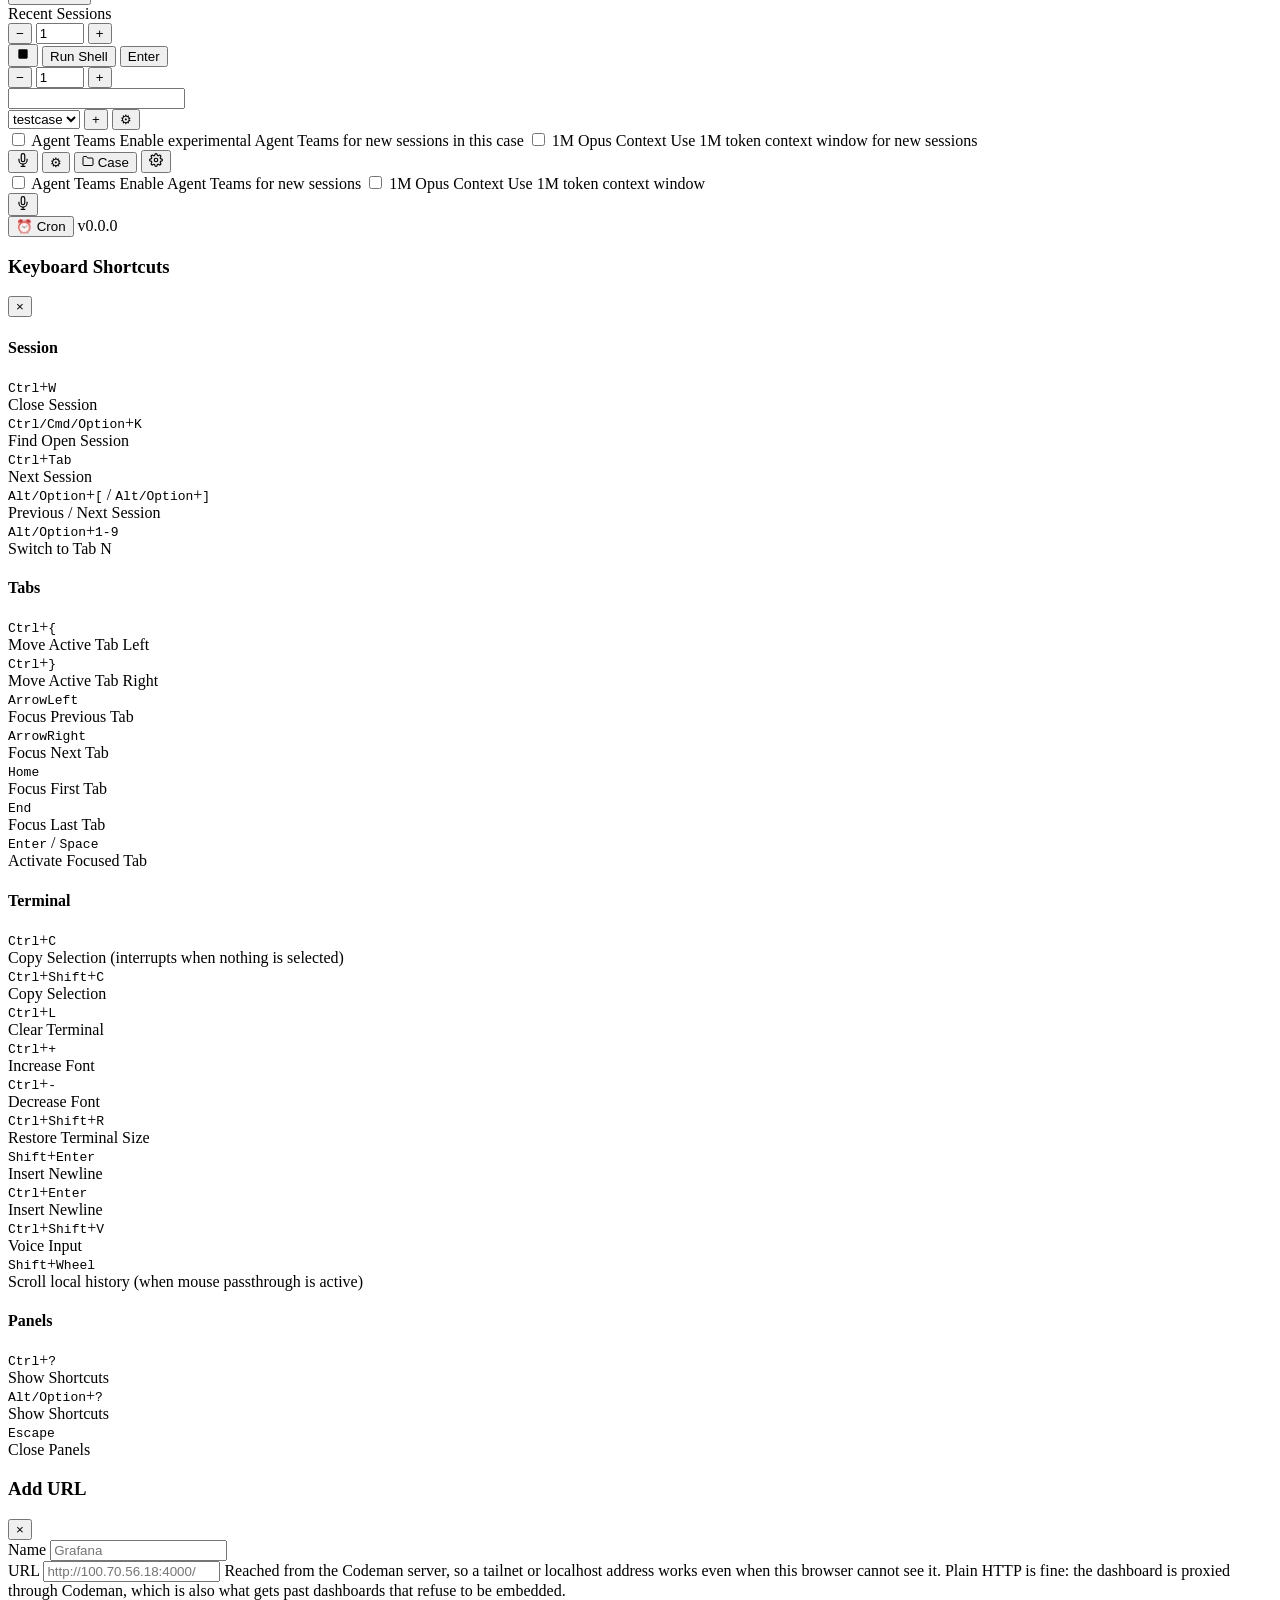
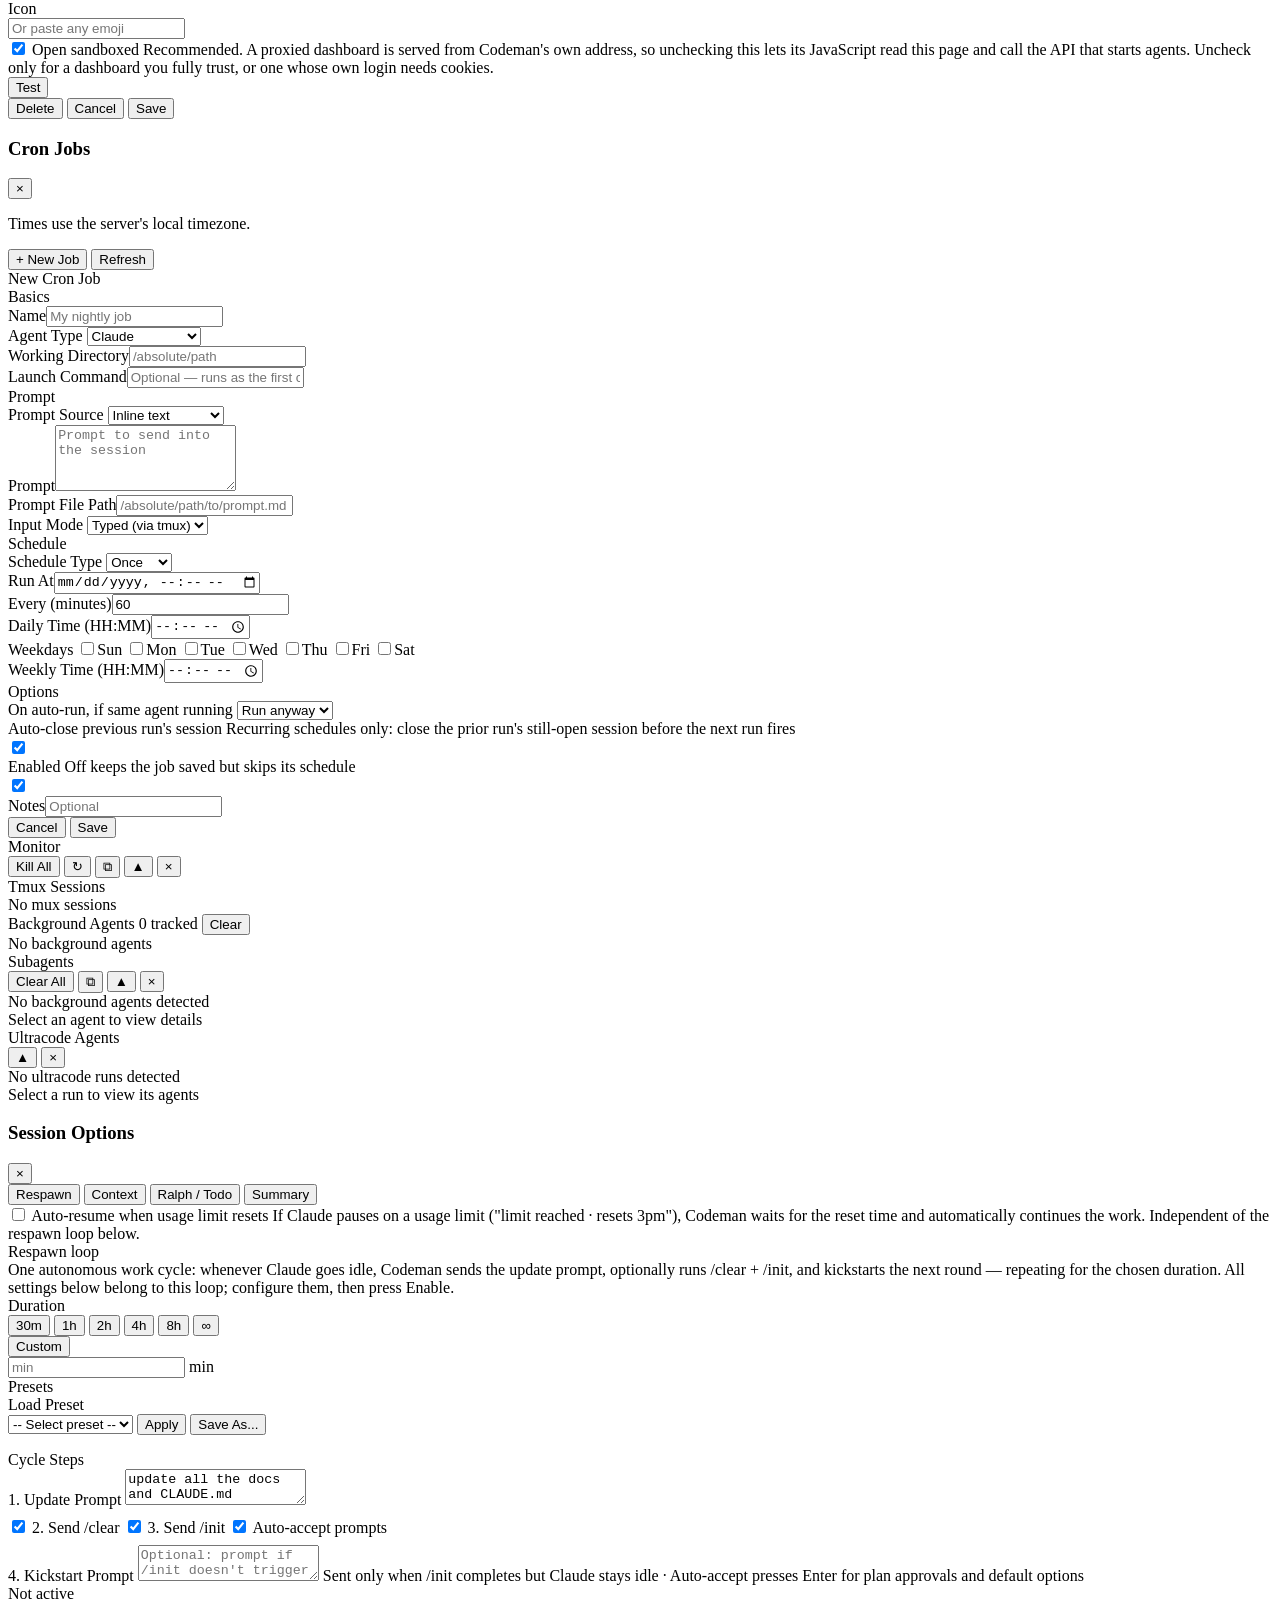
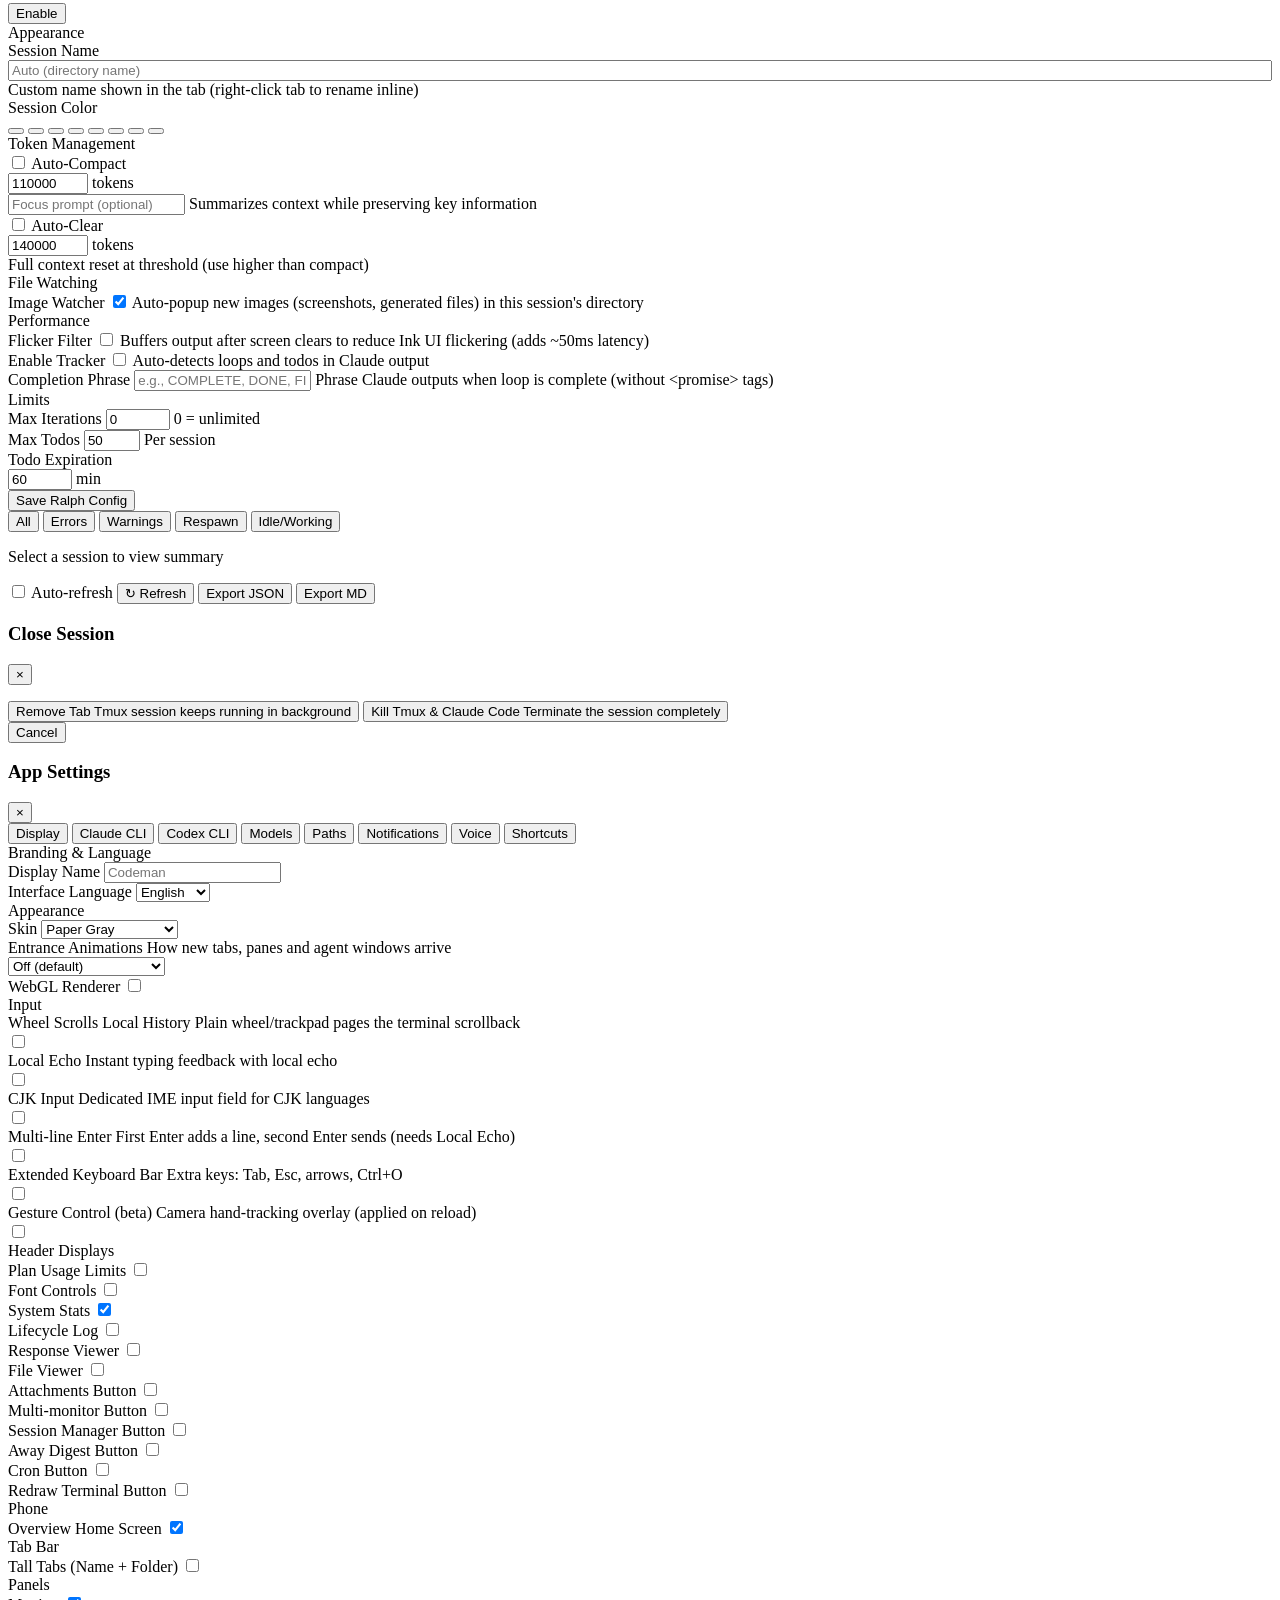
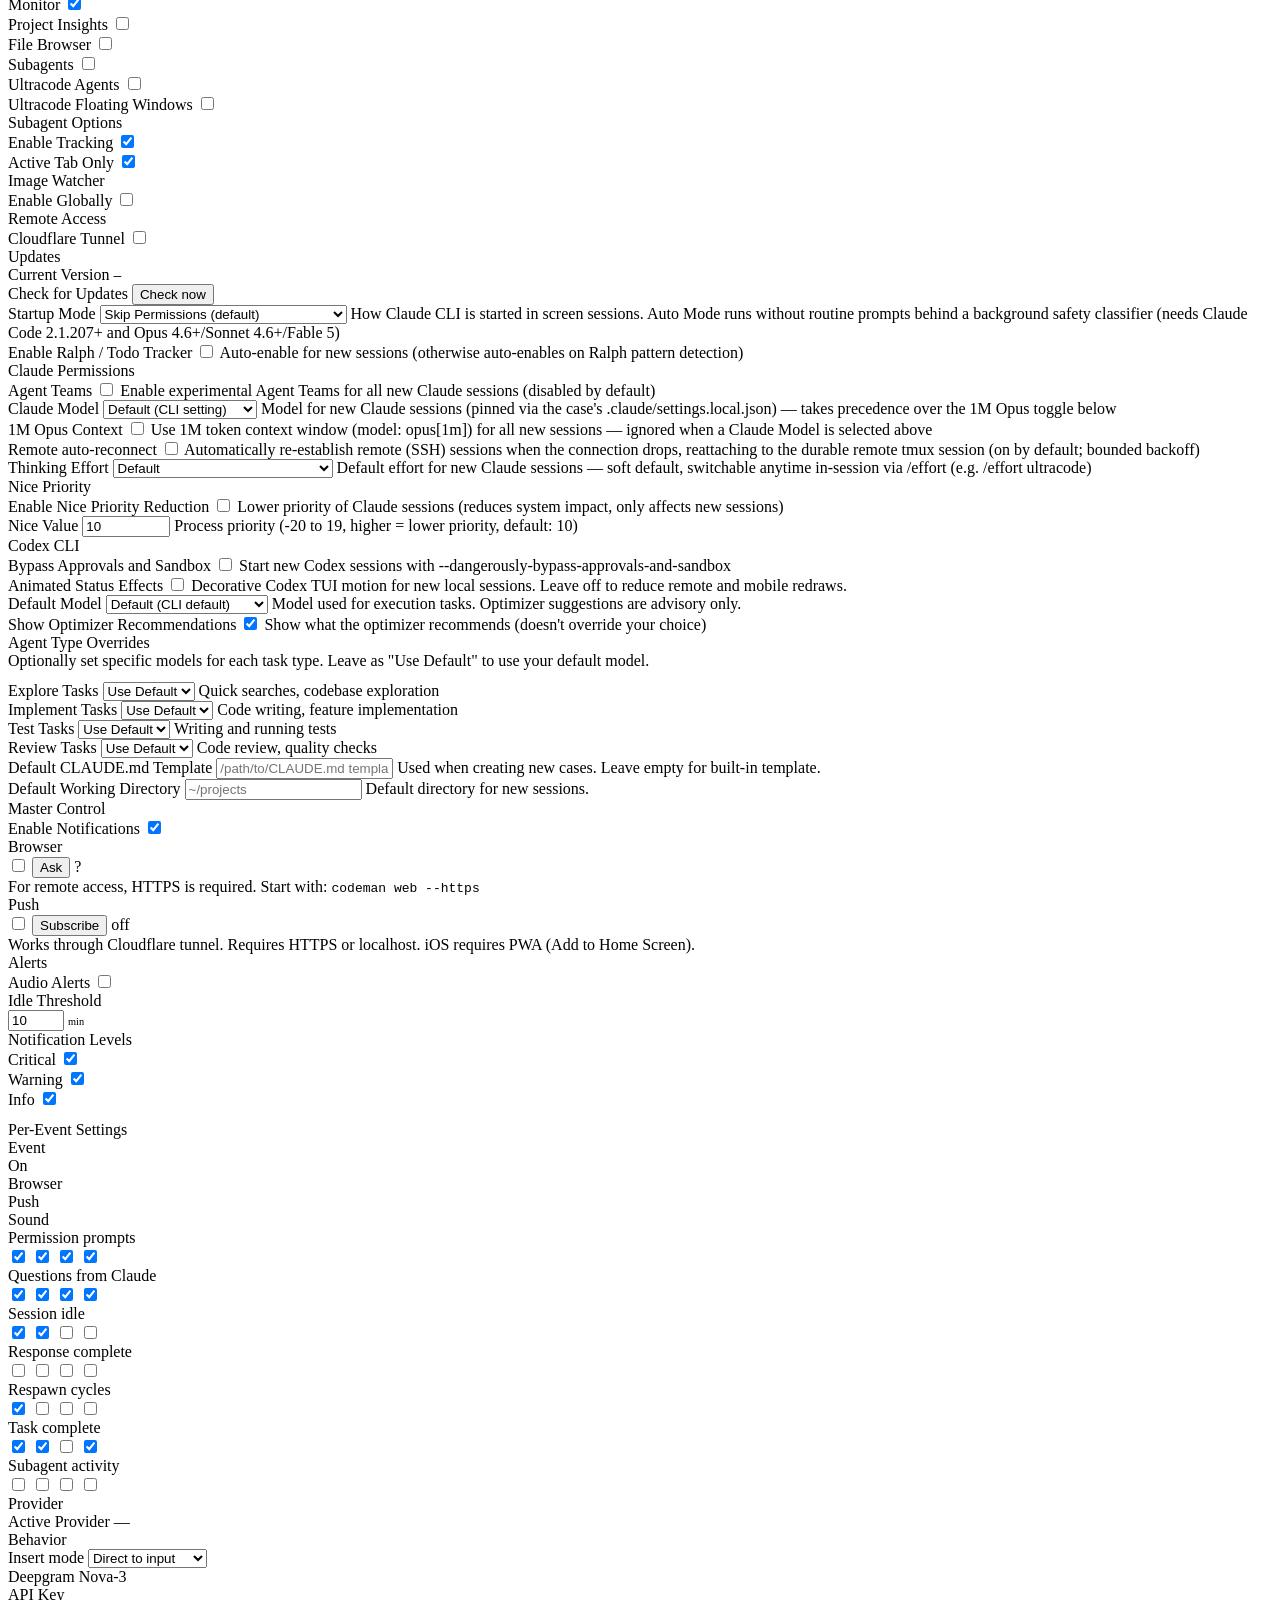
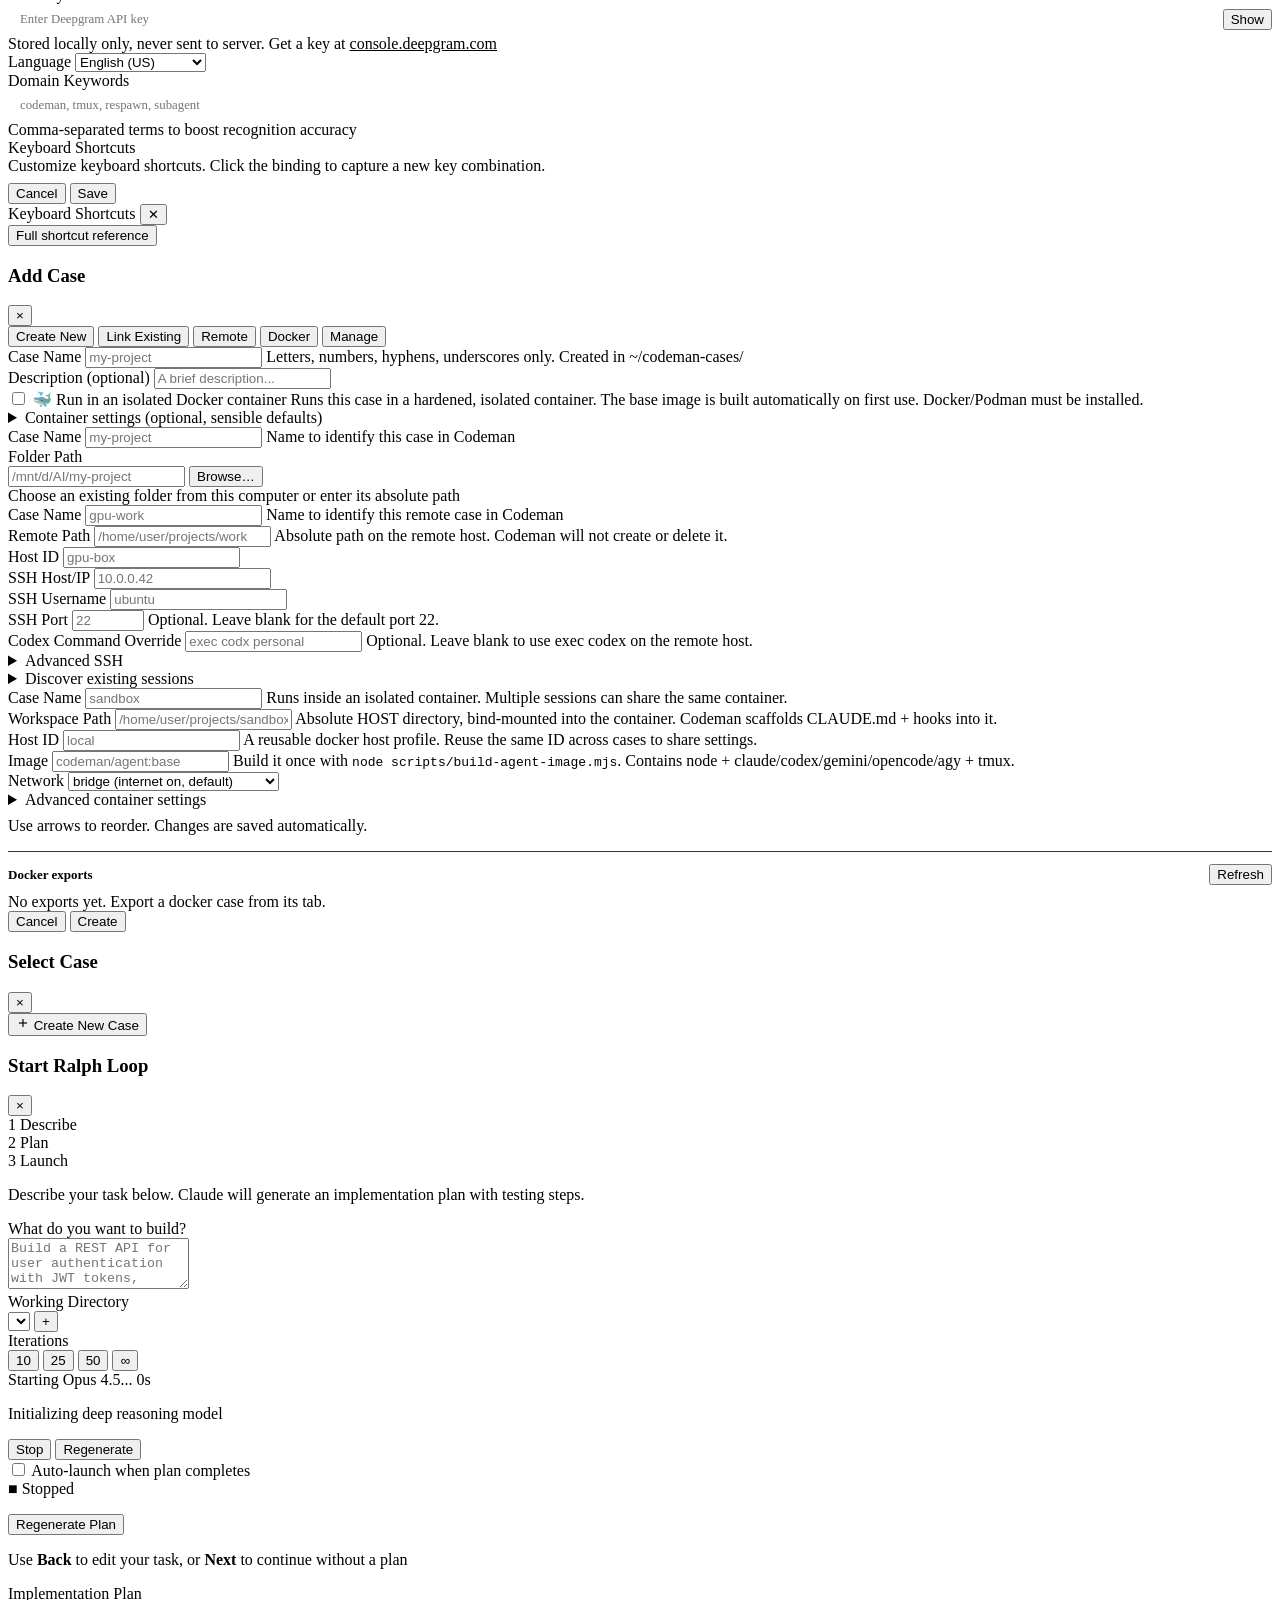
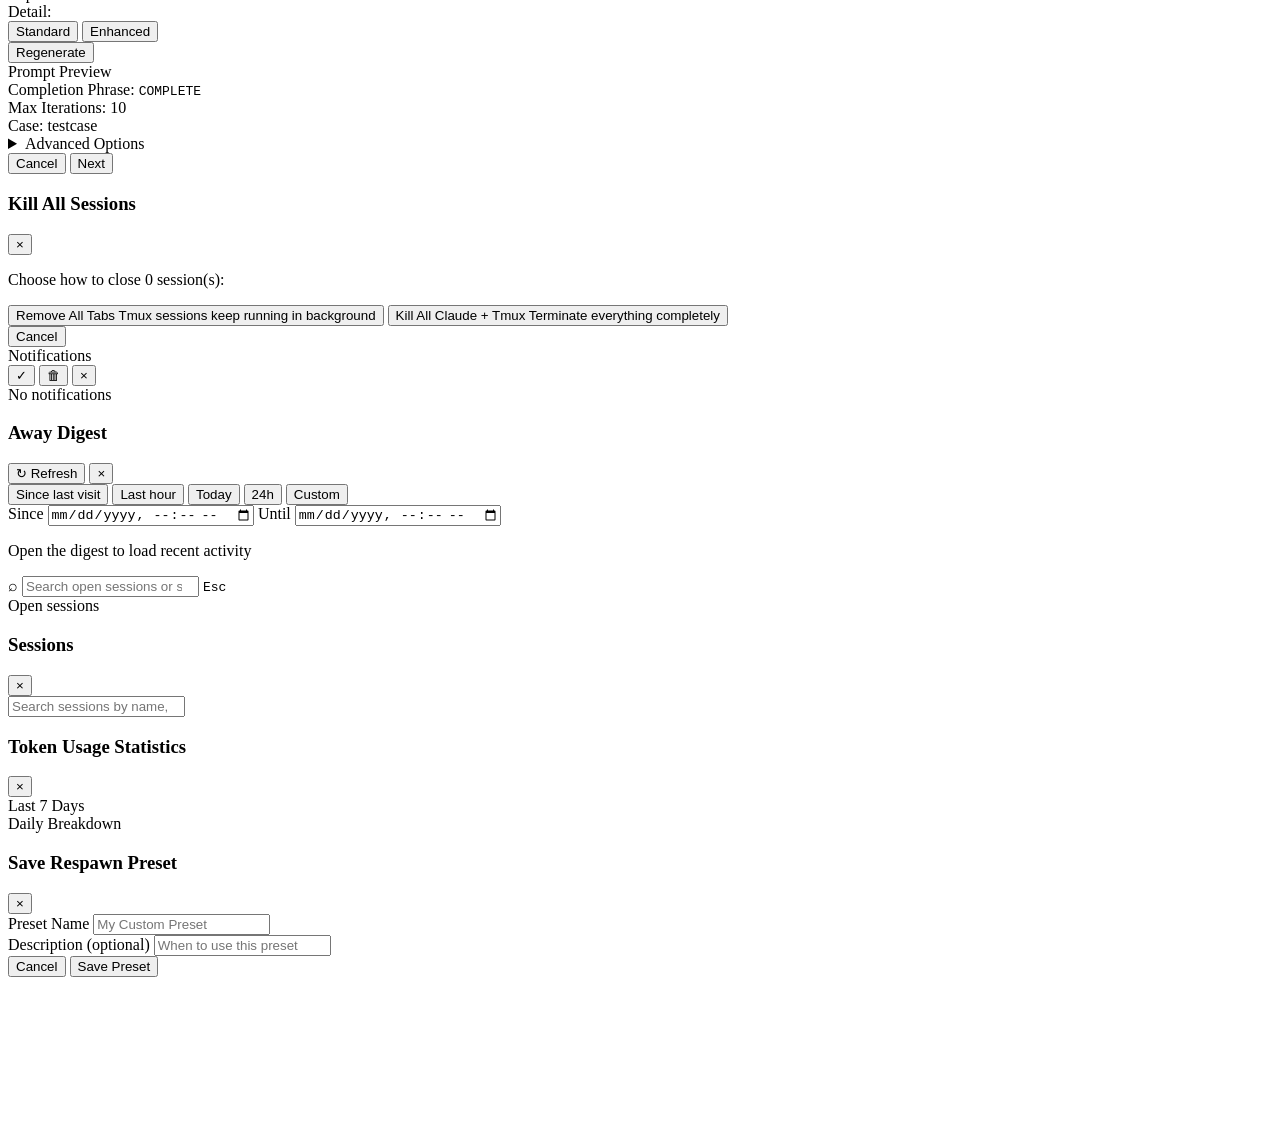
==== commit c9c28250: "feat(input): add opt-in multi-line Enter drafting On a touch keyboard Shift+Enter is awkward or abse" ====
--- a/src/web/public/index.html
+++ b/src/web/public/index.html
@@ -6,7 +6,7 @@
        served at /session/:id (detached single-session window) without 404ing
        on relative <script>/<link> URLs. Must precede the first resource tag. -->
   <base href="/">
-  <meta name="viewport" content="width=device-width, initial-scale=1.0, maximum-scale=1.0, user-scalable=no, viewport-fit=cover, interactive-widget=resizes-content">
+  <meta name="viewport" content="width=device-width, initial-scale=1.0, maximum-scale=1.0, user-scalable=no, viewport-fit=cover">
   <meta name="description" content="Claude Code session manager with web interface">
   <meta name="theme-color" content="#11151c">
   <meta name="google" content="notranslate">
@@ -134,7 +134,7 @@
           <svg width="16" height="16" viewBox="0 0 24 24" fill="none" stroke="currentColor" stroke-width="2" stroke-linecap="round" stroke-linejoin="round" aria-hidden="true"><path d="m21.44 11.05-9.19 9.19a6 6 0 0 1-8.49-8.49l9.19-9.19a4 4 0 0 1 5.66 5.66l-9.2 9.19a2 2 0 0 1-2.83-2.83l8.49-8.48"/></svg>
           <span class="attachment-history-badge" id="attachmentHistoryBadge" style="display:none;">0</span>
         </button>
-        <button class="btn-icon-header btn-file-viewer btn-file-viewer--hidden" onclick="app.toggleFileBrowserButton()" title="File Viewer" aria-label="Open file viewer" aria-expanded="false"><svg width="16" height="16" viewBox="0 0 24 24" fill="none" stroke="currentColor" stroke-width="2" stroke-linecap="round" stroke-linejoin="round" aria-hidden="true"><path d="M3 7a2 2 0 0 1 2-2h4l2 2h8a2 2 0 0 1 2 2v8a2 2 0 0 1-2 2H5a2 2 0 0 1-2-2z"/></svg></button>
+        <button class="btn-icon-header btn-file-viewer" onclick="app.toggleFileBrowserButton()" title="File Viewer" aria-label="Open file viewer" aria-expanded="false"><svg width="16" height="16" viewBox="0 0 24 24" fill="none" stroke="currentColor" stroke-width="2" stroke-linecap="round" stroke-linejoin="round" aria-hidden="true"><path d="M3 7a2 2 0 0 1 2-2h4l2 2h8a2 2 0 0 1 2 2v8a2 2 0 0 1-2 2H5a2 2 0 0 1-2-2z"/></svg></button>
         <button class="btn-icon-header btn-multimonitor btn-multimonitor--hidden" onclick="app.launchMultiMonitor()" title="Open Codeman across all displays" aria-label="Open Codeman across all displays"><svg width="16" height="16" viewBox="0 0 24 24" fill="none" stroke="currentColor" stroke-width="2" stroke-linecap="round" stroke-linejoin="round" aria-hidden="true"><rect x="2" y="4" width="13" height="9" rx="1.5"/><rect x="11" y="9" width="11" height="8" rx="1.5"/></svg></button>
         <button class="btn-icon-header btn-ultracode-agents btn-ultracode-agents--hidden" onclick="app.toggleUltracodeAgentsPanel()" title="Ultracode / Workflow agents" aria-label="Open ultracode workflow agents"><svg width="16" height="16" viewBox="0 0 24 24" fill="none" stroke="currentColor" stroke-width="2" stroke-linecap="round" stroke-linejoin="round" aria-hidden="true"><circle cx="6" cy="6" r="2.5"/><circle cx="6" cy="18" r="2.5"/><circle cx="18" cy="12" r="2.5"/><path d="M8.2 7.2 15.6 11M8.2 16.8 15.6 13"/></svg></button>
         <div class="header-plan-usage header-plan-usage--hidden" id="planUsageChip" title="Claude plan usage limits">—</div>
@@ -145,9 +145,6 @@
         <button class="btn-icon-header btn-lifecycle-log" style="display: none" onclick="app.openLifecycleLog()" title="Session Lifecycle Log" aria-label="Open session lifecycle log"><svg width="16" height="16" viewBox="0 0 24 24" fill="none" stroke="currentColor" stroke-width="2" stroke-linecap="round" stroke-linejoin="round" aria-hidden="true"><path d="M14 2H6a2 2 0 0 0-2 2v16a2 2 0 0 0 2 2h12a2 2 0 0 0 2-2V8z"/><polyline points="14 2 14 8 20 8"/><line x1="16" y1="13" x2="8" y2="13"/><line x1="16" y1="17" x2="8" y2="17"/><polyline points="10 9 9 9 8 9"/></svg></button>
         <button class="btn-icon-header btn-settings" onclick="app.openAppSettings()" title="App Settings" aria-label="Open app settings"><svg width="16" height="16" viewBox="0 0 24 24" fill="none" stroke="currentColor" stroke-width="2" stroke-linecap="round" stroke-linejoin="round" aria-hidden="true"><circle cx="12" cy="12" r="3"/><path d="M19.4 15a1.65 1.65 0 0 0 .33 1.82l.06.06a2 2 0 0 1-2.83 2.83l-.06-.06a1.65 1.65 0 0 0-1.82-.33 1.65 1.65 0 0 0-1 1.51V21a2 2 0 0 1-4 0v-.09A1.65 1.65 0 0 0 9 19.4a1.65 1.65 0 0 0-1.82.33l-.06.06a2 2 0 0 1-2.83-2.83l.06-.06A1.65 1.65 0 0 0 4.68 15a1.65 1.65 0 0 0-1.51-1H3a2 2 0 0 1 0-4h.09A1.65 1.65 0 0 0 4.6 9a1.65 1.65 0 0 0-.33-1.82l-.06-.06a2 2 0 0 1 2.83-2.83l.06.06A1.65 1.65 0 0 0 9 4.68a1.65 1.65 0 0 0 1-1.51V3a2 2 0 0 1 4 0v.09a1.65 1.65 0 0 0 1 1.51 1.65 1.65 0 0 0 1.82-.33l.06-.06a2 2 0 0 1 2.83 2.83l-.06.06A1.65 1.65 0 0 0 19.4 9a1.65 1.65 0 0 0 1.51 1H21a2 2 0 0 1 0 4h-.09a1.65 1.65 0 0 0-1.51 1z"/></svg></button>
         <div class="header-tokens" id="headerTokens" style="display: none" title="Total tokens across all sessions">0 tokens</div>
-        <button class="btn-icon-header btn-instance-shutdown" id="instanceShutdownBtn" onclick="app.requestInstanceShutdown()" title="Shut down Codeman" aria-label="Shut down Codeman">
-          <svg width="16" height="16" viewBox="0 0 24 24" fill="none" stroke="currentColor" stroke-width="2" stroke-linecap="round" aria-hidden="true"><path d="M18 6 6 18"/><path d="m6 6 12 12"/></svg>
-        </button>
       </div>
     </header>
 
@@ -407,25 +404,14 @@
     <!-- File Browser Panel -->
     <div class="file-browser-panel" id="fileBrowserPanel">
       <div class="file-browser-header">
-        <span class="file-browser-title">Repository</span>
+        <span class="file-browser-title">Files</span>
         <div class="file-browser-actions">
-          <button type="button" class="btn-icon-sm" id="fileBrowserOpenEditorBtn" onclick="app.openFileBrowserInEditor()" title="Open current workspace in VS Code" aria-label="Open current workspace in VS Code" hidden>&#x2197;</button>
-          <button type="button" class="btn-icon-sm" id="fileBrowserWorkingDirectoryBtn" onclick="app.openFileBrowserWorkingDirectoryEditor()" title="Set session work path" aria-label="Set session work path">&#x270E;</button>
-          <button type="button" class="btn-icon-sm" onclick="app.refreshFileBrowser()" title="Refresh" aria-label="Refresh repository">&#x21BB;</button>
-          <button type="button" class="btn-icon-sm" onclick="app.toggleFileBrowserExpand()" title="Expand/Collapse All" aria-label="Expand or collapse all directories" id="fileBrowserExpandBtn">&#x229E;</button>
-          <button type="button" class="btn-icon-sm" onclick="app.closeFileBrowserPanel()" title="Close" aria-label="Close file viewer">&times;</button>
-        </div>
-      </div>
-      <div class="file-browser-tabs" role="tablist" aria-label="Repository view">
-        <button type="button" class="file-browser-tab active" data-view="files" role="tab" aria-selected="true" onclick="app.switchFileBrowserView('files')">Files</button>
-        <button type="button" class="file-browser-tab" data-view="changes" role="tab" aria-selected="false" onclick="app.switchFileBrowserView('changes')">Changes <span class="file-browser-tab-count" id="fileBrowserChangesCount" hidden>0</span></button>
-        <button type="button" class="file-browser-tab" data-view="history" role="tab" aria-selected="false" onclick="app.switchFileBrowserView('history')">History</button>
-      </div>
-      <div class="file-browser-scope" id="fileBrowserScopeRow" hidden>
-        <select id="fileBrowserScope" aria-label="Repository worktree" onchange="app.changeFileBrowserScope(this.value)"></select>
-        <span class="file-browser-root" id="fileBrowserRoot"></span>
-      </div>
-      <div class="file-browser-search" id="fileBrowserSearchRow">
+          <button class="btn-icon-sm" onclick="app.refreshFileBrowser()" title="Refresh">&#x21BB;</button>
+          <button class="btn-icon-sm" onclick="app.toggleFileBrowserExpand()" title="Expand/Collapse All" id="fileBrowserExpandBtn">&#x229E;</button>
+          <button class="btn-icon-sm" onclick="app.closeFileBrowserPanel()" title="Close">&times;</button>
+        </div>
+      </div>
+      <div class="file-browser-search">
         <input type="text" id="fileBrowserSearch" placeholder="Filter files..." oninput="app.filterFileBrowser(this.value)">
       </div>
       <div class="file-browser-body" id="fileBrowserTree">
@@ -434,40 +420,15 @@
       <div class="file-browser-status" id="fileBrowserStatus"></div>
     </div>
 
-    <!-- Session Working Directory Editor -->
-    <div class="modal" id="workingDirectoryModal" role="dialog" aria-modal="true" aria-labelledby="workingDirectoryTitle" aria-hidden="true">
-      <div class="modal-backdrop" onclick="app.closeFileBrowserWorkingDirectoryEditor()"></div>
-      <form class="modal-content modal-sm" onsubmit="app.saveFileBrowserWorkingDirectory(event)">
-        <div class="modal-header">
-          <h3 id="workingDirectoryTitle">Session Work Path</h3>
-          <button type="button" class="modal-close" onclick="app.closeFileBrowserWorkingDirectoryEditor()" aria-label="Close work path editor">&times;</button>
-        </div>
-        <div class="modal-body working-directory-form">
-          <label for="workingDirectoryInput">Path</label>
-          <input type="text" id="workingDirectoryInput" autocomplete="off" autocapitalize="off" spellcheck="false">
-          <p class="working-directory-status" id="workingDirectoryStatus" role="status" aria-live="polite" hidden></p>
-          <div class="working-directory-actions">
-            <button type="button" class="btn-toolbar" onclick="app.closeFileBrowserWorkingDirectoryEditor()">Cancel</button>
-            <button type="submit" class="btn-toolbar btn-primary" id="workingDirectorySaveBtn">Apply</button>
-          </div>
-        </div>
-      </form>
-    </div>
-
     <!-- File Preview Overlay -->
-    <div class="file-preview-overlay" id="filePreviewOverlay" onclick="if (event.target === this) app.closeFilePreview()">
-      <div class="file-preview-window" role="dialog" aria-modal="true" aria-labelledby="filePreviewTitle">
+    <div class="file-preview-overlay" id="filePreviewOverlay">
+      <div class="file-preview-window">
         <div class="file-preview-header">
           <span class="file-preview-title" id="filePreviewTitle">file.ts</span>
           <div class="file-preview-actions">
-            <div class="file-preview-mode" id="filePreviewMode" role="group" aria-label="Diff view" hidden>
-              <button type="button" class="file-preview-mode-btn active" data-mode="compact" onclick="app.setRepositoryDiffMode('compact')" aria-pressed="true">Compact</button>
-              <button type="button" class="file-preview-mode-btn" data-mode="full" onclick="app.setRepositoryDiffMode('full')" aria-pressed="false">Full</button>
-            </div>
-            <button type="button" class="btn-icon-sm" id="filePreviewOpenEditorBtn" onclick="app.openRepositoryDiffInEditor()" title="Open diff in VS Code" aria-label="Open diff in VS Code" hidden>&#x2197;</button>
             <button class="btn-icon-sm file-preview-edit-btn" id="filePreviewEditBtn" onclick="app.enterFilePreviewEdit()" title="Edit file" aria-label="Edit file" hidden><svg width="13" height="13" viewBox="0 0 24 24" fill="none" stroke="currentColor" stroke-width="2" stroke-linecap="round" stroke-linejoin="round" aria-hidden="true"><path d="M17 3a2.85 2.83 0 1 1 4 4L7.5 20.5 2 22l1.5-5.5z"/></svg></button>
-            <button type="button" class="btn-icon-sm" onclick="app.copyFilePreviewContent()" title="Copy content" aria-label="Copy content">&#x2398;</button>
-            <button type="button" class="btn-icon-sm" onclick="app.closeFilePreview()" title="Close" aria-label="Close preview">&times;</button>
+            <button class="btn-icon-sm" onclick="app.copyFilePreviewContent()" title="Copy content">&#x2398;</button>
+            <button class="btn-icon-sm" onclick="app.closeFilePreview()" title="Close">&times;</button>
           </div>
         </div>
         <div class="file-preview-body" id="filePreviewBody"></div>
@@ -960,7 +921,7 @@
           Ultracode Agents <span id="ultracodeCountBadge" class="subagent-badge"></span>
         </div>
         <div class="subagents-panel-actions">
-          <button class="btn-icon-sm" onclick="app.toggleUltracodeAgentsPanel()" title="Toggle panel" id="ultracodeToggleBtn">&#x25B2;</button>
+          <button class="btn-icon-sm" onclick="app.toggleUltracodeAgentsPanel()" title="Toggle panel">&#x25B2;</button>
           <button class="btn-icon-sm" onclick="app.closeUltracodeAgentsPanel()" title="Close">&times;</button>
         </div>
       </div>
@@ -1284,26 +1245,6 @@
       </div>
     </div>
 
-    <!-- Codeman Instance Shutdown Confirmation Modal -->
-    <div class="modal" id="instanceShutdownModal" role="dialog" aria-modal="true" aria-labelledby="instanceShutdownTitle" aria-hidden="true" tabindex="-1">
-      <div class="modal-backdrop" onclick="app.cancelInstanceShutdown()"></div>
-      <div class="modal-content modal-sm">
-        <div class="modal-header">
-          <h3 id="instanceShutdownTitle">Shut down Codeman?</h3>
-          <button class="modal-close" id="instanceShutdownCloseBtn" onclick="app.cancelInstanceShutdown()" aria-label="Cancel shutdown">&times;</button>
-        </div>
-        <div class="modal-body instance-shutdown-copy">
-          <p>This stops the Codeman server on this computer.</p>
-          <p class="instance-shutdown-note">Active tmux sessions are preserved and can be recovered when Codeman starts again.</p>
-          <p class="instance-shutdown-status" id="instanceShutdownStatus" role="status" aria-live="polite" hidden></p>
-        </div>
-        <div class="instance-shutdown-actions">
-          <button class="btn-toolbar" id="instanceShutdownCancelBtn" onclick="app.cancelInstanceShutdown()">Cancel</button>
-          <button class="btn-toolbar btn-danger" id="instanceShutdownConfirmBtn" onclick="app.confirmInstanceShutdown()">Shut down</button>
-        </div>
-      </div>
-    </div>
-
     <!-- App Settings Modal -->
     <div class="modal" id="appSettingsModal">
       <div class="modal-backdrop" onclick="app.closeAppSettings()"></div>
@@ -1381,36 +1322,6 @@
               </div>
               <!-- Input Section -->
               <div class="settings-section-header">Input</div>
-              <div class="settings-item settings-item-multiline" id="appSettingsMobileTerminalControlsItem" title="Show Esc, Up, Enter, Down, and Tab controls while the mobile keyboard is hidden, plus the full terminal key bar while it is open. Hardware volume keys are used when the browser exposes them; press both directions together for Enter.">
-                <div class="settings-item-text">
-                  <span class="settings-item-label">Mobile Terminal Controls</span>
-                  <span class="settings-item-desc">Esc, menu navigation, Tab, and keyboard-open shortcuts</span>
-                </div>
-                <label class="switch switch-sm">
-                  <input type="checkbox" id="appSettingsMobileTerminalControls">
-                  <span class="slider"></span>
-                </label>
-              </div>
-              <div class="settings-item settings-item-multiline" id="appSettingsMobileControlHapticsItem" title="Vibrate briefly after a mobile terminal control is accepted.">
-                <div class="settings-item-text">
-                  <span class="settings-item-label">Control Haptics</span>
-                  <span class="settings-item-desc">Brief vibration on terminal controls</span>
-                </div>
-                <label class="switch switch-sm">
-                  <input type="checkbox" id="appSettingsMobileControlHaptics">
-                  <span class="slider"></span>
-                </label>
-              </div>
-              <div class="settings-item settings-item-multiline" id="appSettingsMobileControlSoundItem" title="Play a short, quiet tone after a mobile terminal control is accepted.">
-                <div class="settings-item-text">
-                  <span class="settings-item-label">Control Sounds</span>
-                  <span class="settings-item-desc">Quiet tone on terminal controls</span>
-                </div>
-                <label class="switch switch-sm">
-                  <input type="checkbox" id="appSettingsMobileControlSound">
-                  <span class="slider"></span>
-                </label>
-              </div>
               <div class="settings-item settings-item-multiline" title="Scroll the terminal's own local scrollback with a plain mouse wheel / two-finger swipe, instead of forwarding the wheel to the CLI's transcript. Turn on if scrolling back through history doesn't work (e.g. macOS trackpad in Claude sessions). Shift+wheel always reaches local scrollback regardless.">
                 <div class="settings-item-text">
                   <span class="settings-item-label">Wheel Scrolls Local History</span>
@@ -1441,7 +1352,27 @@
                   <span class="slider"></span>
                 </label>
               </div>
-
+              <div class="settings-item settings-item-multiline" title="With Local Echo on, Enter opens a new line in the draft instead of sending it, and a second Enter on the empty new line sends. Useful for composing multi-line prompts on a phone, where Shift+Enter is awkward to reach. Off by default: Enter sends immediately.">
+                <div class="settings-item-text">
+                  <span class="settings-item-label">Multi-line Enter</span>
+                  <span class="settings-item-desc">First Enter adds a line, second Enter sends (needs Local Echo)</span>
+                </div>
+                <label class="switch switch-sm">
+                  <input type="checkbox" id="appSettingsEnterMultilineDraft">
+                  <span class="slider"></span>
+                </label>
+              </div>
+
+              <div class="settings-item settings-item-multiline" title="Show additional buttons (Tab, Shift+Tab, Ctrl+O, Esc, Alt+Enter, left/right arrows) in the mobile keyboard accessory bar.">
+                <div class="settings-item-text">
+                  <span class="settings-item-label">Extended Keyboard Bar</span>
+                  <span class="settings-item-desc">Extra keys: Tab, Esc, arrows, Ctrl+O</span>
+                </div>
+                <label class="switch switch-sm">
+                  <input type="checkbox" id="appSettingsExtendedKeyboardBar">
+                  <span class="slider"></span>
+                </label>
+              </div>
               <div class="settings-item settings-item-multiline" id="appSettingsGestureControlItem" title="Enable the camera hand-tracking gesture overlay (applied on reload). The instance must run with CODEMAN_GESTURE=1.">
                 <div class="settings-item-text">
                   <span class="settings-item-label">Gesture Control (beta)</span>
@@ -2746,12 +2677,9 @@
   <script defer src="notification-manager.js"></script>
   <script defer src="keyboard-accessory.js"></script>
   <script defer src="input-cjk.js"></script>
-  <script defer src="terminal-input-state.js"></script>
-  <script defer src="terminal-input-controller.js"></script>
   <!-- Hardened markdown HTML sanitizer (wires DOMPurify). Must precede app.js. -->
   <script defer src="sanitize-html.js"></script>
   <script defer src="app.js"></script>
-  <script defer src="subagent-transcript-view.js"></script>
   <script defer src="terminal-ui.js"></script>
   <script defer src="respawn-ui.js"></script>
   <script defer src="ralph-panel.js"></script>
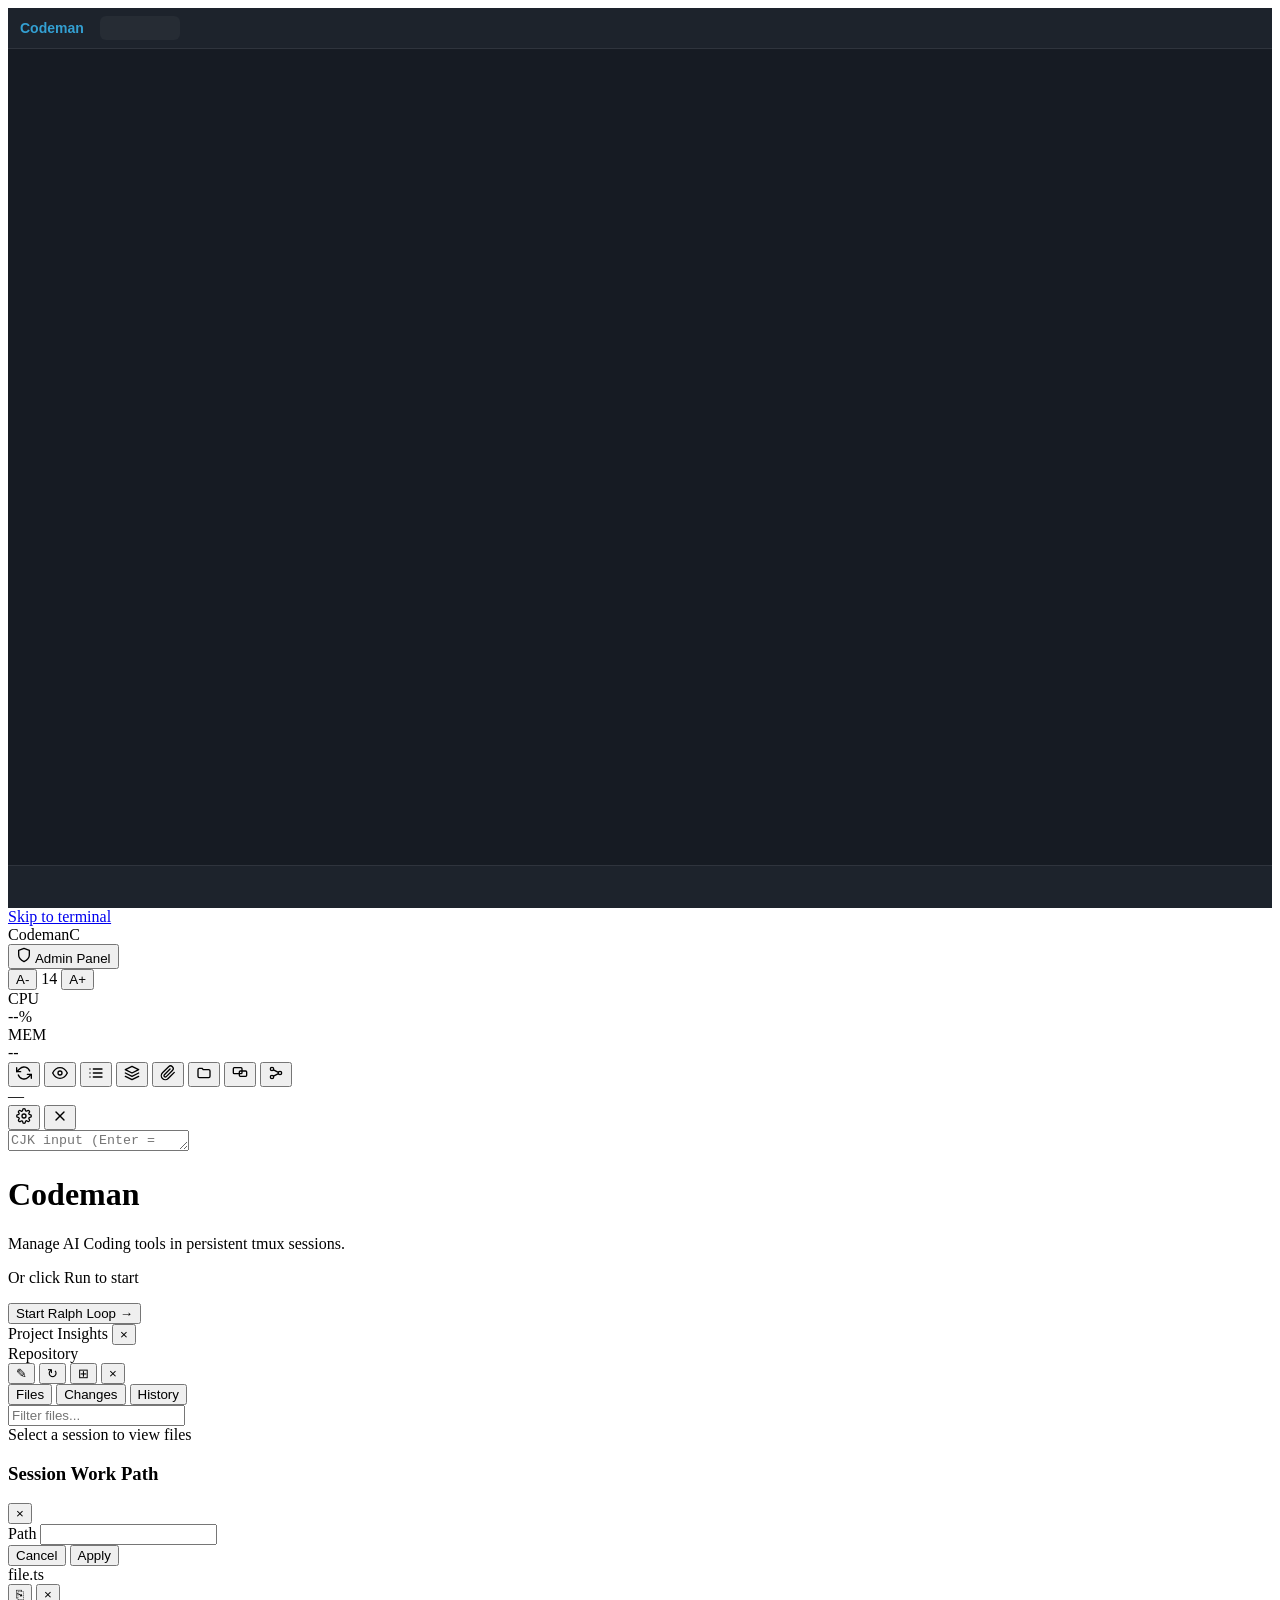
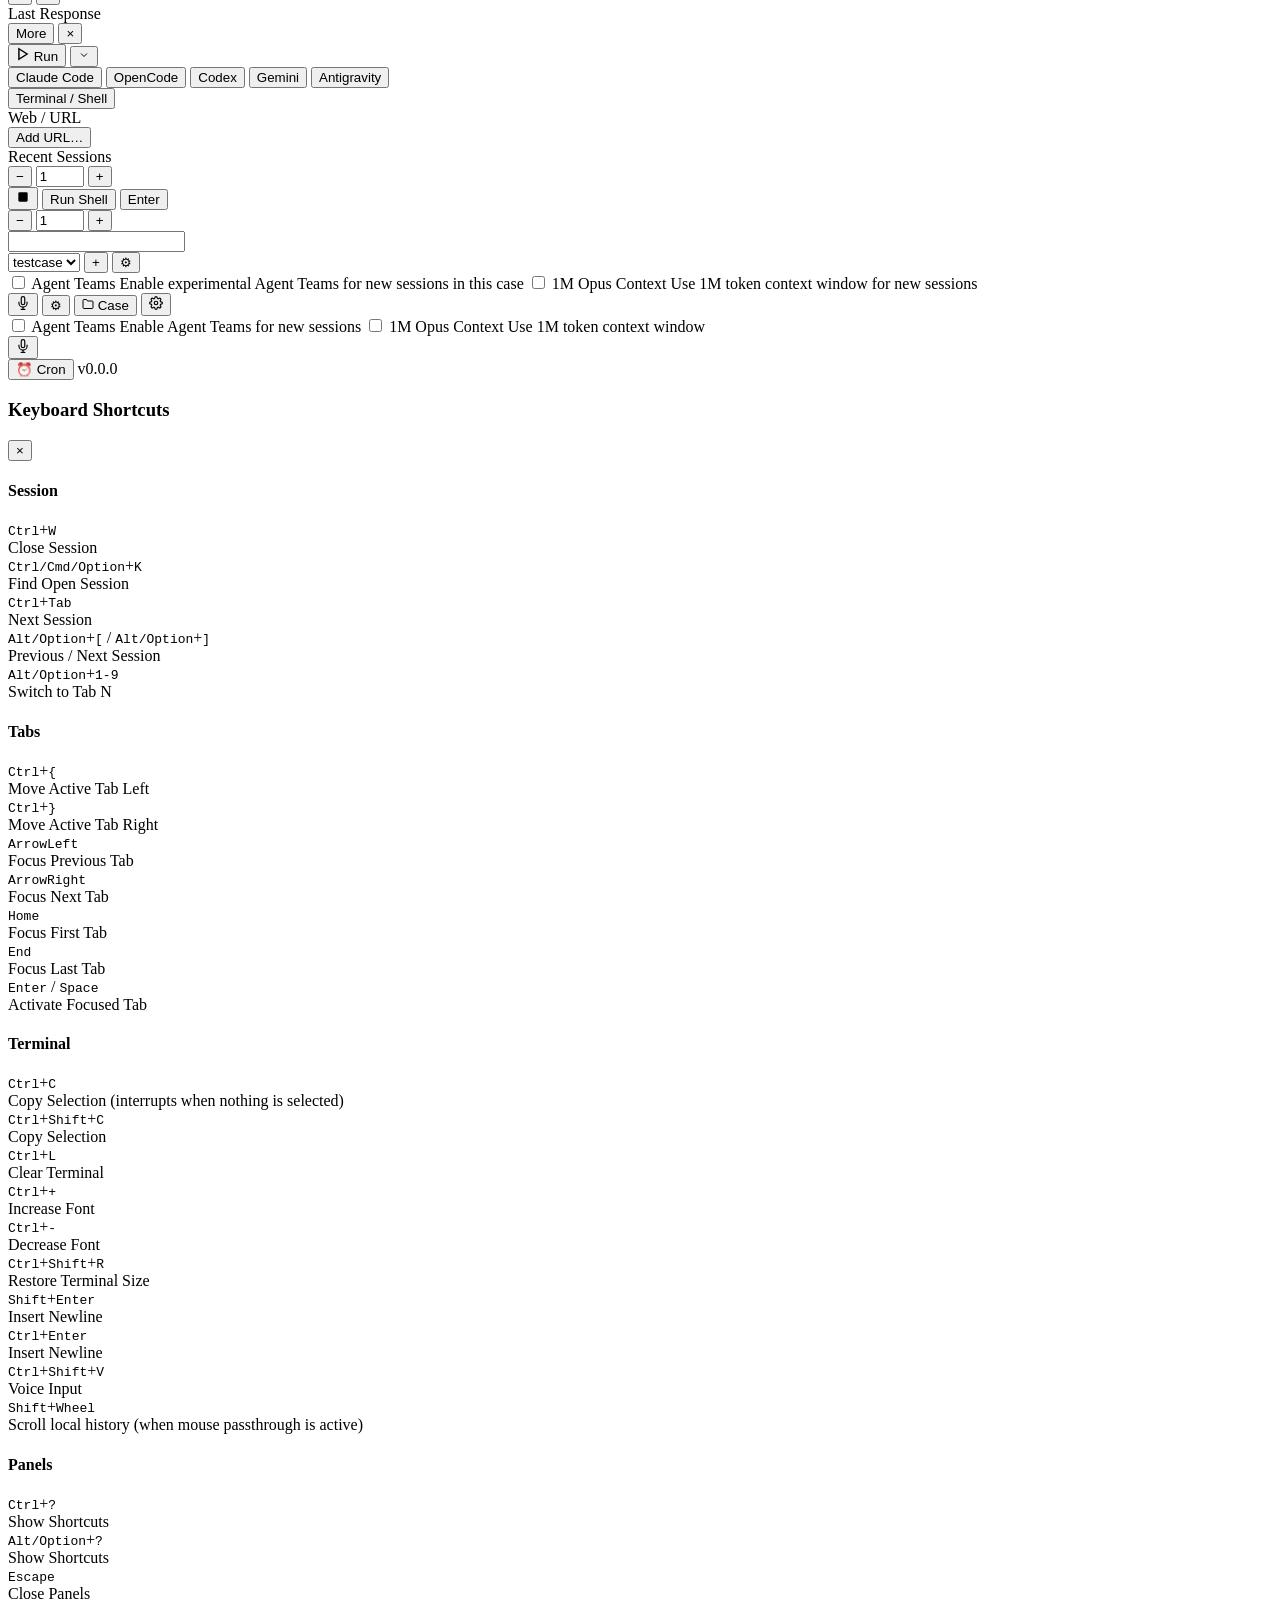
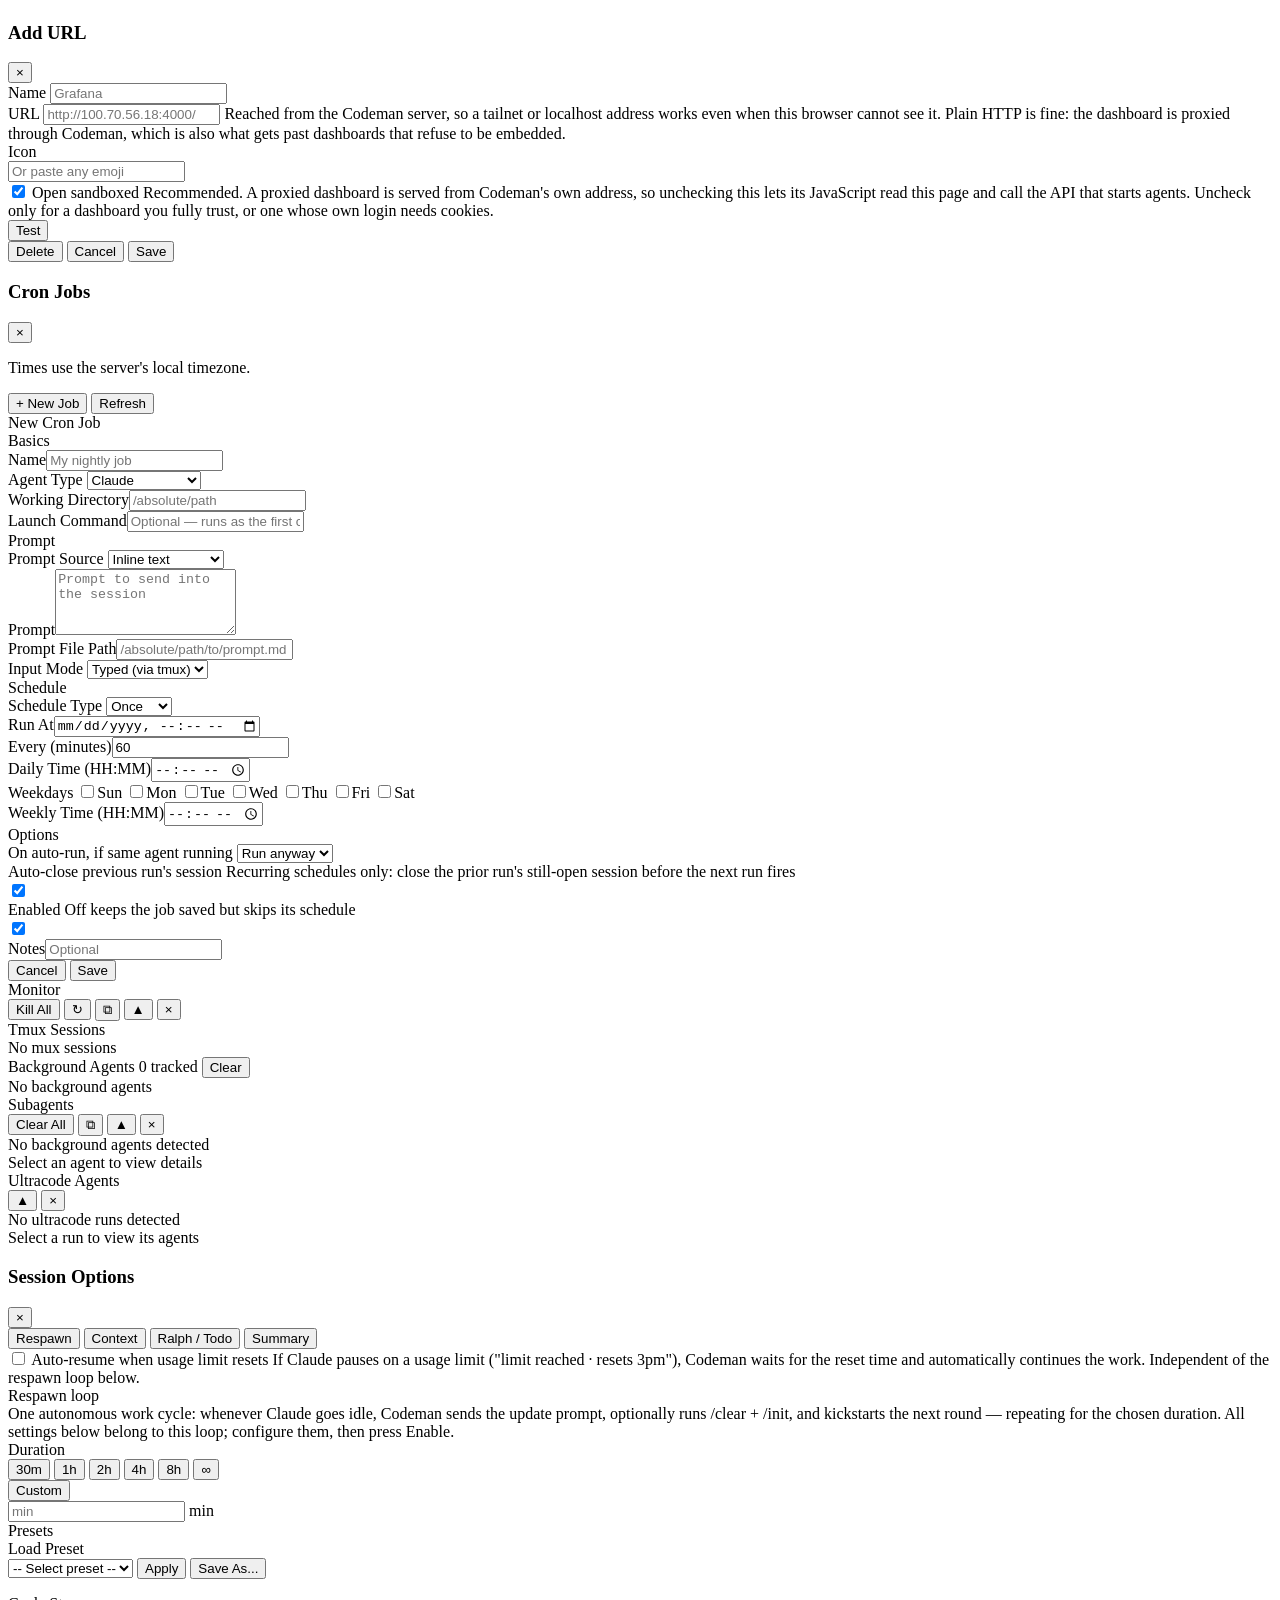
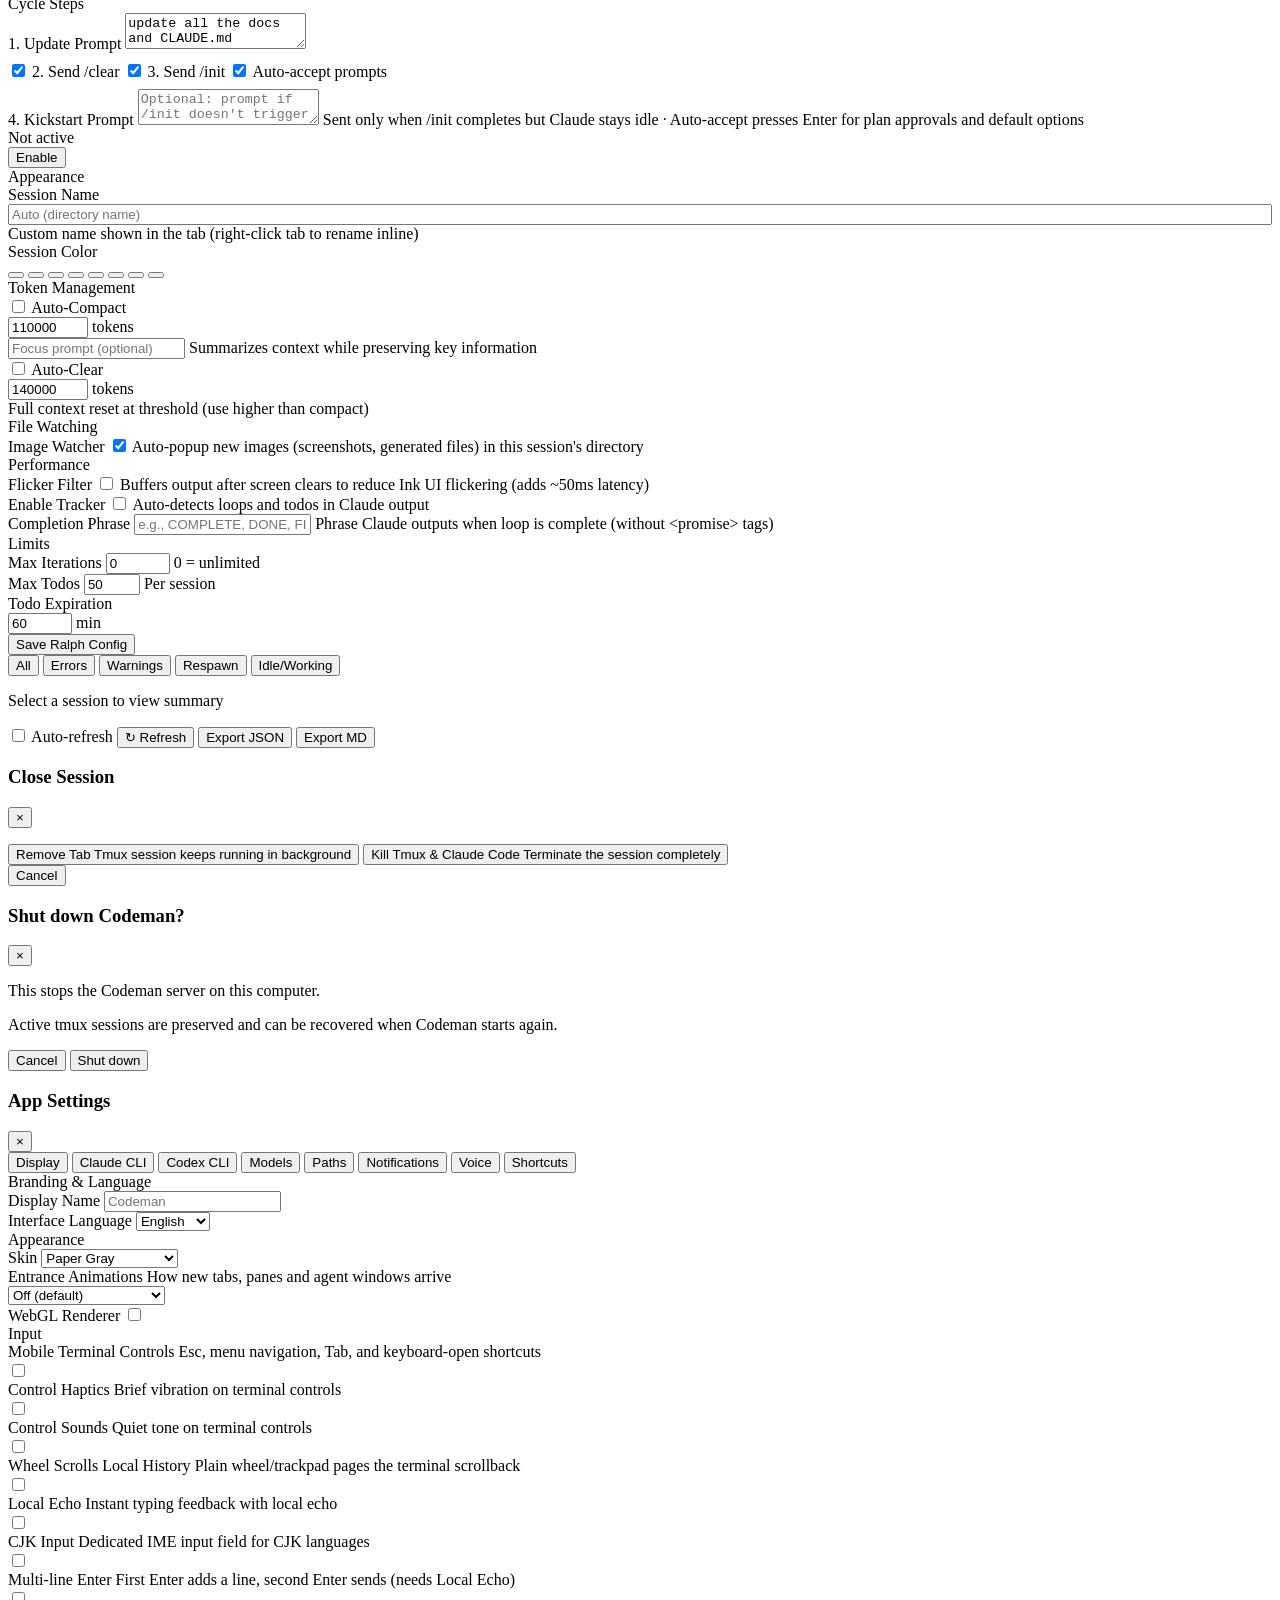
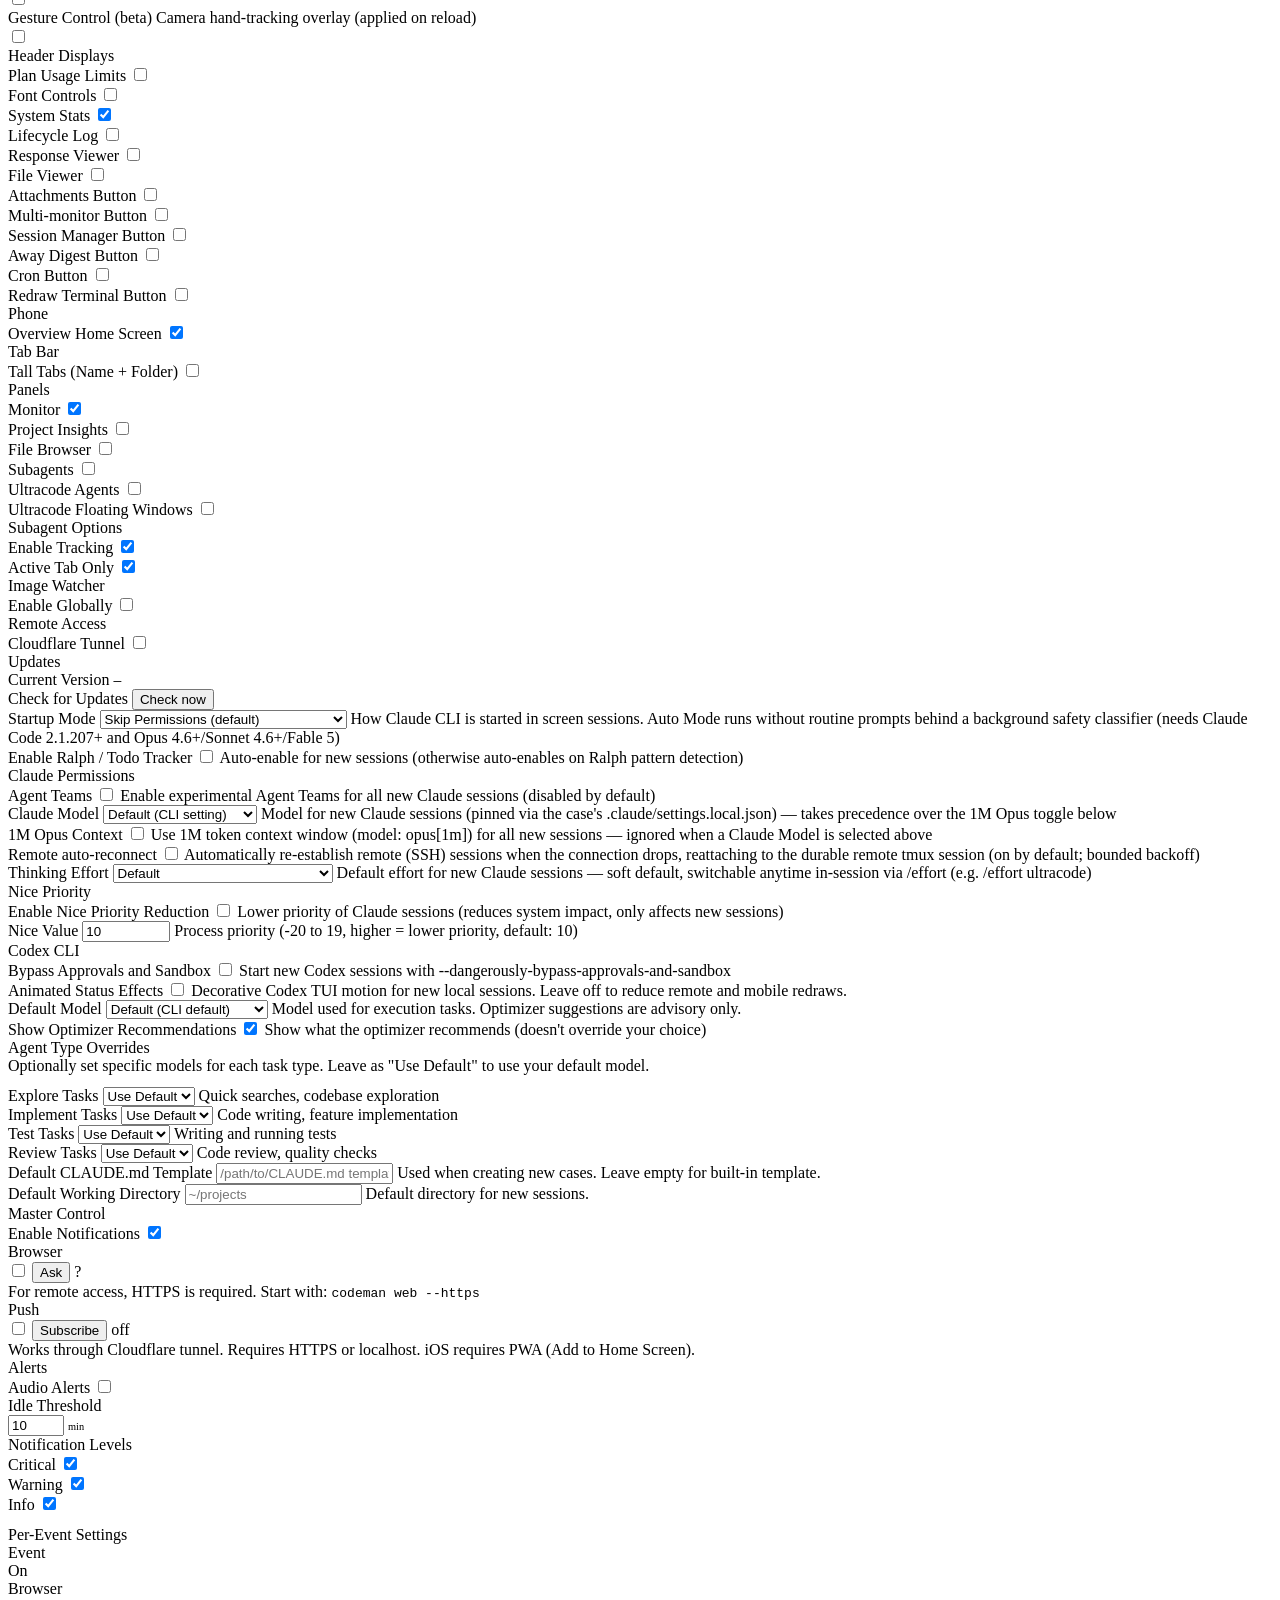
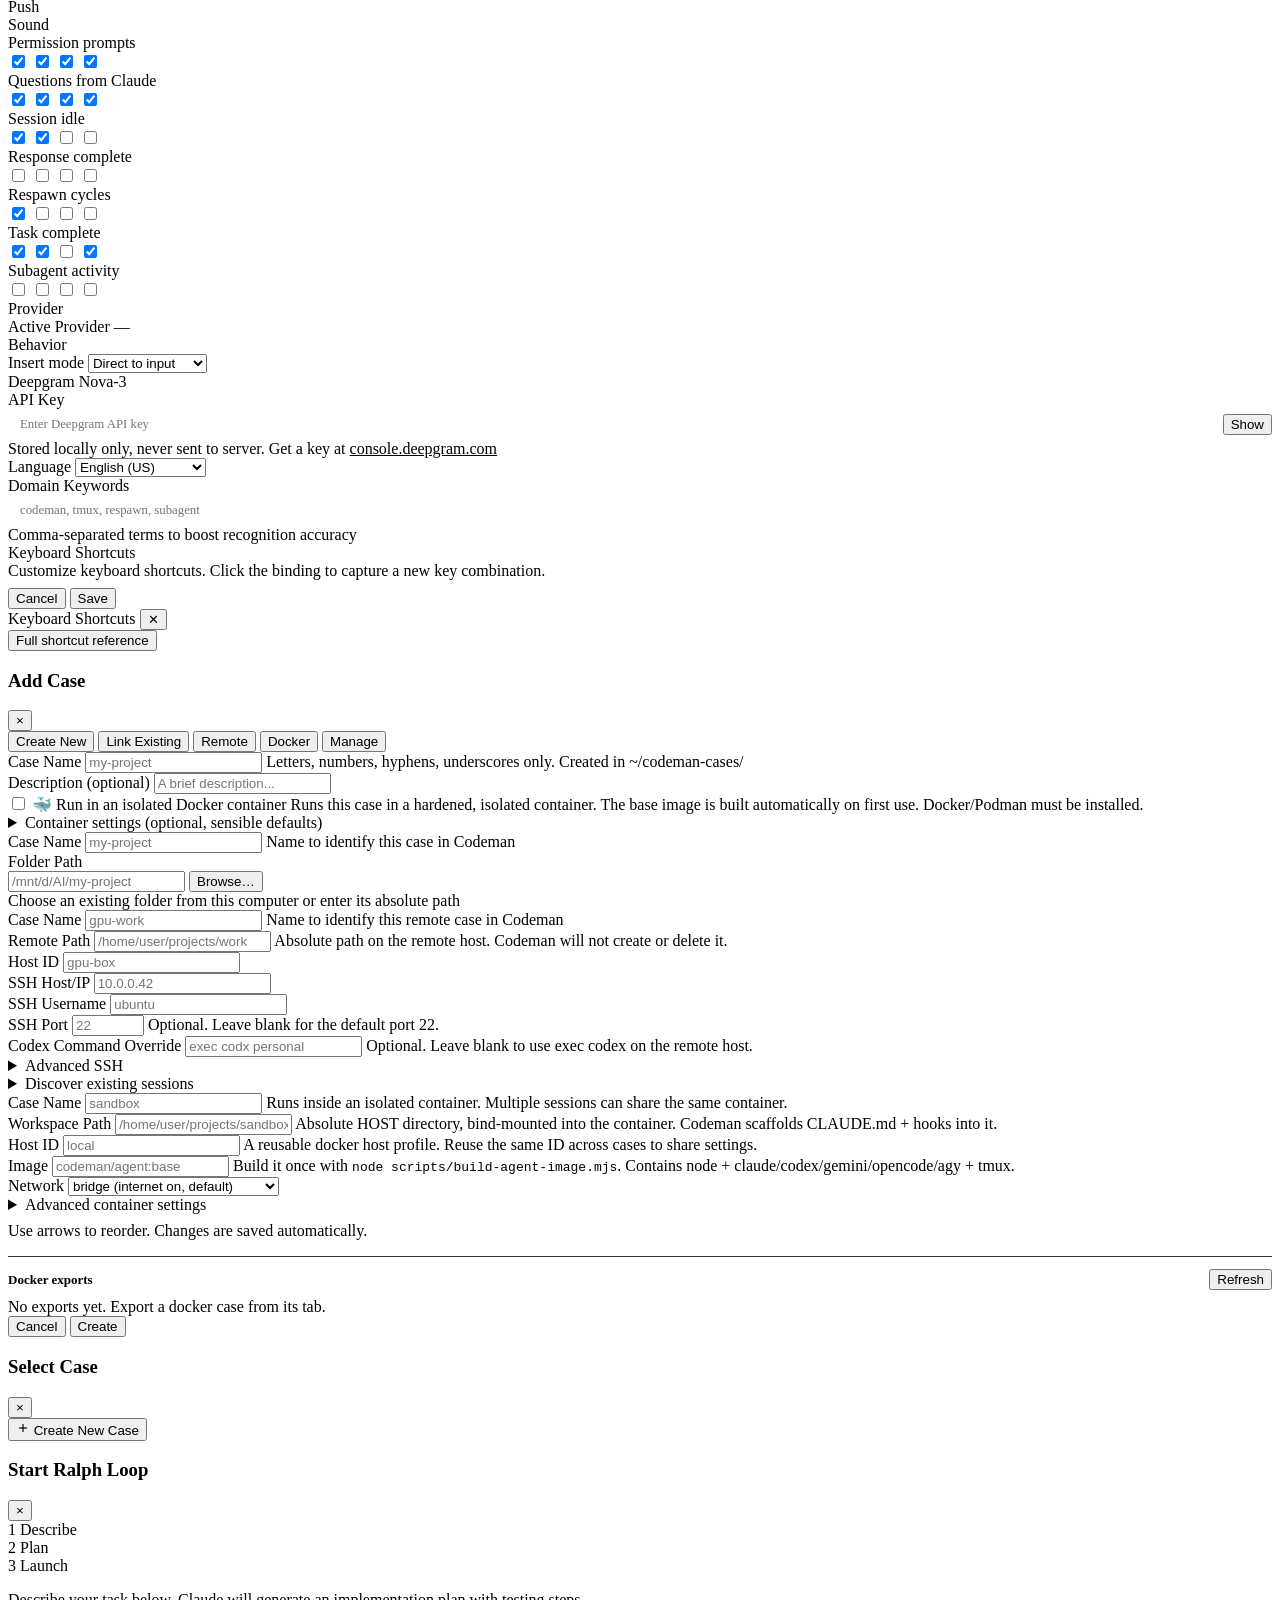
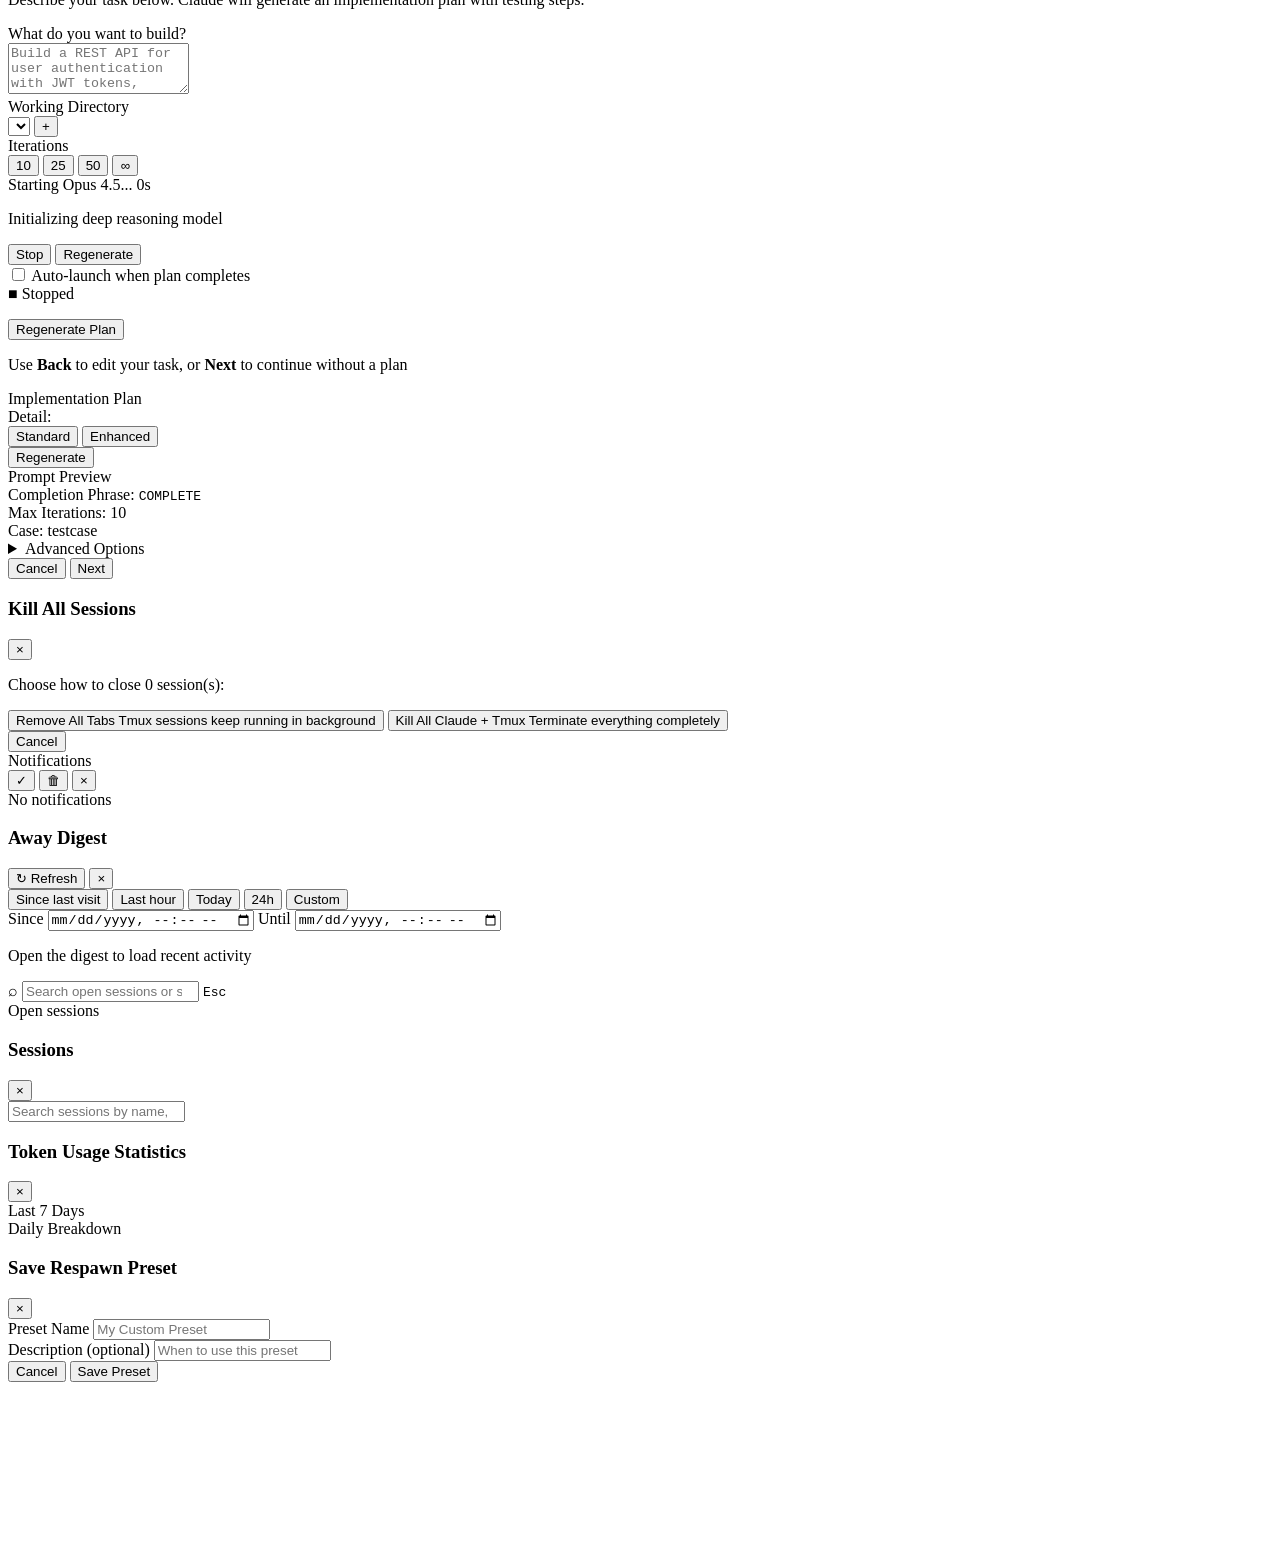
==== commit df709470: "Merge feat/enter-multiline-draft into agent/mobile-terminal-experience Brings the upstream-shaped fe" ====
--- a/src/web/public/index.html
+++ b/src/web/public/index.html
@@ -6,7 +6,7 @@
        served at /session/:id (detached single-session window) without 404ing
        on relative <script>/<link> URLs. Must precede the first resource tag. -->
   <base href="/">
-  <meta name="viewport" content="width=device-width, initial-scale=1.0, maximum-scale=1.0, user-scalable=no, viewport-fit=cover">
+  <meta name="viewport" content="width=device-width, initial-scale=1.0, maximum-scale=1.0, user-scalable=no, viewport-fit=cover, interactive-widget=resizes-content">
   <meta name="description" content="Claude Code session manager with web interface">
   <meta name="theme-color" content="#11151c">
   <meta name="google" content="notranslate">
@@ -134,7 +134,7 @@
           <svg width="16" height="16" viewBox="0 0 24 24" fill="none" stroke="currentColor" stroke-width="2" stroke-linecap="round" stroke-linejoin="round" aria-hidden="true"><path d="m21.44 11.05-9.19 9.19a6 6 0 0 1-8.49-8.49l9.19-9.19a4 4 0 0 1 5.66 5.66l-9.2 9.19a2 2 0 0 1-2.83-2.83l8.49-8.48"/></svg>
           <span class="attachment-history-badge" id="attachmentHistoryBadge" style="display:none;">0</span>
         </button>
-        <button class="btn-icon-header btn-file-viewer" onclick="app.toggleFileBrowserButton()" title="File Viewer" aria-label="Open file viewer" aria-expanded="false"><svg width="16" height="16" viewBox="0 0 24 24" fill="none" stroke="currentColor" stroke-width="2" stroke-linecap="round" stroke-linejoin="round" aria-hidden="true"><path d="M3 7a2 2 0 0 1 2-2h4l2 2h8a2 2 0 0 1 2 2v8a2 2 0 0 1-2 2H5a2 2 0 0 1-2-2z"/></svg></button>
+        <button class="btn-icon-header btn-file-viewer btn-file-viewer--hidden" onclick="app.toggleFileBrowserButton()" title="File Viewer" aria-label="Open file viewer" aria-expanded="false"><svg width="16" height="16" viewBox="0 0 24 24" fill="none" stroke="currentColor" stroke-width="2" stroke-linecap="round" stroke-linejoin="round" aria-hidden="true"><path d="M3 7a2 2 0 0 1 2-2h4l2 2h8a2 2 0 0 1 2 2v8a2 2 0 0 1-2 2H5a2 2 0 0 1-2-2z"/></svg></button>
         <button class="btn-icon-header btn-multimonitor btn-multimonitor--hidden" onclick="app.launchMultiMonitor()" title="Open Codeman across all displays" aria-label="Open Codeman across all displays"><svg width="16" height="16" viewBox="0 0 24 24" fill="none" stroke="currentColor" stroke-width="2" stroke-linecap="round" stroke-linejoin="round" aria-hidden="true"><rect x="2" y="4" width="13" height="9" rx="1.5"/><rect x="11" y="9" width="11" height="8" rx="1.5"/></svg></button>
         <button class="btn-icon-header btn-ultracode-agents btn-ultracode-agents--hidden" onclick="app.toggleUltracodeAgentsPanel()" title="Ultracode / Workflow agents" aria-label="Open ultracode workflow agents"><svg width="16" height="16" viewBox="0 0 24 24" fill="none" stroke="currentColor" stroke-width="2" stroke-linecap="round" stroke-linejoin="round" aria-hidden="true"><circle cx="6" cy="6" r="2.5"/><circle cx="6" cy="18" r="2.5"/><circle cx="18" cy="12" r="2.5"/><path d="M8.2 7.2 15.6 11M8.2 16.8 15.6 13"/></svg></button>
         <div class="header-plan-usage header-plan-usage--hidden" id="planUsageChip" title="Claude plan usage limits">—</div>
@@ -145,6 +145,9 @@
         <button class="btn-icon-header btn-lifecycle-log" style="display: none" onclick="app.openLifecycleLog()" title="Session Lifecycle Log" aria-label="Open session lifecycle log"><svg width="16" height="16" viewBox="0 0 24 24" fill="none" stroke="currentColor" stroke-width="2" stroke-linecap="round" stroke-linejoin="round" aria-hidden="true"><path d="M14 2H6a2 2 0 0 0-2 2v16a2 2 0 0 0 2 2h12a2 2 0 0 0 2-2V8z"/><polyline points="14 2 14 8 20 8"/><line x1="16" y1="13" x2="8" y2="13"/><line x1="16" y1="17" x2="8" y2="17"/><polyline points="10 9 9 9 8 9"/></svg></button>
         <button class="btn-icon-header btn-settings" onclick="app.openAppSettings()" title="App Settings" aria-label="Open app settings"><svg width="16" height="16" viewBox="0 0 24 24" fill="none" stroke="currentColor" stroke-width="2" stroke-linecap="round" stroke-linejoin="round" aria-hidden="true"><circle cx="12" cy="12" r="3"/><path d="M19.4 15a1.65 1.65 0 0 0 .33 1.82l.06.06a2 2 0 0 1-2.83 2.83l-.06-.06a1.65 1.65 0 0 0-1.82-.33 1.65 1.65 0 0 0-1 1.51V21a2 2 0 0 1-4 0v-.09A1.65 1.65 0 0 0 9 19.4a1.65 1.65 0 0 0-1.82.33l-.06.06a2 2 0 0 1-2.83-2.83l.06-.06A1.65 1.65 0 0 0 4.68 15a1.65 1.65 0 0 0-1.51-1H3a2 2 0 0 1 0-4h.09A1.65 1.65 0 0 0 4.6 9a1.65 1.65 0 0 0-.33-1.82l-.06-.06a2 2 0 0 1 2.83-2.83l.06.06A1.65 1.65 0 0 0 9 4.68a1.65 1.65 0 0 0 1-1.51V3a2 2 0 0 1 4 0v.09a1.65 1.65 0 0 0 1 1.51 1.65 1.65 0 0 0 1.82-.33l.06-.06a2 2 0 0 1 2.83 2.83l-.06.06A1.65 1.65 0 0 0 19.4 9a1.65 1.65 0 0 0 1.51 1H21a2 2 0 0 1 0 4h-.09a1.65 1.65 0 0 0-1.51 1z"/></svg></button>
         <div class="header-tokens" id="headerTokens" style="display: none" title="Total tokens across all sessions">0 tokens</div>
+        <button class="btn-icon-header btn-instance-shutdown" id="instanceShutdownBtn" onclick="app.requestInstanceShutdown()" title="Shut down Codeman" aria-label="Shut down Codeman">
+          <svg width="16" height="16" viewBox="0 0 24 24" fill="none" stroke="currentColor" stroke-width="2" stroke-linecap="round" aria-hidden="true"><path d="M18 6 6 18"/><path d="m6 6 12 12"/></svg>
+        </button>
       </div>
     </header>
 
@@ -404,14 +407,25 @@
     <!-- File Browser Panel -->
     <div class="file-browser-panel" id="fileBrowserPanel">
       <div class="file-browser-header">
-        <span class="file-browser-title">Files</span>
+        <span class="file-browser-title">Repository</span>
         <div class="file-browser-actions">
-          <button class="btn-icon-sm" onclick="app.refreshFileBrowser()" title="Refresh">&#x21BB;</button>
-          <button class="btn-icon-sm" onclick="app.toggleFileBrowserExpand()" title="Expand/Collapse All" id="fileBrowserExpandBtn">&#x229E;</button>
-          <button class="btn-icon-sm" onclick="app.closeFileBrowserPanel()" title="Close">&times;</button>
-        </div>
-      </div>
-      <div class="file-browser-search">
+          <button type="button" class="btn-icon-sm" id="fileBrowserOpenEditorBtn" onclick="app.openFileBrowserInEditor()" title="Open current workspace in VS Code" aria-label="Open current workspace in VS Code" hidden>&#x2197;</button>
+          <button type="button" class="btn-icon-sm" id="fileBrowserWorkingDirectoryBtn" onclick="app.openFileBrowserWorkingDirectoryEditor()" title="Set session work path" aria-label="Set session work path">&#x270E;</button>
+          <button type="button" class="btn-icon-sm" onclick="app.refreshFileBrowser()" title="Refresh" aria-label="Refresh repository">&#x21BB;</button>
+          <button type="button" class="btn-icon-sm" onclick="app.toggleFileBrowserExpand()" title="Expand/Collapse All" aria-label="Expand or collapse all directories" id="fileBrowserExpandBtn">&#x229E;</button>
+          <button type="button" class="btn-icon-sm" onclick="app.closeFileBrowserPanel()" title="Close" aria-label="Close file viewer">&times;</button>
+        </div>
+      </div>
+      <div class="file-browser-tabs" role="tablist" aria-label="Repository view">
+        <button type="button" class="file-browser-tab active" data-view="files" role="tab" aria-selected="true" onclick="app.switchFileBrowserView('files')">Files</button>
+        <button type="button" class="file-browser-tab" data-view="changes" role="tab" aria-selected="false" onclick="app.switchFileBrowserView('changes')">Changes <span class="file-browser-tab-count" id="fileBrowserChangesCount" hidden>0</span></button>
+        <button type="button" class="file-browser-tab" data-view="history" role="tab" aria-selected="false" onclick="app.switchFileBrowserView('history')">History</button>
+      </div>
+      <div class="file-browser-scope" id="fileBrowserScopeRow" hidden>
+        <select id="fileBrowserScope" aria-label="Repository worktree" onchange="app.changeFileBrowserScope(this.value)"></select>
+        <span class="file-browser-root" id="fileBrowserRoot"></span>
+      </div>
+      <div class="file-browser-search" id="fileBrowserSearchRow">
         <input type="text" id="fileBrowserSearch" placeholder="Filter files..." oninput="app.filterFileBrowser(this.value)">
       </div>
       <div class="file-browser-body" id="fileBrowserTree">
@@ -420,15 +434,40 @@
       <div class="file-browser-status" id="fileBrowserStatus"></div>
     </div>
 
+    <!-- Session Working Directory Editor -->
+    <div class="modal" id="workingDirectoryModal" role="dialog" aria-modal="true" aria-labelledby="workingDirectoryTitle" aria-hidden="true">
+      <div class="modal-backdrop" onclick="app.closeFileBrowserWorkingDirectoryEditor()"></div>
+      <form class="modal-content modal-sm" onsubmit="app.saveFileBrowserWorkingDirectory(event)">
+        <div class="modal-header">
+          <h3 id="workingDirectoryTitle">Session Work Path</h3>
+          <button type="button" class="modal-close" onclick="app.closeFileBrowserWorkingDirectoryEditor()" aria-label="Close work path editor">&times;</button>
+        </div>
+        <div class="modal-body working-directory-form">
+          <label for="workingDirectoryInput">Path</label>
+          <input type="text" id="workingDirectoryInput" autocomplete="off" autocapitalize="off" spellcheck="false">
+          <p class="working-directory-status" id="workingDirectoryStatus" role="status" aria-live="polite" hidden></p>
+          <div class="working-directory-actions">
+            <button type="button" class="btn-toolbar" onclick="app.closeFileBrowserWorkingDirectoryEditor()">Cancel</button>
+            <button type="submit" class="btn-toolbar btn-primary" id="workingDirectorySaveBtn">Apply</button>
+          </div>
+        </div>
+      </form>
+    </div>
+
     <!-- File Preview Overlay -->
-    <div class="file-preview-overlay" id="filePreviewOverlay">
-      <div class="file-preview-window">
+    <div class="file-preview-overlay" id="filePreviewOverlay" onclick="if (event.target === this) app.closeFilePreview()">
+      <div class="file-preview-window" role="dialog" aria-modal="true" aria-labelledby="filePreviewTitle">
         <div class="file-preview-header">
           <span class="file-preview-title" id="filePreviewTitle">file.ts</span>
           <div class="file-preview-actions">
+            <div class="file-preview-mode" id="filePreviewMode" role="group" aria-label="Diff view" hidden>
+              <button type="button" class="file-preview-mode-btn active" data-mode="compact" onclick="app.setRepositoryDiffMode('compact')" aria-pressed="true">Compact</button>
+              <button type="button" class="file-preview-mode-btn" data-mode="full" onclick="app.setRepositoryDiffMode('full')" aria-pressed="false">Full</button>
+            </div>
+            <button type="button" class="btn-icon-sm" id="filePreviewOpenEditorBtn" onclick="app.openRepositoryDiffInEditor()" title="Open diff in VS Code" aria-label="Open diff in VS Code" hidden>&#x2197;</button>
             <button class="btn-icon-sm file-preview-edit-btn" id="filePreviewEditBtn" onclick="app.enterFilePreviewEdit()" title="Edit file" aria-label="Edit file" hidden><svg width="13" height="13" viewBox="0 0 24 24" fill="none" stroke="currentColor" stroke-width="2" stroke-linecap="round" stroke-linejoin="round" aria-hidden="true"><path d="M17 3a2.85 2.83 0 1 1 4 4L7.5 20.5 2 22l1.5-5.5z"/></svg></button>
-            <button class="btn-icon-sm" onclick="app.copyFilePreviewContent()" title="Copy content">&#x2398;</button>
-            <button class="btn-icon-sm" onclick="app.closeFilePreview()" title="Close">&times;</button>
+            <button type="button" class="btn-icon-sm" onclick="app.copyFilePreviewContent()" title="Copy content" aria-label="Copy content">&#x2398;</button>
+            <button type="button" class="btn-icon-sm" onclick="app.closeFilePreview()" title="Close" aria-label="Close preview">&times;</button>
           </div>
         </div>
         <div class="file-preview-body" id="filePreviewBody"></div>
@@ -921,7 +960,7 @@
           Ultracode Agents <span id="ultracodeCountBadge" class="subagent-badge"></span>
         </div>
         <div class="subagents-panel-actions">
-          <button class="btn-icon-sm" onclick="app.toggleUltracodeAgentsPanel()" title="Toggle panel">&#x25B2;</button>
+          <button class="btn-icon-sm" onclick="app.toggleUltracodeAgentsPanel()" title="Toggle panel" id="ultracodeToggleBtn">&#x25B2;</button>
           <button class="btn-icon-sm" onclick="app.closeUltracodeAgentsPanel()" title="Close">&times;</button>
         </div>
       </div>
@@ -1245,6 +1284,26 @@
       </div>
     </div>
 
+    <!-- Codeman Instance Shutdown Confirmation Modal -->
+    <div class="modal" id="instanceShutdownModal" role="dialog" aria-modal="true" aria-labelledby="instanceShutdownTitle" aria-hidden="true" tabindex="-1">
+      <div class="modal-backdrop" onclick="app.cancelInstanceShutdown()"></div>
+      <div class="modal-content modal-sm">
+        <div class="modal-header">
+          <h3 id="instanceShutdownTitle">Shut down Codeman?</h3>
+          <button class="modal-close" id="instanceShutdownCloseBtn" onclick="app.cancelInstanceShutdown()" aria-label="Cancel shutdown">&times;</button>
+        </div>
+        <div class="modal-body instance-shutdown-copy">
+          <p>This stops the Codeman server on this computer.</p>
+          <p class="instance-shutdown-note">Active tmux sessions are preserved and can be recovered when Codeman starts again.</p>
+          <p class="instance-shutdown-status" id="instanceShutdownStatus" role="status" aria-live="polite" hidden></p>
+        </div>
+        <div class="instance-shutdown-actions">
+          <button class="btn-toolbar" id="instanceShutdownCancelBtn" onclick="app.cancelInstanceShutdown()">Cancel</button>
+          <button class="btn-toolbar btn-danger" id="instanceShutdownConfirmBtn" onclick="app.confirmInstanceShutdown()">Shut down</button>
+        </div>
+      </div>
+    </div>
+
     <!-- App Settings Modal -->
     <div class="modal" id="appSettingsModal">
       <div class="modal-backdrop" onclick="app.closeAppSettings()"></div>
@@ -1322,6 +1381,36 @@
               </div>
               <!-- Input Section -->
               <div class="settings-section-header">Input</div>
+              <div class="settings-item settings-item-multiline" id="appSettingsMobileTerminalControlsItem" title="Show Esc, Up, Enter, Down, and Tab controls while the mobile keyboard is hidden, plus the full terminal key bar while it is open. Hardware volume keys are used when the browser exposes them; press both directions together for Enter.">
+                <div class="settings-item-text">
+                  <span class="settings-item-label">Mobile Terminal Controls</span>
+                  <span class="settings-item-desc">Esc, menu navigation, Tab, and keyboard-open shortcuts</span>
+                </div>
+                <label class="switch switch-sm">
+                  <input type="checkbox" id="appSettingsMobileTerminalControls">
+                  <span class="slider"></span>
+                </label>
+              </div>
+              <div class="settings-item settings-item-multiline" id="appSettingsMobileControlHapticsItem" title="Vibrate briefly after a mobile terminal control is accepted.">
+                <div class="settings-item-text">
+                  <span class="settings-item-label">Control Haptics</span>
+                  <span class="settings-item-desc">Brief vibration on terminal controls</span>
+                </div>
+                <label class="switch switch-sm">
+                  <input type="checkbox" id="appSettingsMobileControlHaptics">
+                  <span class="slider"></span>
+                </label>
+              </div>
+              <div class="settings-item settings-item-multiline" id="appSettingsMobileControlSoundItem" title="Play a short, quiet tone after a mobile terminal control is accepted.">
+                <div class="settings-item-text">
+                  <span class="settings-item-label">Control Sounds</span>
+                  <span class="settings-item-desc">Quiet tone on terminal controls</span>
+                </div>
+                <label class="switch switch-sm">
+                  <input type="checkbox" id="appSettingsMobileControlSound">
+                  <span class="slider"></span>
+                </label>
+              </div>
               <div class="settings-item settings-item-multiline" title="Scroll the terminal's own local scrollback with a plain mouse wheel / two-finger swipe, instead of forwarding the wheel to the CLI's transcript. Turn on if scrolling back through history doesn't work (e.g. macOS trackpad in Claude sessions). Shift+wheel always reaches local scrollback regardless.">
                 <div class="settings-item-text">
                   <span class="settings-item-label">Wheel Scrolls Local History</span>
@@ -1363,16 +1452,6 @@
                 </label>
               </div>
 
-              <div class="settings-item settings-item-multiline" title="Show additional buttons (Tab, Shift+Tab, Ctrl+O, Esc, Alt+Enter, left/right arrows) in the mobile keyboard accessory bar.">
-                <div class="settings-item-text">
-                  <span class="settings-item-label">Extended Keyboard Bar</span>
-                  <span class="settings-item-desc">Extra keys: Tab, Esc, arrows, Ctrl+O</span>
-                </div>
-                <label class="switch switch-sm">
-                  <input type="checkbox" id="appSettingsExtendedKeyboardBar">
-                  <span class="slider"></span>
-                </label>
-              </div>
               <div class="settings-item settings-item-multiline" id="appSettingsGestureControlItem" title="Enable the camera hand-tracking gesture overlay (applied on reload). The instance must run with CODEMAN_GESTURE=1.">
                 <div class="settings-item-text">
                   <span class="settings-item-label">Gesture Control (beta)</span>
@@ -2677,9 +2756,12 @@
   <script defer src="notification-manager.js"></script>
   <script defer src="keyboard-accessory.js"></script>
   <script defer src="input-cjk.js"></script>
+  <script defer src="terminal-input-state.js"></script>
+  <script defer src="terminal-input-controller.js"></script>
   <!-- Hardened markdown HTML sanitizer (wires DOMPurify). Must precede app.js. -->
   <script defer src="sanitize-html.js"></script>
   <script defer src="app.js"></script>
+  <script defer src="subagent-transcript-view.js"></script>
   <script defer src="terminal-ui.js"></script>
   <script defer src="respawn-ui.js"></script>
   <script defer src="ralph-panel.js"></script>
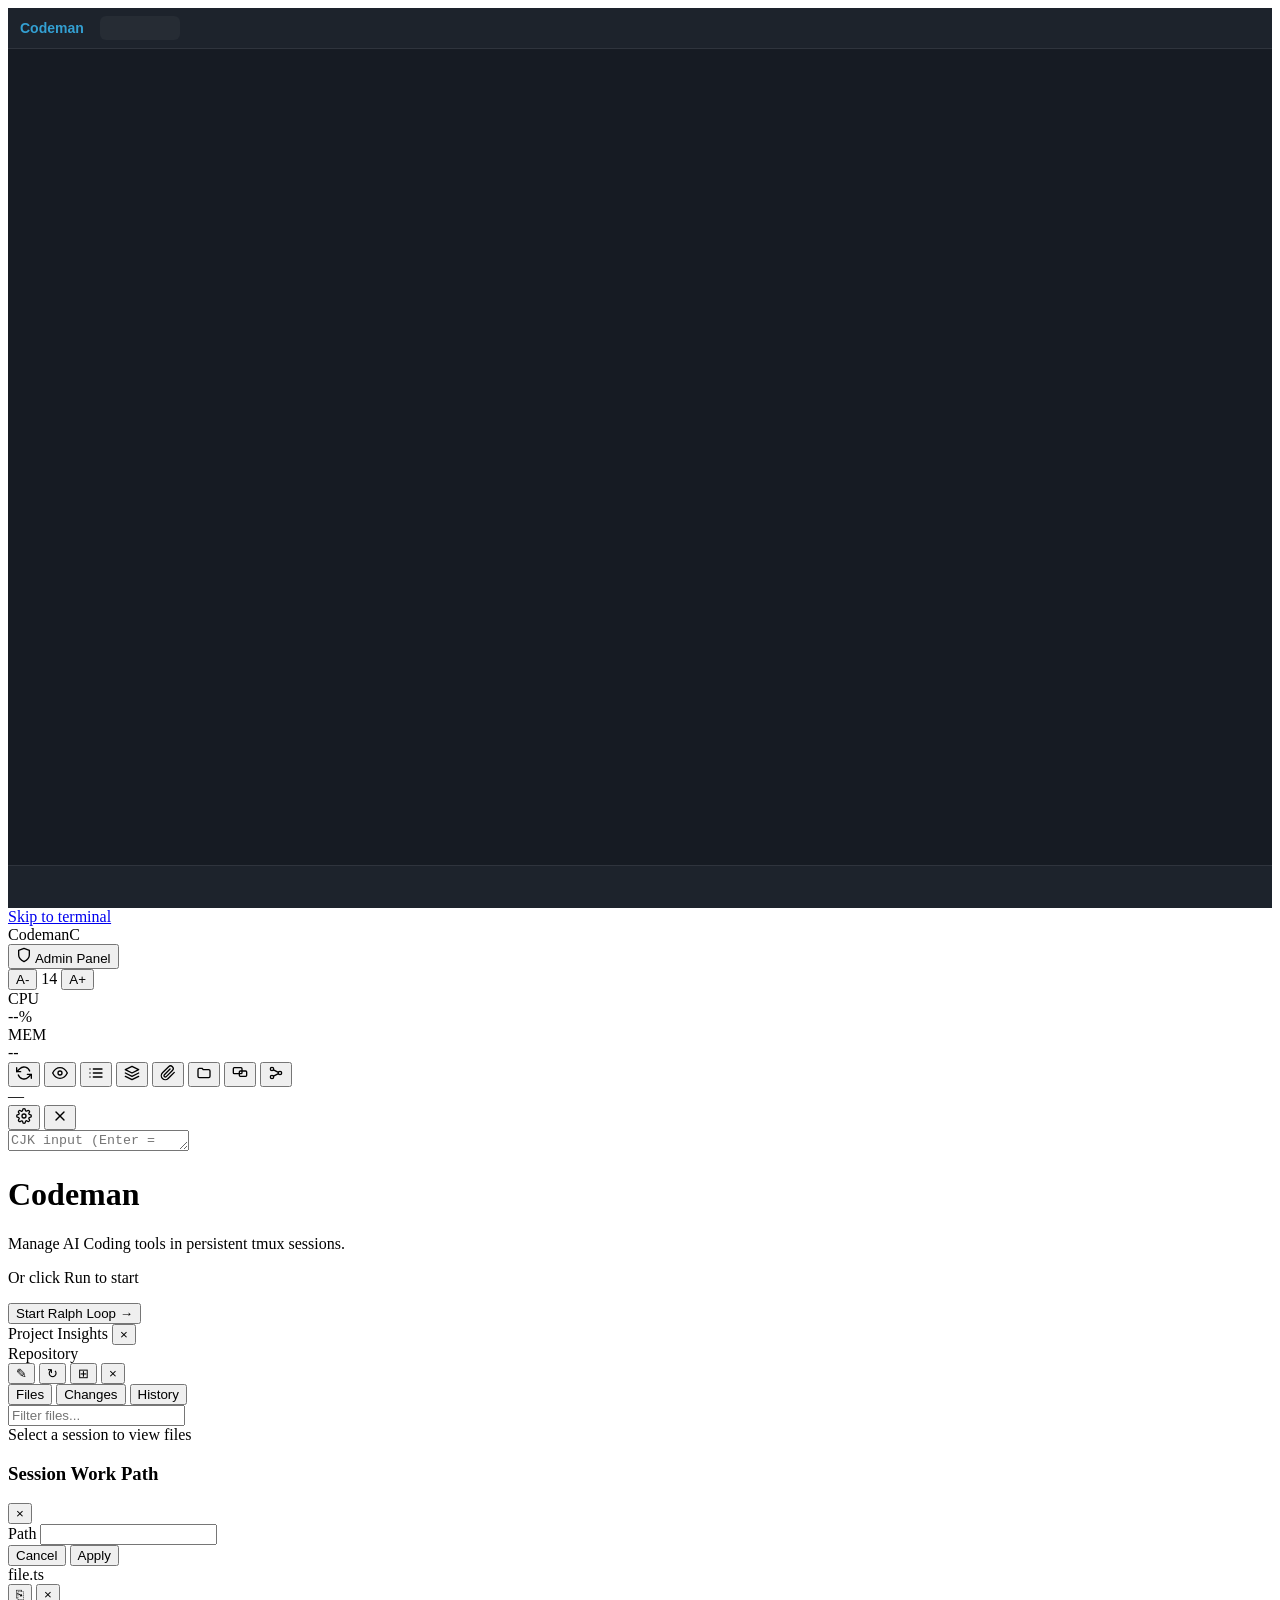
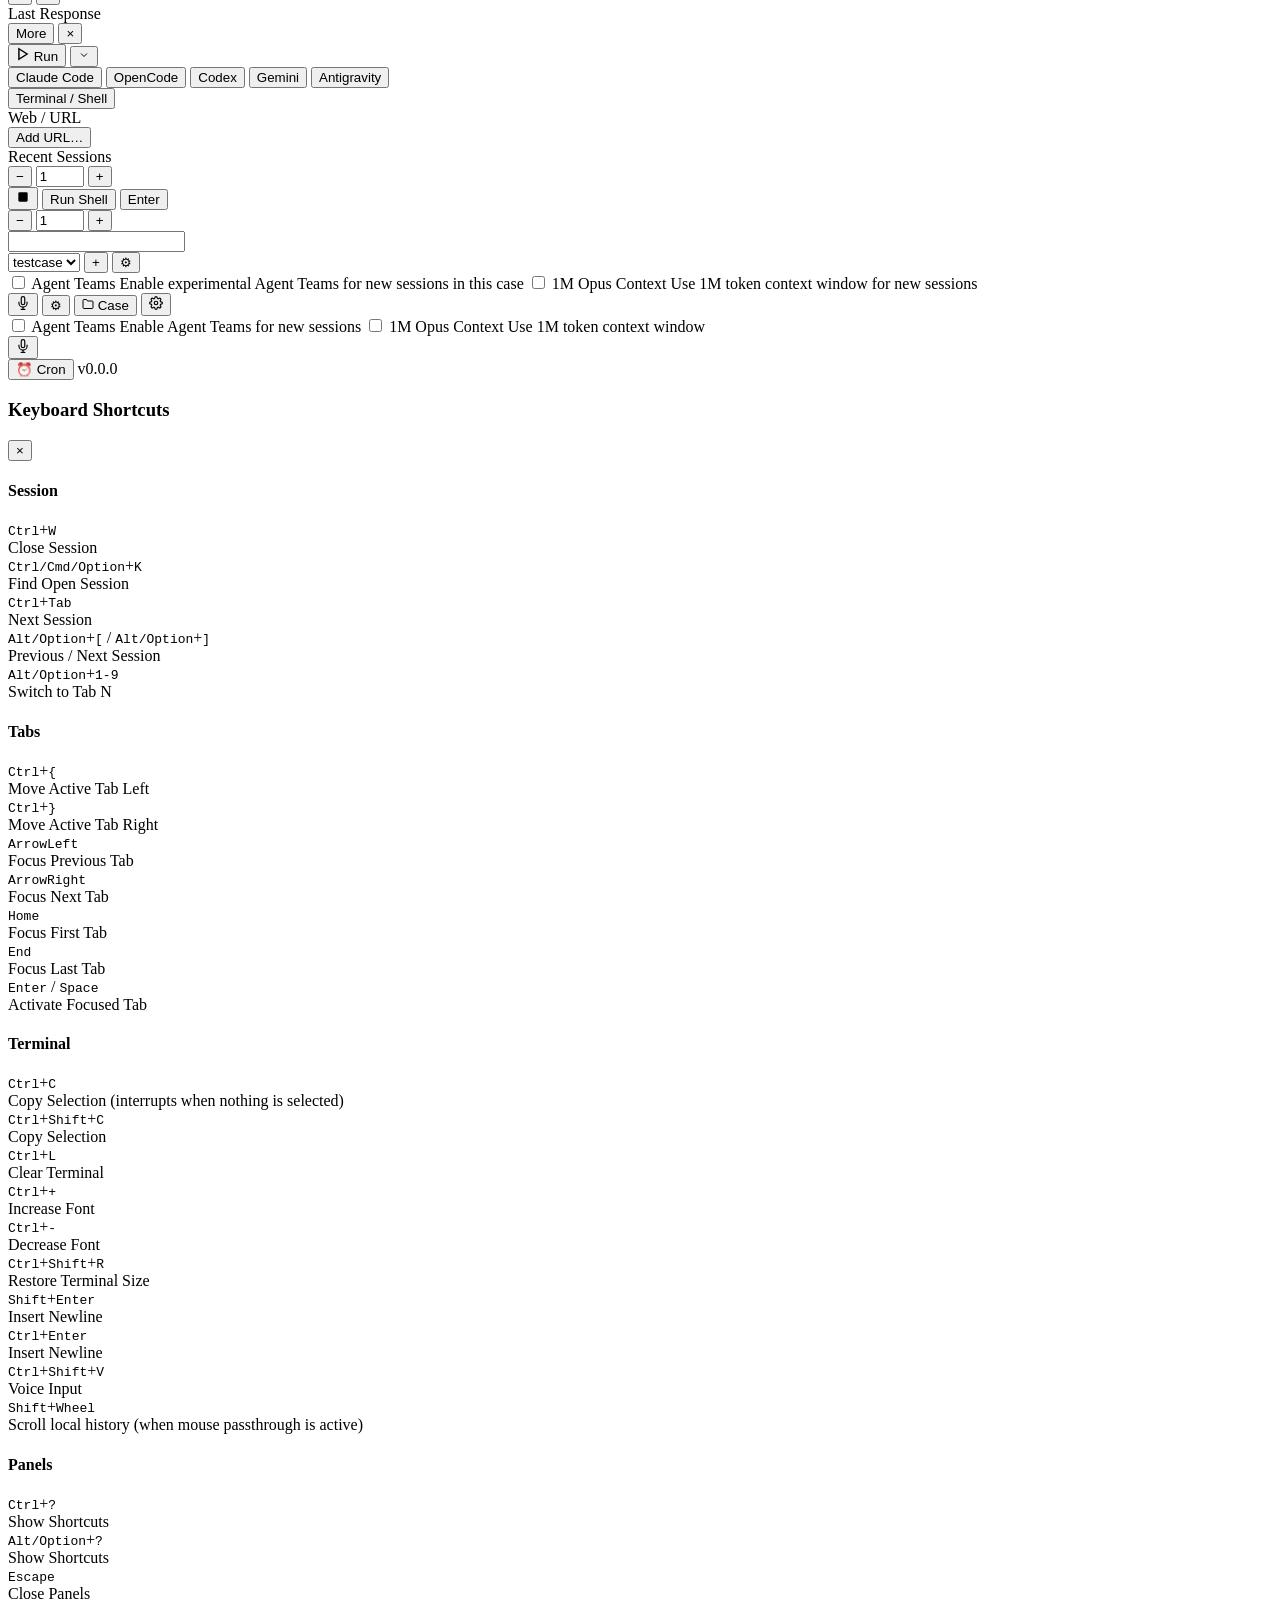
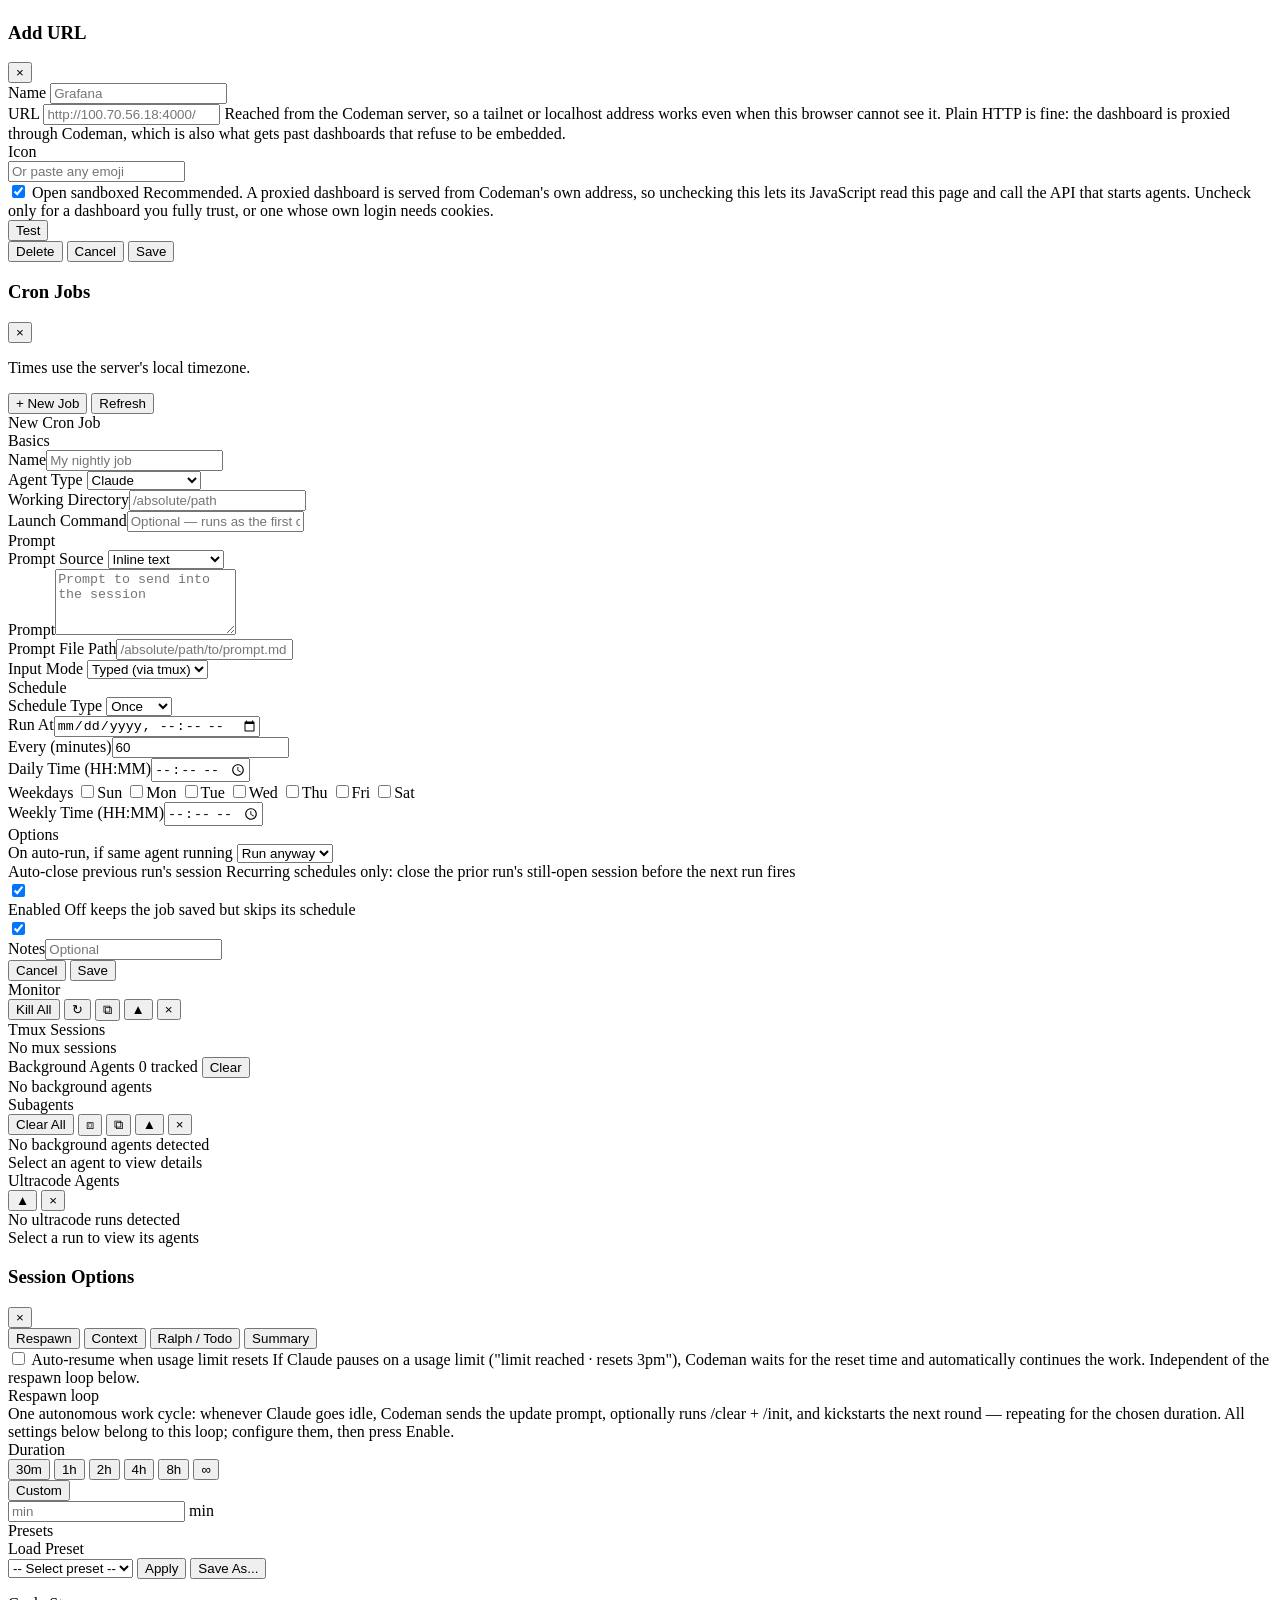
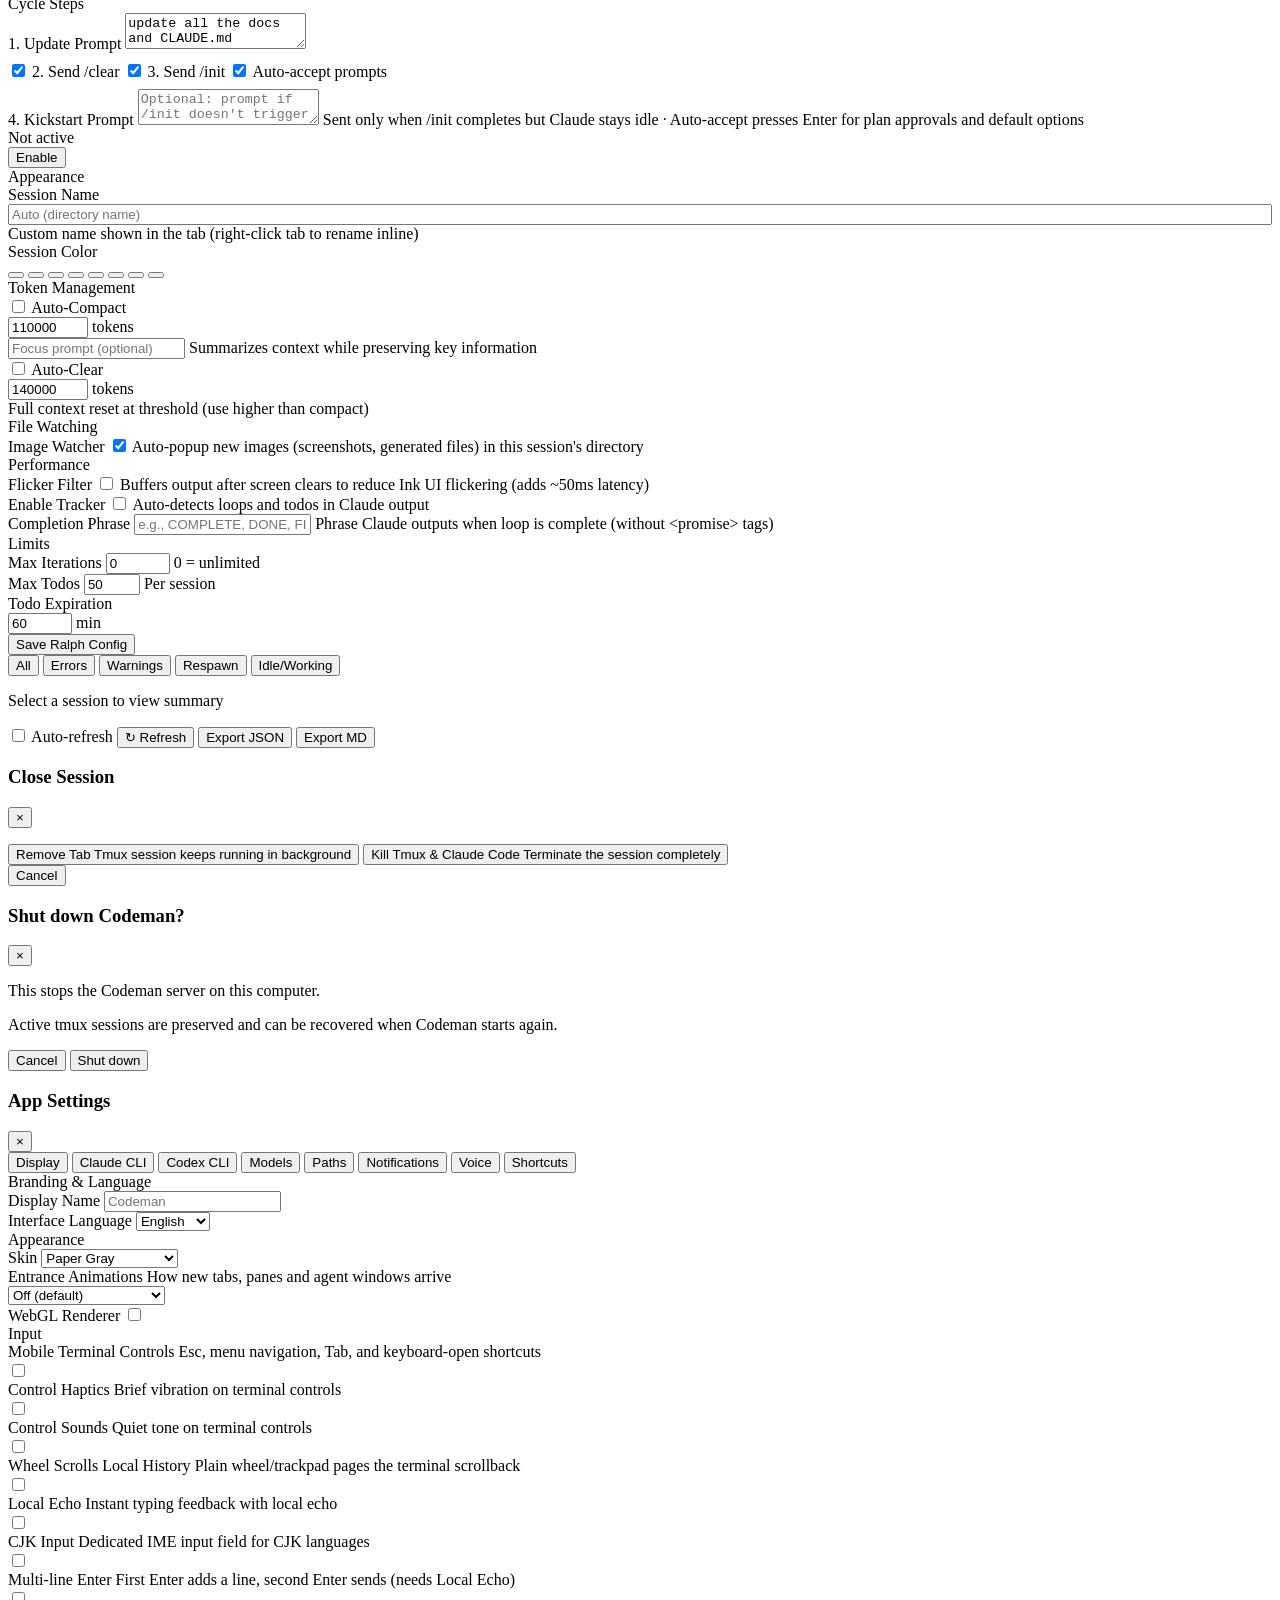
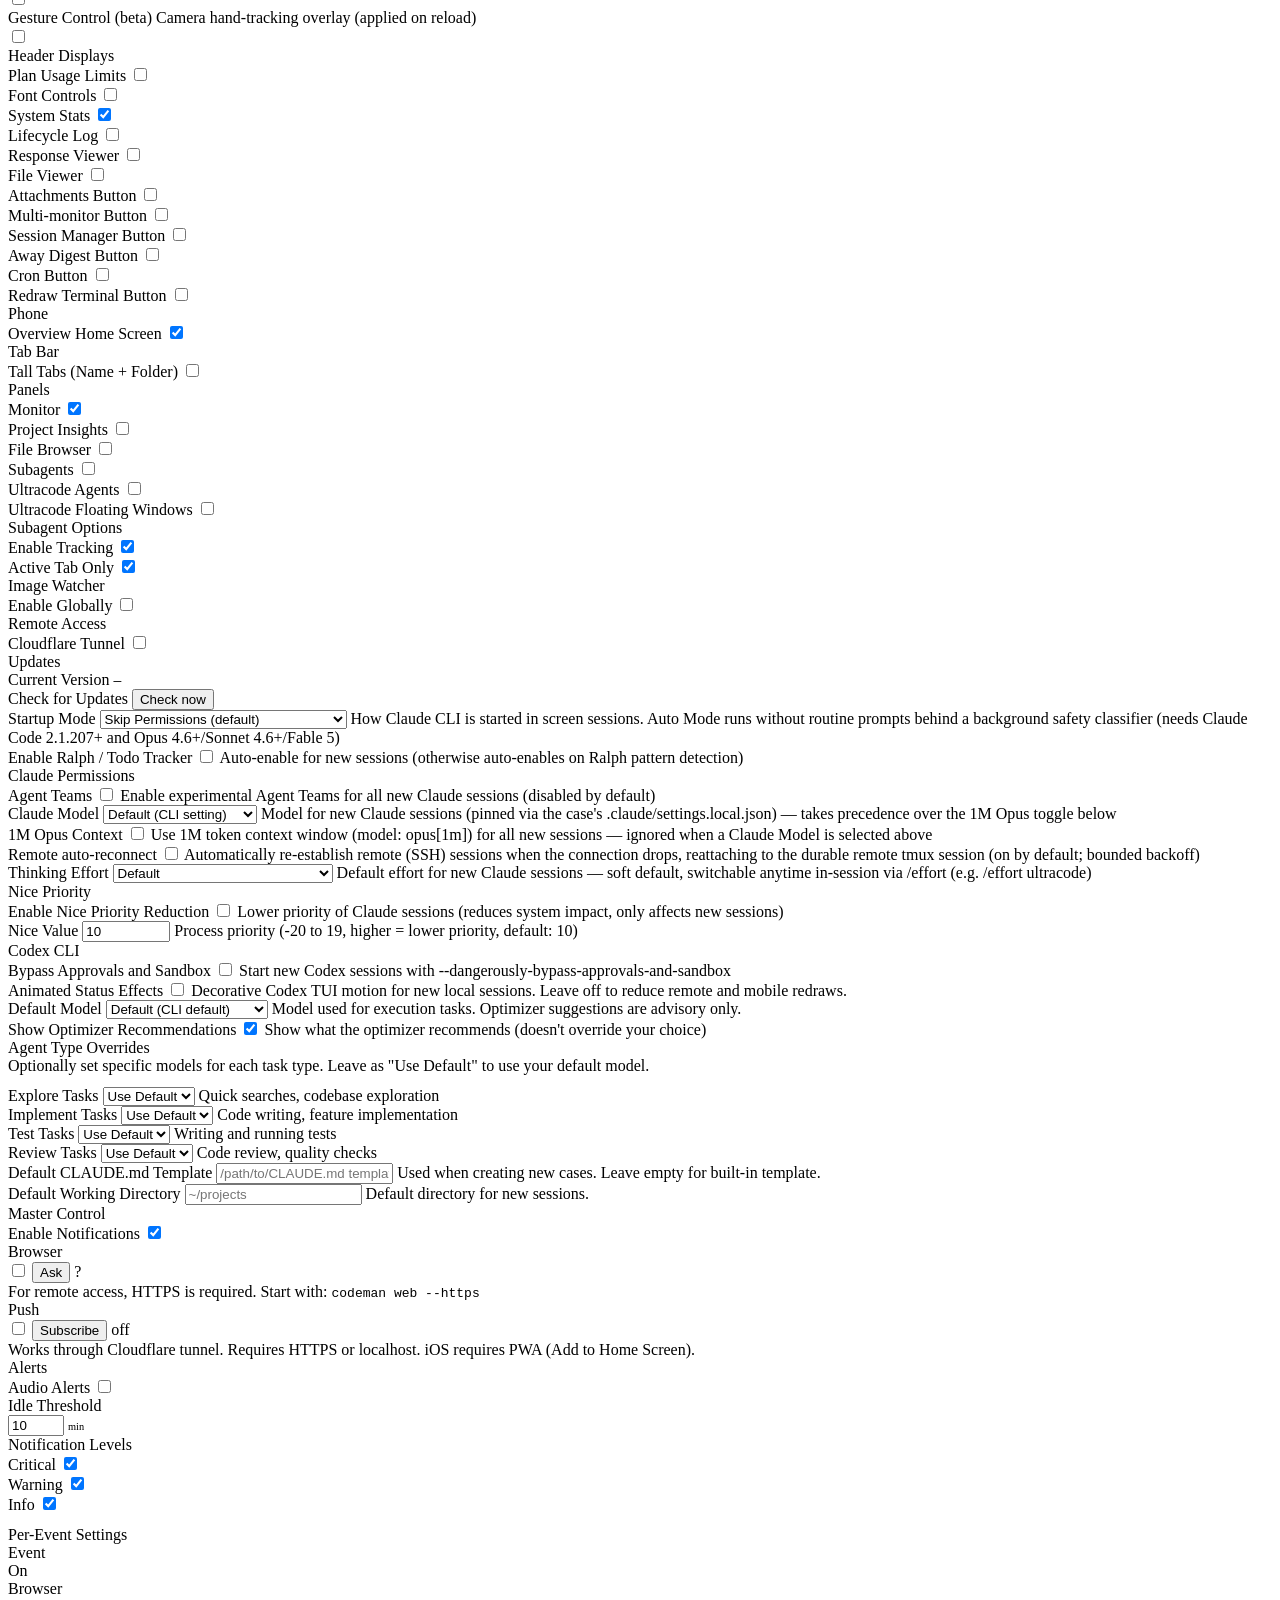
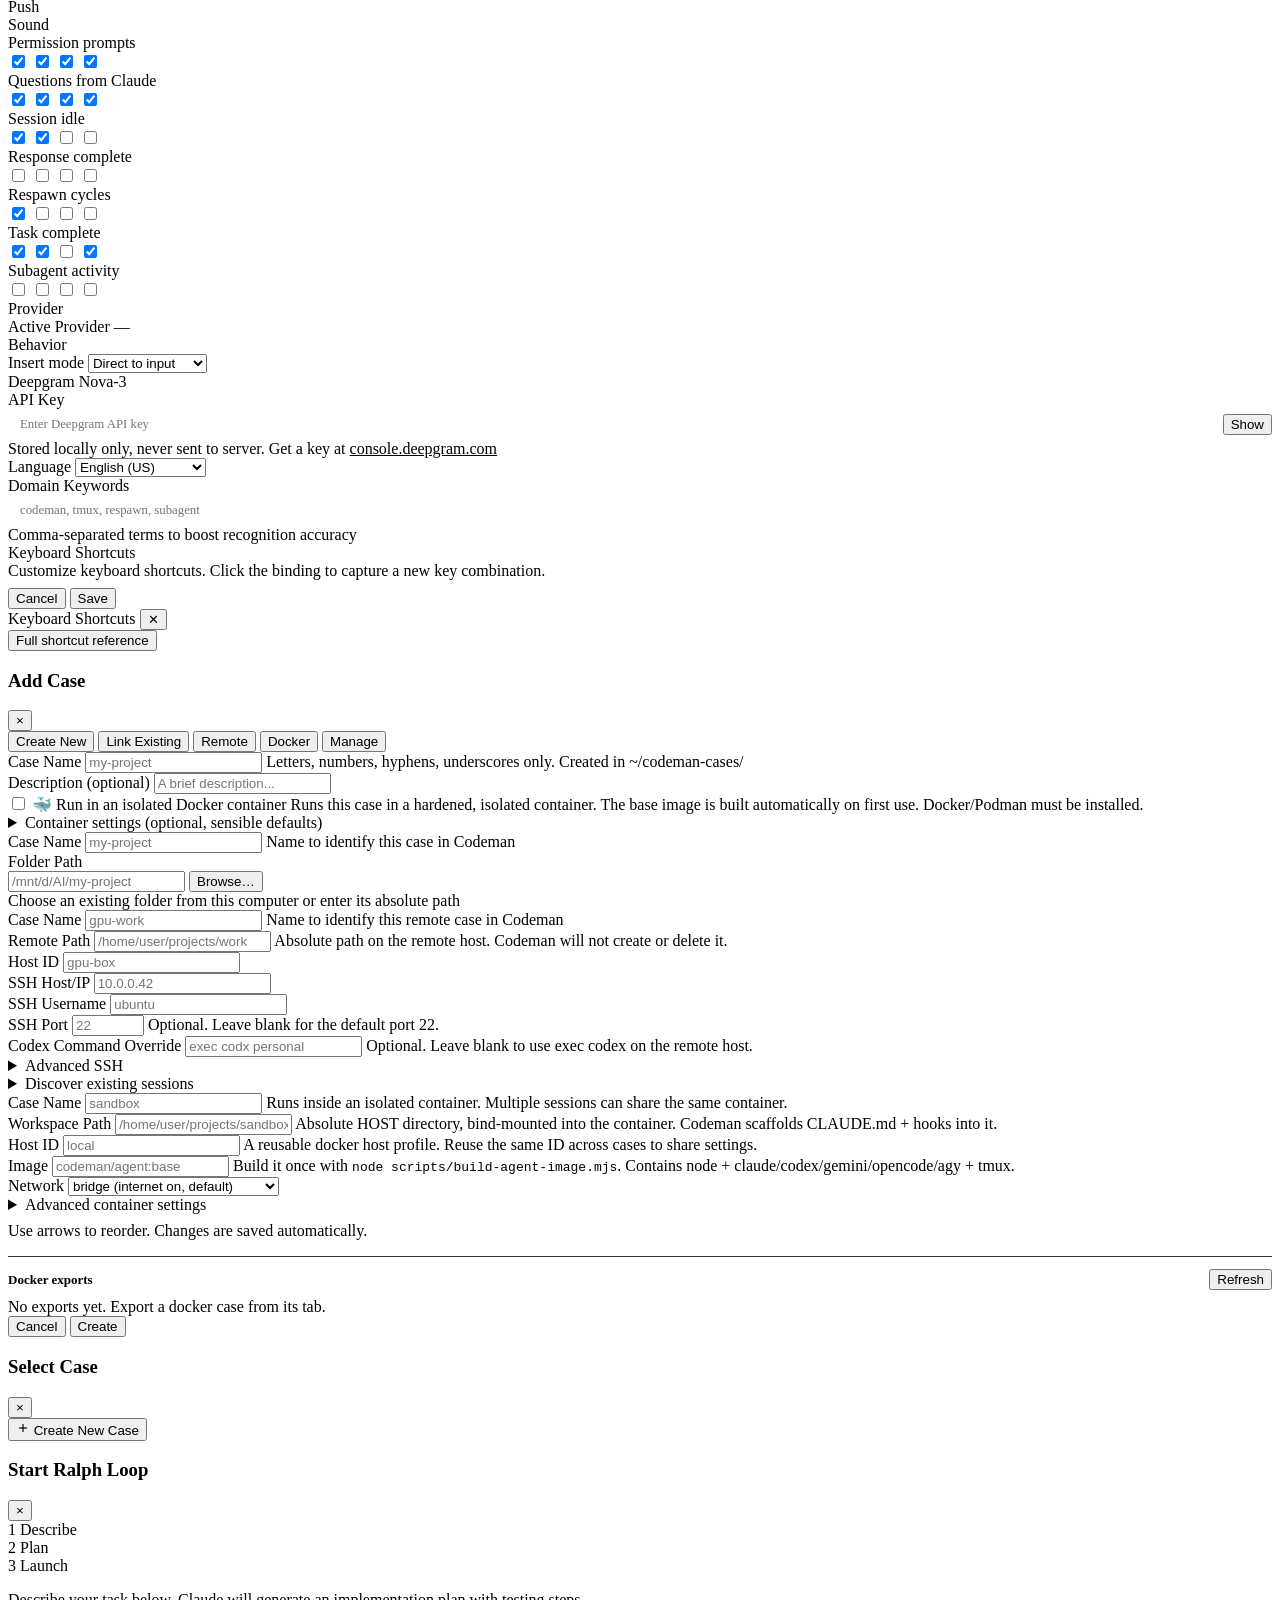
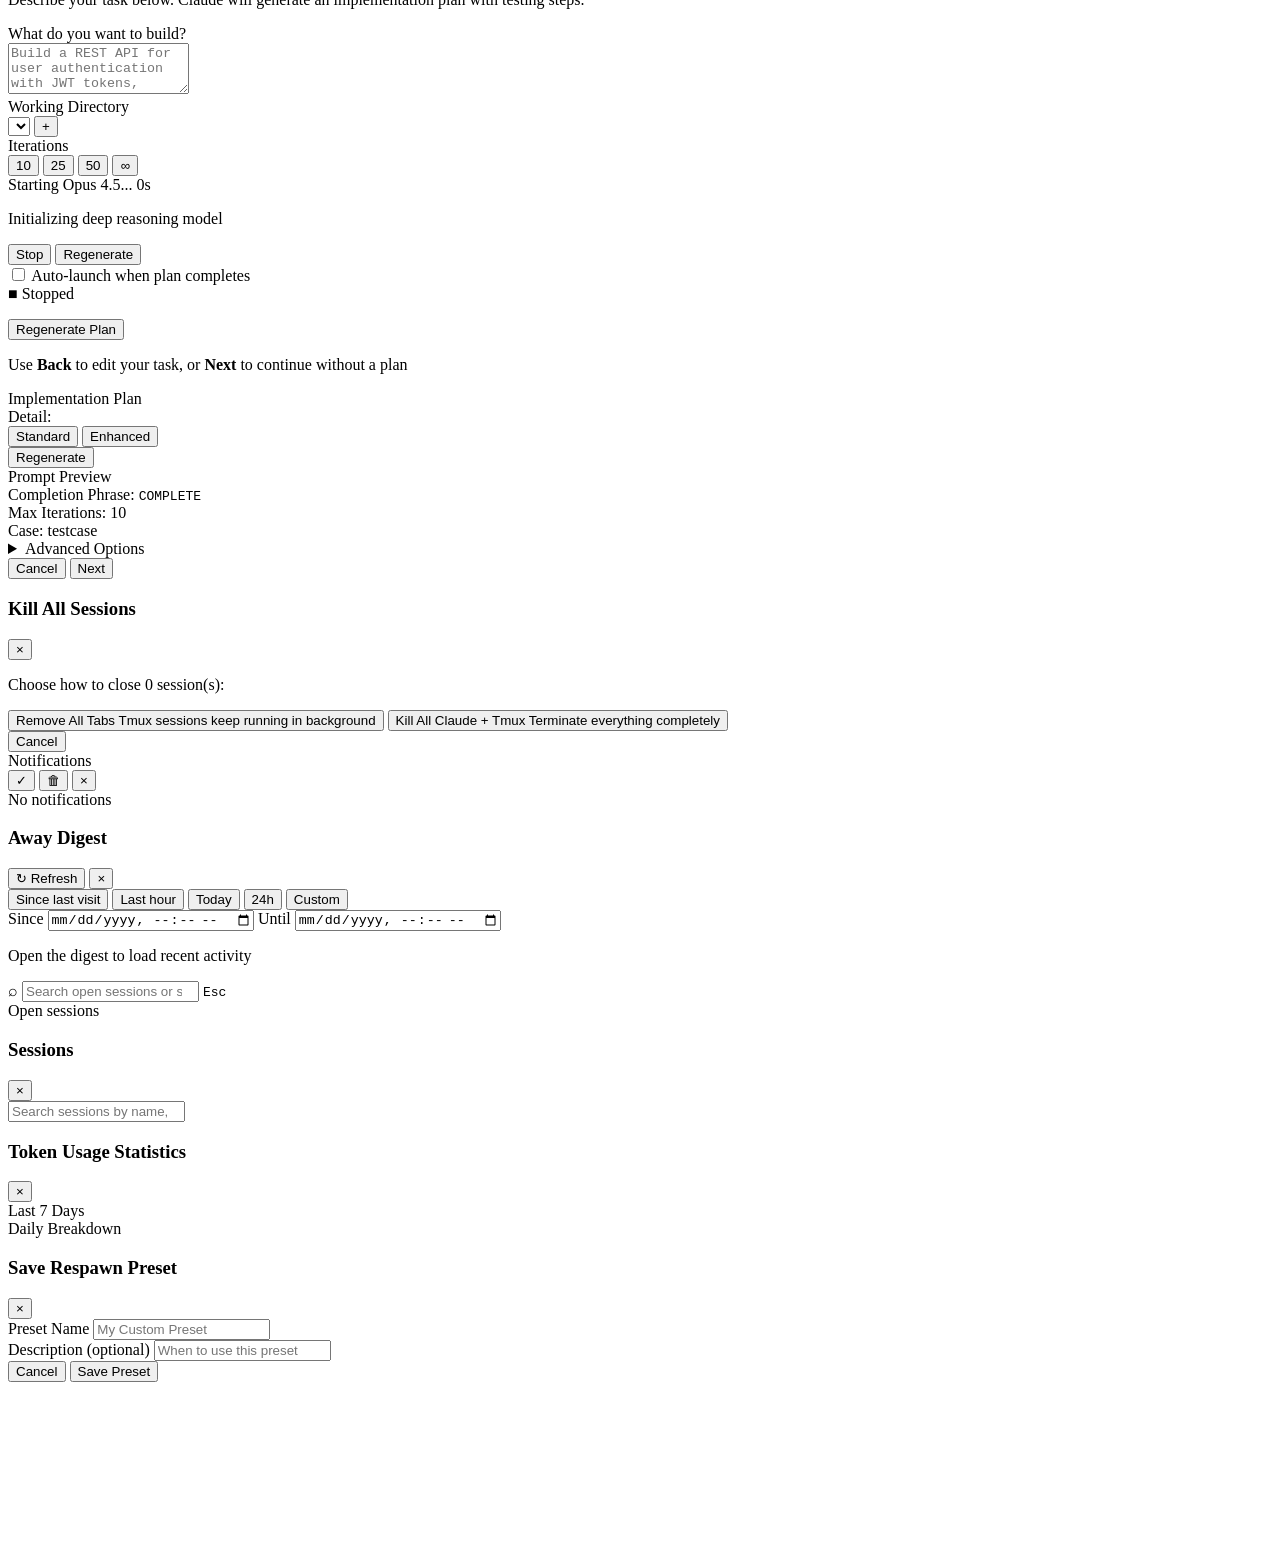
==== commit aaf1aeb8: "feat(subagents): tile transcript windows instead of stacking them Opening a second subagent transcri" ====
--- a/src/web/public/index.html
+++ b/src/web/public/index.html
@@ -880,7 +880,7 @@
         <div class="monitor-panel-title">Monitor</div>
         <div class="monitor-panel-actions">
           <button class="btn-toolbar btn-sm btn-danger" onclick="app.killAllMuxSessions()" title="Kill all sessions and their tmux processes">Kill All</button>
-          <button class="btn-icon-sm" onclick="app.reconcileMuxSessions()" title="Refresh tmux sessions">&#x21BB;</button>
+          <button class="btn-icon-sm" onclick="app.reconcileMuxSessions()" title="Resync with tmux — restore sessions this instance is missing (e.g. panes created by another Codeman on the same socket)" aria-label="Resync sessions with tmux">&#x21BB;</button>
           <button class="btn-icon-sm" onclick="app.toggleMonitorDetach()" title="Detach panel" id="monitorDetachBtn">&#x29C9;</button>
           <button class="btn-icon-sm" onclick="app.toggleMonitorPanel()" title="Toggle panel" id="monitorToggleBtn">&#x25B2;</button>
           <button class="btn-icon-sm" onclick="app.closeMonitor()" title="Close monitor">&times;</button>
@@ -935,6 +935,7 @@
         </div>
         <div class="subagents-panel-actions">
           <button class="btn-toolbar btn-sm btn-danger" onclick="app.clearAllSubagents()" title="Clear all tracked subagents">Clear All</button>
+          <button class="btn-icon-sm" onclick="app.closeSubagentTranscriptPopups()" title="Close all open transcript windows" aria-label="Close all open transcript windows">&#x29C8;</button>
           <button class="btn-icon-sm" onclick="app.toggleSubagentsDetach()" title="Detach panel" id="subagentsDetachBtn">&#x29C9;</button>
           <button class="btn-icon-sm" onclick="app.toggleSubagentsPanel()" title="Toggle panel" id="subagentsToggleBtn">&#x25B2;</button>
           <button class="btn-icon-sm" onclick="app.closeSubagentsPanel()" title="Close">&times;</button>
--- a/src/web/public/styles.css
+++ b/src/web/public/styles.css
@@ -12273,6 +12273,28 @@
   color: var(--green);
 }
 
+/* Close control for a tiled transcript popup. Each open transcript shrinks
+   every other one's share of the grid, so closing has to be as cheap as
+   opening — hence a always-visible target here and Esc as the keyboard path. */
+.subagent-viewer-close {
+  background: transparent;
+  border: 1px solid var(--border);
+  border-radius: 4px;
+  color: var(--text-dim);
+  cursor: pointer;
+  flex: none;
+  font: 400 1rem/1 var(--ui-font);
+  height: 24px;
+  width: 24px;
+  padding: 0;
+}
+
+.subagent-viewer-close:hover {
+  background: var(--red, #e05561);
+  border-color: var(--red, #e05561);
+  color: #fff;
+}
+
 .subagent-viewer-scroller {
   min-height: 0;
   overflow: auto;
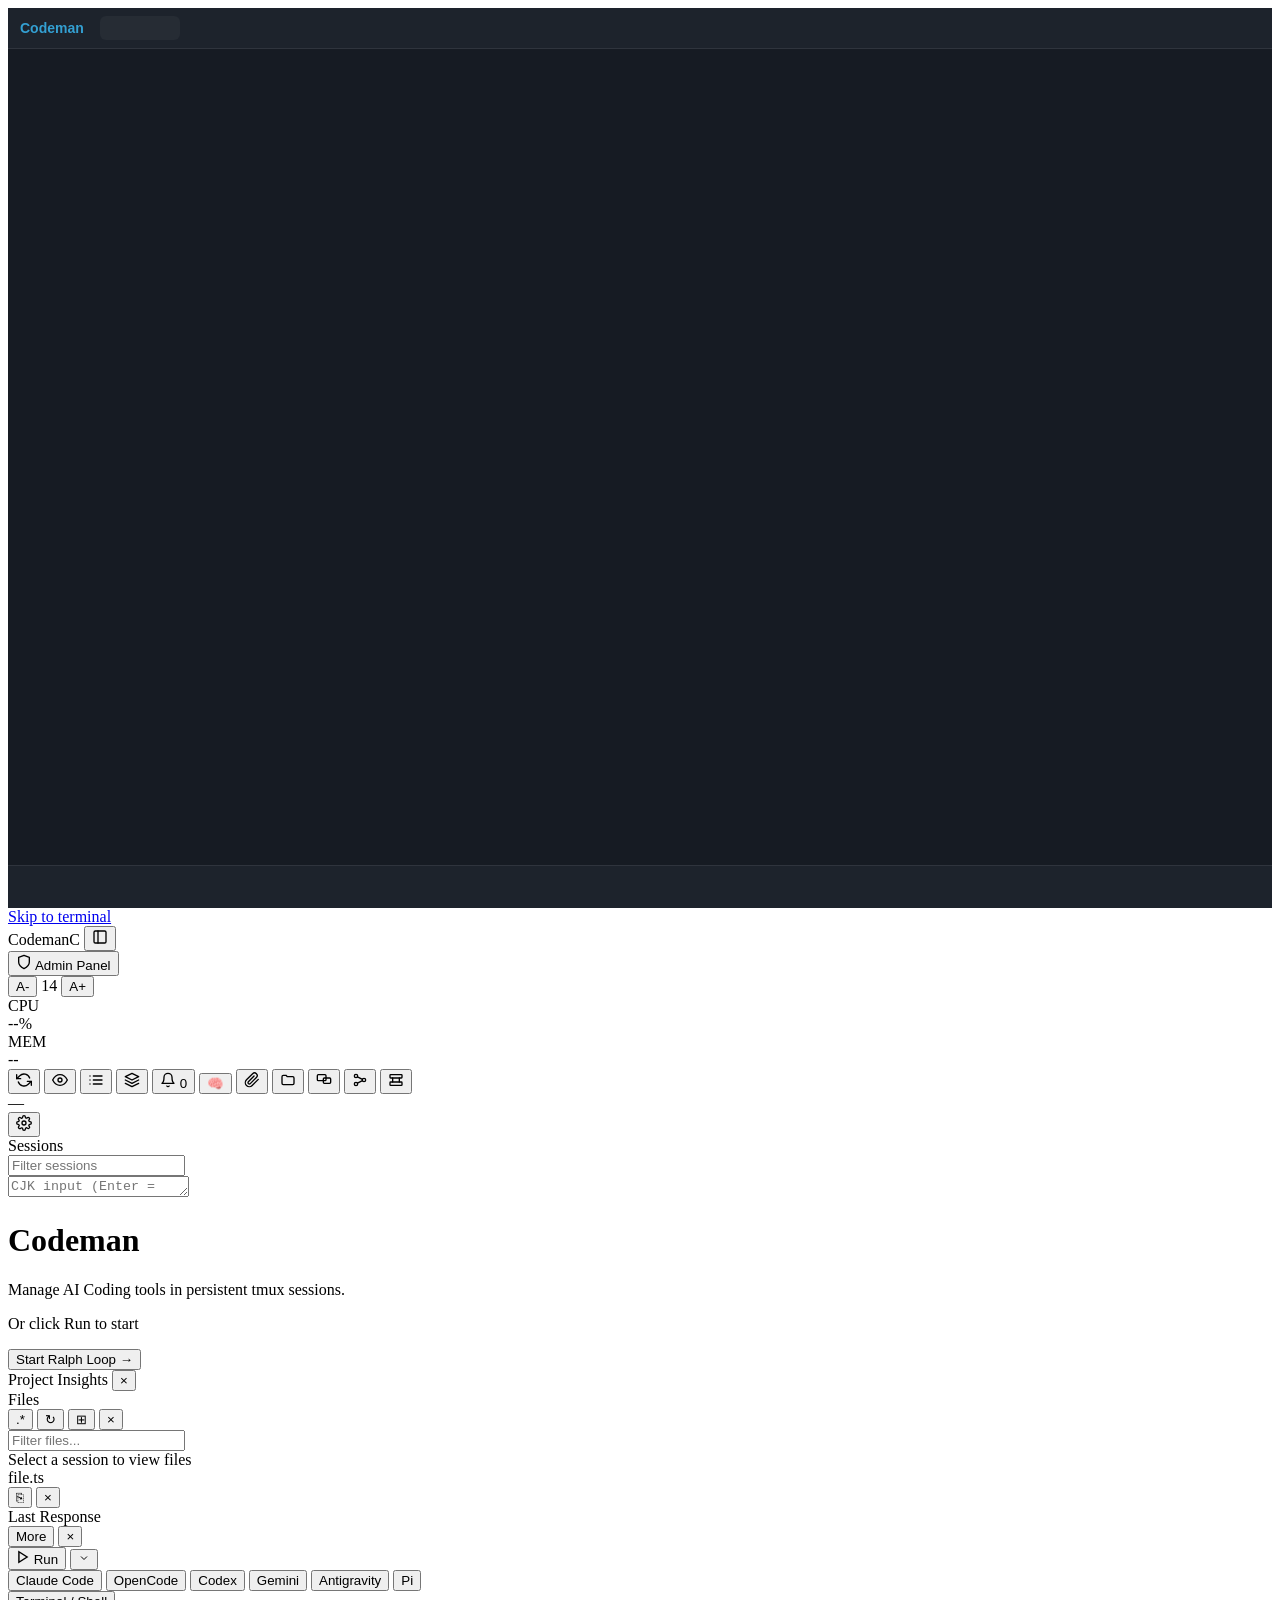
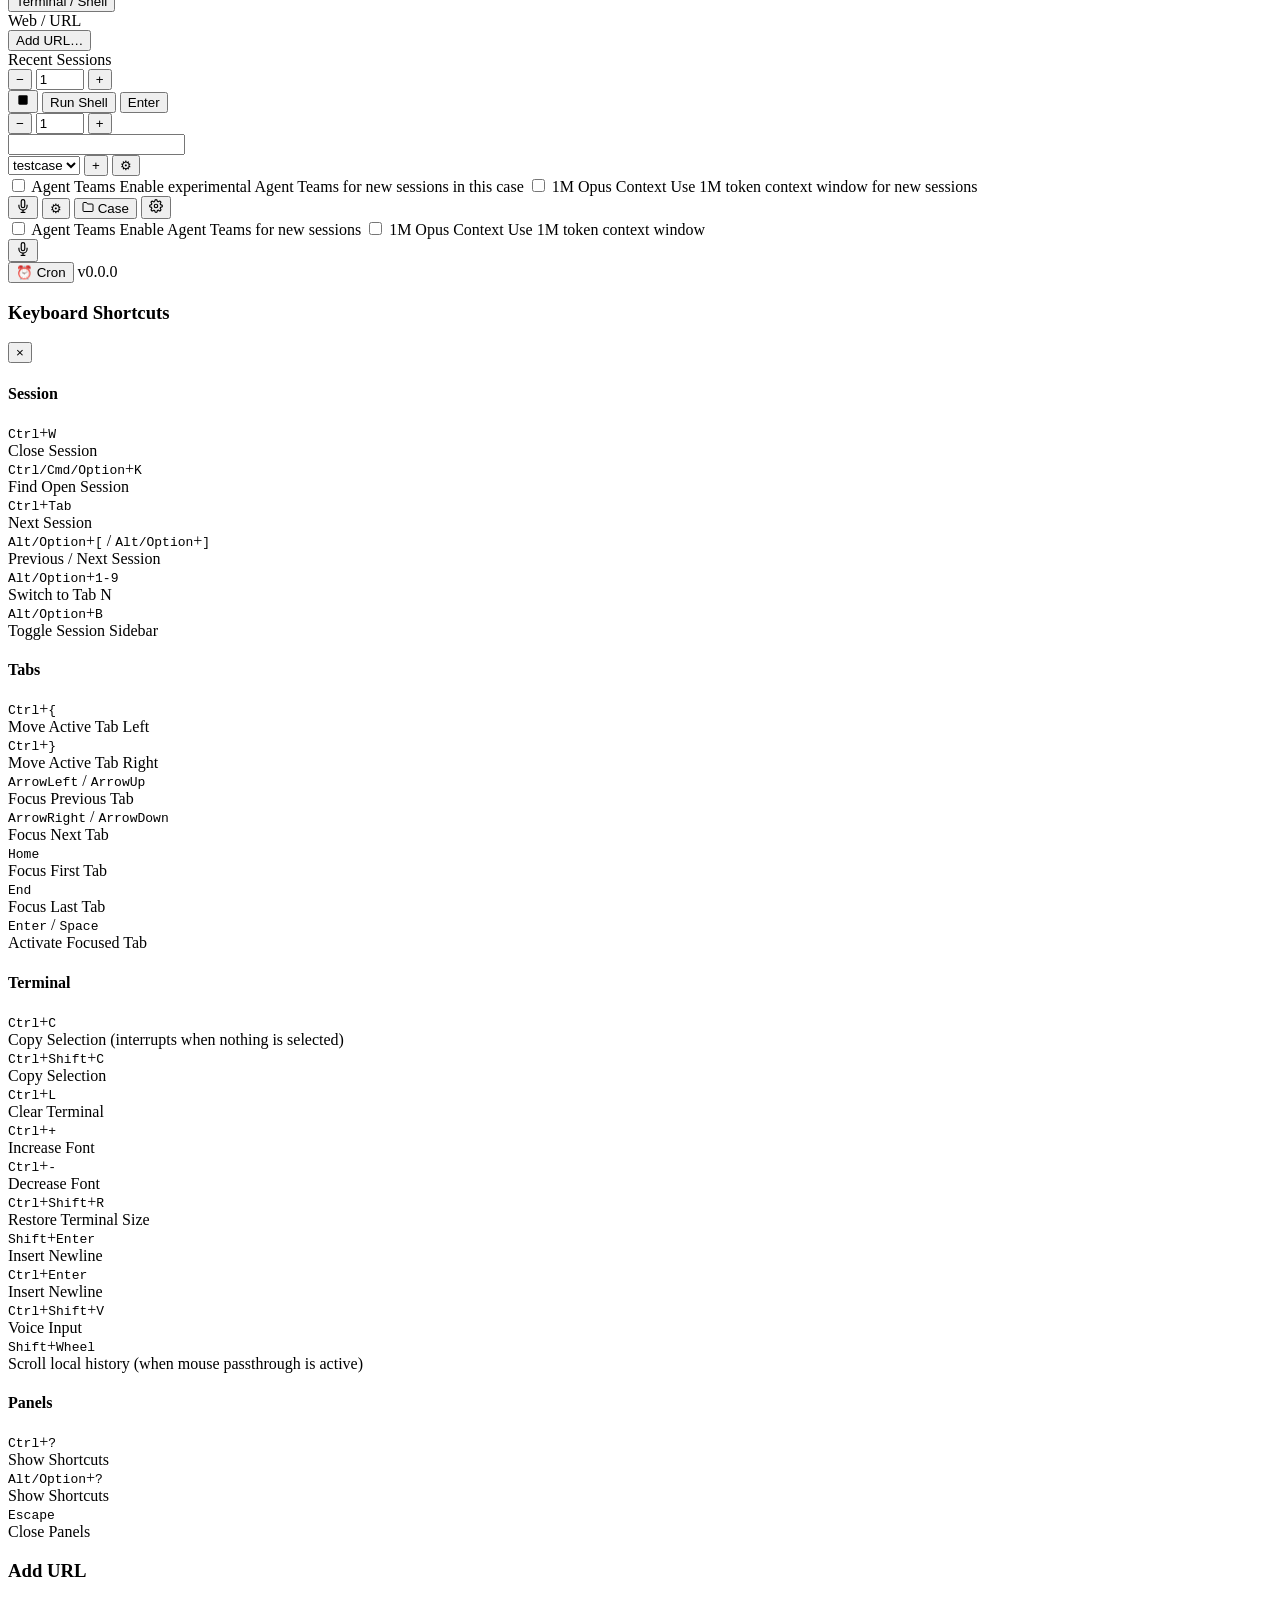
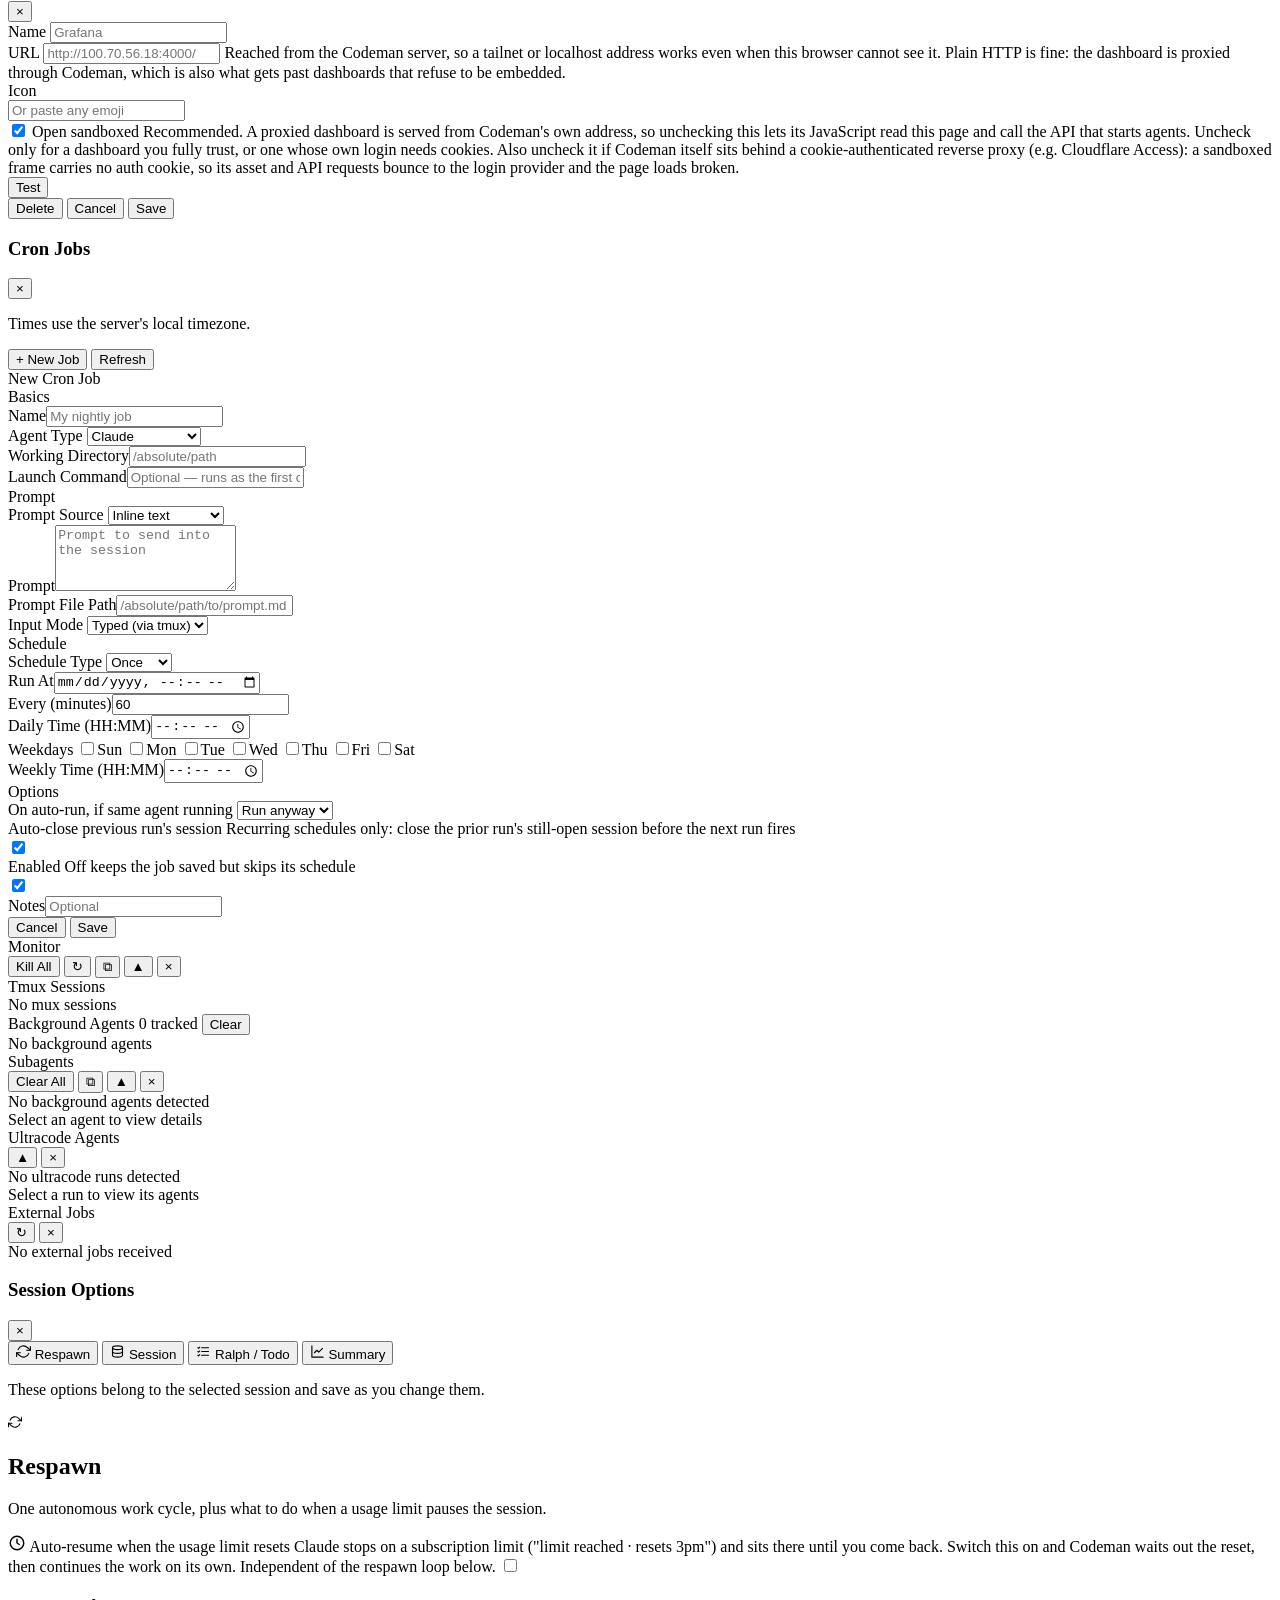
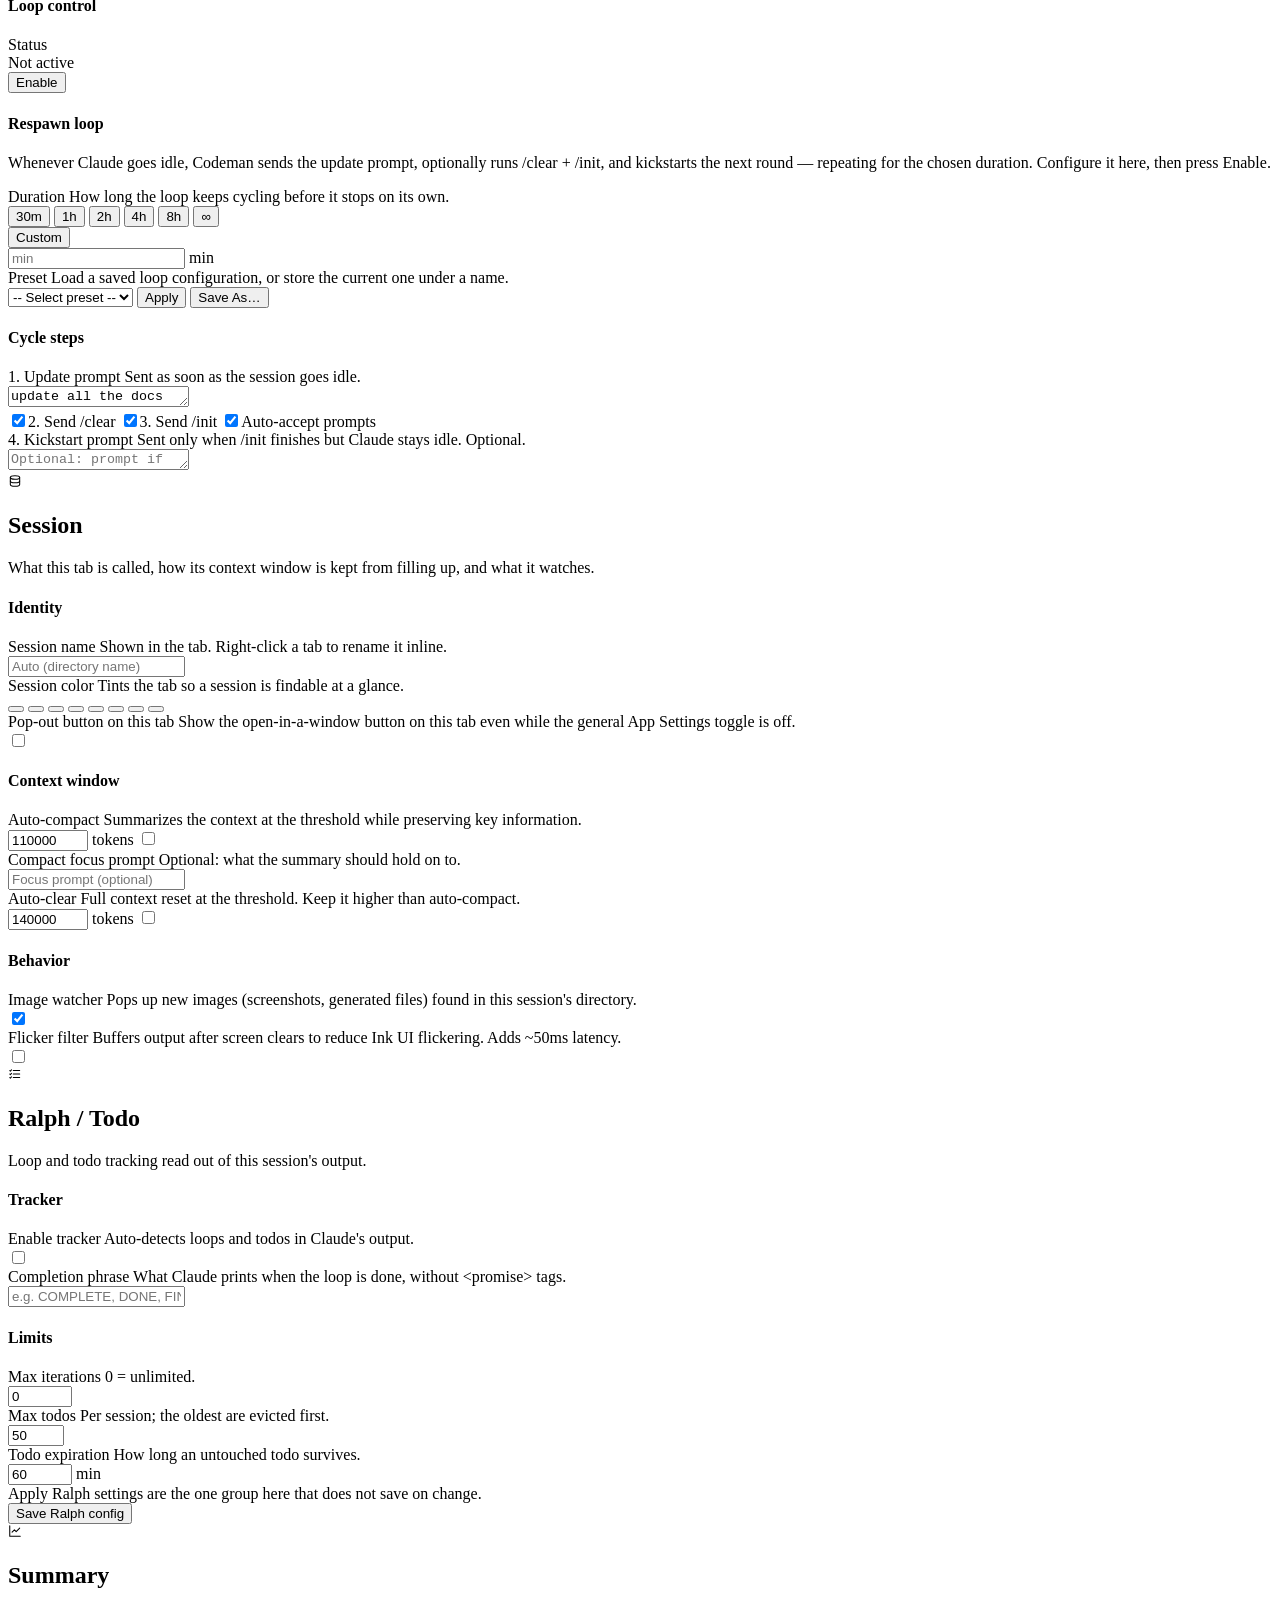
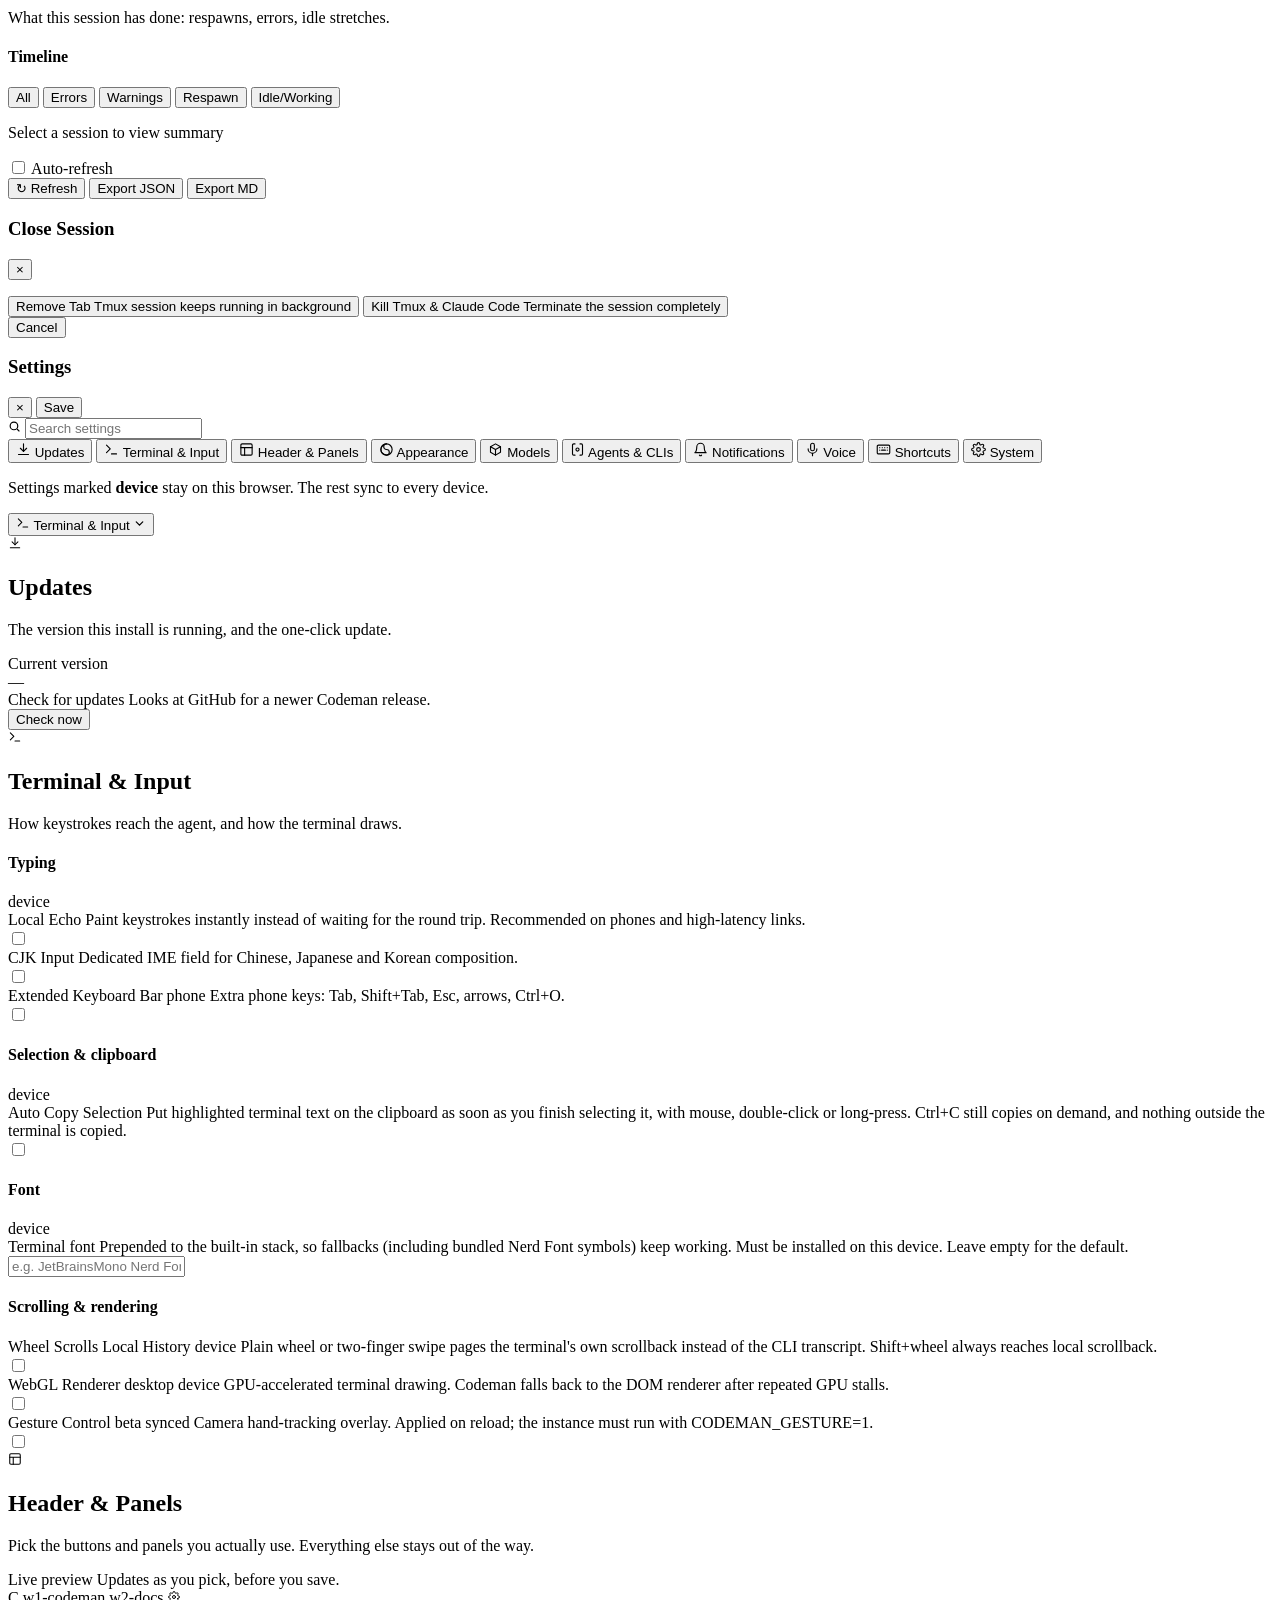
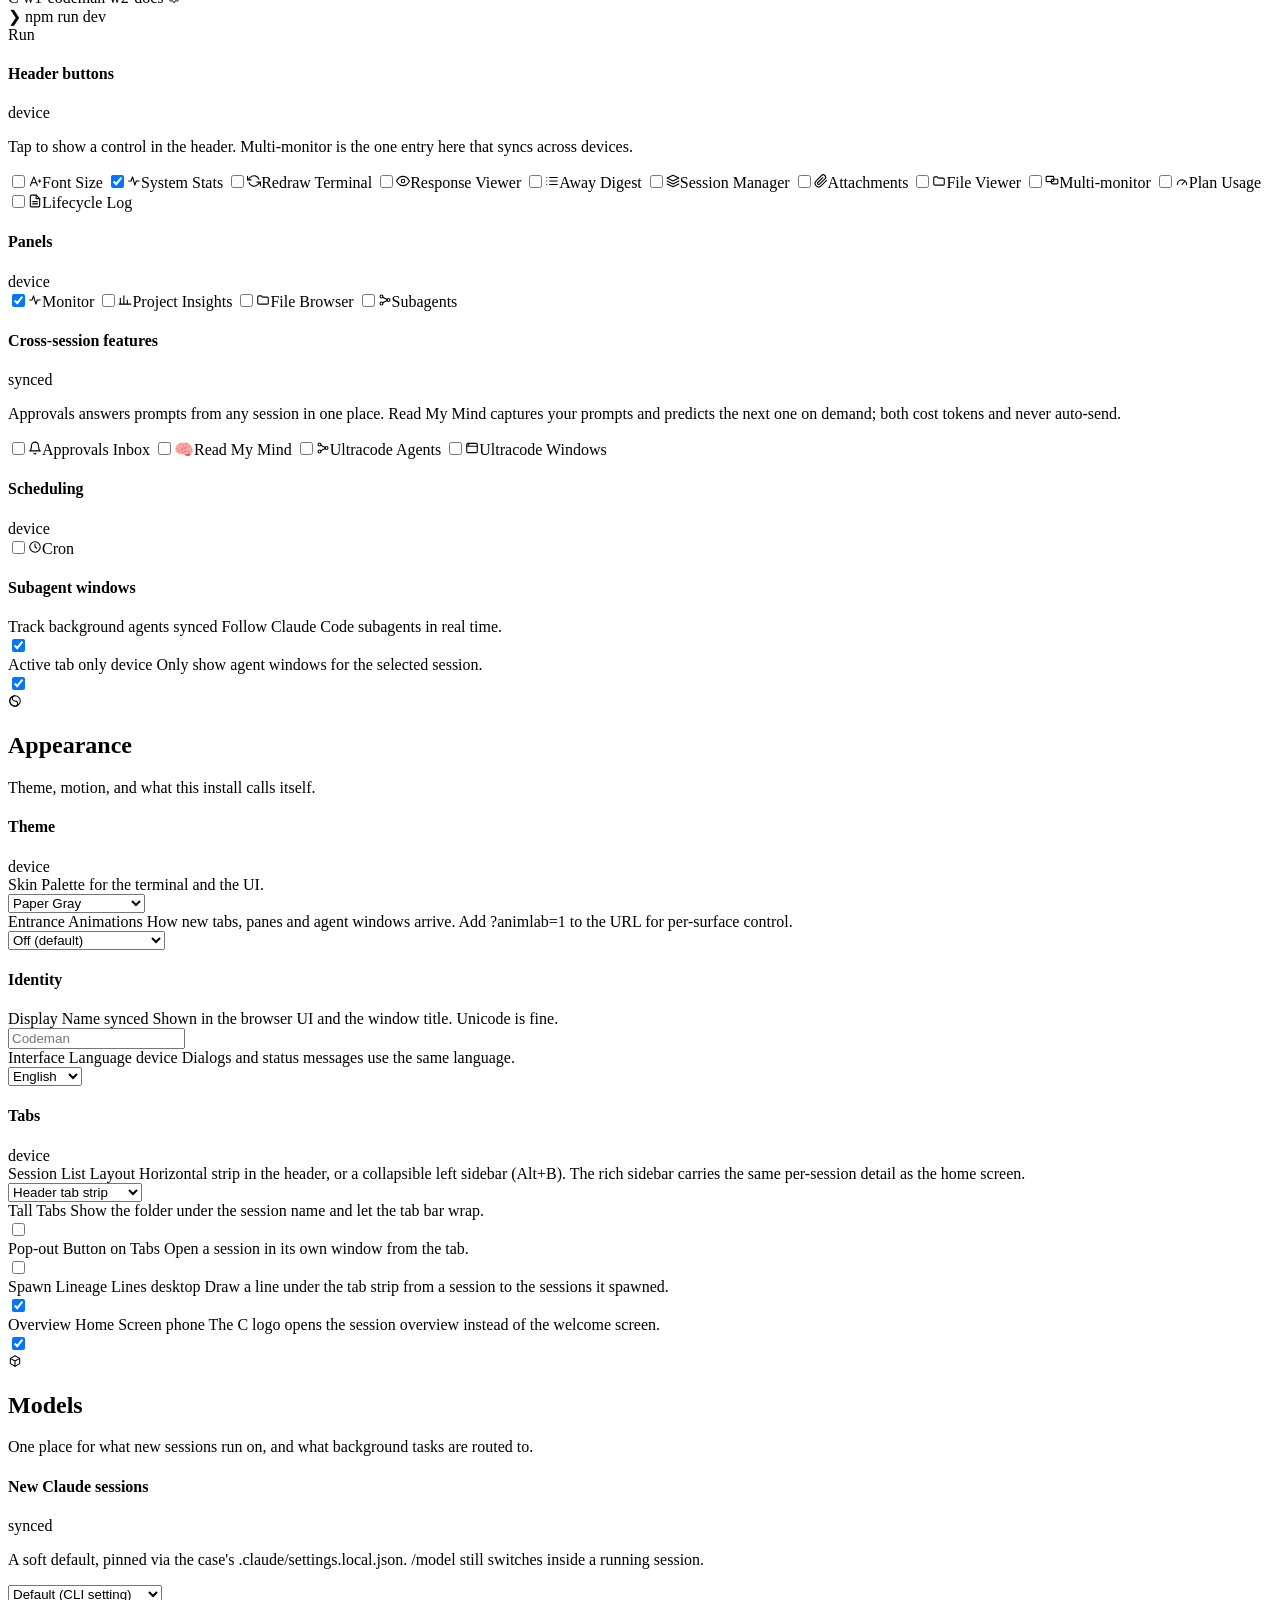
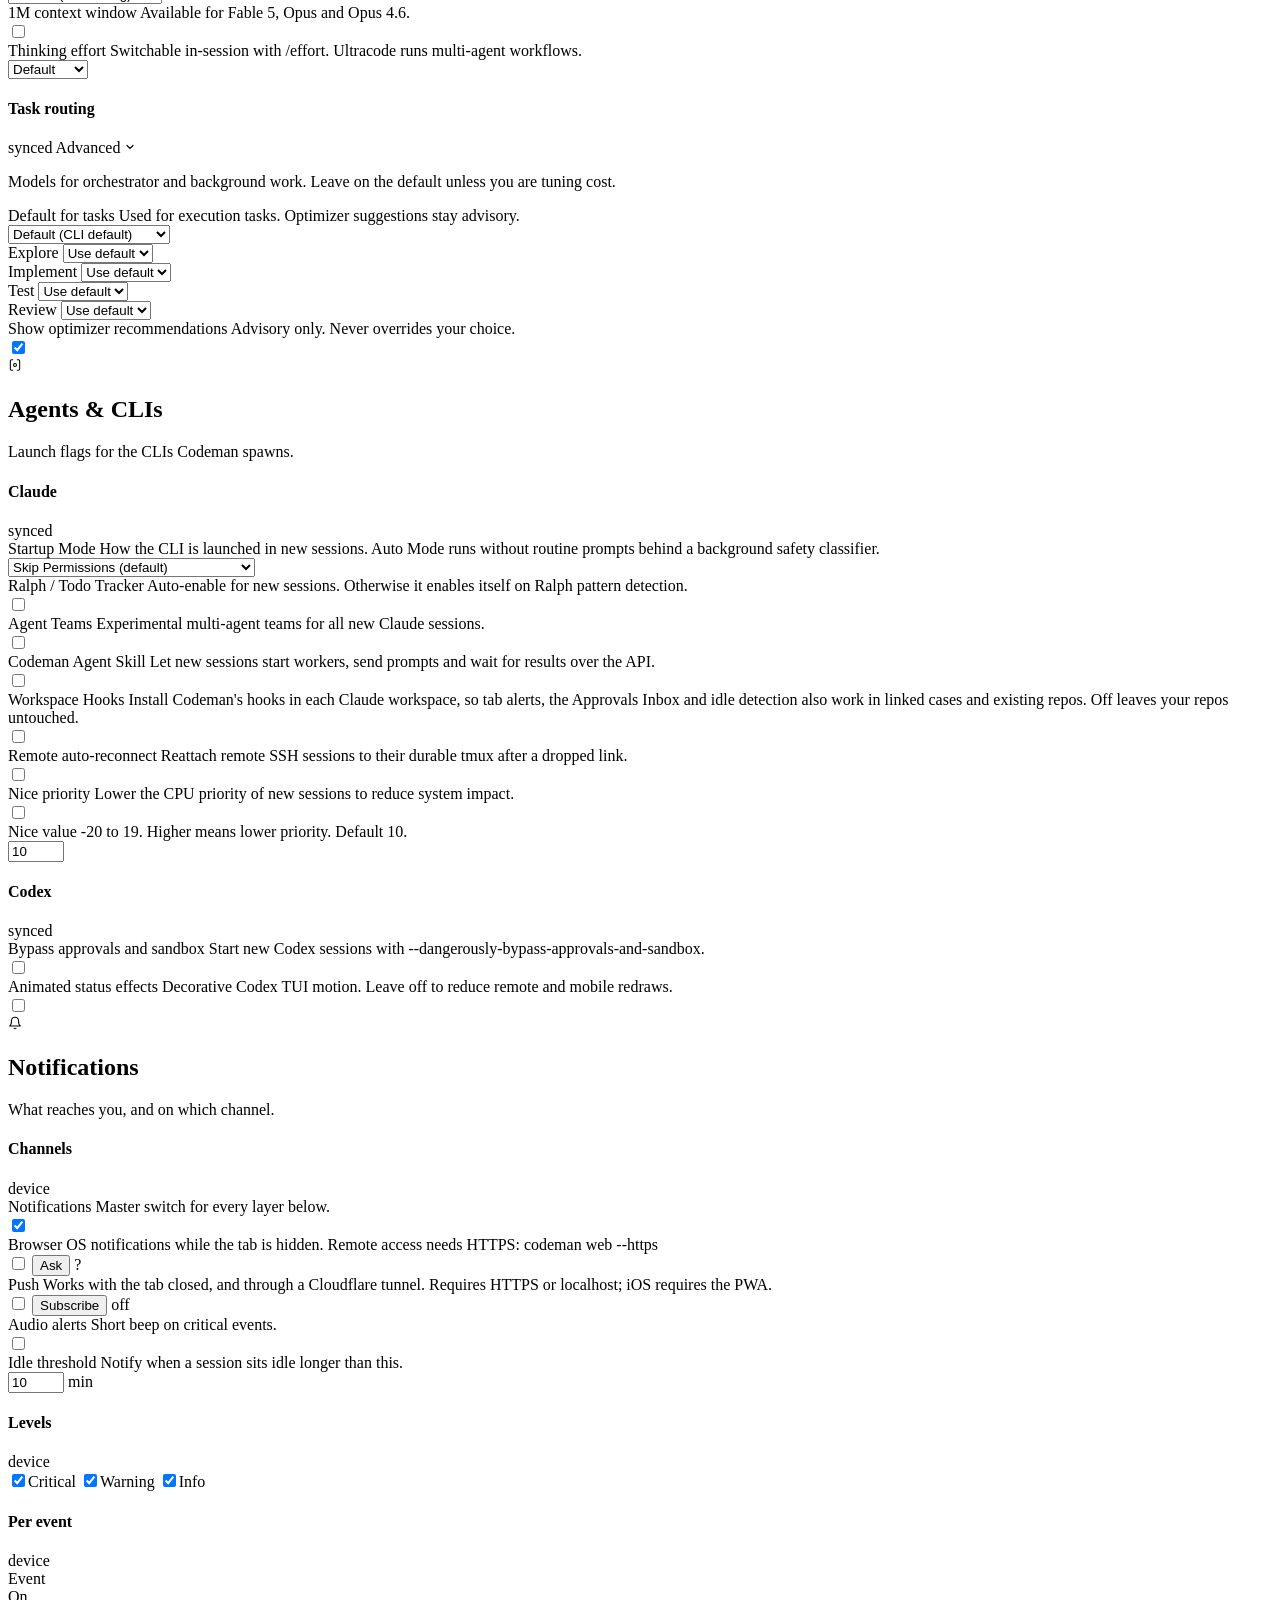
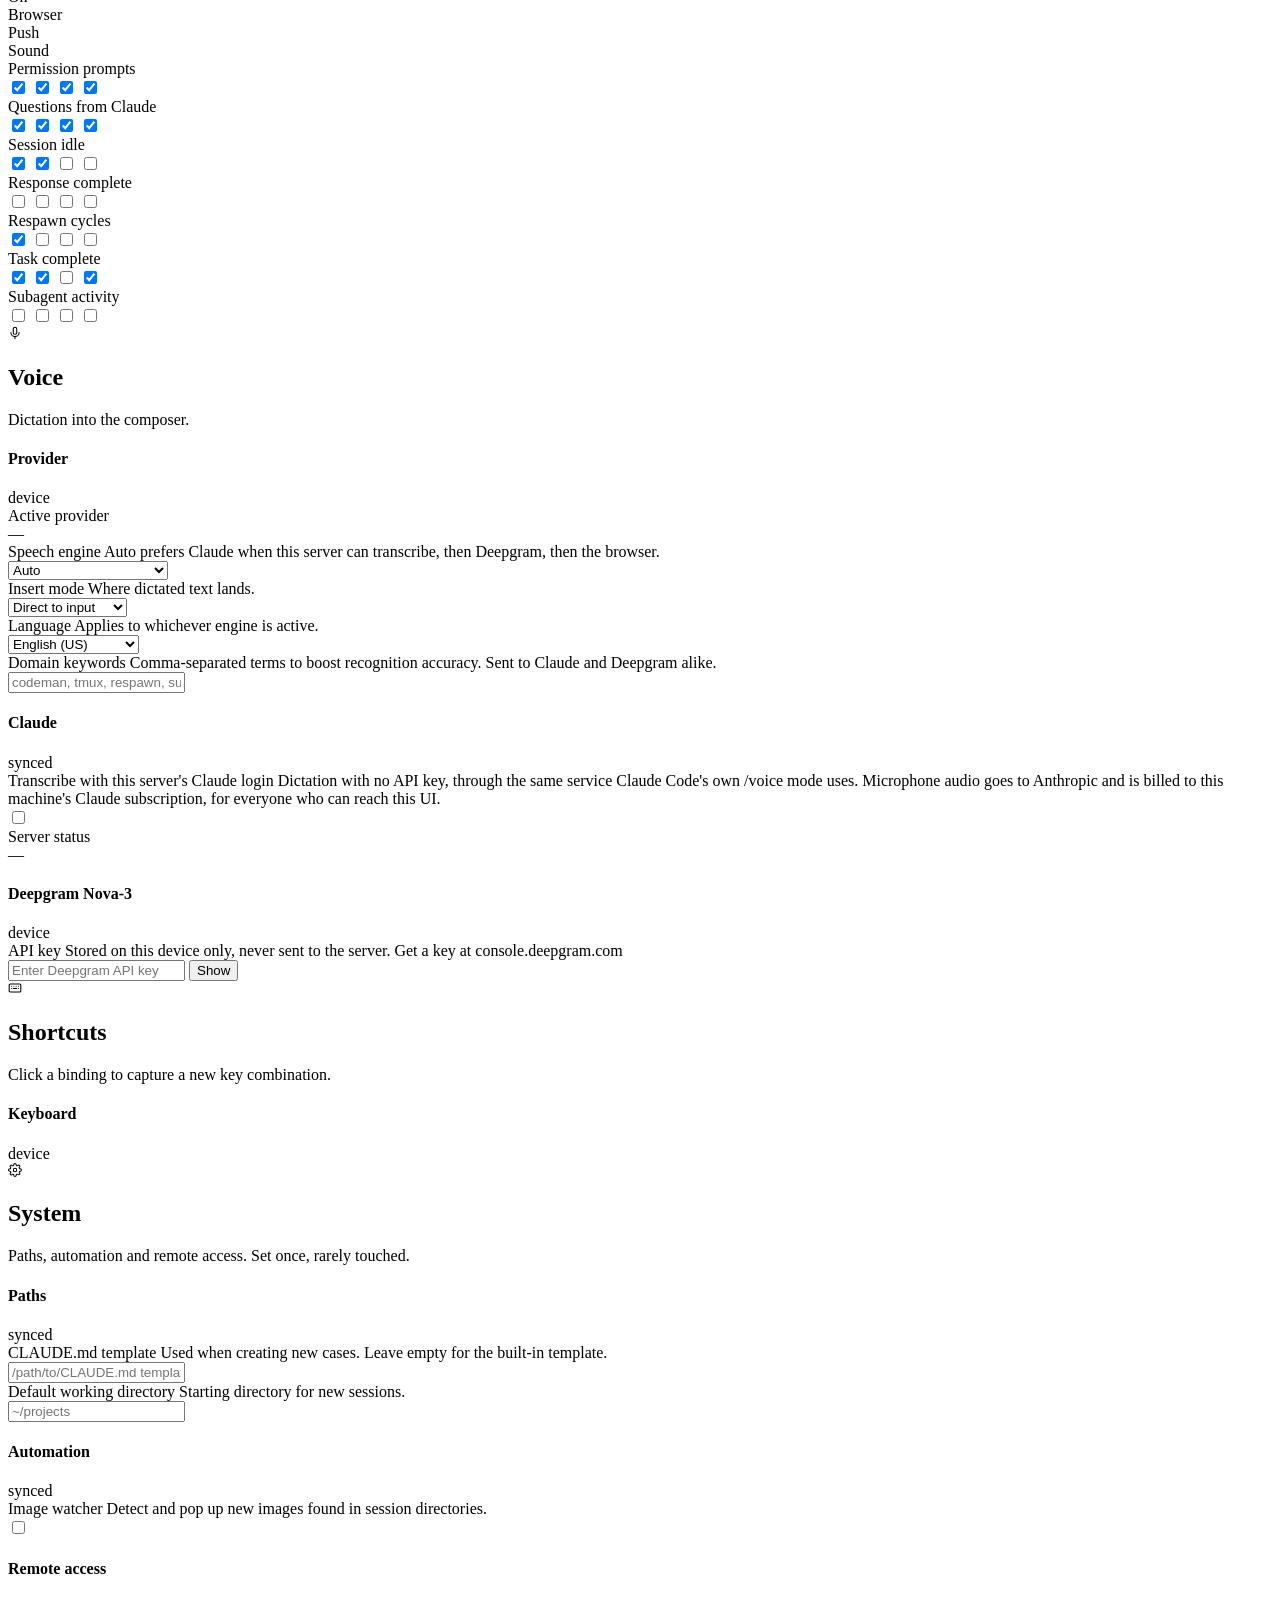
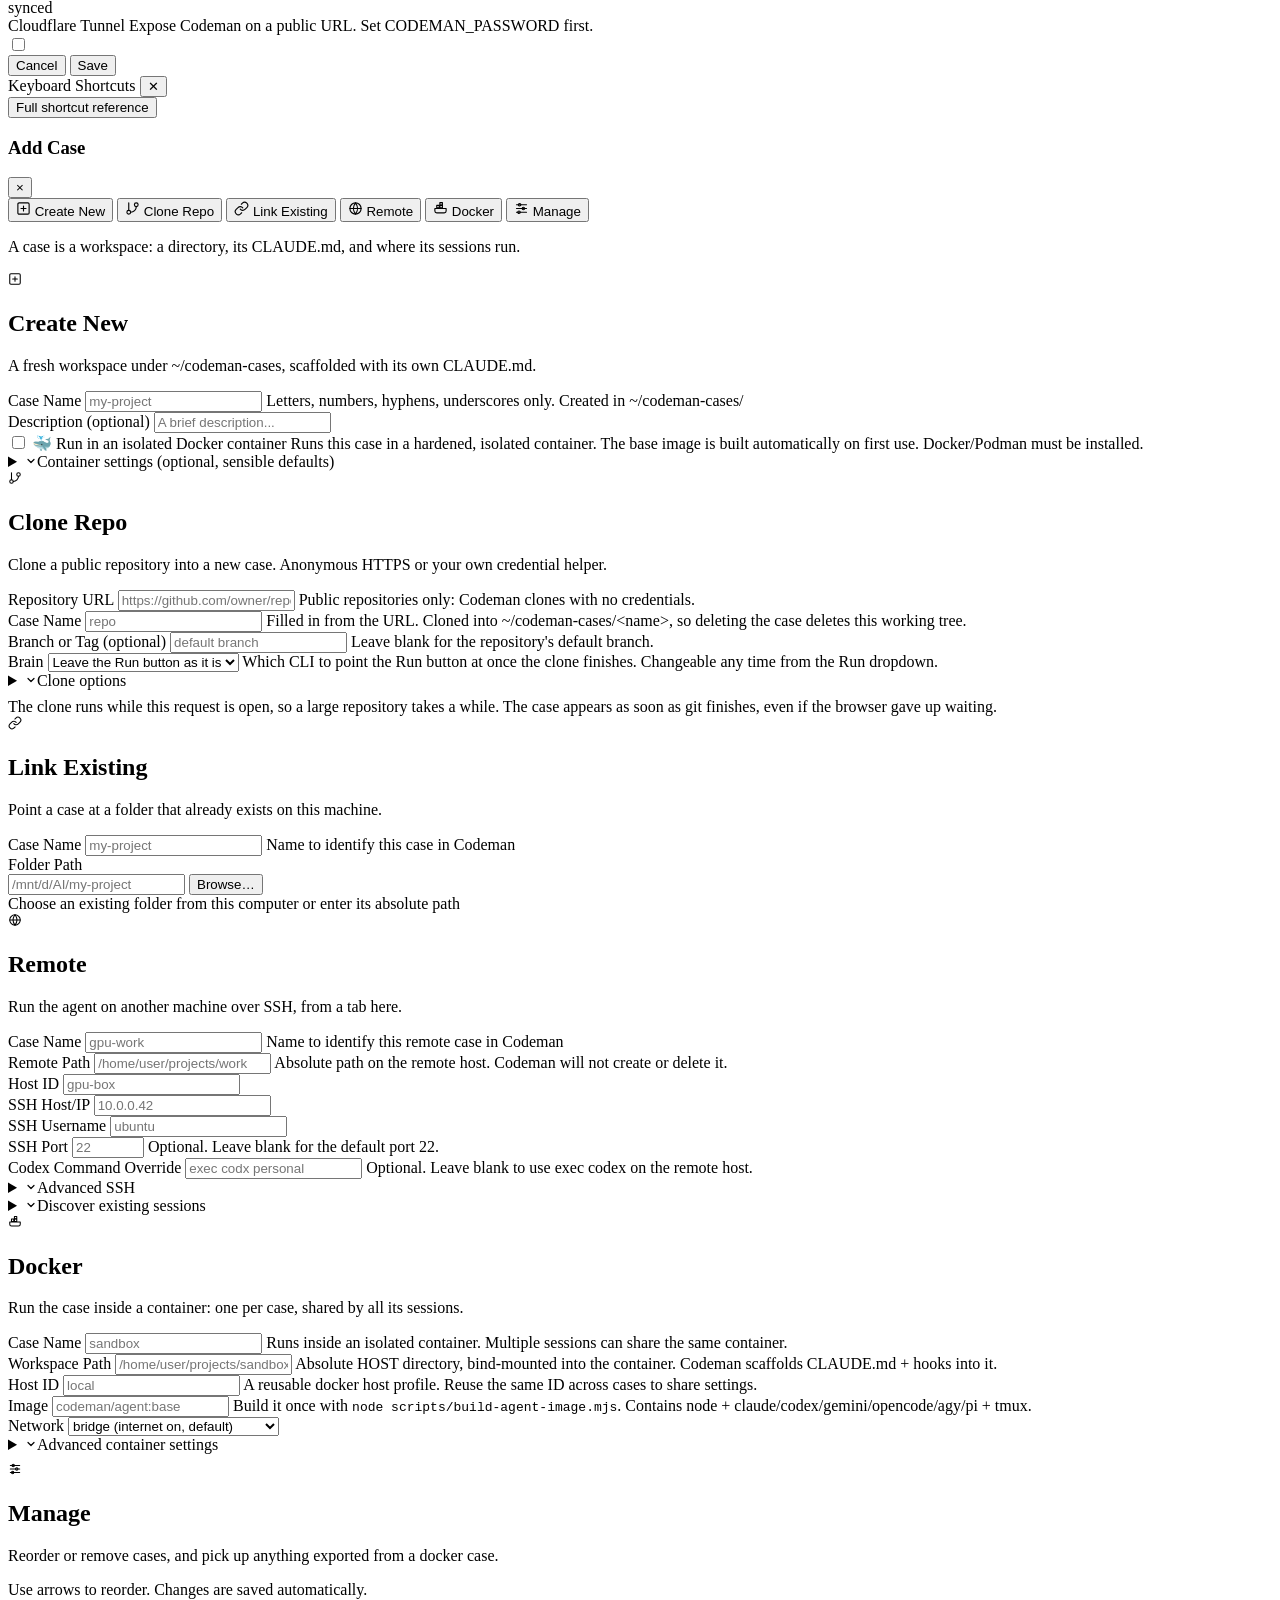
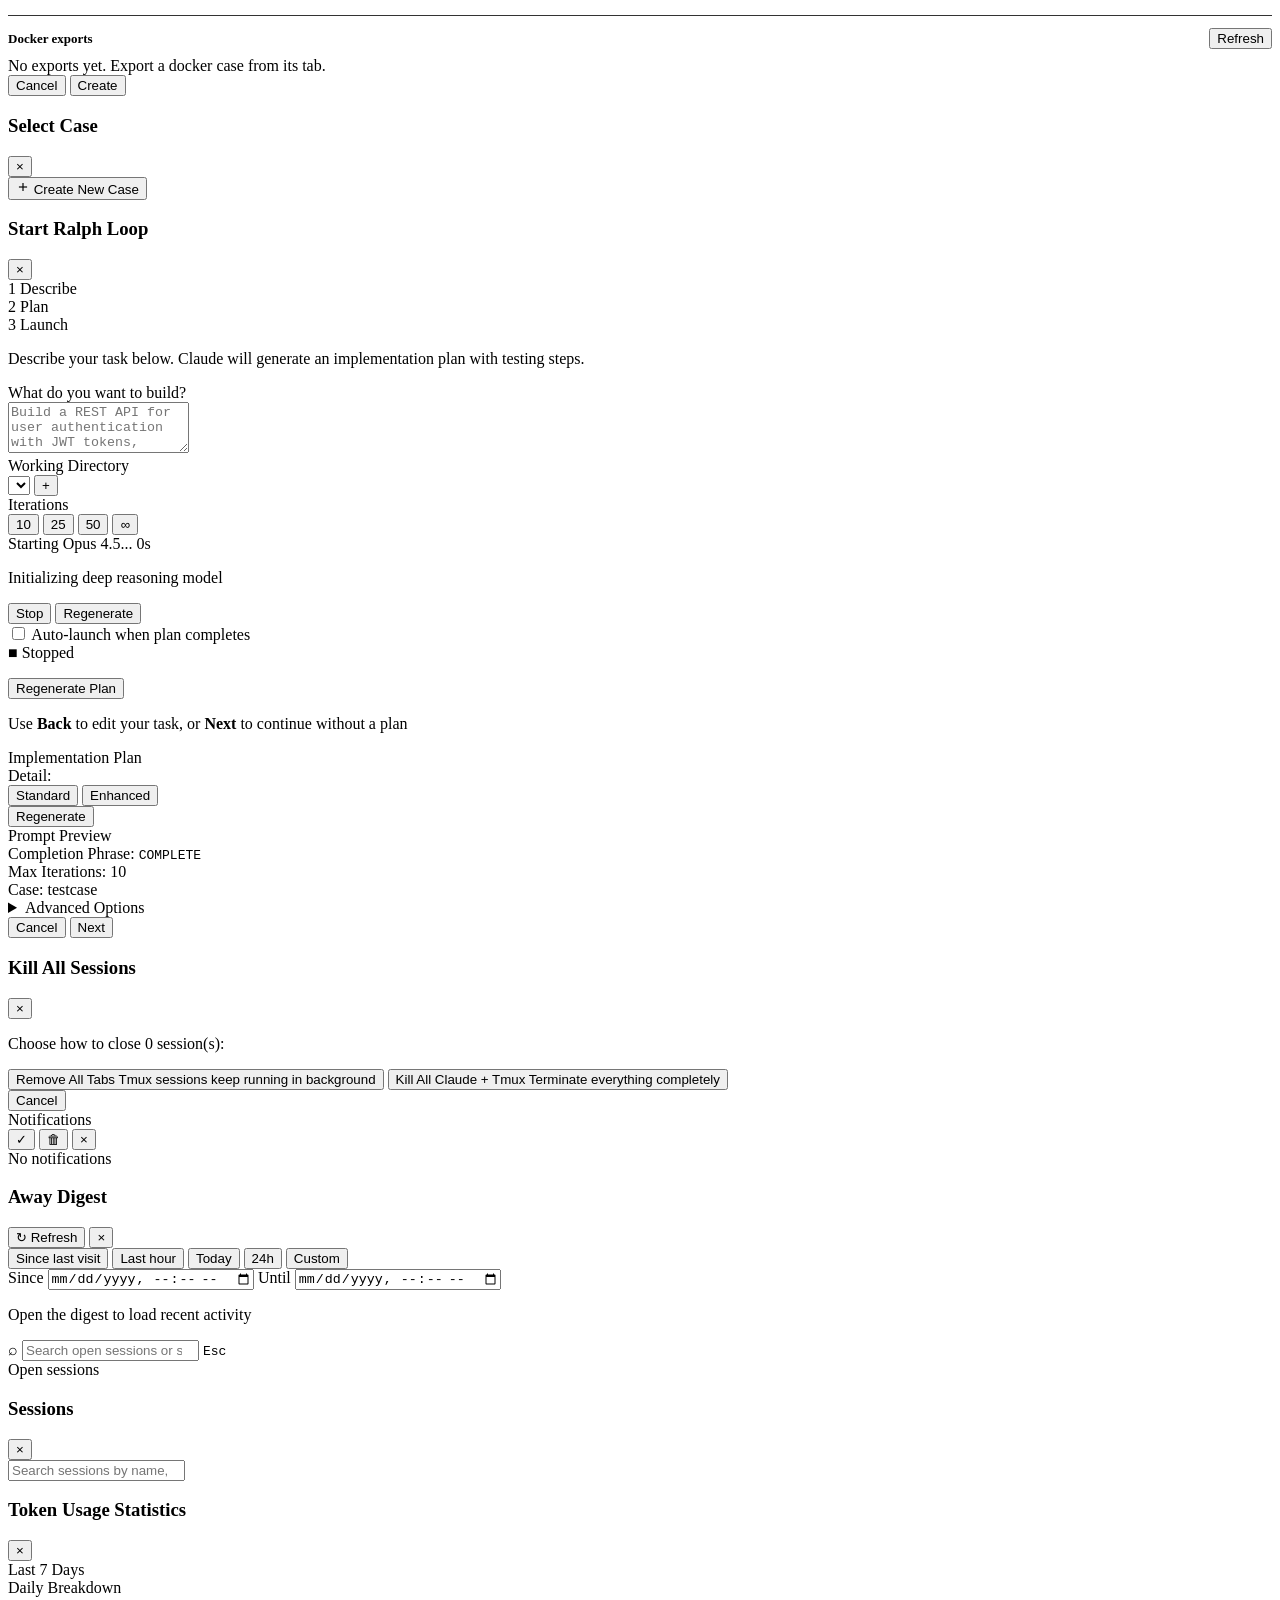
==== commit de756926: "feat(integrations): receive authenticated external job events" ====
--- a/src/web/public/index.html
+++ b/src/web/public/index.html
@@ -6,7 +6,7 @@
        served at /session/:id (detached single-session window) without 404ing
        on relative <script>/<link> URLs. Must precede the first resource tag. -->
   <base href="/">
-  <meta name="viewport" content="width=device-width, initial-scale=1.0, maximum-scale=1.0, user-scalable=no, viewport-fit=cover, interactive-widget=resizes-content">
+  <meta name="viewport" content="width=device-width, initial-scale=1.0, maximum-scale=1.0, user-scalable=no, viewport-fit=cover">
   <meta name="description" content="Claude Code session manager with web interface">
   <meta name="theme-color" content="#11151c">
   <meta name="google" content="notranslate">
@@ -24,6 +24,9 @@
   <!-- Preload critical resources — lets browser discover these during HTML parse
        instead of waiting until <script> tags at bottom-of-body are reached. -->
   <link rel="preload" href="vendor/xterm.min.js" as="script">
+  <!-- Symbols font before the terminal first paints — a late-loading icon font
+       leaves tofu in xterm's glyph atlas until something forces a re-render. -->
+  <link rel="preload" href="fonts/symbols-nerd-font-mono.woff2" as="font" type="font/woff2" crossorigin>
   <link rel="preload" href="constants.js" as="script">
   <link rel="preload" href="app.js" as="script">
   <!-- Self-hosted xterm.js — eliminates CDN DNS/TLS latency (~100ms).
@@ -38,6 +41,7 @@
   <!-- WebGL addon lazy-loaded by app.js on desktop only (skipped on mobile, saving 244KB) -->
   <script defer src="vendor/xterm-addon-unicode11.min.js"></script>
   <script defer src="vendor/xterm-zerolag-input.js"></script>
+  <script defer src="vendor/xterm-predictive-echo.js"></script>
   <script defer src="vendor/marked.min.js"></script>
   <!-- DOMPurify (allowlist HTML sanitizer for rendered markdown).
        Must load before sanitize-html.js (which wires it) and app.js (which calls it). -->
@@ -50,6 +54,18 @@
        layer loads below; setting lang/dir here prevents an English accessibility
        tree from flashing while the deferred scripts start. -->
   <script>try{var m=window.innerWidth<768||(('ontouchstart' in window||navigator.maxTouchPoints>0)&&window.innerWidth<1024);var k=m?'codeman-app-settings-mobile':'codeman-app-settings';var l=JSON.parse(localStorage.getItem(k)||'{}').language;l=l==='zh-CN'?'zh-CN':'en';document.documentElement.lang=l;window.__codemanLanguage=l;}catch(e){document.documentElement.lang='en';window.__codemanLanguage='en';}</script>
+  <!-- Apply the saved session-list layout (header strip vs. left sidebar) and the
+       sidebar collapse state before first paint, so the loading skeleton and the
+       first frame already match. Same per-device settings key as the language
+       script above. Solo windows (/session/:id) never get a sidebar — mirrors
+       _detectSoloSessionId() in app.js. With no stored collapse choice the
+       docked desktop sidebar starts open and the off-canvas overlay drawer
+       starts closed — the overlay test is `innerWidth < 1024`, matching
+       mobile.css's media attribute below and _isSessionSidebarOverlay() in
+       app.js, NOT the handheld storage-key test `m`. Use a different predicate
+       here and boot will contradict this value, animating the drawer open by
+       itself on every load between 768 and 1023px. -->
+  <script>try{var m=window.innerWidth<768||(('ontouchstart' in window||navigator.maxTouchPoints>0)&&window.innerWidth<1024);var k=m?'codeman-app-settings-mobile':'codeman-app-settings';var L=JSON.parse(localStorage.getItem(k)||'{}').sessionListLayout;var solo=/^\/session\//.test(location.pathname);var C=localStorage.getItem('codeman-sidebar-collapsed');var S=(L==='sidebar'||L==='sidebar-rich')&&!solo;document.documentElement.dataset.sessionList=S?'sidebar':'header';document.documentElement.dataset.sidebarDetail=(S&&L==='sidebar-rich')?'rich':'simple';document.documentElement.dataset.sidebar=(C===null?window.innerWidth<1024:C==='1')?'collapsed':'expanded';}catch(e){document.documentElement.dataset.sessionList='header';document.documentElement.dataset.sidebarDetail='simple';document.documentElement.dataset.sidebar='expanded';}</script>
   <!-- Inline critical CSS for instant skeleton paint (before styles.css loads) -->
   <style>
     .loading-skeleton{display:flex;flex-direction:column;height:100vh;height:100dvh;background:var(--bg-dark,#11151c)}
@@ -57,8 +73,22 @@
     .skeleton-brand{color:var(--accent,#38b6f0);font-size:14px;font-weight:700;font-family:'Manrope',-apple-system,BlinkMacSystemFont,'Segoe UI',sans-serif;opacity:.85}
     .skeleton-tabs{display:flex;gap:4px;margin-left:16px}
     .skeleton-tab{width:80px;height:24px;background:var(--control-bg,rgba(255,255,255,0.04));border-radius:6px}
+    .skeleton-body{flex:1;display:flex;min-height:0}
+    .skeleton-sidebar{display:none;width:44px;flex:0 0 44px;background:var(--glass-bg,rgba(31,38,48,0.85));border-right:1px solid var(--glass-border,rgba(255,255,255,0.08))}
     .skeleton-terminal{flex:1;background:var(--term-bg,#161b23)}
     .skeleton-toolbar{height:42px;background:var(--glass-bg,rgba(31,38,48,0.85));border-top:1px solid var(--glass-border,rgba(255,255,255,0.08))}
+    /* Sidebar layout: the strip skeleton would flash a grey pill where no strip
+       will be, so swap it for a rail matching --sidebar-width-collapsed. */
+    html[data-session-list="sidebar"] .skeleton-tabs{display:none}
+    /* Only >=1024px docks the sidebar and reserves layout width; below that it is
+       an off-canvas overlay, so a rail in the skeleton would be a strip that
+       vanishes. The pre-paint script has already resolved the collapse state, so
+       match the real width and spare the terminal a 216px sideways jump once
+       styles.css lands. */
+    @media (min-width: 1024px) {
+      html[data-session-list="sidebar"] .skeleton-sidebar{display:block}
+      html[data-session-list="sidebar"][data-sidebar="expanded"] .skeleton-sidebar{width:260px;flex:0 0 260px}
+    }
     .app-loaded .loading-skeleton{display:none}
   </style>
 </head>
@@ -69,7 +99,10 @@
       <span class="skeleton-brand">Codeman</span>
       <div class="skeleton-tabs"><div class="skeleton-tab"></div></div>
     </div>
-    <div class="skeleton-terminal"></div>
+    <div class="skeleton-body">
+      <div class="skeleton-sidebar"></div>
+      <div class="skeleton-terminal"></div>
+    </div>
     <div class="skeleton-toolbar"></div>
   </div>
   <!-- Skip link for keyboard users -->
@@ -83,10 +116,27 @@
         <span class="logo" onclick="app.goHome()" title="Go to main page"
           ><span class="logo-text">Codeman</span><span class="logo-compact" aria-hidden="true">C</span></span
         >
-      </div>
-
-      <!-- Session Tabs -->
-      <div class="session-tabs" id="sessionTabs" role="tablist" aria-label="Session tabs">
+        <!-- Collapse/expand the session sidebar. Lives in .header-brand, NOT in
+             #headerRight: test/mobile-header-buttons-policy.test.ts only enumerates
+             buttons inside .header-right, and on a phone this button is the only
+             way to open the off-canvas session drawer, so it must never be hidden
+             by the phone header policy. Shown only in sidebar layout — visibility
+             via marker class, never inline style. -->
+        <button class="btn-icon-header btn-sidebar-toggle btn-sidebar-toggle--hidden"
+          id="sidebarToggleBtn" onclick="app.toggleSessionSidebar()"
+          title="Collapse session sidebar" aria-label="Collapse session sidebar"
+          aria-expanded="true" aria-controls="sessionSidebar">
+          <svg width="16" height="16" viewBox="0 0 24 24" fill="none" stroke="currentColor" stroke-width="2" stroke-linecap="round" stroke-linejoin="round" aria-hidden="true"><rect x="3" y="3" width="18" height="18" rx="2"/><path d="M9 3v18"/></svg>
+        </button>
+      </div>
+
+      <!-- Session Tabs. In sidebar layout THIS VERY #sessionTabs element is
+           re-parented into #sessionSidebarList by applySessionListLayout() and
+           this host is hidden — it is never cloned or rebuilt, because
+           app.$('sessionTabs') caches it by object identity and never invalidates. -->
+      <div class="session-tabs-host" id="sessionTabsHost">
+        <div class="session-tabs" id="sessionTabs" role="tablist" aria-label="Session tabs" aria-orientation="horizontal">
+        </div>
       </div>
 
       <!-- Detached single-session window title (shown only in solo mode) -->
@@ -130,13 +180,19 @@
         <button class="btn-icon-header btn-response-viewer-header btn-response-viewer-header--hidden" onclick="app.toggleResponseViewer()" title="View last response" aria-label="View last response"><svg width="16" height="16" viewBox="0 0 24 24" fill="none" stroke="currentColor" stroke-width="2"><path d="M1 12s4-8 11-8 11 8 11 8-4 8-11 8-11-8-11-8z"/><circle cx="12" cy="12" r="3"/></svg></button>
         <button class="btn-icon-header btn-away-digest btn-away-digest--hidden" onclick="app.openAwayDigest()" title="Away Digest" aria-label="Open away digest"><svg width="16" height="16" viewBox="0 0 24 24" fill="none" stroke="currentColor" stroke-width="2" stroke-linecap="round" stroke-linejoin="round" aria-hidden="true"><path d="M8 6h13"/><path d="M8 12h13"/><path d="M8 18h13"/><path d="M3 6h.01"/><path d="M3 12h.01"/><path d="M3 18h.01"/></svg></button>
         <button class="btn-icon-header btn-session-manager btn-session-manager--hidden" onclick="app.openSessionManager()" title="Session Manager" aria-label="Open session manager"><svg width="16" height="16" viewBox="0 0 24 24" fill="none" stroke="currentColor" stroke-width="2" stroke-linecap="round" stroke-linejoin="round" aria-hidden="true"><polyline points="12 2 2 7 12 12 22 7 12 2"/><polyline points="2 17 12 22 22 17"/><polyline points="2 12 12 17 22 12"/></svg></button>
+        <button class="btn-icon-header btn-approvals btn-approvals--hidden" id="approvalsBtn" onclick="app.toggleApprovalsInbox()" title="Approvals waiting on you" aria-label="Open approvals inbox" aria-expanded="false">
+          <svg width="16" height="16" viewBox="0 0 24 24" fill="none" stroke="currentColor" stroke-width="2" stroke-linecap="round" stroke-linejoin="round" aria-hidden="true"><path d="M18 8A6 6 0 0 0 6 8c0 7-3 9-3 9h18s-3-2-3-9"/><path d="M13.73 21a2 2 0 0 1-3.46 0"/></svg>
+          <span class="approvals-badge" id="approvalsBadge">0</span>
+        </button>
+        <button class="btn-icon-header btn-readmymind btn-readmymind--hidden" id="readMyMindBtn" onclick="app.openReadMyMind()" title="Read My Mind: predict your next prompt" aria-label="Predict my next prompt"><span class="readmymind-icon" aria-hidden="true">🧠</span></button>
         <button class="btn-icon-header btn-attachments-history btn-attachments-history--hidden" id="attachmentsHistoryBtn" onclick="app.toggleAttachmentHistory()" title="Attachments" aria-label="Open attachment history" aria-expanded="false">
           <svg width="16" height="16" viewBox="0 0 24 24" fill="none" stroke="currentColor" stroke-width="2" stroke-linecap="round" stroke-linejoin="round" aria-hidden="true"><path d="m21.44 11.05-9.19 9.19a6 6 0 0 1-8.49-8.49l9.19-9.19a4 4 0 0 1 5.66 5.66l-9.2 9.19a2 2 0 0 1-2.83-2.83l8.49-8.48"/></svg>
           <span class="attachment-history-badge" id="attachmentHistoryBadge" style="display:none;">0</span>
         </button>
-        <button class="btn-icon-header btn-file-viewer btn-file-viewer--hidden" onclick="app.toggleFileBrowserButton()" title="File Viewer" aria-label="Open file viewer" aria-expanded="false"><svg width="16" height="16" viewBox="0 0 24 24" fill="none" stroke="currentColor" stroke-width="2" stroke-linecap="round" stroke-linejoin="round" aria-hidden="true"><path d="M3 7a2 2 0 0 1 2-2h4l2 2h8a2 2 0 0 1 2 2v8a2 2 0 0 1-2 2H5a2 2 0 0 1-2-2z"/></svg></button>
+        <button class="btn-icon-header btn-file-viewer" onclick="app.toggleFileBrowserButton()" title="File Viewer" aria-label="Open file viewer" aria-expanded="false"><svg width="16" height="16" viewBox="0 0 24 24" fill="none" stroke="currentColor" stroke-width="2" stroke-linecap="round" stroke-linejoin="round" aria-hidden="true"><path d="M3 7a2 2 0 0 1 2-2h4l2 2h8a2 2 0 0 1 2 2v8a2 2 0 0 1-2 2H5a2 2 0 0 1-2-2z"/></svg></button>
         <button class="btn-icon-header btn-multimonitor btn-multimonitor--hidden" onclick="app.launchMultiMonitor()" title="Open Codeman across all displays" aria-label="Open Codeman across all displays"><svg width="16" height="16" viewBox="0 0 24 24" fill="none" stroke="currentColor" stroke-width="2" stroke-linecap="round" stroke-linejoin="round" aria-hidden="true"><rect x="2" y="4" width="13" height="9" rx="1.5"/><rect x="11" y="9" width="11" height="8" rx="1.5"/></svg></button>
         <button class="btn-icon-header btn-ultracode-agents btn-ultracode-agents--hidden" onclick="app.toggleUltracodeAgentsPanel()" title="Ultracode / Workflow agents" aria-label="Open ultracode workflow agents"><svg width="16" height="16" viewBox="0 0 24 24" fill="none" stroke="currentColor" stroke-width="2" stroke-linecap="round" stroke-linejoin="round" aria-hidden="true"><circle cx="6" cy="6" r="2.5"/><circle cx="6" cy="18" r="2.5"/><circle cx="18" cy="12" r="2.5"/><path d="M8.2 7.2 15.6 11M8.2 16.8 15.6 13"/></svg></button>
+        <button class="btn-icon-header btn-external-jobs" onclick="app.toggleExternalJobsPanel()" title="External jobs" aria-label="Open external jobs"><svg width="16" height="16" viewBox="0 0 24 24" fill="none" stroke="currentColor" stroke-width="2" stroke-linecap="round" stroke-linejoin="round" aria-hidden="true"><rect x="3" y="4" width="18" height="5" rx="1"/><rect x="3" y="15" width="18" height="5" rx="1"/><path d="M7 9v6M17 9v6"/></svg><span class="external-jobs-badge hidden" id="externalJobsBadge"></span></button>
         <div class="header-plan-usage header-plan-usage--hidden" id="planUsageChip" title="Claude plan usage limits">—</div>
         <button class="btn-icon-header btn-notifications" onclick="app.toggleNotifications()" title="Notifications" aria-label="Toggle notifications" style="display:none;">
           <svg width="16" height="16" viewBox="0 0 24 24" fill="none" stroke="currentColor" stroke-width="2" stroke-linecap="round" stroke-linejoin="round" aria-hidden="true"><path d="M18 8A6 6 0 0 0 6 8c0 7-3 9-3 9h18s-3-2-3-9"/><path d="M13.73 21a2 2 0 0 1-3.46 0"/></svg>
@@ -145,11 +201,18 @@
         <button class="btn-icon-header btn-lifecycle-log" style="display: none" onclick="app.openLifecycleLog()" title="Session Lifecycle Log" aria-label="Open session lifecycle log"><svg width="16" height="16" viewBox="0 0 24 24" fill="none" stroke="currentColor" stroke-width="2" stroke-linecap="round" stroke-linejoin="round" aria-hidden="true"><path d="M14 2H6a2 2 0 0 0-2 2v16a2 2 0 0 0 2 2h12a2 2 0 0 0 2-2V8z"/><polyline points="14 2 14 8 20 8"/><line x1="16" y1="13" x2="8" y2="13"/><line x1="16" y1="17" x2="8" y2="17"/><polyline points="10 9 9 9 8 9"/></svg></button>
         <button class="btn-icon-header btn-settings" onclick="app.openAppSettings()" title="App Settings" aria-label="Open app settings"><svg width="16" height="16" viewBox="0 0 24 24" fill="none" stroke="currentColor" stroke-width="2" stroke-linecap="round" stroke-linejoin="round" aria-hidden="true"><circle cx="12" cy="12" r="3"/><path d="M19.4 15a1.65 1.65 0 0 0 .33 1.82l.06.06a2 2 0 0 1-2.83 2.83l-.06-.06a1.65 1.65 0 0 0-1.82-.33 1.65 1.65 0 0 0-1 1.51V21a2 2 0 0 1-4 0v-.09A1.65 1.65 0 0 0 9 19.4a1.65 1.65 0 0 0-1.82.33l-.06.06a2 2 0 0 1-2.83-2.83l.06-.06A1.65 1.65 0 0 0 4.68 15a1.65 1.65 0 0 0-1.51-1H3a2 2 0 0 1 0-4h.09A1.65 1.65 0 0 0 4.6 9a1.65 1.65 0 0 0-.33-1.82l-.06-.06a2 2 0 0 1 2.83-2.83l.06.06A1.65 1.65 0 0 0 9 4.68a1.65 1.65 0 0 0 1-1.51V3a2 2 0 0 1 4 0v.09a1.65 1.65 0 0 0 1 1.51 1.65 1.65 0 0 0 1.82-.33l.06-.06a2 2 0 0 1 2.83 2.83l-.06.06A1.65 1.65 0 0 0 19.4 9a1.65 1.65 0 0 0 1.51 1H21a2 2 0 0 1 0 4h-.09a1.65 1.65 0 0 0-1.51 1z"/></svg></button>
         <div class="header-tokens" id="headerTokens" style="display: none" title="Total tokens across all sessions">0 tokens</div>
-        <button class="btn-icon-header btn-instance-shutdown" id="instanceShutdownBtn" onclick="app.requestInstanceShutdown()" title="Shut down Codeman" aria-label="Shut down Codeman">
-          <svg width="16" height="16" viewBox="0 0 24 24" fill="none" stroke="currentColor" stroke-width="2" stroke-linecap="round" aria-hidden="true"><path d="M18 6 6 18"/><path d="m6 6 12 12"/></svg>
-        </button>
       </div>
     </header>
+
+    <!-- Connection-loss banner: shown once session state HAS loaded and the
+         link then drops, so the terminal stays readable behind it.
+         The blocking variant is #offlineOverlay at the end of <body>. -->
+    <div class="offline-banner" id="offlineBanner" role="status" hidden>
+      <span class="offline-banner-dot" aria-hidden="true"></span>
+      <span class="offline-banner-text" id="offlineBannerText">No connection to the Codeman server</span>
+      <span class="offline-banner-detail" id="offlineBannerDetail"></span>
+      <button class="offline-banner-retry" id="offlineBannerRetry" onclick="app.retryConnection()">Retry now</button>
+    </div>
 
     <!-- Timer Banner (shown when timed run is active) -->
     <div class="timer-banner" id="timerBanner" style="display: none;">
@@ -296,7 +359,32 @@
 
     <!-- Main Terminal Area -->
     <main class="main">
+      <!-- Collapsible session sidebar (opt-in layout). Deliberately EMPTY in
+           markup: applySessionListLayout() moves #sessionTabs in here, so the
+           vertical list is the exact same DOM node as the header strip and every
+           renderer, drag handler and webview-tabs.js consumer keeps working.
+           Must stay a SIBLING of .terminal-wrap — .main.webview-active hides
+           .terminal-wrap, and the sidebar has to survive that. -->
+      <aside class="session-sidebar" id="sessionSidebar" aria-label="Sessions">
+        <div class="session-sidebar-head">
+          <span class="session-sidebar-title">Sessions</span>
+          <span class="session-sidebar-count" id="sessionSidebarCount" aria-hidden="true"></span>
+        </div>
+        <div class="session-sidebar-filter">
+          <input type="search" id="sessionSidebarFilter" class="session-sidebar-filter-input"
+            placeholder="Filter sessions" aria-label="Filter sessions"
+            autocomplete="off" spellcheck="false"
+            oninput="app.applySidebarFilter(this.value)">
+        </div>
+        <div class="session-sidebar-list" id="sessionSidebarList"></div>
+      </aside>
+
       <div class="terminal-wrap">
+        <!-- Partial-history notice (#258). Lives OUTSIDE the terminal on purpose:
+             the old notice was a grey line written into the scrollback, so it
+             scrolled away with the output it described and could not be acted
+             on. Populated by app.js _renderHistoryTruncationBanner(). -->
+        <div class="history-trunc-bar" id="historyTruncationBar" role="status" aria-live="polite" hidden></div>
         <div class="terminal-container" id="terminalContainer"></div>
         <textarea id="cjkInput" rows="1" placeholder="CJK input (Enter = send, Esc = clear)"
           maxlength="65536" aria-label="CJK IME input field"
@@ -310,6 +398,11 @@
 
       <!-- Welcome Overlay (shown when no session active) -->
       <div class="welcome-overlay" id="welcomeOverlay">
+        <!-- Open tabs as a rail docked to the left edge (home-sessions.js).
+             Absolutely positioned so the centered content below never moves, and
+             therefore only rendered where the gutter is wider than the rail;
+             ships `hidden` and only that module reveals it. -->
+        <aside class="home-sessions" id="homeSessions" hidden></aside>
         <div class="welcome-content">
           <h1 class="welcome-title">Codeman</h1>
           <p class="welcome-desc">Manage AI Coding tools in persistent tmux sessions.</p>
@@ -334,6 +427,10 @@
               <svg width="20" height="20" viewBox="0 0 24 24" fill="none" stroke="currentColor" stroke-width="2"><polygon points="5 3 19 12 5 21 5 3"/></svg>
               Run Gemini
             </button>
+            <button class="welcome-btn welcome-btn-pi" id="welcomePiBtn" style="display: none;" onclick="app.setRunMode('pi'); app.runPi()">
+              <svg width="20" height="20" viewBox="0 0 24 24" fill="none" stroke="currentColor" stroke-width="2"><polygon points="5 3 19 12 5 21 5 3"/></svg>
+              Run Pi
+            </button>
           </div>
           <div class="welcome-qr" id="welcomeQr" onclick="app.toggleWelcomeQrSize()">
             <div class="welcome-qr-inner" id="welcomeQrInner"></div>
@@ -379,7 +476,27 @@
               </div>
               <div class="search-results" id="searchResults" hidden></div>
             </div>
-            <h3 class="history-title" id="historyTitle">Resume Conversation</h3>
+            <div class="history-header" id="historyHeader">
+              <h3 class="history-title" id="historyTitle">Resume Conversation</h3>
+              <span class="history-count" id="historyCount" data-i18n-skip></span>
+              <div class="history-controls">
+                <input
+                  type="search"
+                  id="historyFilter"
+                  class="history-filter"
+                  placeholder="Filter…"
+                  autocomplete="off"
+                  spellcheck="false"
+                  maxlength="100"
+                  aria-label="Filter past conversations"
+                />
+                <select id="historySort" class="search-select history-sort" aria-label="Sort past conversations">
+                  <option value="recent">Recent</option>
+                  <option value="name">Name A–Z</option>
+                  <option value="folder">Folder A–Z</option>
+                </select>
+              </div>
+            </div>
             <div class="history-list" id="historyList"></div>
           </div>
           <p class="welcome-hint">Or click Run to start</p>
@@ -407,25 +524,15 @@
     <!-- File Browser Panel -->
     <div class="file-browser-panel" id="fileBrowserPanel">
       <div class="file-browser-header">
-        <span class="file-browser-title">Repository</span>
+        <span class="file-browser-title">Files</span>
         <div class="file-browser-actions">
-          <button type="button" class="btn-icon-sm" id="fileBrowserOpenEditorBtn" onclick="app.openFileBrowserInEditor()" title="Open current workspace in VS Code" aria-label="Open current workspace in VS Code" hidden>&#x2197;</button>
-          <button type="button" class="btn-icon-sm" id="fileBrowserWorkingDirectoryBtn" onclick="app.openFileBrowserWorkingDirectoryEditor()" title="Set session work path" aria-label="Set session work path">&#x270E;</button>
-          <button type="button" class="btn-icon-sm" onclick="app.refreshFileBrowser()" title="Refresh" aria-label="Refresh repository">&#x21BB;</button>
-          <button type="button" class="btn-icon-sm" onclick="app.toggleFileBrowserExpand()" title="Expand/Collapse All" aria-label="Expand or collapse all directories" id="fileBrowserExpandBtn">&#x229E;</button>
-          <button type="button" class="btn-icon-sm" onclick="app.closeFileBrowserPanel()" title="Close" aria-label="Close file viewer">&times;</button>
-        </div>
-      </div>
-      <div class="file-browser-tabs" role="tablist" aria-label="Repository view">
-        <button type="button" class="file-browser-tab active" data-view="files" role="tab" aria-selected="true" onclick="app.switchFileBrowserView('files')">Files</button>
-        <button type="button" class="file-browser-tab" data-view="changes" role="tab" aria-selected="false" onclick="app.switchFileBrowserView('changes')">Changes <span class="file-browser-tab-count" id="fileBrowserChangesCount" hidden>0</span></button>
-        <button type="button" class="file-browser-tab" data-view="history" role="tab" aria-selected="false" onclick="app.switchFileBrowserView('history')">History</button>
-      </div>
-      <div class="file-browser-scope" id="fileBrowserScopeRow" hidden>
-        <select id="fileBrowserScope" aria-label="Repository worktree" onchange="app.changeFileBrowserScope(this.value)"></select>
-        <span class="file-browser-root" id="fileBrowserRoot"></span>
-      </div>
-      <div class="file-browser-search" id="fileBrowserSearchRow">
+          <button class="btn-icon-sm btn-file-browser-hidden" onclick="app.toggleFileBrowserHidden()" title="Show hidden files and folders" aria-label="Show hidden files and folders" aria-pressed="false" id="fileBrowserHiddenBtn">.*</button>
+          <button class="btn-icon-sm" onclick="app.refreshFileBrowser()" title="Refresh">&#x21BB;</button>
+          <button class="btn-icon-sm" onclick="app.toggleFileBrowserExpand()" title="Expand/Collapse All" id="fileBrowserExpandBtn">&#x229E;</button>
+          <button class="btn-icon-sm" onclick="app.closeFileBrowserPanel()" title="Close">&times;</button>
+        </div>
+      </div>
+      <div class="file-browser-search">
         <input type="text" id="fileBrowserSearch" placeholder="Filter files..." oninput="app.filterFileBrowser(this.value)">
       </div>
       <div class="file-browser-body" id="fileBrowserTree">
@@ -434,40 +541,15 @@
       <div class="file-browser-status" id="fileBrowserStatus"></div>
     </div>
 
-    <!-- Session Working Directory Editor -->
-    <div class="modal" id="workingDirectoryModal" role="dialog" aria-modal="true" aria-labelledby="workingDirectoryTitle" aria-hidden="true">
-      <div class="modal-backdrop" onclick="app.closeFileBrowserWorkingDirectoryEditor()"></div>
-      <form class="modal-content modal-sm" onsubmit="app.saveFileBrowserWorkingDirectory(event)">
-        <div class="modal-header">
-          <h3 id="workingDirectoryTitle">Session Work Path</h3>
-          <button type="button" class="modal-close" onclick="app.closeFileBrowserWorkingDirectoryEditor()" aria-label="Close work path editor">&times;</button>
-        </div>
-        <div class="modal-body working-directory-form">
-          <label for="workingDirectoryInput">Path</label>
-          <input type="text" id="workingDirectoryInput" autocomplete="off" autocapitalize="off" spellcheck="false">
-          <p class="working-directory-status" id="workingDirectoryStatus" role="status" aria-live="polite" hidden></p>
-          <div class="working-directory-actions">
-            <button type="button" class="btn-toolbar" onclick="app.closeFileBrowserWorkingDirectoryEditor()">Cancel</button>
-            <button type="submit" class="btn-toolbar btn-primary" id="workingDirectorySaveBtn">Apply</button>
-          </div>
-        </div>
-      </form>
-    </div>
-
     <!-- File Preview Overlay -->
-    <div class="file-preview-overlay" id="filePreviewOverlay" onclick="if (event.target === this) app.closeFilePreview()">
-      <div class="file-preview-window" role="dialog" aria-modal="true" aria-labelledby="filePreviewTitle">
+    <div class="file-preview-overlay" id="filePreviewOverlay">
+      <div class="file-preview-window">
         <div class="file-preview-header">
           <span class="file-preview-title" id="filePreviewTitle">file.ts</span>
           <div class="file-preview-actions">
-            <div class="file-preview-mode" id="filePreviewMode" role="group" aria-label="Diff view" hidden>
-              <button type="button" class="file-preview-mode-btn active" data-mode="compact" onclick="app.setRepositoryDiffMode('compact')" aria-pressed="true">Compact</button>
-              <button type="button" class="file-preview-mode-btn" data-mode="full" onclick="app.setRepositoryDiffMode('full')" aria-pressed="false">Full</button>
-            </div>
-            <button type="button" class="btn-icon-sm" id="filePreviewOpenEditorBtn" onclick="app.openRepositoryDiffInEditor()" title="Open diff in VS Code" aria-label="Open diff in VS Code" hidden>&#x2197;</button>
             <button class="btn-icon-sm file-preview-edit-btn" id="filePreviewEditBtn" onclick="app.enterFilePreviewEdit()" title="Edit file" aria-label="Edit file" hidden><svg width="13" height="13" viewBox="0 0 24 24" fill="none" stroke="currentColor" stroke-width="2" stroke-linecap="round" stroke-linejoin="round" aria-hidden="true"><path d="M17 3a2.85 2.83 0 1 1 4 4L7.5 20.5 2 22l1.5-5.5z"/></svg></button>
-            <button type="button" class="btn-icon-sm" onclick="app.copyFilePreviewContent()" title="Copy content" aria-label="Copy content">&#x2398;</button>
-            <button type="button" class="btn-icon-sm" onclick="app.closeFilePreview()" title="Close" aria-label="Close preview">&times;</button>
+            <button class="btn-icon-sm" onclick="app.copyFilePreviewContent()" title="Copy content">&#x2398;</button>
+            <button class="btn-icon-sm" onclick="app.closeFilePreview()" title="Close">&times;</button>
           </div>
         </div>
         <div class="file-preview-body" id="filePreviewBody"></div>
@@ -523,6 +605,9 @@
               <button class="run-mode-option" data-mode="antigravity" onclick="app.setRunMode('antigravity')">
                 <span class="run-mode-dot antigravity"></span>Antigravity
               </button>
+              <button class="run-mode-option" data-mode="pi" onclick="app.setRunMode('pi')">
+                <span class="run-mode-dot pi"></span>Pi
+              </button>
               <div class="run-mode-sep"></div>
               <button class="run-mode-option" data-mode="shell" onclick="app.setRunMode('shell')">
                 <span class="run-mode-dot shell"></span>Terminal / Shell
@@ -672,6 +757,7 @@
               <div><kbd>Ctrl</kbd>+<kbd>Tab</kbd></div><div>Next Session</div>
               <div><kbd>Alt/Option</kbd>+<kbd>[</kbd> / <kbd>Alt/Option</kbd>+<kbd>]</kbd></div><div>Previous / Next Session</div>
               <div><kbd>Alt/Option</kbd>+<kbd>1-9</kbd></div><div>Switch to Tab N</div>
+              <div><kbd>Alt/Option</kbd>+<kbd>B</kbd></div><div>Toggle Session Sidebar</div>
             </div>
           </section>
           <section class="shortcut-section">
@@ -679,8 +765,8 @@
             <div class="shortcuts-grid">
               <div><kbd>Ctrl</kbd>+<kbd>{</kbd></div><div>Move Active Tab Left</div>
               <div><kbd>Ctrl</kbd>+<kbd>}</kbd></div><div>Move Active Tab Right</div>
-              <div><kbd>ArrowLeft</kbd></div><div>Focus Previous Tab</div>
-              <div><kbd>ArrowRight</kbd></div><div>Focus Next Tab</div>
+              <div><kbd>ArrowLeft</kbd> / <kbd>ArrowUp</kbd></div><div>Focus Previous Tab</div>
+              <div><kbd>ArrowRight</kbd> / <kbd>ArrowDown</kbd></div><div>Focus Next Tab</div>
               <div><kbd>Home</kbd></div><div>Focus First Tab</div>
               <div><kbd>End</kbd></div><div>Focus Last Tab</div>
               <div><kbd>Enter</kbd> / <kbd>Space</kbd></div><div>Activate Focused Tab</div>
@@ -747,7 +833,10 @@
             <span class="form-hint">
               Recommended. A proxied dashboard is served from Codeman's own address, so unchecking
               this lets its JavaScript read this page and call the API that starts agents. Uncheck
-              only for a dashboard you fully trust, or one whose own login needs cookies.
+              only for a dashboard you fully trust, or one whose own login needs cookies. Also
+              uncheck it if Codeman itself sits behind a cookie-authenticated reverse proxy
+              (e.g. Cloudflare Access): a sandboxed frame carries no auth cookie, so its asset
+              and API requests bounce to the login provider and the page loads broken.
             </span>
           </div>
           <div class="form-row">
@@ -795,6 +884,7 @@
                 <option value="codex">Codex</option>
                 <option value="gemini">Gemini</option>
                 <option value="antigravity">Antigravity</option>
+                <option value="pi">Pi</option>
               </select>
             </div>
             <div class="form-row"><label>Working Directory</label><input type="text" id="schWorkingDir" placeholder="/absolute/path"></div>
@@ -880,7 +970,7 @@
         <div class="monitor-panel-title">Monitor</div>
         <div class="monitor-panel-actions">
           <button class="btn-toolbar btn-sm btn-danger" onclick="app.killAllMuxSessions()" title="Kill all sessions and their tmux processes">Kill All</button>
-          <button class="btn-icon-sm" onclick="app.reconcileMuxSessions()" title="Resync with tmux — restore sessions this instance is missing (e.g. panes created by another Codeman on the same socket)" aria-label="Resync sessions with tmux">&#x21BB;</button>
+          <button class="btn-icon-sm" onclick="app.reconcileMuxSessions()" title="Refresh tmux sessions">&#x21BB;</button>
           <button class="btn-icon-sm" onclick="app.toggleMonitorDetach()" title="Detach panel" id="monitorDetachBtn">&#x29C9;</button>
           <button class="btn-icon-sm" onclick="app.toggleMonitorPanel()" title="Toggle panel" id="monitorToggleBtn">&#x25B2;</button>
           <button class="btn-icon-sm" onclick="app.closeMonitor()" title="Close monitor">&times;</button>
@@ -935,7 +1025,6 @@
         </div>
         <div class="subagents-panel-actions">
           <button class="btn-toolbar btn-sm btn-danger" onclick="app.clearAllSubagents()" title="Clear all tracked subagents">Clear All</button>
-          <button class="btn-icon-sm" onclick="app.closeSubagentTranscriptPopups()" title="Close all open transcript windows" aria-label="Close all open transcript windows">&#x29C8;</button>
           <button class="btn-icon-sm" onclick="app.toggleSubagentsDetach()" title="Detach panel" id="subagentsDetachBtn">&#x29C9;</button>
           <button class="btn-icon-sm" onclick="app.toggleSubagentsPanel()" title="Toggle panel" id="subagentsToggleBtn">&#x25B2;</button>
           <button class="btn-icon-sm" onclick="app.closeSubagentsPanel()" title="Close">&times;</button>
@@ -961,7 +1050,7 @@
           Ultracode Agents <span id="ultracodeCountBadge" class="subagent-badge"></span>
         </div>
         <div class="subagents-panel-actions">
-          <button class="btn-icon-sm" onclick="app.toggleUltracodeAgentsPanel()" title="Toggle panel" id="ultracodeToggleBtn">&#x25B2;</button>
+          <button class="btn-icon-sm" onclick="app.toggleUltracodeAgentsPanel()" title="Toggle panel">&#x25B2;</button>
           <button class="btn-icon-sm" onclick="app.closeUltracodeAgentsPanel()" title="Close">&times;</button>
         </div>
       </div>
@@ -977,283 +1066,403 @@
       </div>
     </div>
 
+    <div class="subagents-panel external-jobs-panel hidden" id="externalJobsPanel">
+      <div class="subagents-panel-header">
+        <div class="subagents-panel-title">External Jobs</div>
+        <div class="subagents-panel-actions">
+          <button class="btn-icon-sm" onclick="app.loadExternalJobs()" title="Refresh external jobs" aria-label="Refresh external jobs">&#x21BB;</button>
+          <button class="btn-icon-sm" onclick="app.closeExternalJobsPanel()" title="Close external jobs" aria-label="Close external jobs">&times;</button>
+        </div>
+      </div>
+      <div class="subagents-panel-body external-jobs-panel-body" id="externalJobsList">
+        <div class="external-job-empty">No external jobs received</div>
+      </div>
+    </div>
+
     <!-- Session Options Modal (includes Respawn Settings) -->
+    <!-- Session Options: same `set-*` surface as App Settings, but the rail is a
+         real switcher (one .set-section at a time) rather than a table of
+         contents — see the settings-surface block in styles.css. -->
     <div class="modal" id="sessionOptionsModal">
       <div class="modal-backdrop" onclick="app.closeSessionOptions()"></div>
-      <div class="modal-content">
-        <div class="modal-header">
+      <div class="modal-content modal-lg set-shell">
+        <div class="modal-header set-shell-head">
           <h3>Session Options</h3>
-          <button class="modal-close" onclick="app.closeSessionOptions()" aria-label="Close session options">&times;</button>
-        </div>
-        <!-- Modal Tabs -->
-        <div class="modal-tabs">
-          <button class="modal-tab-btn active" data-tab="respawn" data-claude-only onclick="app.switchOptionsTab('respawn')">Respawn</button>
-          <button class="modal-tab-btn" data-tab="context" onclick="app.switchOptionsTab('context')">Context</button>
-          <button class="modal-tab-btn" data-tab="ralph" data-claude-only onclick="app.switchOptionsTab('ralph')">Ralph / Todo</button>
-          <button class="modal-tab-btn" data-tab="summary" onclick="app.switchOptionsTab('summary')">Summary</button>
-        </div>
-        <div class="modal-body">
-          <!-- Respawn Tab Content -->
-          <div class="modal-tab-content" id="respawn-tab">
-          <!-- Respawn Settings Section -->
-          <div class="session-respawn-section" id="sessionRespawnSection">
-            <div class="auto-resume-box">
-              <label class="checkbox-inline">
-                <input type="checkbox" id="modalAutoResumeEnabled" onchange="app.autoSaveAutoResume()">
-                <span>Auto-resume when usage limit resets</span>
+          <div class="set-head-actions">
+            <button class="modal-close" onclick="app.closeSessionOptions()" aria-label="Close session options">&times;</button>
+          </div>
+        </div>
+        <div class="set-body">
+          <nav class="set-rail" id="sessionOptionsRail" aria-label="Session option sections">
+            <div class="set-rail-items">
+              <button type="button" class="set-rail-item active" data-tab="respawn" data-claude-only onclick="app.switchOptionsTab('respawn')">
+                <svg width="15" height="15" viewBox="0 0 24 24" fill="none" stroke="currentColor" stroke-width="1.8" stroke-linecap="round" stroke-linejoin="round" aria-hidden="true"><polyline points="23 4 23 10 17 10"/><polyline points="1 20 1 14 7 14"/><path d="M3.51 9a9 9 0 0 1 14.85-3.36L23 10M1 14l4.64 4.36A9 9 0 0 0 20.49 15"/></svg>
+                <span>Respawn</span>
+              </button>
+              <button type="button" class="set-rail-item" data-tab="context" onclick="app.switchOptionsTab('context')">
+                <svg width="15" height="15" viewBox="0 0 24 24" fill="none" stroke="currentColor" stroke-width="1.8" stroke-linecap="round" stroke-linejoin="round" aria-hidden="true"><ellipse cx="12" cy="6" rx="8" ry="3"/><path d="M4 6v6c0 1.7 3.6 3 8 3s8-1.3 8-3V6"/><path d="M4 12v6c0 1.7 3.6 3 8 3s8-1.3 8-3v-6"/></svg>
+                <span>Session</span>
+              </button>
+              <button type="button" class="set-rail-item" data-tab="ralph" data-claude-only onclick="app.switchOptionsTab('ralph')">
+                <svg width="15" height="15" viewBox="0 0 24 24" fill="none" stroke="currentColor" stroke-width="1.8" stroke-linecap="round" stroke-linejoin="round" aria-hidden="true"><path d="M9 6h11"/><path d="M9 12h11"/><path d="M9 18h11"/><polyline points="3 6 4 7 6 5"/><polyline points="3 12 4 13 6 11"/><polyline points="3 18 4 19 6 17"/></svg>
+                <span>Ralph / Todo</span>
+              </button>
+              <button type="button" class="set-rail-item" data-tab="summary" onclick="app.switchOptionsTab('summary')">
+                <svg width="15" height="15" viewBox="0 0 24 24" fill="none" stroke="currentColor" stroke-width="1.8" stroke-linecap="round" stroke-linejoin="round" aria-hidden="true"><path d="M3 3v18h18"/><polyline points="7 14 11 10 14 13 20 7"/></svg>
+                <span>Summary</span>
+              </button>
+            </div>
+            <p class="set-rail-foot">These options belong to the selected session and save as you change them.</p>
+          </nav>
+
+          <div class="set-doc" id="sessionOptionsDoc">
+            <!-- ══ Respawn ══════════════════════════════════════════════════ -->
+            <section class="set-section" id="respawn-tab" data-label="Respawn">
+              <div class="set-section-head">
+                <svg width="14" height="14" viewBox="0 0 24 24" fill="none" stroke="currentColor" stroke-width="1.8" stroke-linecap="round" stroke-linejoin="round" aria-hidden="true"><polyline points="23 4 23 10 17 10"/><polyline points="1 20 1 14 7 14"/><path d="M3.51 9a9 9 0 0 1 14.85-3.36L23 10M1 14l4.64 4.36A9 9 0 0 0 20.49 15"/></svg>
+                <h2>Respawn</h2>
+              </div>
+              <p class="set-section-blurb">One autonomous work cycle, plus what to do when a usage limit pauses the session.</p>
+
+              <!-- The one setting on this tab worth reading before anything
+                   else, so it is a callout rather than the first row of a list:
+                   it is what turns a limit-halted overnight run back on. -->
+              <label class="set-callout">
+                <span class="set-callout-ico" aria-hidden="true">
+                  <svg width="18" height="18" viewBox="0 0 24 24" fill="none" stroke="currentColor" stroke-width="1.9" stroke-linecap="round" stroke-linejoin="round"><circle cx="12" cy="12" r="9"/><polyline points="12 7 12 12 15 14"/></svg>
+                </span>
+                <span class="set-callout-text">
+                  <span class="set-callout-title">Auto-resume when the usage limit resets</span>
+                  <span class="set-callout-desc">Claude stops on a subscription limit ("limit reached &middot; resets 3pm") and sits there until you come back. Switch this on and Codeman waits out the reset, then continues the work on its own. Independent of the respawn loop below.</span>
+                  <span class="auto-resume-status" id="autoResumeStatus"></span>
+                </span>
+                <span class="switch switch-sm set-callout-switch"><input type="checkbox" id="modalAutoResumeEnabled" onchange="app.autoSaveAutoResume()"><span class="slider"></span></span>
               </label>
-              <span class="auto-resume-status" id="autoResumeStatus"></span>
-              <span class="form-hint">If Claude pauses on a usage limit ("limit reached &middot; resets 3pm"), Codeman waits for the reset time and automatically continues the work. Independent of the respawn loop below.</span>
-            </div>
-
-            <div class="respawn-loop-box">
-            <div class="respawn-loop-title">Respawn loop</div>
-            <span class="form-hint respawn-loop-hint">One autonomous work cycle: whenever Claude goes idle, Codeman sends the update prompt, optionally runs /clear + /init, and kickstarts the next round &mdash; repeating for the chosen duration. All settings below belong to this loop; configure them, then press Enable.</span>
-
-            <div class="form-row">
-              <label>Duration</label>
-              <div class="duration-presets">
-                <button type="button" class="duration-preset-btn" data-minutes="30" onclick="app.selectDurationPreset('30')">30m</button>
-                <button type="button" class="duration-preset-btn" data-minutes="60" onclick="app.selectDurationPreset('60')">1h</button>
-                <button type="button" class="duration-preset-btn" data-minutes="120" onclick="app.selectDurationPreset('120')">2h</button>
-                <button type="button" class="duration-preset-btn" data-minutes="240" onclick="app.selectDurationPreset('240')">4h</button>
-                <button type="button" class="duration-preset-btn" data-minutes="480" onclick="app.selectDurationPreset('480')">8h</button>
-                <button type="button" class="duration-preset-btn active" data-minutes="" onclick="app.selectDurationPreset('')">∞</button>
-                <div class="duration-custom">
-                  <button type="button" class="duration-preset-btn" data-minutes="custom" onclick="app.selectDurationPreset('custom')">Custom</button>
-                  <div class="input-suffix input-suffix-sm duration-custom-input">
-                    <input type="number" id="modalRespawnDuration" value="" min="1" placeholder="min">
-                    <span>min</span>
-                  </div>
-                </div>
-              </div>
-            </div>
-
-            <div class="form-section-header">Presets</div>
-            <div class="form-row">
-              <label>Load Preset</label>
-              <div class="preset-selector">
-                <select id="respawnPresetSelect" onchange="app.updatePresetDescription()">
-                  <option value="">-- Select preset --</option>
-                  <optgroup label="Built-in" id="builtinPresetsGroup">
-                  </optgroup>
-                  <optgroup label="Custom" id="customPresetsGroup">
-                  </optgroup>
-                </select>
-                <button type="button" class="btn btn-sm" onclick="app.loadRespawnPreset()" title="Apply preset">Apply</button>
-                <button type="button" class="btn btn-sm btn-secondary" onclick="app.saveCurrentAsPreset()" title="Save current config as preset">Save As...</button>
-              </div>
-              <p class="form-hint" id="presetDescriptionHint"></p>
-            </div>
-
-            <div class="form-section-header">Cycle Steps</div>
-            <div class="form-row">
-              <label>1. Update Prompt</label>
-              <textarea id="modalRespawnPrompt" rows="1" placeholder="Prompt to send when idle" onchange="app.autoSaveRespawnConfig()" style="resize: vertical; min-height: 30px;">update all the docs and CLAUDE.md</textarea>
-            </div>
-
-            <div class="respawn-options-row" style="margin: 8px 0;">
-              <label class="checkbox-inline">
-                <input type="checkbox" id="modalRespawnSendClear" checked onchange="app.autoSaveRespawnConfig()">
-                <span>2. Send /clear</span>
-              </label>
-              <label class="checkbox-inline">
-                <input type="checkbox" id="modalRespawnSendInit" checked onchange="app.autoSaveRespawnConfig()">
-                <span>3. Send /init</span>
-              </label>
-              <label class="checkbox-inline" title="Presses Enter for plan approvals and default question options">
-                <input type="checkbox" id="modalRespawnAutoAccept" checked onchange="app.autoSaveRespawnConfig()">
-                <span>Auto-accept prompts</span>
-              </label>
-            </div>
-
-            <div class="form-row">
-              <label>4. Kickstart Prompt</label>
-              <textarea id="modalRespawnKickstart" rows="1" placeholder="Optional: prompt if /init doesn't trigger work" onchange="app.autoSaveRespawnConfig()" style="resize: vertical; min-height: 30px;"></textarea>
-              <span class="form-hint">Sent only when /init completes but Claude stays idle &middot; Auto-accept presses Enter for plan approvals and default options</span>
-            </div>
-
-            <div class="respawn-header">
-              <div class="session-respawn-status" id="sessionRespawnStatus">
-                <span class="respawn-status-indicator"></span>
-                <span class="respawn-status-text">Not active</span>
-              </div>
-              <div class="respawn-actions">
-                <button class="btn-toolbar btn-success btn-sm" onclick="app.enableRespawnFromModal()" id="modalEnableRespawnBtn">Enable</button>
-                <button class="btn-toolbar btn-danger btn-sm" onclick="app.stopRespawnFromModal()" id="modalStopRespawnBtn" style="display: none;">Stop</button>
-              </div>
-            </div>
-            </div><!-- End respawn-loop-box -->
-          </div>
-          </div><!-- End respawn-tab -->
-
-          <!-- Context Management Tab Content -->
-          <div class="modal-tab-content hidden" id="context-tab">
-            <div class="form-section-header">Appearance</div>
-            <div class="form-row">
-              <label>Session Name</label>
-              <div style="display: flex; align-items: center; gap: 4px;">
-                <span id="modalSessionPrefix" style="color: var(--text-muted); white-space: nowrap; display: none;"></span>
-                <input type="text" id="modalSessionName" maxlength="128" placeholder="Auto (directory name)" onblur="app.saveSessionName()" style="flex: 1;">
-              </div>
-              <span class="form-hint">Custom name shown in the tab (right-click tab to rename inline)</span>
-            </div>
-            <div class="form-row">
-              <label>Session Color</label>
-              <div class="color-picker" id="sessionColorPicker">
-                <button type="button" class="color-swatch" data-color="default" title="Default">
-                  <span class="swatch-inner" style="background: var(--bg-hover)"></span>
-                </button>
-                <button type="button" class="color-swatch" data-color="red" title="Red">
-                  <span class="swatch-inner" style="background: var(--session-red)"></span>
-                </button>
-                <button type="button" class="color-swatch" data-color="orange" title="Orange">
-                  <span class="swatch-inner" style="background: var(--session-orange)"></span>
-                </button>
-                <button type="button" class="color-swatch" data-color="yellow" title="Yellow">
-                  <span class="swatch-inner" style="background: var(--session-yellow)"></span>
-                </button>
-                <button type="button" class="color-swatch" data-color="green" title="Green">
-                  <span class="swatch-inner" style="background: var(--session-green)"></span>
-                </button>
-                <button type="button" class="color-swatch" data-color="blue" title="Blue">
-                  <span class="swatch-inner" style="background: var(--session-blue)"></span>
-                </button>
-                <button type="button" class="color-swatch" data-color="purple" title="Purple">
-                  <span class="swatch-inner" style="background: var(--session-purple)"></span>
-                </button>
-                <button type="button" class="color-swatch" data-color="pink" title="Pink">
-                  <span class="swatch-inner" style="background: var(--session-pink)"></span>
-                </button>
-              </div>
-            </div>
-
-            <div class="form-section-header">Token Management</div>
-            <div class="context-settings-grid">
-              <div class="context-setting">
-                <div class="context-setting-header">
-                  <label class="checkbox-inline">
-                    <input type="checkbox" id="modalAutoCompactEnabled" onchange="app.autoSaveAutoCompact()">
-                    <span>Auto-Compact</span>
-                  </label>
-                  <div class="input-suffix input-suffix-sm">
-                    <input type="number" id="modalAutoCompactThreshold" value="110000" min="10000" max="500000" step="10000" onchange="app.autoSaveAutoCompact()">
-                    <span>tokens</span>
-                  </div>
-                </div>
-                <input type="text" id="modalAutoCompactPrompt" value="" placeholder="Focus prompt (optional)" onchange="app.autoSaveAutoCompact()">
-                <span class="form-hint">Summarizes context while preserving key information</span>
-              </div>
-
-              <div class="context-setting">
-                <div class="context-setting-header">
-                  <label class="checkbox-inline">
-                    <input type="checkbox" id="modalAutoClearEnabled" onchange="app.autoSaveAutoClear()">
-                    <span>Auto-Clear</span>
-                  </label>
-                  <div class="input-suffix input-suffix-sm">
-                    <input type="number" id="modalAutoClearThreshold" value="140000" min="10000" max="500000" step="10000" onchange="app.autoSaveAutoClear()">
-                    <span>tokens</span>
-                  </div>
-                </div>
-                <span class="form-hint">Full context reset at threshold (use higher than compact)</span>
-              </div>
-            </div>
-
-            <div class="form-section-header">File Watching</div>
-            <div class="form-row form-row-switch">
-              <label>Image Watcher</label>
-              <label class="switch">
-                <input type="checkbox" id="modalImageWatcherEnabled" checked onchange="app.toggleSessionImageWatcher()">
-                <span class="slider"></span>
-              </label>
-              <span class="form-hint">Auto-popup new images (screenshots, generated files) in this session's directory</span>
-            </div>
-
-            <div class="form-section-header">Performance</div>
-            <div class="form-row form-row-switch">
-              <label>Flicker Filter</label>
-              <label class="switch">
-                <input type="checkbox" id="modalFlickerFilterEnabled" onchange="app.toggleFlickerFilter()">
-                <span class="slider"></span>
-              </label>
-              <span class="form-hint">Buffers output after screen clears to reduce Ink UI flickering (adds ~50ms latency)</span>
-            </div>
-          </div><!-- End context-tab -->
-
-          <!-- Ralph Wiggum Tab Content -->
-          <div class="modal-tab-content hidden" id="ralph-tab">
-            <div class="form-row form-row-switch">
-              <label>Enable Tracker</label>
-              <label class="switch">
-                <input type="checkbox" id="modalRalphEnabled">
-                <span class="slider"></span>
-              </label>
-              <span class="form-hint">Auto-detects loops and todos in Claude output</span>
-            </div>
-
-            <div class="form-row">
-              <label>Completion Phrase</label>
-              <input type="text" id="modalRalphPhrase" placeholder="e.g., COMPLETE, DONE, FINISHED">
-              <span class="form-hint">Phrase Claude outputs when loop is complete (without &lt;promise&gt; tags)</span>
-            </div>
-
-            <div class="form-section-header">Limits</div>
-            <div class="ralph-limits-grid">
-              <div class="form-col">
-                <label>Max Iterations</label>
-                <input type="number" id="modalRalphMaxIterations" value="0" min="0" max="1000">
-                <span class="form-hint">0 = unlimited</span>
-              </div>
-              <div class="form-col">
-                <label>Max Todos</label>
-                <input type="number" id="modalRalphMaxTodos" value="50" min="1" max="500">
-                <span class="form-hint">Per session</span>
-              </div>
-              <div class="form-col">
-                <label>Todo Expiration</label>
-                <div class="input-suffix input-suffix-sm">
-                  <input type="number" id="modalRalphTodoExpiration" value="60" min="1" max="1440">
-                  <span>min</span>
-                </div>
-              </div>
-            </div>
-
-            <div class="ralph-config-actions">
-              <button class="btn-toolbar btn-primary" onclick="app.saveRalphConfig()">Save Ralph Config</button>
-            </div>
-          </div><!-- End ralph-tab -->
-
-          <!-- Summary Tab Content -->
-          <div class="modal-tab-content hidden" id="summary-tab">
-            <!-- Filter Buttons -->
-            <div class="run-summary-filters">
-              <button class="filter-btn active" data-filter="all" onclick="app.filterRunSummary('all')">All</button>
-              <button class="filter-btn" data-filter="errors" onclick="app.filterRunSummary('errors')">Errors</button>
-              <button class="filter-btn" data-filter="warnings" onclick="app.filterRunSummary('warnings')">Warnings</button>
-              <button class="filter-btn" data-filter="respawn" onclick="app.filterRunSummary('respawn')">Respawn</button>
-              <button class="filter-btn" data-filter="idle" onclick="app.filterRunSummary('idle')">Idle/Working</button>
-            </div>
-
-            <!-- Timeline -->
-            <div class="run-summary-timeline" id="runSummaryTimeline">
-              <p class="empty-message">Select a session to view summary</p>
-            </div>
-
-            <!-- Footer with actions -->
-            <div class="run-summary-footer">
-              <span class="run-summary-session-info" id="runSummarySessionInfo"></span>
-              <div class="run-summary-actions">
-                <label class="auto-refresh-label">
-                  <input type="checkbox" id="runSummaryAutoRefresh" onchange="app.toggleRunSummaryAutoRefresh()">
-                  Auto-refresh
-                </label>
-                <button class="btn-toolbar btn-sm" onclick="app.refreshRunSummary()" title="Refresh summary">&#x21BB; Refresh</button>
-                <button class="btn-toolbar btn-sm" onclick="app.exportRunSummary('json')" title="Export as JSON">Export JSON</button>
-                <button class="btn-toolbar btn-sm" onclick="app.exportRunSummary('md')" title="Export as Markdown">Export MD</button>
-              </div>
-            </div>
-          </div><!-- End summary-tab -->
+
+              <!-- Hidden wholesale for non-claude sessions and for a session with
+                   no live process (session-ui.js: openSessionOptions). -->
+              <div id="sessionRespawnSection">
+                <div class="set-group">
+                  <div class="set-group-head"><h4>Loop control</h4></div>
+                  <div class="set-group-body">
+                    <div class="set-row">
+                      <div class="set-row-text">
+                        <span class="set-row-label">Status</span>
+                        <div class="session-respawn-status" id="sessionRespawnStatus">
+                          <span class="respawn-status-indicator"></span>
+                          <span class="respawn-status-text">Not active</span>
+                        </div>
+                      </div>
+                      <div class="set-row-actions">
+                        <button class="btn-toolbar btn-success btn-sm" onclick="app.enableRespawnFromModal()" id="modalEnableRespawnBtn">Enable</button>
+                        <button class="btn-toolbar btn-danger btn-sm" onclick="app.stopRespawnFromModal()" id="modalStopRespawnBtn" style="display: none;">Stop</button>
+                      </div>
+                    </div>
+                  </div>
+                </div>
+
+                <div class="set-group">
+                  <div class="set-group-head"><h4>Respawn loop</h4></div>
+                  <p class="set-group-hint">Whenever Claude goes idle, Codeman sends the update prompt, optionally runs /clear + /init, and kickstarts the next round &mdash; repeating for the chosen duration. Configure it here, then press Enable.</p>
+                  <div class="set-group-body">
+                    <div class="set-row set-row-block">
+                      <div class="set-row-text">
+                        <span class="set-row-label">Duration</span>
+                        <span class="set-row-desc">How long the loop keeps cycling before it stops on its own.</span>
+                      </div>
+                      <div class="duration-presets">
+                        <button type="button" class="duration-preset-btn" data-minutes="30" onclick="app.selectDurationPreset('30')">30m</button>
+                        <button type="button" class="duration-preset-btn" data-minutes="60" onclick="app.selectDurationPreset('60')">1h</button>
+                        <button type="button" class="duration-preset-btn" data-minutes="120" onclick="app.selectDurationPreset('120')">2h</button>
+                        <button type="button" class="duration-preset-btn" data-minutes="240" onclick="app.selectDurationPreset('240')">4h</button>
+                        <button type="button" class="duration-preset-btn" data-minutes="480" onclick="app.selectDurationPreset('480')">8h</button>
+                        <button type="button" class="duration-preset-btn active" data-minutes="" onclick="app.selectDurationPreset('')">&#8734;</button>
+                        <div class="duration-custom">
+                          <button type="button" class="duration-preset-btn" data-minutes="custom" onclick="app.selectDurationPreset('custom')">Custom</button>
+                          <div class="input-suffix input-suffix-sm duration-custom-input">
+                            <input type="number" id="modalRespawnDuration" value="" min="1" placeholder="min">
+                            <span>min</span>
+                          </div>
+                        </div>
+                      </div>
+                    </div>
+
+                    <div class="set-row set-row-block">
+                      <div class="set-row-text">
+                        <span class="set-row-label">Preset</span>
+                        <span class="set-row-desc">Load a saved loop configuration, or store the current one under a name.</span>
+                      </div>
+                      <div class="set-row-actions set-row-actions-wide">
+                        <select id="respawnPresetSelect" class="set-select" onchange="app.updatePresetDescription()">
+                          <option value="">-- Select preset --</option>
+                          <optgroup label="Built-in" id="builtinPresetsGroup">
+                          </optgroup>
+                          <optgroup label="Custom" id="customPresetsGroup">
+                          </optgroup>
+                        </select>
+                        <button type="button" class="btn-toolbar btn-sm" onclick="app.loadRespawnPreset()" title="Apply preset">Apply</button>
+                        <button type="button" class="btn-toolbar btn-sm" onclick="app.saveCurrentAsPreset()" title="Save current config as preset">Save As&hellip;</button>
+                      </div>
+                      <!-- Filled by updatePresetDescription() and CLEARED on every
+                           open, so it can never hold the row's own description. -->
+                      <span class="set-row-desc set-row-note" id="presetDescriptionHint"></span>
+                    </div>
+                  </div>
+                </div>
+
+                <div class="set-group">
+                  <div class="set-group-head"><h4>Cycle steps</h4></div>
+                  <div class="set-group-body">
+                    <div class="set-row set-row-block">
+                      <div class="set-row-text">
+                        <span class="set-row-label">1. Update prompt</span>
+                        <span class="set-row-desc">Sent as soon as the session goes idle.</span>
+                      </div>
+                      <textarea id="modalRespawnPrompt" class="set-textarea" rows="1" placeholder="Prompt to send when idle" onchange="app.autoSaveRespawnConfig()">update all the docs and CLAUDE.md</textarea>
+                    </div>
+
+                    <!-- Real checkboxes, deliberately: these are numbered steps of
+                         one cycle, not a set of independent tags. -->
+                    <div class="set-row set-checks">
+                      <label class="set-check"><input type="checkbox" id="modalRespawnSendClear" checked onchange="app.autoSaveRespawnConfig()"><span>2. Send /clear</span></label>
+                      <label class="set-check"><input type="checkbox" id="modalRespawnSendInit" checked onchange="app.autoSaveRespawnConfig()"><span>3. Send /init</span></label>
+                      <label class="set-check" title="Presses Enter for plan approvals and default question options"><input type="checkbox" id="modalRespawnAutoAccept" checked onchange="app.autoSaveRespawnConfig()"><span>Auto-accept prompts</span></label>
+                    </div>
+
+                    <div class="set-row set-row-block">
+                      <div class="set-row-text">
+                        <span class="set-row-label">4. Kickstart prompt</span>
+                        <span class="set-row-desc">Sent only when /init finishes but Claude stays idle. Optional.</span>
+                      </div>
+                      <textarea id="modalRespawnKickstart" class="set-textarea" rows="1" placeholder="Optional: prompt if /init doesn't trigger work" onchange="app.autoSaveRespawnConfig()"></textarea>
+                    </div>
+                  </div>
+                </div>
+
+              </div><!-- End sessionRespawnSection -->
+            </section>
+
+            <!-- ══ Context ══════════════════════════════════════════════════ -->
+            <section class="set-section hidden" id="context-tab" data-label="Session">
+              <div class="set-section-head">
+                <svg width="14" height="14" viewBox="0 0 24 24" fill="none" stroke="currentColor" stroke-width="1.8" stroke-linecap="round" stroke-linejoin="round" aria-hidden="true"><ellipse cx="12" cy="6" rx="8" ry="3"/><path d="M4 6v6c0 1.7 3.6 3 8 3s8-1.3 8-3V6"/><path d="M4 12v6c0 1.7 3.6 3 8 3s8-1.3 8-3v-6"/></svg>
+                <h2>Session</h2>
+              </div>
+              <p class="set-section-blurb">What this tab is called, how its context window is kept from filling up, and what it watches.</p>
+
+              <div class="set-group">
+                <div class="set-group-head"><h4>Identity</h4></div>
+                <div class="set-group-body">
+                  <div class="set-row has-field">
+                    <div class="set-row-text">
+                      <span class="set-row-label">Session name</span>
+                      <span class="set-row-desc">Shown in the tab. Right-click a tab to rename it inline.</span>
+                    </div>
+                    <div class="set-row-actions">
+                      <span id="modalSessionPrefix" class="set-static" style="display: none; white-space: nowrap;"></span>
+                      <input type="text" id="modalSessionName" class="set-input" maxlength="128" placeholder="Auto (directory name)" onblur="app.saveSessionName()">
+                    </div>
+                  </div>
+                  <div class="set-row set-row-block">
+                    <div class="set-row-text">
+                      <span class="set-row-label">Session color</span>
+                      <span class="set-row-desc">Tints the tab so a session is findable at a glance.</span>
+                    </div>
+                    <div class="color-picker" id="sessionColorPicker">
+                      <button type="button" class="color-swatch" data-color="default" title="Default">
+                        <span class="swatch-inner" style="background: var(--bg-hover)"></span>
+                      </button>
+                      <button type="button" class="color-swatch" data-color="red" title="Red">
+                        <span class="swatch-inner" style="background: var(--session-red)"></span>
+                      </button>
+                      <button type="button" class="color-swatch" data-color="orange" title="Orange">
+                        <span class="swatch-inner" style="background: var(--session-orange)"></span>
+                      </button>
+                      <button type="button" class="color-swatch" data-color="yellow" title="Yellow">
+                        <span class="swatch-inner" style="background: var(--session-yellow)"></span>
+                      </button>
+                      <button type="button" class="color-swatch" data-color="green" title="Green">
+                        <span class="swatch-inner" style="background: var(--session-green)"></span>
+                      </button>
+                      <button type="button" class="color-swatch" data-color="blue" title="Blue">
+                        <span class="swatch-inner" style="background: var(--session-blue)"></span>
+                      </button>
+                      <button type="button" class="color-swatch" data-color="purple" title="Purple">
+                        <span class="swatch-inner" style="background: var(--session-purple)"></span>
+                      </button>
+                      <button type="button" class="color-swatch" data-color="pink" title="Pink">
+                        <span class="swatch-inner" style="background: var(--session-pink)"></span>
+                      </button>
+                    </div>
+                  </div>
+                  <div class="set-row" data-search="pop out detach tab window this session">
+                    <div class="set-row-text">
+                      <span class="set-row-label">Pop-out button on this tab</span>
+                      <span class="set-row-desc">Show the open-in-a-window button on this tab even while the general App Settings toggle is off.</span>
+                    </div>
+                    <label class="switch switch-sm"><input type="checkbox" id="sessionOptShowTabDetach" onchange="app.onSessionTabDetachToggle(this.checked)"><span class="slider"></span></label>
+                  </div>
+                </div>
+              </div>
+
+              <div class="set-group">
+                <div class="set-group-head"><h4>Context window</h4></div>
+                <div class="set-group-body">
+                  <div class="set-row">
+                    <div class="set-row-text">
+                      <span class="set-row-label">Auto-compact</span>
+                      <span class="set-row-desc">Summarizes the context at the threshold while preserving key information.</span>
+                    </div>
+                    <div class="set-row-actions">
+                      <input type="number" id="modalAutoCompactThreshold" class="set-num set-num-wide" value="110000" min="10000" max="500000" step="10000" onchange="app.autoSaveAutoCompact()">
+                      <span class="set-unit">tokens</span>
+                      <label class="switch switch-sm"><input type="checkbox" id="modalAutoCompactEnabled" onchange="app.autoSaveAutoCompact()"><span class="slider"></span></label>
+                    </div>
+                  </div>
+                  <div class="set-row has-field">
+                    <div class="set-row-text">
+                      <span class="set-row-label">Compact focus prompt</span>
+                      <span class="set-row-desc">Optional: what the summary should hold on to.</span>
+                    </div>
+                    <input type="text" id="modalAutoCompactPrompt" class="set-input" value="" placeholder="Focus prompt (optional)" onchange="app.autoSaveAutoCompact()">
+                  </div>
+                  <div class="set-row">
+                    <div class="set-row-text">
+                      <span class="set-row-label">Auto-clear</span>
+                      <span class="set-row-desc">Full context reset at the threshold. Keep it higher than auto-compact.</span>
+                    </div>
+                    <div class="set-row-actions">
+                      <input type="number" id="modalAutoClearThreshold" class="set-num set-num-wide" value="140000" min="10000" max="500000" step="10000" onchange="app.autoSaveAutoClear()">
+                      <span class="set-unit">tokens</span>
+                      <label class="switch switch-sm"><input type="checkbox" id="modalAutoClearEnabled" onchange="app.autoSaveAutoClear()"><span class="slider"></span></label>
+                    </div>
+                  </div>
+                </div>
+              </div>
+
+              <div class="set-group">
+                <div class="set-group-head"><h4>Behavior</h4></div>
+                <div class="set-group-body">
+                  <div class="set-row">
+                    <div class="set-row-text">
+                      <span class="set-row-label">Image watcher</span>
+                      <span class="set-row-desc">Pops up new images (screenshots, generated files) found in this session's directory.</span>
+                    </div>
+                    <label class="switch switch-sm"><input type="checkbox" id="modalImageWatcherEnabled" checked onchange="app.toggleSessionImageWatcher()"><span class="slider"></span></label>
+                  </div>
+                  <div class="set-row">
+                    <div class="set-row-text">
+                      <span class="set-row-label">Flicker filter</span>
+                      <span class="set-row-desc">Buffers output after screen clears to reduce Ink UI flickering. Adds ~50ms latency.</span>
+                    </div>
+                    <label class="switch switch-sm"><input type="checkbox" id="modalFlickerFilterEnabled" onchange="app.toggleFlickerFilter()"><span class="slider"></span></label>
+                  </div>
+                </div>
+              </div>
+            </section>
+
+            <!-- ══ Ralph / Todo ═════════════════════════════════════════════ -->
+            <section class="set-section hidden" id="ralph-tab" data-label="Ralph / Todo">
+              <div class="set-section-head">
+                <svg width="14" height="14" viewBox="0 0 24 24" fill="none" stroke="currentColor" stroke-width="1.8" stroke-linecap="round" stroke-linejoin="round" aria-hidden="true"><path d="M9 6h11"/><path d="M9 12h11"/><path d="M9 18h11"/><polyline points="3 6 4 7 6 5"/><polyline points="3 12 4 13 6 11"/><polyline points="3 18 4 19 6 17"/></svg>
+                <h2>Ralph / Todo</h2>
+              </div>
+              <p class="set-section-blurb">Loop and todo tracking read out of this session's output.</p>
+
+              <div class="set-group">
+                <div class="set-group-head"><h4>Tracker</h4></div>
+                <div class="set-group-body">
+                  <div class="set-row">
+                    <div class="set-row-text">
+                      <span class="set-row-label">Enable tracker</span>
+                      <span class="set-row-desc">Auto-detects loops and todos in Claude's output.</span>
+                    </div>
+                    <label class="switch switch-sm"><input type="checkbox" id="modalRalphEnabled"><span class="slider"></span></label>
+                  </div>
+                  <div class="set-row has-field">
+                    <div class="set-row-text">
+                      <span class="set-row-label">Completion phrase</span>
+                      <span class="set-row-desc">What Claude prints when the loop is done, without &lt;promise&gt; tags.</span>
+                    </div>
+                    <input type="text" id="modalRalphPhrase" class="set-input" placeholder="e.g. COMPLETE, DONE, FINISHED">
+                  </div>
+                </div>
+              </div>
+
+              <div class="set-group">
+                <div class="set-group-head"><h4>Limits</h4></div>
+                <div class="set-group-body">
+                  <div class="set-row">
+                    <div class="set-row-text">
+                      <span class="set-row-label">Max iterations</span>
+                      <span class="set-row-desc">0 = unlimited.</span>
+                    </div>
+                    <input type="number" id="modalRalphMaxIterations" class="set-num" value="0" min="0" max="1000">
+                  </div>
+                  <div class="set-row">
+                    <div class="set-row-text">
+                      <span class="set-row-label">Max todos</span>
+                      <span class="set-row-desc">Per session; the oldest are evicted first.</span>
+                    </div>
+                    <input type="number" id="modalRalphMaxTodos" class="set-num" value="50" min="1" max="500">
+                  </div>
+                  <div class="set-row">
+                    <div class="set-row-text">
+                      <span class="set-row-label">Todo expiration</span>
+                      <span class="set-row-desc">How long an untouched todo survives.</span>
+                    </div>
+                    <div class="set-row-actions">
+                      <input type="number" id="modalRalphTodoExpiration" class="set-num" value="60" min="1" max="1440">
+                      <span class="set-unit">min</span>
+                    </div>
+                  </div>
+                  <div class="set-row">
+                    <div class="set-row-text">
+                      <span class="set-row-label">Apply</span>
+                      <span class="set-row-desc">Ralph settings are the one group here that does not save on change.</span>
+                    </div>
+                    <button class="btn-toolbar btn-primary btn-sm" onclick="app.saveRalphConfig()">Save Ralph config</button>
+                  </div>
+                </div>
+              </div>
+            </section>
+
+            <!-- ══ Summary ══════════════════════════════════════════════════ -->
+            <section class="set-section hidden" id="summary-tab" data-label="Summary">
+              <div class="set-section-head">
+                <svg width="14" height="14" viewBox="0 0 24 24" fill="none" stroke="currentColor" stroke-width="1.8" stroke-linecap="round" stroke-linejoin="round" aria-hidden="true"><path d="M3 3v18h18"/><polyline points="7 14 11 10 14 13 20 7"/></svg>
+                <h2>Summary</h2>
+              </div>
+              <p class="set-section-blurb">What this session has done: respawns, errors, idle stretches.</p>
+
+              <div class="set-group">
+                <div class="set-group-head"><h4>Timeline</h4><span class="set-scope" id="runSummarySessionInfo"></span></div>
+                <div class="set-group-body">
+                  <div class="run-summary-filters">
+                    <button class="filter-btn active" data-filter="all" onclick="app.filterRunSummary('all')">All</button>
+                    <button class="filter-btn" data-filter="errors" onclick="app.filterRunSummary('errors')">Errors</button>
+                    <button class="filter-btn" data-filter="warnings" onclick="app.filterRunSummary('warnings')">Warnings</button>
+                    <button class="filter-btn" data-filter="respawn" onclick="app.filterRunSummary('respawn')">Respawn</button>
+                    <button class="filter-btn" data-filter="idle" onclick="app.filterRunSummary('idle')">Idle/Working</button>
+                  </div>
+                  <div class="run-summary-timeline" id="runSummaryTimeline">
+                    <p class="empty-message">Select a session to view summary</p>
+                  </div>
+                  <div class="run-summary-footer">
+                    <label class="auto-refresh-label">
+                      <input type="checkbox" id="runSummaryAutoRefresh" onchange="app.toggleRunSummaryAutoRefresh()">
+                      Auto-refresh
+                    </label>
+                    <div class="run-summary-actions">
+                      <button class="btn-toolbar btn-sm" onclick="app.refreshRunSummary()" title="Refresh summary">&#x21BB; Refresh</button>
+                      <button class="btn-toolbar btn-sm" onclick="app.exportRunSummary('json')" title="Export as JSON">Export JSON</button>
+                      <button class="btn-toolbar btn-sm" onclick="app.exportRunSummary('md')" title="Export as Markdown">Export MD</button>
+                    </div>
+                  </div>
+                </div>
+              </div>
+            </section>
+          </div>
         </div>
       </div>
     </div>
@@ -1285,802 +1494,978 @@
       </div>
     </div>
 
-    <!-- Codeman Instance Shutdown Confirmation Modal -->
-    <div class="modal" id="instanceShutdownModal" role="dialog" aria-modal="true" aria-labelledby="instanceShutdownTitle" aria-hidden="true" tabindex="-1">
-      <div class="modal-backdrop" onclick="app.cancelInstanceShutdown()"></div>
-      <div class="modal-content modal-sm">
-        <div class="modal-header">
-          <h3 id="instanceShutdownTitle">Shut down Codeman?</h3>
-          <button class="modal-close" id="instanceShutdownCloseBtn" onclick="app.cancelInstanceShutdown()" aria-label="Cancel shutdown">&times;</button>
-        </div>
-        <div class="modal-body instance-shutdown-copy">
-          <p>This stops the Codeman server on this computer.</p>
-          <p class="instance-shutdown-note">Active tmux sessions are preserved and can be recovered when Codeman starts again.</p>
-          <p class="instance-shutdown-status" id="instanceShutdownStatus" role="status" aria-live="polite" hidden></p>
-        </div>
-        <div class="instance-shutdown-actions">
-          <button class="btn-toolbar" id="instanceShutdownCancelBtn" onclick="app.cancelInstanceShutdown()">Cancel</button>
-          <button class="btn-toolbar btn-danger" id="instanceShutdownConfirmBtn" onclick="app.confirmInstanceShutdown()">Shut down</button>
-        </div>
-      </div>
-    </div>
-
     <!-- App Settings Modal -->
     <div class="modal" id="appSettingsModal">
       <div class="modal-backdrop" onclick="app.closeAppSettings()"></div>
-      <div class="modal-content modal-lg">
-        <div class="modal-header">
-          <h3>App Settings</h3>
-          <button class="modal-close" onclick="app.closeAppSettings()" aria-label="Close app settings">&times;</button>
-        </div>
-        <div class="modal-tabs">
-          <button class="modal-tab-btn active" data-tab="settings-display">Display</button>
-          <button class="modal-tab-btn" data-tab="settings-claude">Claude CLI</button>
-          <button class="modal-tab-btn" data-tab="settings-codex">Codex CLI</button>
-          <button class="modal-tab-btn" data-tab="settings-models">Models</button>
-          <button class="modal-tab-btn" data-tab="settings-paths">Paths</button>
-          <button class="modal-tab-btn" data-tab="settings-notifications">Notifications</button>
-          <button class="modal-tab-btn" data-tab="settings-voice">Voice</button>
-          <button class="modal-tab-btn" data-tab="settings-shortcuts">Shortcuts</button>
-        </div>
-        <div class="modal-body">
-          <!-- Display Tab -->
-          <div class="modal-tab-content" id="settings-display">
-            <div class="settings-grid">
-              <!-- Branding & Language Section -->
-              <div class="settings-section-header">Branding &amp; Language</div>
-              <div class="settings-item" title="Name shown in the browser UI and window title. Supports Unicode, including Chinese.">
-                <span class="settings-item-label">Display Name</span>
-                <input type="text" id="appSettingsDisplayName" class="settings-inline-input" maxlength="40" placeholder="Codeman" autocomplete="off">
-              </div>
-              <div class="settings-item" title="Language for this device. Dynamic status messages and dialogs use the same language.">
-                <span class="settings-item-label">Interface Language</span>
-                <select id="appSettingsLanguage" class="form-select settings-inline-select">
-                  <option value="en">English</option>
-                  <option value="zh-CN">简体中文</option>
-                </select>
-              </div>
-
-              <!-- Appearance Section -->
-              <div class="settings-section-header">Appearance</div>
-              <div class="settings-item settings-item-skin" title="Visual theme for this device (not synced)">
-                <span class="settings-item-label">Skin</span>
-                <select id="appSettingsSkin" class="form-select">
-                  <optgroup label="Light">
-                    <option value="paper-gray">Paper Gray</option>
-                    <option value="solarized-light">Solarized Light</option>
-                    <option value="catppuccin-latte">Catppuccin Latte</option>
-                    <option value="rose-pine-dawn">Rosé Pine Dawn</option>
-                  </optgroup>
-                  <optgroup label="Dark">
-                    <option value="daylight-blue">Daylight Blue</option>
-                    <option value="daylight-green">Daylight Green</option>
-                    <option value="og">OG Codeman</option>
-                  </optgroup>
-                </select>
-              </div>
-              <div class="settings-item settings-item-multiline" title="How new session tabs, the terminal pane, agent windows and their connection lines appear. This device only. For per-surface control and a live preview, add ?animlab=1 to the URL.">
-                <div class="settings-item-text">
-                  <span class="settings-item-label">Entrance Animations</span>
-                  <span class="settings-item-desc">How new tabs, panes and agent windows arrive</span>
-                </div>
-                <select id="appSettingsEntranceAnim" class="form-select settings-inline-select">
-                  <option value="legacy">Off (default)</option>
-                  <option value="terminal">Terminal (CRT)</option>
-                  <option value="beamdown">Beam down</option>
-                  <option value="quiet">Quiet</option>
-                  <option value="playful">Playful</option>
-                  <option value="custom">Custom (set in the lab)</option>
-                </select>
-              </div>
-              <div class="settings-item" id="appSettingsWebglRendererItem" title="Use the GPU-accelerated WebGL terminal renderer (desktop only). Turn off to force the DOM renderer if you hit GPU glitches. Codeman also auto-falls-back to the DOM renderer after repeated GPU stalls.">
-                <span class="settings-item-label">WebGL Renderer</span>
-                <label class="switch switch-sm">
-                  <input type="checkbox" id="appSettingsWebglRenderer">
-                  <span class="slider"></span>
-                </label>
-              </div>
-              <!-- Input Section -->
-              <div class="settings-section-header">Input</div>
-              <div class="settings-item settings-item-multiline" id="appSettingsMobileTerminalControlsItem" title="Show Esc, Up, Enter, Down, and Tab controls while the mobile keyboard is hidden, plus the full terminal key bar while it is open. Hardware volume keys are used when the browser exposes them; press both directions together for Enter.">
-                <div class="settings-item-text">
-                  <span class="settings-item-label">Mobile Terminal Controls</span>
-                  <span class="settings-item-desc">Esc, menu navigation, Tab, and keyboard-open shortcuts</span>
-                </div>
-                <label class="switch switch-sm">
-                  <input type="checkbox" id="appSettingsMobileTerminalControls">
-                  <span class="slider"></span>
-                </label>
-              </div>
-              <div class="settings-item settings-item-multiline" id="appSettingsMobileControlHapticsItem" title="Vibrate briefly after a mobile terminal control is accepted.">
-                <div class="settings-item-text">
-                  <span class="settings-item-label">Control Haptics</span>
-                  <span class="settings-item-desc">Brief vibration on terminal controls</span>
-                </div>
-                <label class="switch switch-sm">
-                  <input type="checkbox" id="appSettingsMobileControlHaptics">
-                  <span class="slider"></span>
-                </label>
-              </div>
-              <div class="settings-item settings-item-multiline" id="appSettingsMobileControlSoundItem" title="Play a short, quiet tone after a mobile terminal control is accepted.">
-                <div class="settings-item-text">
-                  <span class="settings-item-label">Control Sounds</span>
-                  <span class="settings-item-desc">Quiet tone on terminal controls</span>
-                </div>
-                <label class="switch switch-sm">
-                  <input type="checkbox" id="appSettingsMobileControlSound">
-                  <span class="slider"></span>
-                </label>
-              </div>
-              <div class="settings-item settings-item-multiline" title="Scroll the terminal's own local scrollback with a plain mouse wheel / two-finger swipe, instead of forwarding the wheel to the CLI's transcript. Turn on if scrolling back through history doesn't work (e.g. macOS trackpad in Claude sessions). Shift+wheel always reaches local scrollback regardless.">
-                <div class="settings-item-text">
-                  <span class="settings-item-label">Wheel Scrolls Local History</span>
-                  <span class="settings-item-desc">Plain wheel/trackpad pages the terminal scrollback</span>
-                </div>
-                <label class="switch switch-sm">
-                  <input type="checkbox" id="appSettingsTerminalWheelLocal">
-                  <span class="slider"></span>
-                </label>
-              </div>
-              <div class="settings-item settings-item-multiline" title="Shows typed characters instantly via overlay while forwarding keystrokes to the server in the background. Enables Tab completion, preserves input across tab switches, and protects against session crashes. Recommended for mobile and high-latency connections.">
-                <div class="settings-item-text">
-                  <span class="settings-item-label">Local Echo</span>
-                  <span class="settings-item-desc">Instant typing feedback with local echo</span>
-                </div>
-                <label class="switch switch-sm">
-                  <input type="checkbox" id="appSettingsLocalEcho">
-                  <span class="slider"></span>
-                </label>
-              </div>
-              <div class="settings-item settings-item-multiline" title="Show a dedicated input field below the terminal for CJK (Chinese/Japanese/Korean) IME composition. Recommended for mobile devices with Chinese input methods where xterm's native input handling may drop characters.">
-                <div class="settings-item-text">
-                  <span class="settings-item-label">CJK Input</span>
-                  <span class="settings-item-desc">Dedicated IME input field for CJK languages</span>
-                </div>
-                <label class="switch switch-sm">
-                  <input type="checkbox" id="appSettingsCjkInput">
-                  <span class="slider"></span>
-                </label>
-              </div>
-              <div class="settings-item settings-item-multiline" title="With Local Echo on, Enter opens a new line in the draft instead of sending it, and a second Enter on the empty new line sends. Useful for composing multi-line prompts on a phone, where Shift+Enter is awkward to reach. Off by default: Enter sends immediately.">
-                <div class="settings-item-text">
-                  <span class="settings-item-label">Multi-line Enter</span>
-                  <span class="settings-item-desc">First Enter adds a line, second Enter sends (needs Local Echo)</span>
-                </div>
-                <label class="switch switch-sm">
-                  <input type="checkbox" id="appSettingsEnterMultilineDraft">
-                  <span class="slider"></span>
-                </label>
-              </div>
-
-              <div class="settings-item settings-item-multiline" id="appSettingsGestureControlItem" title="Enable the camera hand-tracking gesture overlay (applied on reload). The instance must run with CODEMAN_GESTURE=1.">
-                <div class="settings-item-text">
-                  <span class="settings-item-label">Gesture Control (beta)</span>
-                  <span class="settings-item-desc">Camera hand-tracking overlay (applied on reload)</span>
-                </div>
-                <label class="switch switch-sm">
-                  <input type="checkbox" id="appSettingsGestureControl">
-                  <span class="slider"></span>
-                </label>
-              </div>
-
-              <!-- Header Displays Section -->
-              <div class="settings-section-header">Header Displays</div>
-              <div class="settings-item" title="Show Claude plan usage limits (5-hour & weekly) in the header. Applies to newly created sessions.">
-                <span class="settings-item-label">Plan Usage Limits</span>
-                <label class="switch switch-sm">
-                  <input type="checkbox" id="appSettingsShowPlanUsageLimits">
-                  <span class="slider"></span>
-                </label>
-              </div>
-              <div class="settings-item" title="Show A-/A+ font size buttons in header">
-                <span class="settings-item-label">Font Controls</span>
-                <label class="switch switch-sm">
-                  <input type="checkbox" id="appSettingsShowFontControls">
-                  <span class="slider"></span>
-                </label>
-              </div>
-              <div class="settings-item" title="Show CPU and memory usage in header">
-                <span class="settings-item-label">System Stats</span>
-                <label class="switch switch-sm">
-                  <input type="checkbox" id="appSettingsShowSystemStats" checked>
-                  <span class="slider"></span>
-                </label>
-              </div>
-              <div class="settings-item" title="Show session lifecycle log button in header">
-                <span class="settings-item-label">Lifecycle Log</span>
-                <label class="switch switch-sm">
-                  <input type="checkbox" id="appSettingsShowLifecycleLog">
-                  <span class="slider"></span>
-                </label>
-              </div>
-              <div class="settings-item" title="Show the response viewer (eye) button in header">
-                <span class="settings-item-label">Response Viewer</span>
-                <label class="switch switch-sm">
-                  <input type="checkbox" id="appSettingsShowResponseViewer">
-                  <span class="slider"></span>
-                </label>
-              </div>
-              <div class="settings-item" title="Show the file viewer button in header (opens the file browser panel for the active session)">
-                <span class="settings-item-label">File Viewer</span>
-                <label class="switch switch-sm">
-                  <input type="checkbox" id="appSettingsShowFileViewerButton">
-                  <span class="slider"></span>
-                </label>
-              </div>
-              <div class="settings-item" title="Show the attachments button in header (opens the attachment history drawer)">
-                <span class="settings-item-label">Attachments Button</span>
-                <label class="switch switch-sm">
-                  <input type="checkbox" id="appSettingsShowAttachmentsButton">
-                  <span class="slider"></span>
-                </label>
-              </div>
-              <div class="settings-item" title="Show the multi-monitor button in the header (opens Codeman spanned across all displays)">
-                <span class="settings-item-label">Multi-monitor Button</span>
-                <label class="switch switch-sm">
-                  <input type="checkbox" id="appSettingsShowMultiMonitorButton">
-                  <span class="slider"></span>
-                </label>
-              </div>
-              <div class="settings-item" title="Show the session manager button in the header (opens the session manager — sessions also stay reachable via the Ctrl+K palette)">
-                <span class="settings-item-label">Session Manager Button</span>
-                <label class="switch switch-sm">
-                  <input type="checkbox" id="appSettingsShowSessionButton">
-                  <span class="slider"></span>
-                </label>
-              </div>
-              <div class="settings-item" title="Show the away digest button in the header (opens the 'what happened while you were away' summary)">
-                <span class="settings-item-label">Away Digest Button</span>
-                <label class="switch switch-sm">
-                  <input type="checkbox" id="appSettingsShowAwayDigestButton">
-                  <span class="slider"></span>
-                </label>
-              </div>
-              <div class="settings-item" title="Show the Cron button in the footer toolbar (opens the cron jobs manager)">
-                <span class="settings-item-label">Cron Button</span>
-                <label class="switch switch-sm">
-                  <input type="checkbox" id="appSettingsShowCronButton">
-                  <span class="slider"></span>
-                </label>
-              </div>
-              <div class="settings-item" title="Show a terminal redraw button in the header — refit the terminal to the current screen size (useful when switching between devices)">
-                <span class="settings-item-label">Redraw Terminal Button</span>
-                <label class="switch switch-sm">
-                  <input type="checkbox" id="appSettingsShowRedrawButton">
-                  <span class="slider"></span>
-                </label>
-              </div>
-
-              <!-- Phone Section (only meaningful under 430px, hidden elsewhere by settings-ui.js) -->
-              <div class="settings-section-header" id="appSettingsPhoneSection">Phone</div>
-              <div class="settings-item" id="appSettingsMobileOverviewItem" title="On phones, the C logo opens a session overview (needs you / spaces / idle) instead of the welcome screen">
-                <span class="settings-item-label">Overview Home Screen</span>
-                <label class="switch switch-sm">
-                  <input type="checkbox" id="appSettingsMobileOverview" checked>
-                  <span class="slider"></span>
-                </label>
-              </div>
-
-              <!-- Tab Bar Section -->
-              <div class="settings-section-header">Tab Bar</div>
-              <div class="settings-item" title="Show folder path below tab name and allow tab bar to wrap into multiple rows">
-                <span class="settings-item-label">Tall Tabs (Name + Folder)</span>
-                <label class="switch switch-sm">
-                  <input type="checkbox" id="appSettingsTabTwoRows">
-                  <span class="slider"></span>
-                </label>
-              </div>
-
-              <!-- Panels Section -->
-              <div class="settings-section-header">Panels</div>
-              <div class="settings-item" title="Show Monitor panel at bottom right">
-                <span class="settings-item-label">Monitor</span>
-                <label class="switch switch-sm">
-                  <input type="checkbox" id="appSettingsShowMonitor" checked>
-                  <span class="slider"></span>
-                </label>
-              </div>
-              <div class="settings-item" title="Show active tools and file viewers in a floating panel">
-                <span class="settings-item-label">Project Insights</span>
-                <label class="switch switch-sm">
-                  <input type="checkbox" id="appSettingsShowProjectInsights">
-                  <span class="slider"></span>
-                </label>
-              </div>
-              <div class="settings-item" title="Show file browser panel on the right side">
-                <span class="settings-item-label">File Browser</span>
-                <label class="switch switch-sm">
-                  <input type="checkbox" id="appSettingsShowFileBrowser">
-                  <span class="slider"></span>
-                </label>
-              </div>
-              <div class="settings-item" title="Show the Subagents panel (independent from Monitor)">
-                <span class="settings-item-label">Subagents</span>
-                <label class="switch switch-sm">
-                  <input type="checkbox" id="appSettingsShowSubagents">
-                  <span class="slider"></span>
-                </label>
-              </div>
-              <div class="settings-item" title="Show ultracode / Workflow runs as a master-detail tab (tasks on the left, agents with tokens + tool calls on the right)">
-                <span class="settings-item-label">Ultracode Agents</span>
-                <label class="switch switch-sm">
-                  <input type="checkbox" id="appSettingsShowUltracodeAgents">
-                  <span class="slider"></span>
-                </label>
-              </div>
-              <div class="settings-item" title="Pop a floating window for each active ultracode / Workflow run, connected by a line to its session tab (additional to the Ultracode Agents panel)">
-                <span class="settings-item-label">Ultracode Floating Windows</span>
-                <label class="switch switch-sm">
-                  <input type="checkbox" id="appSettingsUltracodeFloatingWindows">
-                  <span class="slider"></span>
-                </label>
-              </div>
-
-              <!-- Subagent Options Section -->
-              <div class="settings-section-header">Subagent Options</div>
-              <div class="settings-item" title="Monitor Claude Code background agents in real-time">
-                <span class="settings-item-label">Enable Tracking</span>
-                <label class="switch switch-sm">
-                  <input type="checkbox" id="appSettingsSubagentTracking" checked>
-                  <span class="slider"></span>
-                </label>
-              </div>
-              <div class="settings-item" title="Only show subagent windows when their parent tab is selected">
-                <span class="settings-item-label">Active Tab Only</span>
-                <label class="switch switch-sm">
-                  <input type="checkbox" id="appSettingsSubagentActiveTabOnly" checked>
-                  <span class="slider"></span>
-                </label>
-              </div>
-
-              <!-- Image Watcher Options Section -->
-              <div class="settings-section-header">Image Watcher</div>
-              <div class="settings-item" title="Automatically detect and popup new images in session directories">
-                <span class="settings-item-label">Enable Globally</span>
-                <label class="switch switch-sm">
-                  <input type="checkbox" id="appSettingsImageWatcherEnabled">
-                  <span class="slider"></span>
-                </label>
-              </div>
-
-              <!-- Remote Access Section -->
-              <div class="settings-section-header">Remote Access</div>
-              <div class="settings-item" title="Expose Codeman via Cloudflare Tunnel for remote access">
-                <span class="settings-item-label">Cloudflare Tunnel</span>
-                <label class="switch switch-sm">
-                  <input type="checkbox" id="appSettingsTunnelEnabled">
-                  <span class="slider"></span>
-                </label>
-              </div>
-              <div class="settings-item" id="tunnelUrlRow" style="display:none">
-                <span class="settings-item-label">Tunnel URL</span>
-                <div style="display:flex; align-items:center; gap:8px">
-                  <span id="tunnelUrlDisplay" class="settings-item-value" style="cursor:pointer; text-decoration:underline; font-family:monospace; font-size:12px" title="Click to copy"></span>
-                  <button class="btn-icon-sm" id="tunnelQrBtn" onclick="app.showTunnelQR()" title="Show QR code" style="font-size:16px; padding:2px 6px; background:none; border:1px solid var(--border); border-radius:4px; cursor:pointer; color:var(--text-secondary)">⊞</button>
-                </div>
-              </div>
-              <div class="settings-item" id="tunnelUploadUrlRow" style="display:none">
-                <span class="settings-item-label">Upload URL</span>
-                <span id="tunnelUploadUrlDisplay" class="settings-item-value" style="cursor:pointer; text-decoration:underline; font-family:monospace; font-size:12px" title="Click to copy"></span>
-              </div>
-
-              <!-- Updates Section -->
-              <div class="settings-section-header">Updates</div>
-              <div class="settings-item" title="Codeman version currently running">
-                <span class="settings-item-label">Current Version</span>
-                <span class="settings-item-value" id="updateCurrentVersion" style="font-family:monospace">&mdash;</span>
-              </div>
-              <div class="settings-item" id="updateCheckRow" title="Check GitHub for a newer Codeman release">
-                <span class="settings-item-label">Check for Updates</span>
-                <button class="btn-toolbar btn-sm" id="updateCheckBtn" onclick="app.checkForUpdate()">Check now</button>
-              </div>
-              <div id="updateResult" style="display:none; padding:4px 2px 8px; font-size:13px; color:var(--text-secondary)"></div>
-              <div class="settings-item" id="updateActionRow" style="display:none">
-                <span class="settings-item-label" id="updateActionLabel">Update available</span>
-                <button class="btn-toolbar btn-sm btn-primary" id="updateNowBtn" onclick="app.startSelfUpdate()">Update now</button>
-              </div>
-              <div id="updateNotes" style="display:none; max-height:160px; overflow:auto; padding:8px 10px; margin:4px 0 8px; font-size:12px; line-height:1.45; white-space:pre-wrap; word-break:break-word; background:rgba(127,127,127,0.08); border:1px solid var(--border); border-radius:6px"></div>
-              <div id="updateProgress" style="display:none; padding:8px 10px; margin:4px 0 8px; font-size:13px; border:1px solid var(--border); border-radius:6px"></div>
-
-            </div>
-          </div>
-          <!-- Tab-Switch Tab -->
-          <!-- Claude CLI Tab -->
-          <div class="modal-tab-content hidden" id="settings-claude">
-            <div class="form-row">
-              <label>Startup Mode</label>
-              <select id="appSettingsClaudeMode" class="form-select">
-                <option value="dangerously-skip-permissions">Skip Permissions (default)</option>
-                <option value="auto">Auto (classifier-guarded, low prompts)</option>
-                <option value="normal">Normal (with prompts)</option>
-                <option value="allowedTools">Allowed Tools Only</option>
-              </select>
-              <span class="form-hint">How Claude CLI is started in screen sessions. Auto Mode runs without routine prompts behind a background safety classifier (needs Claude Code 2.1.207+ and Opus 4.6+/Sonnet 4.6+/Fable 5)</span>
-            </div>
-            <div class="form-row" id="allowedToolsRow" style="display: none;">
-              <label>Allowed Tools</label>
-              <input type="text" id="appSettingsAllowedTools" placeholder="Read,Glob,Grep,Bash">
-              <span class="form-hint">Comma-separated list of tools to allow</span>
-            </div>
-            <div class="form-row form-row-switch">
-              <label>Enable Ralph / Todo Tracker</label>
-              <label class="switch">
-                <input type="checkbox" id="appSettingsRalphEnabled">
-                <span class="slider"></span>
-              </label>
-              <span class="form-hint">Auto-enable for new sessions (otherwise auto-enables on Ralph pattern detection)</span>
-            </div>
-            <!-- Claude Permissions Section -->
-            <div class="form-section-header">Claude Permissions</div>
-            <div class="form-row form-row-switch">
-              <label>Agent Teams</label>
-              <label class="switch">
-                <input type="checkbox" id="appSettingsAgentTeams">
-                <span class="slider"></span>
-              </label>
-              <span class="form-hint">Enable experimental Agent Teams for all new Claude sessions (disabled by default)</span>
-            </div>
-            <div class="form-row">
-              <label>Claude Model</label>
-              <select id="appSettingsClaudeModel" class="form-select">
-                <option value="">Default (CLI setting)</option>
-                <option value="claude-fable-5[1m]">Fable 5 (1M context)</option>
-                <option value="claude-fable-5">Fable 5</option>
-                <option value="opus[1m]">Opus (1M context)</option>
-                <option value="opus">Opus</option>
-                <option value="claude-opus-4-6[1m]">Opus 4.6 (1M context)</option>
-                <option value="claude-opus-4-6">Opus 4.6</option>
-                <option value="sonnet">Sonnet</option>
-                <option value="haiku">Haiku</option>
-              </select>
-              <span class="form-hint">Model for new Claude sessions (pinned via the case's .claude/settings.local.json) — takes precedence over the 1M Opus toggle below</span>
-            </div>
-            <div class="form-row form-row-switch">
-              <label>1M Opus Context</label>
-              <label class="switch">
-                <input type="checkbox" id="appSettingsOpusContext1m">
-                <span class="slider"></span>
-              </label>
-              <span class="form-hint">Use 1M token context window (model: opus[1m]) for all new sessions — ignored when a Claude Model is selected above</span>
-            </div>
-            <div class="form-row form-row-switch">
-              <label>Remote auto-reconnect</label>
-              <label class="switch">
-                <input type="checkbox" id="appSettingsRemoteAutoReconnect">
-                <span class="slider"></span>
-              </label>
-              <span class="form-hint">Automatically re-establish remote (SSH) sessions when the connection drops, reattaching to the durable remote tmux session (on by default; bounded backoff)</span>
-            </div>
-            <div class="form-row">
-              <label>Thinking Effort</label>
-              <select id="appSettingsThinkingEffort" class="form-select">
-                <option value="">Default</option>
-                <option value="low">Low</option>
-                <option value="medium">Medium</option>
-                <option value="high">High</option>
-                <option value="xhigh">XHigh</option>
-                <option value="max">Max</option>
-                <option value="ultracode">Ultracode (multi-agent workflows)</option>
-              </select>
-              <span class="form-hint">Default effort for new Claude sessions — soft default, switchable anytime in-session via /effort (e.g. /effort ultracode)</span>
-            </div>
-            <!-- Nice Priority Section -->
-            <div class="form-section-header">Nice Priority</div>
-            <div class="form-row form-row-switch">
-              <label>Enable Nice Priority Reduction</label>
-              <label class="switch">
-                <input type="checkbox" id="appSettingsNiceEnabled">
-                <span class="slider"></span>
-              </label>
-              <span class="form-hint">Lower priority of Claude sessions (reduces system impact, only affects new sessions)</span>
-            </div>
-            <div class="form-row" id="niceValueRow">
-              <label>Nice Value</label>
-              <input type="number" id="appSettingsNiceValue" min="-20" max="19" value="10" style="width: 80px;">
-              <span class="form-hint">Process priority (-20 to 19, higher = lower priority, default: 10)</span>
-            </div>
-          </div>
-          <!-- Codex CLI Tab -->
-          <div class="modal-tab-content hidden" id="settings-codex">
-            <div class="form-section-header">Codex CLI</div>
-            <div class="form-row form-row-switch">
-              <label>Bypass Approvals and Sandbox</label>
-              <label class="switch">
-                <input type="checkbox" id="appSettingsCodexDangerouslyBypassApprovals">
-                <span class="slider"></span>
-              </label>
-              <span class="form-hint">Start new Codex sessions with --dangerously-bypass-approvals-and-sandbox</span>
-            </div>
-            <div class="form-row form-row-switch">
-              <label>Animated Status Effects</label>
-              <label class="switch">
-                <input type="checkbox" id="appSettingsCodexAnimations">
-                <span class="slider"></span>
-              </label>
-              <span class="form-hint">Decorative Codex TUI motion for new local sessions. Leave off to reduce remote and mobile redraws.</span>
-            </div>
-          </div>
-          <!-- Models Tab -->
-          <div class="modal-tab-content hidden" id="settings-models">
-            <div class="form-row">
-              <label>Default Model</label>
-              <select id="appSettingsDefaultModel" class="form-select">
-                <option value="">Default (CLI default)</option>
-                <option value="claude-fable-5">Fable 5 (Most powerful)</option>
-                <option value="opus">Opus (Most capable)</option>
-                <option value="sonnet">Sonnet (Balanced)</option>
-                <option value="haiku">Haiku (Fast & cheap)</option>
-              </select>
-              <span class="form-hint">Model used for execution tasks. Optimizer suggestions are advisory only.</span>
-            </div>
-            <div class="form-row form-row-switch">
-              <label>Show Optimizer Recommendations</label>
-              <label class="switch">
-                <input type="checkbox" id="appSettingsShowModelRecommendations" checked>
-                <span class="slider"></span>
-              </label>
-              <span class="form-hint">Show what the optimizer recommends (doesn't override your choice)</span>
-            </div>
-            <div class="form-section-header">Agent Type Overrides</div>
-            <p class="form-hint" style="margin: 0 0 12px 0;">Optionally set specific models for each task type. Leave as "Use Default" to use your default model.</p>
-            <div class="form-row">
-              <label>Explore Tasks</label>
-              <select id="appSettingsModelExplore" class="form-select">
-                <option value="">Use Default</option>
-                <option value="haiku">Haiku</option>
-                <option value="sonnet">Sonnet</option>
-                <option value="opus">Opus</option>
-                <option value="claude-fable-5">Fable 5</option>
-              </select>
-              <span class="form-hint">Quick searches, codebase exploration</span>
-            </div>
-            <div class="form-row">
-              <label>Implement Tasks</label>
-              <select id="appSettingsModelImplement" class="form-select">
-                <option value="">Use Default</option>
-                <option value="haiku">Haiku</option>
-                <option value="sonnet">Sonnet</option>
-                <option value="opus">Opus</option>
-                <option value="claude-fable-5">Fable 5</option>
-              </select>
-              <span class="form-hint">Code writing, feature implementation</span>
-            </div>
-            <div class="form-row">
-              <label>Test Tasks</label>
-              <select id="appSettingsModelTest" class="form-select">
-                <option value="">Use Default</option>
-                <option value="haiku">Haiku</option>
-                <option value="sonnet">Sonnet</option>
-                <option value="opus">Opus</option>
-                <option value="claude-fable-5">Fable 5</option>
-              </select>
-              <span class="form-hint">Writing and running tests</span>
-            </div>
-            <div class="form-row">
-              <label>Review Tasks</label>
-              <select id="appSettingsModelReview" class="form-select">
-                <option value="">Use Default</option>
-                <option value="haiku">Haiku</option>
-                <option value="sonnet">Sonnet</option>
-                <option value="opus">Opus</option>
-                <option value="claude-fable-5">Fable 5</option>
-              </select>
-              <span class="form-hint">Code review, quality checks</span>
-            </div>
-          </div>
-          <!-- Paths Tab -->
-          <div class="modal-tab-content hidden" id="settings-paths">
-            <div class="form-row">
-              <label>Default CLAUDE.md Template</label>
-              <input type="text" id="appSettingsClaudeMdPath" placeholder="/path/to/CLAUDE.md template">
-              <span class="form-hint">Used when creating new cases. Leave empty for built-in template.</span>
-            </div>
-            <div class="form-row">
-              <label>Default Working Directory</label>
-              <input type="text" id="appSettingsDefaultDir" placeholder="~/projects">
-              <span class="form-hint">Default directory for new sessions.</span>
-            </div>
-          </div>
-          <!-- Notifications Tab -->
-          <div class="modal-tab-content hidden" id="settings-notifications">
-            <div class="settings-grid">
-              <!-- Master Control Section -->
-              <div class="settings-section-header">Master Control</div>
-              <div class="settings-item" title="Master toggle for all notification layers">
-                <span class="settings-item-label">Enable Notifications</span>
-                <label class="switch switch-sm">
-                  <input type="checkbox" id="appSettingsNotifEnabled" checked>
-                  <span class="slider"></span>
-                </label>
-              </div>
-              <div class="settings-item" title="Show OS-level notifications when tab is hidden">
-                <span class="settings-item-label">Browser</span>
-                <div class="settings-item-actions">
-                  <label class="switch switch-sm">
-                    <input type="checkbox" id="appSettingsNotifBrowser">
-                    <span class="slider"></span>
-                  </label>
-                  <button class="btn-toolbar btn-sm" onclick="app.notificationManager?.requestPermission()" title="Request browser notification permission">Ask</button>
-                  <span class="settings-status" id="notifPermissionStatus">?</span>
-                </div>
-              </div>
-              <span class="form-hint" style="grid-column: 1 / -1; margin-top: -8px;">For remote access, HTTPS is required. Start with: <code>codeman web --https</code></span>
-
-              <div class="settings-item" title="OS-level push notifications — works even when tab is closed">
-                <span class="settings-item-label">Push</span>
-                <div class="settings-item-actions">
-                  <label class="switch switch-sm">
-                    <input type="checkbox" id="appSettingsPushEnabled">
-                    <span class="slider"></span>
-                  </label>
-                  <button class="btn-toolbar btn-sm" id="pushSubscribeBtn" onclick="app.togglePushSubscription()" title="Subscribe/unsubscribe to push notifications">Subscribe</button>
-                  <span class="settings-status" id="pushSubscriptionStatus">off</span>
-                </div>
-              </div>
-              <span class="form-hint" style="grid-column: 1 / -1; margin-top: -8px;">Works through Cloudflare tunnel. Requires HTTPS or localhost. iOS requires PWA (Add to Home Screen).</span>
-
-              <!-- Alerts Section -->
-              <div class="settings-section-header">Alerts</div>
-              <div class="settings-item" title="Play a short beep for critical events">
-                <span class="settings-item-label">Audio Alerts</span>
-                <label class="switch switch-sm">
-                  <input type="checkbox" id="appSettingsNotifAudio">
-                  <span class="slider"></span>
-                </label>
-              </div>
-              <div class="settings-item" title="Notify when a session is idle longer than this">
-                <span class="settings-item-label">Idle Threshold</span>
-                <div class="settings-item-actions">
-                  <input type="number" id="appSettingsNotifStuckMins" class="settings-item-input" value="10" min="1" max="120">
-                  <span style="font-size: 0.65rem; color: var(--text-muted);">min</span>
-                </div>
-              </div>
-
-              <!-- Notification Levels Section -->
-              <div class="settings-section-header">Notification Levels</div>
-            </div>
-            <div class="settings-grid settings-grid-3col">
-              <div class="settings-item" title="Errors, crashes, agent failures">
-                <span class="settings-item-label">Critical</span>
-                <label class="switch switch-sm">
-                  <input type="checkbox" id="appSettingsNotifCritical" checked>
-                  <span class="slider"></span>
-                </label>
-              </div>
-              <div class="settings-item" title="Completions, budget warnings, stuck sessions">
-                <span class="settings-item-label">Warning</span>
-                <label class="switch switch-sm">
-                  <input type="checkbox" id="appSettingsNotifWarning" checked>
-                  <span class="slider"></span>
-                </label>
-              </div>
-              <div class="settings-item" title="Auto-accepts, auto-clears, agent completions">
-                <span class="settings-item-label">Info</span>
-                <label class="switch switch-sm">
-                  <input type="checkbox" id="appSettingsNotifInfo" checked>
-                  <span class="slider"></span>
-                </label>
-              </div>
-            </div>
-
-            <!-- Event Type Preferences -->
-            <div class="settings-grid" style="margin-top: 12px;">
-              <div class="settings-section-header">Per-Event Settings</div>
-            </div>
-            <div class="event-type-grid">
-              <div class="event-header">Event</div>
-              <div class="event-header">On</div>
-              <div class="event-header">Browser</div>
-              <div class="event-header">Push</div>
-              <div class="event-header">Sound</div>
-
-              <div class="event-label">Permission prompts</div>
-              <input type="checkbox" id="eventPermissionEnabled" checked>
-              <input type="checkbox" id="eventPermissionBrowser" checked>
-              <input type="checkbox" id="eventPermissionPush" checked>
-              <input type="checkbox" id="eventPermissionAudio" checked>
-
-              <div class="event-label">Questions from Claude</div>
-              <input type="checkbox" id="eventQuestionEnabled" checked>
-              <input type="checkbox" id="eventQuestionBrowser" checked>
-              <input type="checkbox" id="eventQuestionPush" checked>
-              <input type="checkbox" id="eventQuestionAudio" checked>
-
-              <div class="event-label">Session idle</div>
-              <input type="checkbox" id="eventIdleEnabled" checked>
-              <input type="checkbox" id="eventIdleBrowser" checked>
-              <input type="checkbox" id="eventIdlePush">
-              <input type="checkbox" id="eventIdleAudio">
-
-              <div class="event-label">Response complete</div>
-              <input type="checkbox" id="eventStopEnabled">
-              <input type="checkbox" id="eventStopBrowser">
-              <input type="checkbox" id="eventStopPush">
-              <input type="checkbox" id="eventStopAudio">
-
-              <div class="event-label">Respawn cycles</div>
-              <input type="checkbox" id="eventRespawnEnabled" checked>
-              <input type="checkbox" id="eventRespawnBrowser">
-              <input type="checkbox" id="eventRespawnPush">
-              <input type="checkbox" id="eventRespawnAudio">
-
-              <div class="event-label">Task complete</div>
-              <input type="checkbox" id="eventRalphEnabled" checked>
-              <input type="checkbox" id="eventRalphBrowser" checked>
-              <input type="checkbox" id="eventRalphPush">
-              <input type="checkbox" id="eventRalphAudio" checked>
-
-              <div class="event-label">Subagent activity</div>
-              <input type="checkbox" id="eventSubagentEnabled">
-              <input type="checkbox" id="eventSubagentBrowser">
-              <input type="checkbox" id="eventSubagentPush">
-              <input type="checkbox" id="eventSubagentAudio">
-            </div>
-          </div>
-
-          <!-- Voice Tab -->
-          <div class="modal-tab-content hidden" id="settings-voice">
-            <div class="settings-grid">
-              <div class="settings-section-header">Provider</div>
-              <div class="settings-item">
-                <span class="settings-item-label">Active Provider</span>
-                <span class="voice-provider-status" id="voiceProviderStatus">—</span>
-              </div>
-
-              <div class="settings-section-header">Behavior</div>
-              <div class="settings-item" style="grid-column: 1 / -1;">
-                <span class="settings-item-label">Insert mode</span>
-                <select id="voiceInsertMode" class="form-select" style="width: auto;">
-                  <option value="direct">Direct to input</option>
-                  <option value="compose">Compose dialog</option>
-                </select>
-              </div>
-
-              <div class="settings-section-header">Deepgram Nova-3</div>
-              <div class="form-row" style="grid-column: 1 / -1;">
-                <label for="voiceDeepgramKey">API Key</label>
-                <div style="display: flex; gap: 6px; align-items: center;">
-                  <input type="password" id="voiceDeepgramKey" placeholder="Enter Deepgram API key" autocomplete="off" style="flex: 1; width: 100%; padding: 0.5rem 0.75rem; background: var(--bg-input); border: 1px solid var(--border); border-radius: 4px; color: var(--text); font-size: 0.8rem; font-family: inherit;">
-                  <button class="btn-toolbar btn-sm" onclick="app.toggleDeepgramKeyVisibility()" id="voiceKeyToggleBtn" type="button">Show</button>
-                </div>
-                <span class="form-hint">Stored locally only, never sent to server. Get a key at <a href="https://console.deepgram.com" target="_blank" rel="noopener" style="color: var(--accent);">console.deepgram.com</a></span>
-              </div>
-
-              <div class="form-row" style="grid-column: 1 / -1;">
-                <label for="voiceLanguage">Language</label>
-                <select id="voiceLanguage" class="form-select">
-                  <option value="en-US">English (US)</option>
-                  <option value="en-GB">English (UK)</option>
-                  <option value="es">Spanish</option>
-                  <option value="fr">French</option>
-                  <option value="de">German</option>
-                  <option value="ja">Japanese</option>
-                  <option value="multi">Auto-detect (multi)</option>
-                </select>
-              </div>
-
-              <div class="form-row" style="grid-column: 1 / -1;">
-                <label for="voiceKeyterms">Domain Keywords</label>
-                <input type="text" id="voiceKeyterms" placeholder="codeman, tmux, respawn, subagent" style="width: 100%; padding: 0.5rem 0.75rem; background: var(--bg-input); border: 1px solid var(--border); border-radius: 4px; color: var(--text); font-size: 0.8rem; font-family: inherit;">
-                <span class="form-hint">Comma-separated terms to boost recognition accuracy</span>
-              </div>
-            </div>
-          </div>
-
-          <!-- Shortcuts tab -->
-          <div class="modal-tab-content hidden" id="settings-shortcuts">
-            <div class="settings-grid">
-              <div class="settings-section-header" style="grid-column: 1 / -1;">Keyboard Shortcuts</div>
-              <p class="form-hint" style="grid-column: 1 / -1; margin: 0 0 0.5rem;">
-                Customize keyboard shortcuts. Click the binding to capture a new key combination.
-              </p>
-              <div id="appSettingsShortcutsList" style="grid-column: 1 / -1;">
-                <!-- Populated by app.renderShortcutSettingsList() -->
-              </div>
-            </div>
-          </div>
-        </div>
-        <div class="form-actions">
+      <div class="modal-content modal-lg set-shell">
+        <div class="modal-header set-shell-head">
+          <h3>Settings</h3>
+          <!-- Close first in the DOM so the focus trap still lands on it, not on
+               Save; row-reverse keeps Save to the left of it on phones. -->
+          <div class="set-head-actions">
+            <button class="modal-close" onclick="app.closeAppSettings()" aria-label="Close app settings">&times;</button>
+            <button class="set-head-save" onclick="app.saveAppSettings()">Save</button>
+          </div>
+        </div>
+        <div class="set-body">
+          <!-- Left rail: a table of contents over the single scrolling document on
+               the right. On phones it collapses and #appSettingsJump takes over. -->
+          <nav class="set-rail" id="appSettingsRail" aria-label="Settings sections">
+            <div class="set-search">
+              <svg width="13" height="13" viewBox="0 0 24 24" fill="none" stroke="currentColor" stroke-width="2.2" aria-hidden="true"><circle cx="11" cy="11" r="7"/><path d="M21 21l-4.3-4.3"/></svg>
+              <input type="search" id="appSettingsSearch" placeholder="Search settings" autocomplete="off" aria-label="Search settings">
+            </div>
+            <div class="set-rail-items" id="appSettingsRailItems">
+              <button type="button" class="set-rail-item active" data-section="settings-updates">
+                <svg width="15" height="15" viewBox="0 0 24 24" fill="none" stroke="currentColor" stroke-width="1.8" stroke-linecap="round" stroke-linejoin="round" aria-hidden="true"><path d="M12 3v12"/><polyline points="7 10 12 15 17 10"/><path d="M4 20h16"/></svg>
+                <span>Updates</span>
+              </button>
+              <button type="button" class="set-rail-item" data-section="settings-terminal">
+                <svg width="15" height="15" viewBox="0 0 24 24" fill="none" stroke="currentColor" stroke-width="1.8" stroke-linecap="round" stroke-linejoin="round" aria-hidden="true"><path d="M4 17l6-6-6-6"/><path d="M12 19h8"/></svg>
+                <span>Terminal &amp; Input</span>
+              </button>
+              <button type="button" class="set-rail-item" data-section="settings-layout">
+                <svg width="15" height="15" viewBox="0 0 24 24" fill="none" stroke="currentColor" stroke-width="1.8" stroke-linecap="round" stroke-linejoin="round" aria-hidden="true"><rect x="3" y="3" width="18" height="18" rx="2"/><path d="M3 9h18M9 21V9"/></svg>
+                <span>Header &amp; Panels</span>
+              </button>
+              <button type="button" class="set-rail-item" data-section="settings-appearance">
+                <svg width="15" height="15" viewBox="0 0 24 24" fill="none" stroke="currentColor" stroke-width="1.8" stroke-linecap="round" stroke-linejoin="round" aria-hidden="true"><circle cx="12" cy="12" r="9"/><path d="M12 3a9 9 0 0 0 0 18 4.5 4.5 0 0 0 0-9 4.5 4.5 0 0 1 0-9z"/></svg>
+                <span>Appearance</span>
+              </button>
+              <button type="button" class="set-rail-item" data-section="settings-models">
+                <svg width="15" height="15" viewBox="0 0 24 24" fill="none" stroke="currentColor" stroke-width="1.8" stroke-linecap="round" stroke-linejoin="round" aria-hidden="true"><path d="M12 3l8 4.5v9L12 21l-8-4.5v-9L12 3z"/><path d="M12 12l8-4.5M12 12v9M12 12L4 7.5"/></svg>
+                <span>Models</span>
+              </button>
+              <button type="button" class="set-rail-item" data-section="settings-clis">
+                <svg width="15" height="15" viewBox="0 0 24 24" fill="none" stroke="currentColor" stroke-width="1.8" stroke-linecap="round" stroke-linejoin="round" aria-hidden="true"><path d="M8 3H6a2 2 0 0 0-2 2v14a2 2 0 0 0 2 2h2"/><path d="M16 3h2a2 2 0 0 1 2 2v14a2 2 0 0 1-2 2h-2"/><circle cx="12" cy="12" r="2.5"/></svg>
+                <span>Agents &amp; CLIs</span>
+              </button>
+              <button type="button" class="set-rail-item" data-section="settings-notifications">
+                <svg width="15" height="15" viewBox="0 0 24 24" fill="none" stroke="currentColor" stroke-width="1.8" stroke-linecap="round" stroke-linejoin="round" aria-hidden="true"><path d="M18 8a6 6 0 1 0-12 0c0 7-3 9-3 9h18s-3-2-3-9"/><path d="M13.7 21a2 2 0 0 1-3.4 0"/></svg>
+                <span>Notifications</span>
+              </button>
+              <button type="button" class="set-rail-item" data-section="settings-voice">
+                <svg width="15" height="15" viewBox="0 0 24 24" fill="none" stroke="currentColor" stroke-width="1.8" stroke-linecap="round" stroke-linejoin="round" aria-hidden="true"><rect x="9" y="2" width="6" height="12" rx="3"/><path d="M5 11a7 7 0 0 0 14 0"/><path d="M12 18v4"/></svg>
+                <span>Voice</span>
+              </button>
+              <button type="button" class="set-rail-item" data-section="settings-shortcuts">
+                <svg width="15" height="15" viewBox="0 0 24 24" fill="none" stroke="currentColor" stroke-width="1.8" stroke-linecap="round" stroke-linejoin="round" aria-hidden="true"><rect x="2" y="5" width="20" height="14" rx="2"/><path d="M6 9h.01M10 9h.01M14 9h.01M18 9h.01M6 13h.01M18 13h.01M9 13h6"/></svg>
+                <span>Shortcuts</span>
+              </button>
+              <button type="button" class="set-rail-item" data-section="settings-system">
+                <svg width="15" height="15" viewBox="0 0 24 24" fill="none" stroke="currentColor" stroke-width="1.8" stroke-linecap="round" stroke-linejoin="round" aria-hidden="true"><circle cx="12" cy="12" r="3"/><path d="M19.4 15a1.65 1.65 0 0 0 .33 1.82l.06.06a2 2 0 1 1-2.83 2.83l-.06-.06a1.65 1.65 0 0 0-1.82-.33 1.65 1.65 0 0 0-1 1.51V21a2 2 0 0 1-4 0v-.09A1.65 1.65 0 0 0 9 19.4a1.65 1.65 0 0 0-1.82.33l-.06.06a2 2 0 1 1-2.83-2.83l.06-.06A1.65 1.65 0 0 0 4.68 15a1.65 1.65 0 0 0-1.51-1H3a2 2 0 0 1 0-4h.09A1.65 1.65 0 0 0 4.6 9a1.65 1.65 0 0 0-.33-1.82l-.06-.06a2 2 0 1 1 2.83-2.83l.06.06A1.65 1.65 0 0 0 9 4.6a1.65 1.65 0 0 0 1-1.51V3a2 2 0 0 1 4 0v.09a1.65 1.65 0 0 0 1 1.51 1.65 1.65 0 0 0 1.82-.33l.06-.06a2 2 0 1 1 2.83 2.83l-.06.06A1.65 1.65 0 0 0 19.4 9c.26.6.86 1 1.51 1H21a2 2 0 0 1 0 4h-.09c-.65 0-1.25.4-1.51 1z"/></svg>
+                <span>System</span>
+              </button>
+            </div>
+            <p class="set-rail-foot">Settings marked <b>device</b> stay on this browser. The rest sync to every device.</p>
+          </nav>
+
+          <div class="set-doc" id="appSettingsDoc">
+            <!-- Phone only: names the section you are in and opens the jump list -->
+            <button type="button" class="set-jump" id="appSettingsJump" aria-haspopup="menu" aria-expanded="false">
+              <svg class="set-jump-ico" width="14" height="14" viewBox="0 0 24 24" fill="none" stroke="currentColor" stroke-width="1.8" stroke-linecap="round" stroke-linejoin="round" aria-hidden="true"><path d="M4 17l6-6-6-6"/><path d="M12 19h8"/></svg>
+              <span class="set-jump-label">Terminal &amp; Input</span>
+              <svg class="set-jump-chev" width="13" height="13" viewBox="0 0 24 24" fill="none" stroke="currentColor" stroke-width="2.3" stroke-linecap="round" aria-hidden="true"><path d="M6 9l6 6 6-6"/></svg>
+            </button>
+            <div class="set-jump-veil" id="appSettingsJumpVeil"></div>
+            <div class="set-jump-menu" id="appSettingsJumpMenu" role="menu"></div>
+
+            <p class="set-empty" id="appSettingsSearchEmpty" hidden>No settings match that search.</p>
+
+            <!-- ══ Updates ══════════════════════════════════════════════════
+                 First in the document on purpose: what this install is running,
+                 and whether a newer release is waiting, before any preference. -->
+            <section class="set-section" id="settings-updates" data-label="Updates">
+              <div class="set-section-head">
+                <svg width="14" height="14" viewBox="0 0 24 24" fill="none" stroke="currentColor" stroke-width="1.8" stroke-linecap="round" stroke-linejoin="round" aria-hidden="true"><path d="M12 3v12"/><polyline points="7 10 12 15 17 10"/><path d="M4 20h16"/></svg>
+                <h2>Updates</h2>
+              </div>
+              <p class="set-section-blurb">The version this install is running, and the one-click update.</p>
+
+              <div class="set-group">
+                <div class="set-group-body">
+                  <div class="set-row" data-search="version current release">
+                    <div class="set-row-text"><span class="set-row-label">Current version</span></div>
+                    <span class="set-static set-static-strong mono" id="updateCurrentVersion">&mdash;</span>
+                  </div>
+                  <div class="set-row" id="updateCheckRow" data-search="check for updates github release">
+                    <div class="set-row-text">
+                      <span class="set-row-label">Check for updates</span>
+                      <span class="set-row-desc">Looks at GitHub for a newer Codeman release.</span>
+                    </div>
+                    <button class="btn-toolbar btn-sm" id="updateCheckBtn" onclick="app.checkForUpdate()">Check now</button>
+                  </div>
+                  <div id="updateResult" class="set-note" style="display:none"></div>
+                  <div class="set-row" id="updateActionRow" style="display:none">
+                    <div class="set-row-text"><span class="set-row-label" id="updateActionLabel">Update available</span></div>
+                    <button class="btn-toolbar btn-sm btn-primary" id="updateNowBtn" onclick="app.startSelfUpdate()">Update now</button>
+                  </div>
+                  <div id="updateNotes" class="set-notes" style="display:none"></div>
+                  <div id="updateProgress" class="set-progress" style="display:none"></div>
+                </div>
+              </div>
+            </section>
+
+            <!-- ══ Terminal &amp; Input ══════════════════════════════════════ -->
+            <section class="set-section" id="settings-terminal" data-label="Terminal &amp; Input">
+              <div class="set-section-head">
+                <svg width="14" height="14" viewBox="0 0 24 24" fill="none" stroke="currentColor" stroke-width="1.8" stroke-linecap="round" stroke-linejoin="round" aria-hidden="true"><path d="M4 17l6-6-6-6"/><path d="M12 19h8"/></svg>
+                <h2>Terminal &amp; Input</h2>
+              </div>
+              <p class="set-section-blurb">How keystrokes reach the agent, and how the terminal draws.</p>
+
+              <div class="set-group">
+                <div class="set-group-head"><h4>Typing</h4><span class="set-scope">device</span></div>
+                <div class="set-group-body">
+                  <div class="set-row" data-search="local echo typing latency mobile">
+                    <div class="set-row-text">
+                      <span class="set-row-label">Local Echo</span>
+                      <span class="set-row-desc">Paint keystrokes instantly instead of waiting for the round trip. Recommended on phones and high-latency links.</span>
+                    </div>
+                    <label class="switch switch-sm"><input type="checkbox" id="appSettingsLocalEcho"><span class="slider"></span></label>
+                  </div>
+                  <div class="set-row" data-search="cjk input ime chinese japanese korean">
+                    <div class="set-row-text">
+                      <span class="set-row-label">CJK Input</span>
+                      <span class="set-row-desc">Dedicated IME field for Chinese, Japanese and Korean composition.</span>
+                    </div>
+                    <label class="switch switch-sm"><input type="checkbox" id="appSettingsCjkInput"><span class="slider"></span></label>
+                  </div>
+                  <div class="set-row" data-search="extended keyboard bar tab esc arrows phone">
+                    <div class="set-row-text">
+                      <span class="set-row-label">Extended Keyboard Bar <span class="set-tag">phone</span></span>
+                      <span class="set-row-desc">Extra phone keys: Tab, Shift+Tab, Esc, arrows, Ctrl+O.</span>
+                    </div>
+                    <label class="switch switch-sm"><input type="checkbox" id="appSettingsExtendedKeyboardBar"><span class="slider"></span></label>
+                  </div>
+                </div>
+              </div>
+
+              <div class="set-group">
+                <div class="set-group-head"><h4>Selection &amp; clipboard</h4><span class="set-scope">device</span></div>
+                <div class="set-group-body">
+                  <div class="set-row" data-search="auto copy selection clipboard highlight copy on select mouse">
+                    <div class="set-row-text">
+                      <span class="set-row-label">Auto Copy Selection</span>
+                      <span class="set-row-desc">Put highlighted terminal text on the clipboard as soon as you finish selecting it, with mouse, double-click or long-press. Ctrl+C still copies on demand, and nothing outside the terminal is copied.</span>
+                    </div>
+                    <label class="switch switch-sm"><input type="checkbox" id="appSettingsAutoCopySelection"><span class="slider"></span></label>
+                  </div>
+                </div>
+              </div>
+
+              <div class="set-group">
+                <div class="set-group-head"><h4>Font</h4><span class="set-scope">device</span></div>
+                <div class="set-group-body">
+                  <div class="set-row has-field" data-search="terminal font family nerd custom typeface">
+                    <div class="set-row-text">
+                      <span class="set-row-label">Terminal font</span>
+                      <span class="set-row-desc">Prepended to the built-in stack, so fallbacks (including bundled Nerd Font symbols) keep working. Must be installed on this device. Leave empty for the default.</span>
+                    </div>
+                    <input type="text" id="appSettingsTerminalFont" class="set-input" placeholder='e.g. JetBrainsMono Nerd Font'>
+                  </div>
+                </div>
+              </div>
+
+              <div class="set-group">
+                <div class="set-group-head"><h4>Scrolling &amp; rendering</h4></div>
+                <div class="set-group-body">
+                  <div class="set-row" data-search="wheel scroll local history scrollback transcript">
+                    <div class="set-row-text">
+                      <span class="set-row-label">Wheel Scrolls Local History <span class="set-scope">device</span></span>
+                      <span class="set-row-desc">Plain wheel or two-finger swipe pages the terminal's own scrollback instead of the CLI transcript. Shift+wheel always reaches local scrollback.</span>
+                    </div>
+                    <label class="switch switch-sm"><input type="checkbox" id="appSettingsTerminalWheelLocal"><span class="slider"></span></label>
+                  </div>
+                  <div class="set-row" id="appSettingsWebglRendererItem" data-search="webgl renderer gpu terminal">
+                    <div class="set-row-text">
+                      <span class="set-row-label">WebGL Renderer <span class="set-tag">desktop</span> <span class="set-scope">device</span></span>
+                      <span class="set-row-desc">GPU-accelerated terminal drawing. Codeman falls back to the DOM renderer after repeated GPU stalls.</span>
+                    </div>
+                    <label class="switch switch-sm"><input type="checkbox" id="appSettingsWebglRenderer"><span class="slider"></span></label>
+                  </div>
+                  <div class="set-row" id="appSettingsGestureControlItem" data-search="gesture control camera hand tracking">
+                    <div class="set-row-text">
+                      <span class="set-row-label">Gesture Control <span class="set-tag set-tag-beta">beta</span> <span class="set-scope">synced</span></span>
+                      <span class="set-row-desc">Camera hand-tracking overlay. Applied on reload; the instance must run with CODEMAN_GESTURE=1.</span>
+                    </div>
+                    <label class="switch switch-sm"><input type="checkbox" id="appSettingsGestureControl"><span class="slider"></span></label>
+                  </div>
+                </div>
+              </div>
+            </section>
+
+            <!-- ══ Header &amp; Panels ═══════════════════════════════════════ -->
+            <section class="set-section" id="settings-layout" data-label="Header &amp; Panels">
+              <div class="set-section-head">
+                <svg width="14" height="14" viewBox="0 0 24 24" fill="none" stroke="currentColor" stroke-width="1.8" stroke-linecap="round" stroke-linejoin="round" aria-hidden="true"><rect x="3" y="3" width="18" height="18" rx="2"/><path d="M3 9h18M9 21V9"/></svg>
+                <h2>Header &amp; Panels</h2>
+              </div>
+              <p class="set-section-blurb">Pick the buttons and panels you actually use. Everything else stays out of the way.</p>
+
+              <!-- Live preview: a scale model of the app that redraws from the
+                   chips below on every change, so "what does this add" is answered
+                   in place instead of after a save. Icons are CLONED from the
+                   chips (settings-ui.js: _syncLayoutPreview), so each icon has
+                   exactly one copy in this file and the two can never drift. -->
+              <div class="set-preview" id="appSettingsLayoutPreview">
+                <div class="set-preview-head">
+                  <span class="set-preview-title">Live preview</span>
+                  <span class="set-preview-hint">Updates as you pick, before you save.</span>
+                </div>
+                <div class="set-preview-frame" data-i18n-skip>
+                  <div class="set-preview-bar">
+                    <span class="set-preview-logo">C</span>
+                    <span class="set-preview-tab">w1-codeman</span>
+                    <span class="set-preview-tab set-preview-tab-dim">w2-docs</span>
+                    <span class="set-preview-gap"></span>
+                    <span class="set-preview-btns" id="appSettingsPreviewHeader"></span>
+                    <span class="set-preview-btn set-preview-btn-fixed" title="App Settings"><svg width="12" height="12" viewBox="0 0 24 24" fill="none" stroke="currentColor" stroke-width="2" stroke-linecap="round" stroke-linejoin="round" aria-hidden="true"><circle cx="12" cy="12" r="3"/><path d="M19.4 15a1.65 1.65 0 0 0 .33 1.82l.06.06a2 2 0 0 1-2.83 2.83l-.06-.06a1.65 1.65 0 0 0-1.82-.33 1.65 1.65 0 0 0-1 1.51V21a2 2 0 0 1-4 0v-.09A1.65 1.65 0 0 0 9 19.4a1.65 1.65 0 0 0-1.82.33l-.06.06a2 2 0 0 1-2.83-2.83l.06-.06A1.65 1.65 0 0 0 4.68 15a1.65 1.65 0 0 0-1.51-1H3a2 2 0 0 1 0-4h.09A1.65 1.65 0 0 0 4.6 9a1.65 1.65 0 0 0-.33-1.82l-.06-.06a2 2 0 0 1 2.83-2.83l.06.06A1.65 1.65 0 0 0 9 4.68a1.65 1.65 0 0 0 1-1.51V3a2 2 0 0 1 4 0v.09a1.65 1.65 0 0 0 1 1.51 1.65 1.65 0 0 0 1.82-.33l.06-.06a2 2 0 0 1 2.83 2.83l-.06.06A1.65 1.65 0 0 0 19.4 9a1.65 1.65 0 0 0 1.51 1H21a2 2 0 0 1 0 4h-.09a1.65 1.65 0 0 0-1.51 1z"/></svg></span>
+                  </div>
+                  <div class="set-preview-stage">
+                    <div class="set-preview-term"><span class="set-preview-caret">&#10095;</span> npm run dev</div>
+                    <div class="set-preview-panels" id="appSettingsPreviewPanels"></div>
+                    <div class="set-preview-floats" id="appSettingsPreviewFloats"></div>
+                  </div>
+                  <div class="set-preview-tray">
+                    <span class="set-preview-run">Run</span>
+                    <span class="set-preview-tools" id="appSettingsPreviewToolbar"></span>
+                  </div>
+                </div>
+                <p class="set-preview-empty" id="appSettingsPreviewEmpty" hidden>Nothing extra switched on: header keeps the gear only.</p>
+              </div>
+
+              <div class="set-group">
+                <div class="set-group-head"><h4>Header buttons</h4><span class="set-scope">device</span></div>
+                <p class="set-group-hint">Tap to show a control in the header. Multi-monitor is the one entry here that syncs across devices.</p>
+                <div class="set-group-body">
+                  <div class="set-chips" data-search="header buttons plan usage font stats lifecycle response file viewer attachments monitor session away cron redraw">
+                    <label class="set-chip" data-preview="header" data-preview-order="1" data-preview-text="A+"><input type="checkbox" id="appSettingsShowFontControls"><svg class="set-chip-ico" width="14" height="14" viewBox="0 0 24 24" fill="none" stroke="currentColor" stroke-width="1.9" stroke-linecap="round" stroke-linejoin="round" aria-hidden="true"><path d="M4 20 10 5l6 15"/><path d="M6.5 15h7"/><path d="M18 12h4M20 10v4"/></svg><span>Font Size</span></label>
+                    <label class="set-chip" data-preview="header" data-preview-order="2" data-preview-text="CPU 12%"><input type="checkbox" id="appSettingsShowSystemStats" checked><svg class="set-chip-ico" width="14" height="14" viewBox="0 0 24 24" fill="none" stroke="currentColor" stroke-width="1.9" stroke-linecap="round" stroke-linejoin="round" aria-hidden="true"><path d="M3 12h4l2.5-7 4 14L16 12h5"/></svg><span>System Stats</span></label>
+                    <label class="set-chip" data-preview="header" data-preview-order="3"><input type="checkbox" id="appSettingsShowRedrawButton"><svg class="set-chip-ico" width="14" height="14" viewBox="0 0 24 24" fill="none" stroke="currentColor" stroke-width="1.9" stroke-linecap="round" stroke-linejoin="round" aria-hidden="true"><polyline points="1 4 1 10 7 10"/><polyline points="23 20 23 14 17 14"/><path d="M20.49 9A9 9 0 0 0 5.64 5.64L1 10m22 4l-4.64 4.36A9 9 0 0 1 3.51 15"/></svg><span>Redraw Terminal</span></label>
+                    <label class="set-chip" data-preview="header" data-preview-order="4"><input type="checkbox" id="appSettingsShowResponseViewer"><svg class="set-chip-ico" width="14" height="14" viewBox="0 0 24 24" fill="none" stroke="currentColor" stroke-width="1.9" stroke-linecap="round" stroke-linejoin="round" aria-hidden="true"><path d="M1 12s4-8 11-8 11 8 11 8-4 8-11 8-11-8-11-8z"/><circle cx="12" cy="12" r="3"/></svg><span>Response Viewer</span></label>
+                    <label class="set-chip" data-preview="header" data-preview-order="5"><input type="checkbox" id="appSettingsShowAwayDigestButton"><svg class="set-chip-ico" width="14" height="14" viewBox="0 0 24 24" fill="none" stroke="currentColor" stroke-width="1.9" stroke-linecap="round" stroke-linejoin="round" aria-hidden="true"><path d="M8 6h13"/><path d="M8 12h13"/><path d="M8 18h13"/><path d="M3 6h.01"/><path d="M3 12h.01"/><path d="M3 18h.01"/></svg><span>Away Digest</span></label>
+                    <label class="set-chip" data-preview="header" data-preview-order="6"><input type="checkbox" id="appSettingsShowSessionButton"><svg class="set-chip-ico" width="14" height="14" viewBox="0 0 24 24" fill="none" stroke="currentColor" stroke-width="1.9" stroke-linecap="round" stroke-linejoin="round" aria-hidden="true"><polyline points="12 2 2 7 12 12 22 7 12 2"/><polyline points="2 17 12 22 22 17"/><polyline points="2 12 12 17 22 12"/></svg><span>Session Manager</span></label>
+                    <label class="set-chip" data-preview="header" data-preview-order="9"><input type="checkbox" id="appSettingsShowAttachmentsButton"><svg class="set-chip-ico" width="14" height="14" viewBox="0 0 24 24" fill="none" stroke="currentColor" stroke-width="1.9" stroke-linecap="round" stroke-linejoin="round" aria-hidden="true"><path d="m21.44 11.05-9.19 9.19a6 6 0 0 1-8.49-8.49l9.19-9.19a4 4 0 0 1 5.66 5.66l-9.2 9.19a2 2 0 0 1-2.83-2.83l8.49-8.48"/></svg><span>Attachments</span></label>
+                    <label class="set-chip" data-preview="header" data-preview-order="10"><input type="checkbox" id="appSettingsShowFileViewerButton"><svg class="set-chip-ico" width="14" height="14" viewBox="0 0 24 24" fill="none" stroke="currentColor" stroke-width="1.9" stroke-linecap="round" stroke-linejoin="round" aria-hidden="true"><path d="M3 7a2 2 0 0 1 2-2h4l2 2h8a2 2 0 0 1 2 2v8a2 2 0 0 1-2 2H5a2 2 0 0 1-2-2z"/></svg><span>File Viewer</span></label>
+                    <label class="set-chip" data-preview="header" data-preview-order="11"><input type="checkbox" id="appSettingsShowMultiMonitorButton"><svg class="set-chip-ico" width="14" height="14" viewBox="0 0 24 24" fill="none" stroke="currentColor" stroke-width="1.9" stroke-linecap="round" stroke-linejoin="round" aria-hidden="true"><rect x="2" y="4" width="13" height="9" rx="1.5"/><rect x="11" y="9" width="11" height="8" rx="1.5"/></svg><span>Multi-monitor</span></label>
+                    <label class="set-chip" data-preview="header" data-preview-order="13" data-preview-text="42%"><input type="checkbox" id="appSettingsShowPlanUsageLimits"><svg class="set-chip-ico" width="14" height="14" viewBox="0 0 24 24" fill="none" stroke="currentColor" stroke-width="1.9" stroke-linecap="round" stroke-linejoin="round" aria-hidden="true"><path d="M4 18a8 8 0 1 1 16 0"/><path d="M12 18l4.5-5"/></svg><span>Plan Usage</span></label>
+                    <label class="set-chip" data-preview="header" data-preview-order="14"><input type="checkbox" id="appSettingsShowLifecycleLog"><svg class="set-chip-ico" width="14" height="14" viewBox="0 0 24 24" fill="none" stroke="currentColor" stroke-width="1.9" stroke-linecap="round" stroke-linejoin="round" aria-hidden="true"><path d="M14 2H6a2 2 0 0 0-2 2v16a2 2 0 0 0 2 2h12a2 2 0 0 0 2-2V8z"/><polyline points="14 2 14 8 20 8"/><line x1="16" y1="13" x2="8" y2="13"/><line x1="16" y1="17" x2="8" y2="17"/></svg><span>Lifecycle Log</span></label>
+                  </div>
+                </div>
+              </div>
+
+              <div class="set-group">
+                <div class="set-group-head"><h4>Panels</h4><span class="set-scope">device</span></div>
+                <div class="set-group-body">
+                  <div class="set-chips" data-search="panels monitor project insights file browser subagents">
+                    <label class="set-chip" data-preview="panel" data-preview-order="1"><input type="checkbox" id="appSettingsShowMonitor" checked><svg class="set-chip-ico" width="14" height="14" viewBox="0 0 24 24" fill="none" stroke="currentColor" stroke-width="1.9" stroke-linecap="round" stroke-linejoin="round" aria-hidden="true"><path d="M3 12h4l2.5-7 4 14L16 12h5"/></svg><span>Monitor</span></label>
+                    <label class="set-chip" data-preview="panel" data-preview-order="2"><input type="checkbox" id="appSettingsShowProjectInsights"><svg class="set-chip-ico" width="14" height="14" viewBox="0 0 24 24" fill="none" stroke="currentColor" stroke-width="1.9" stroke-linecap="round" stroke-linejoin="round" aria-hidden="true"><path d="M4 19V9"/><path d="M10 19V5"/><path d="M16 19v-7"/><path d="M22 19H2"/></svg><span>Project Insights</span></label>
+                    <label class="set-chip" data-preview="panel" data-preview-order="3"><input type="checkbox" id="appSettingsShowFileBrowser"><svg class="set-chip-ico" width="14" height="14" viewBox="0 0 24 24" fill="none" stroke="currentColor" stroke-width="1.9" stroke-linecap="round" stroke-linejoin="round" aria-hidden="true"><path d="M3 7a2 2 0 0 1 2-2h4l2 2h8a2 2 0 0 1 2 2v8a2 2 0 0 1-2 2H5a2 2 0 0 1-2-2z"/></svg><span>File Browser</span></label>
+                    <label class="set-chip" data-preview="panel" data-preview-order="4"><input type="checkbox" id="appSettingsShowSubagents"><svg class="set-chip-ico" width="14" height="14" viewBox="0 0 24 24" fill="none" stroke="currentColor" stroke-width="1.9" stroke-linecap="round" stroke-linejoin="round" aria-hidden="true"><circle cx="6" cy="6" r="2.5"/><circle cx="6" cy="18" r="2.5"/><circle cx="18" cy="12" r="2.5"/><path d="M8.2 7.2 15.6 11M8.2 16.8 15.6 13"/></svg><span>Subagents</span></label>
+                  </div>
+                </div>
+              </div>
+
+              <div class="set-group">
+                <div class="set-group-head"><h4>Cross-session features</h4><span class="set-scope">synced</span></div>
+                <p class="set-group-hint">Approvals answers prompts from any session in one place. Read My Mind captures your prompts and predicts the next one on demand; both cost tokens and never auto-send.</p>
+                <div class="set-group-body">
+                  <div class="set-chips" data-search="approvals inbox read my mind ultracode agents floating windows workflow">
+                    <label class="set-chip" data-preview="header" data-preview-order="7"><input type="checkbox" id="appSettingsApprovalsInbox"><svg class="set-chip-ico" width="14" height="14" viewBox="0 0 24 24" fill="none" stroke="currentColor" stroke-width="1.9" stroke-linecap="round" stroke-linejoin="round" aria-hidden="true"><path d="M18 8A6 6 0 0 0 6 8c0 7-3 9-3 9h18s-3-2-3-9"/><path d="M13.73 21a2 2 0 0 1-3.46 0"/></svg><span>Approvals Inbox</span></label>
+                    <label class="set-chip" data-preview="header" data-preview-order="8"><input type="checkbox" id="appSettingsReadMyMind"><span class="set-chip-ico set-chip-emoji" aria-hidden="true">🧠</span><span>Read My Mind</span></label>
+                    <label class="set-chip" data-preview="header" data-preview-order="12"><input type="checkbox" id="appSettingsShowUltracodeAgents"><svg class="set-chip-ico" width="14" height="14" viewBox="0 0 24 24" fill="none" stroke="currentColor" stroke-width="1.9" stroke-linecap="round" stroke-linejoin="round" aria-hidden="true"><circle cx="6" cy="6" r="2.5"/><circle cx="6" cy="18" r="2.5"/><circle cx="18" cy="12" r="2.5"/><path d="M8.2 7.2 15.6 11M8.2 16.8 15.6 13"/></svg><span>Ultracode Agents</span></label>
+                    <label class="set-chip" data-preview="float" data-preview-order="1"><input type="checkbox" id="appSettingsUltracodeFloatingWindows"><svg class="set-chip-ico" width="14" height="14" viewBox="0 0 24 24" fill="none" stroke="currentColor" stroke-width="1.9" stroke-linecap="round" stroke-linejoin="round" aria-hidden="true"><rect x="3" y="4" width="18" height="16" rx="2"/><path d="M3 9h18"/><circle cx="6" cy="6.5" r="0.6"/></svg><span>Ultracode Windows</span></label>
+                  </div>
+                </div>
+              </div>
+
+              <div class="set-group">
+                <div class="set-group-head"><h4>Scheduling</h4><span class="set-scope">device</span></div>
+                <div class="set-group-body">
+                  <div class="set-chips" data-search="cron scheduled jobs toolbar">
+                    <label class="set-chip" data-preview="toolbar" data-preview-order="1"><input type="checkbox" id="appSettingsShowCronButton"><svg class="set-chip-ico" width="14" height="14" viewBox="0 0 24 24" fill="none" stroke="currentColor" stroke-width="1.9" stroke-linecap="round" stroke-linejoin="round" aria-hidden="true"><circle cx="12" cy="12" r="9"/><polyline points="12 7 12 12 15 14"/></svg><span>Cron</span></label>
+                  </div>
+                </div>
+              </div>
+
+              <div class="set-group">
+                <div class="set-group-head"><h4>Subagent windows</h4></div>
+                <div class="set-group-body">
+                  <div class="set-row" data-search="subagent tracking background agents">
+                    <div class="set-row-text">
+                      <span class="set-row-label">Track background agents <span class="set-scope">synced</span></span>
+                      <span class="set-row-desc">Follow Claude Code subagents in real time.</span>
+                    </div>
+                    <label class="switch switch-sm"><input type="checkbox" id="appSettingsSubagentTracking" checked><span class="slider"></span></label>
+                  </div>
+                  <div class="set-row" data-search="subagent active tab only windows">
+                    <div class="set-row-text">
+                      <span class="set-row-label">Active tab only <span class="set-scope">device</span></span>
+                      <span class="set-row-desc">Only show agent windows for the selected session.</span>
+                    </div>
+                    <label class="switch switch-sm"><input type="checkbox" id="appSettingsSubagentActiveTabOnly" checked><span class="slider"></span></label>
+                  </div>
+                </div>
+              </div>
+            </section>
+
+            <!-- ══ Appearance ═══════════════════════════════════════════════ -->
+            <section class="set-section" id="settings-appearance" data-label="Appearance">
+              <div class="set-section-head">
+                <svg width="14" height="14" viewBox="0 0 24 24" fill="none" stroke="currentColor" stroke-width="1.8" stroke-linecap="round" stroke-linejoin="round" aria-hidden="true"><circle cx="12" cy="12" r="9"/><path d="M12 3a9 9 0 0 0 0 18 4.5 4.5 0 0 0 0-9 4.5 4.5 0 0 1 0-9z"/></svg>
+                <h2>Appearance</h2>
+              </div>
+              <p class="set-section-blurb">Theme, motion, and what this install calls itself.</p>
+
+              <div class="set-group">
+                <div class="set-group-head"><h4>Theme</h4><span class="set-scope">device</span></div>
+                <div class="set-group-body">
+                  <div class="set-row has-field" data-search="skin theme palette colors dark light">
+                    <div class="set-row-text">
+                      <span class="set-row-label">Skin</span>
+                      <span class="set-row-desc">Palette for the terminal and the UI.</span>
+                    </div>
+                    <select id="appSettingsSkin" class="set-select">
+                      <optgroup label="Light">
+                        <option value="paper-gray">Paper Gray</option>
+                        <option value="solarized-light">Solarized Light</option>
+                        <option value="catppuccin-latte">Catppuccin Latte</option>
+                        <option value="rose-pine-dawn">Rosé Pine Dawn</option>
+                      </optgroup>
+                      <optgroup label="Dark">
+                        <option value="daylight-blue">Daylight Blue</option>
+                        <option value="daylight-green">Daylight Green</option>
+                        <option value="og">OG Codeman</option>
+                      </optgroup>
+                    </select>
+                  </div>
+                  <div class="set-row has-field" data-search="entrance animations motion tabs windows">
+                    <div class="set-row-text">
+                      <span class="set-row-label">Entrance Animations</span>
+                      <span class="set-row-desc">How new tabs, panes and agent windows arrive. Add ?animlab=1 to the URL for per-surface control.</span>
+                    </div>
+                    <select id="appSettingsEntranceAnim" class="set-select">
+                      <option value="legacy">Off (default)</option>
+                      <option value="terminal">Terminal (CRT)</option>
+                      <option value="beamdown">Beam down</option>
+                      <option value="quiet">Quiet</option>
+                      <option value="playful">Playful</option>
+                      <option value="custom">Custom (set in the lab)</option>
+                    </select>
+                  </div>
+                </div>
+              </div>
+
+              <div class="set-group">
+                <div class="set-group-head"><h4>Identity</h4></div>
+                <div class="set-group-body">
+                  <div class="set-row has-field" data-search="display name branding title">
+                    <div class="set-row-text">
+                      <span class="set-row-label">Display Name <span class="set-scope">synced</span></span>
+                      <span class="set-row-desc">Shown in the browser UI and the window title. Unicode is fine.</span>
+                    </div>
+                    <input type="text" id="appSettingsDisplayName" class="set-input" maxlength="40" placeholder="Codeman" autocomplete="off">
+                  </div>
+                  <div class="set-row has-field" data-search="language interface chinese english">
+                    <div class="set-row-text">
+                      <span class="set-row-label">Interface Language <span class="set-scope">device</span></span>
+                      <span class="set-row-desc">Dialogs and status messages use the same language.</span>
+                    </div>
+                    <select id="appSettingsLanguage" class="set-select">
+                      <option value="en">English</option>
+                      <option value="zh-CN">简体中文</option>
+                    </select>
+                  </div>
+                </div>
+              </div>
+
+              <div class="set-group">
+                <div class="set-group-head"><h4>Tabs</h4><span class="set-scope">device</span></div>
+                <div class="set-group-body">
+                  <div class="set-row has-field" data-search="session list layout sidebar tab strip vertical">
+                    <div class="set-row-text">
+                      <span class="set-row-label">Session List Layout</span>
+                      <span class="set-row-desc">Horizontal strip in the header, or a collapsible left sidebar (Alt+B). The rich sidebar carries the same per-session detail as the home screen.</span>
+                    </div>
+                    <select id="appSettingsSessionListLayout" class="set-select">
+                      <option value="header">Header tab strip</option>
+                      <option value="sidebar">Left sidebar simple</option>
+                      <option value="sidebar-rich">Left sidebar</option>
+                    </select>
+                  </div>
+                  <div class="set-row" data-search="tall tabs folder name two rows">
+                    <div class="set-row-text">
+                      <span class="set-row-label">Tall Tabs</span>
+                      <span class="set-row-desc">Show the folder under the session name and let the tab bar wrap.</span>
+                    </div>
+                    <label class="switch switch-sm"><input type="checkbox" id="appSettingsTabTwoRows"><span class="slider"></span></label>
+                  </div>
+                  <div class="set-row" data-search="pop out detach tab window">
+                    <div class="set-row-text">
+                      <span class="set-row-label">Pop-out Button on Tabs</span>
+                      <span class="set-row-desc">Open a session in its own window from the tab.</span>
+                    </div>
+                    <label class="switch switch-sm"><input type="checkbox" id="appSettingsShowTabDetachButton"><span class="slider"></span></label>
+                  </div>
+                  <div class="set-row" id="appSettingsLineageLinesItem" data-search="lineage lines spawned worker parent connection">
+                    <div class="set-row-text">
+                      <span class="set-row-label">Spawn Lineage Lines <span class="set-tag">desktop</span></span>
+                      <span class="set-row-desc">Draw a line under the tab strip from a session to the sessions it spawned.</span>
+                    </div>
+                    <label class="switch switch-sm"><input type="checkbox" id="appSettingsLineageLines" checked><span class="slider"></span></label>
+                  </div>
+                  <div class="set-row" id="appSettingsMobileOverviewItem" data-search="overview home screen phone logo">
+                    <div class="set-row-text">
+                      <span class="set-row-label">Overview Home Screen <span class="set-tag">phone</span></span>
+                      <span class="set-row-desc">The C logo opens the session overview instead of the welcome screen.</span>
+                    </div>
+                    <label class="switch switch-sm"><input type="checkbox" id="appSettingsMobileOverview" checked><span class="slider"></span></label>
+                  </div>
+                </div>
+              </div>
+            </section>
+
+            <!-- ══ Models ═══════════════════════════════════════════════════ -->
+            <section class="set-section" id="settings-models" data-label="Models">
+              <div class="set-section-head">
+                <svg width="14" height="14" viewBox="0 0 24 24" fill="none" stroke="currentColor" stroke-width="1.8" stroke-linecap="round" stroke-linejoin="round" aria-hidden="true"><path d="M12 3l8 4.5v9L12 21l-8-4.5v-9L12 3z"/><path d="M12 12l8-4.5M12 12v9M12 12L4 7.5"/></svg>
+                <h2>Models</h2>
+              </div>
+              <p class="set-section-blurb">One place for what new sessions run on, and what background tasks are routed to.</p>
+
+              <div class="set-group">
+                <div class="set-group-head"><h4>New Claude sessions</h4><span class="set-scope">synced</span></div>
+                <p class="set-group-hint">A soft default, pinned via the case's .claude/settings.local.json. /model still switches inside a running session.</p>
+                <div class="set-group-body">
+                  <!-- Cards are built from the select below by settings-ui.js, which keeps
+                       the select as the single source of truth for load/save. -->
+                  <div class="set-modelgrid" id="appSettingsModelCards" role="radiogroup" aria-label="Model for new Claude sessions" data-search="model opus sonnet haiku fable claude"></div>
+                  <select id="appSettingsClaudeModel" class="set-select set-field-hidden" aria-hidden="true" tabindex="-1">
+                    <option value="" data-meta="Whatever the CLI picks">Default (CLI setting)</option>
+                    <option value="claude-fable-5" data-meta="Most powerful" data-base="claude-fable-5" data-ctx="1">Fable 5</option>
+                    <option value="claude-fable-5[1m]" data-variant="1m" data-base="claude-fable-5">Fable 5 (1M context)</option>
+                    <option value="opus" data-meta="Most capable" data-base="opus" data-ctx="1">Opus</option>
+                    <option value="opus[1m]" data-variant="1m" data-base="opus">Opus (1M context)</option>
+                    <option value="claude-opus-4-6" data-meta="Previous generation" data-base="claude-opus-4-6" data-ctx="1">Opus 4.6</option>
+                    <option value="claude-opus-4-6[1m]" data-variant="1m" data-base="claude-opus-4-6">Opus 4.6 (1M context)</option>
+                    <option value="sonnet" data-meta="Balanced" data-base="sonnet">Sonnet</option>
+                    <option value="haiku" data-meta="Fast &amp; cheap" data-base="haiku">Haiku</option>
+                  </select>
+                  <div class="set-row" id="appSettingsContextRow" data-search="1m context window opus long">
+                    <div class="set-row-text">
+                      <span class="set-row-label">1M context window</span>
+                      <span class="set-row-desc" id="appSettingsContextDesc">Available for Fable 5, Opus and Opus 4.6.</span>
+                    </div>
+                    <label class="switch switch-sm"><input type="checkbox" id="appSettingsOpusContext1m"><span class="slider"></span></label>
+                  </div>
+                  <div class="set-row set-row-block" data-search="thinking effort ultracode xhigh max reasoning">
+                    <div class="set-row-text">
+                      <span class="set-row-label">Thinking effort</span>
+                      <span class="set-row-desc">Switchable in-session with /effort. Ultracode runs multi-agent workflows.</span>
+                    </div>
+                    <div class="set-segment" id="appSettingsEffortSegment" role="radiogroup" aria-label="Thinking effort"></div>
+                    <select id="appSettingsThinkingEffort" class="set-select set-field-hidden" aria-hidden="true" tabindex="-1">
+                      <option value="">Default</option>
+                      <option value="low">Low</option>
+                      <option value="medium">Medium</option>
+                      <option value="high">High</option>
+                      <option value="xhigh">XHigh</option>
+                      <option value="max">Max</option>
+                      <option value="ultracode">Ultracode</option>
+                    </select>
+                  </div>
+                </div>
+              </div>
+
+              <div class="set-group set-group-advanced" id="appSettingsTaskRouting">
+                <div class="set-group-head set-group-head-toggle" role="button" tabindex="0" aria-expanded="false">
+                  <h4>Task routing</h4>
+                  <span class="set-scope">synced</span>
+                  <span class="set-adv">Advanced
+                    <svg width="12" height="12" viewBox="0 0 24 24" fill="none" stroke="currentColor" stroke-width="2.4" stroke-linecap="round" aria-hidden="true"><path d="M6 9l6 6 6-6"/></svg>
+                  </span>
+                </div>
+                <p class="set-group-hint">Models for orchestrator and background work. Leave on the default unless you are tuning cost.</p>
+                <div class="set-group-body">
+                  <div class="set-row has-field" data-search="default model tasks orchestrator">
+                    <div class="set-row-text">
+                      <span class="set-row-label">Default for tasks</span>
+                      <span class="set-row-desc">Used for execution tasks. Optimizer suggestions stay advisory.</span>
+                    </div>
+                    <select id="appSettingsDefaultModel" class="set-select">
+                      <option value="">Default (CLI default)</option>
+                      <option value="claude-fable-5">Fable 5 (Most powerful)</option>
+                      <option value="opus">Opus (Most capable)</option>
+                      <option value="sonnet">Sonnet (Balanced)</option>
+                      <option value="haiku">Haiku (Fast &amp; cheap)</option>
+                    </select>
+                  </div>
+                  <div class="set-minigrid" data-search="explore implement test review agent type overrides">
+                    <div class="set-mini">
+                      <span class="set-mini-label">Explore</span>
+                      <select id="appSettingsModelExplore" class="set-select">
+                        <option value="">Use default</option>
+                        <option value="haiku">Haiku</option>
+                        <option value="sonnet">Sonnet</option>
+                        <option value="opus">Opus</option>
+                        <option value="claude-fable-5">Fable 5</option>
+                      </select>
+                    </div>
+                    <div class="set-mini">
+                      <span class="set-mini-label">Implement</span>
+                      <select id="appSettingsModelImplement" class="set-select">
+                        <option value="">Use default</option>
+                        <option value="haiku">Haiku</option>
+                        <option value="sonnet">Sonnet</option>
+                        <option value="opus">Opus</option>
+                        <option value="claude-fable-5">Fable 5</option>
+                      </select>
+                    </div>
+                    <div class="set-mini">
+                      <span class="set-mini-label">Test</span>
+                      <select id="appSettingsModelTest" class="set-select">
+                        <option value="">Use default</option>
+                        <option value="haiku">Haiku</option>
+                        <option value="sonnet">Sonnet</option>
+                        <option value="opus">Opus</option>
+                        <option value="claude-fable-5">Fable 5</option>
+                      </select>
+                    </div>
+                    <div class="set-mini">
+                      <span class="set-mini-label">Review</span>
+                      <select id="appSettingsModelReview" class="set-select">
+                        <option value="">Use default</option>
+                        <option value="haiku">Haiku</option>
+                        <option value="sonnet">Sonnet</option>
+                        <option value="opus">Opus</option>
+                        <option value="claude-fable-5">Fable 5</option>
+                      </select>
+                    </div>
+                  </div>
+                  <div class="set-row" data-search="optimizer recommendations advisory">
+                    <div class="set-row-text">
+                      <span class="set-row-label">Show optimizer recommendations</span>
+                      <span class="set-row-desc">Advisory only. Never overrides your choice.</span>
+                    </div>
+                    <label class="switch switch-sm"><input type="checkbox" id="appSettingsShowModelRecommendations" checked><span class="slider"></span></label>
+                  </div>
+                </div>
+              </div>
+            </section>
+
+            <!-- ══ Agents &amp; CLIs ═════════════════════════════════════════ -->
+            <section class="set-section" id="settings-clis" data-label="Agents &amp; CLIs">
+              <div class="set-section-head">
+                <svg width="14" height="14" viewBox="0 0 24 24" fill="none" stroke="currentColor" stroke-width="1.8" stroke-linecap="round" stroke-linejoin="round" aria-hidden="true"><path d="M8 3H6a2 2 0 0 0-2 2v14a2 2 0 0 0 2 2h2"/><path d="M16 3h2a2 2 0 0 1 2 2v14a2 2 0 0 1-2 2h-2"/><circle cx="12" cy="12" r="2.5"/></svg>
+                <h2>Agents &amp; CLIs</h2>
+              </div>
+              <p class="set-section-blurb">Launch flags for the CLIs Codeman spawns.</p>
+
+              <div class="set-group">
+                <div class="set-group-head"><h4>Claude</h4><span class="set-scope">synced</span></div>
+                <div class="set-group-body">
+                  <div class="set-row has-field" data-search="startup mode permissions auto allowed tools">
+                    <div class="set-row-text">
+                      <span class="set-row-label">Startup Mode</span>
+                      <span class="set-row-desc">How the CLI is launched in new sessions. Auto Mode runs without routine prompts behind a background safety classifier.</span>
+                    </div>
+                    <select id="appSettingsClaudeMode" class="set-select">
+                      <option value="dangerously-skip-permissions">Skip Permissions (default)</option>
+                      <option value="auto">Auto (classifier-guarded, low prompts)</option>
+                      <option value="normal">Normal (with prompts)</option>
+                      <option value="allowedTools">Allowed Tools Only</option>
+                    </select>
+                  </div>
+                  <div class="set-row has-field" id="allowedToolsRow" style="display: none;" data-search="allowed tools list">
+                    <div class="set-row-text">
+                      <span class="set-row-label">Allowed Tools</span>
+                      <span class="set-row-desc">Comma-separated list of tools to allow.</span>
+                    </div>
+                    <input type="text" id="appSettingsAllowedTools" class="set-input" placeholder="Read,Glob,Grep,Bash">
+                  </div>
+                  <div class="set-row" data-search="ralph todo tracker loop">
+                    <div class="set-row-text">
+                      <span class="set-row-label">Ralph / Todo Tracker</span>
+                      <span class="set-row-desc">Auto-enable for new sessions. Otherwise it enables itself on Ralph pattern detection.</span>
+                    </div>
+                    <label class="switch switch-sm"><input type="checkbox" id="appSettingsRalphEnabled"><span class="slider"></span></label>
+                  </div>
+                  <div class="set-row" data-search="agent teams experimental">
+                    <div class="set-row-text">
+                      <span class="set-row-label">Agent Teams</span>
+                      <span class="set-row-desc">Experimental multi-agent teams for all new Claude sessions.</span>
+                    </div>
+                    <label class="switch switch-sm"><input type="checkbox" id="appSettingsAgentTeams"><span class="slider"></span></label>
+                  </div>
+                  <div class="set-row" data-search="agent skill codeman api workers">
+                    <div class="set-row-text">
+                      <span class="set-row-label">Codeman Agent Skill</span>
+                      <span class="set-row-desc">Let new sessions start workers, send prompts and wait for results over the API.</span>
+                    </div>
+                    <label class="switch switch-sm"><input type="checkbox" id="appSettingsAgentSkill"><span class="slider"></span></label>
+                  </div>
+                  <div class="set-row" data-search="workspace hooks alerts approvals notifications settings.local.json">
+                    <div class="set-row-text">
+                      <span class="set-row-label">Workspace Hooks</span>
+                      <span class="set-row-desc">Install Codeman's hooks in each Claude workspace, so tab alerts, the Approvals Inbox and idle detection also work in linked cases and existing repos. Off leaves your repos untouched.</span>
+                    </div>
+                    <label class="switch switch-sm"><input type="checkbox" id="appSettingsWorkspaceHooks"><span class="slider"></span></label>
+                  </div>
+                  <div class="set-row" data-search="remote auto reconnect ssh">
+                    <div class="set-row-text">
+                      <span class="set-row-label">Remote auto-reconnect</span>
+                      <span class="set-row-desc">Reattach remote SSH sessions to their durable tmux after a dropped link.</span>
+                    </div>
+                    <label class="switch switch-sm"><input type="checkbox" id="appSettingsRemoteAutoReconnect"><span class="slider"></span></label>
+                  </div>
+                  <div class="set-row" data-search="nice priority cpu">
+                    <div class="set-row-text">
+                      <span class="set-row-label">Nice priority</span>
+                      <span class="set-row-desc">Lower the CPU priority of new sessions to reduce system impact.</span>
+                    </div>
+                    <label class="switch switch-sm"><input type="checkbox" id="appSettingsNiceEnabled"><span class="slider"></span></label>
+                  </div>
+                  <div class="set-row" id="niceValueRow" data-search="nice value priority number">
+                    <div class="set-row-text">
+                      <span class="set-row-label">Nice value</span>
+                      <span class="set-row-desc">-20 to 19. Higher means lower priority. Default 10.</span>
+                    </div>
+                    <input type="number" id="appSettingsNiceValue" class="set-num" min="-20" max="19" value="10">
+                  </div>
+                </div>
+              </div>
+
+              <div class="set-group" id="appSettingsCodexGroup">
+                <div class="set-group-head"><h4>Codex</h4><span class="set-scope">synced</span></div>
+                <div class="set-group-body">
+                  <div class="set-row" data-search="codex bypass approvals sandbox">
+                    <div class="set-row-text">
+                      <span class="set-row-label">Bypass approvals and sandbox</span>
+                      <span class="set-row-desc">Start new Codex sessions with --dangerously-bypass-approvals-and-sandbox.</span>
+                    </div>
+                    <label class="switch switch-sm"><input type="checkbox" id="appSettingsCodexDangerouslyBypassApprovals"><span class="slider"></span></label>
+                  </div>
+                  <div class="set-row" data-search="codex animations status effects">
+                    <div class="set-row-text">
+                      <span class="set-row-label">Animated status effects</span>
+                      <span class="set-row-desc">Decorative Codex TUI motion. Leave off to reduce remote and mobile redraws.</span>
+                    </div>
+                    <label class="switch switch-sm"><input type="checkbox" id="appSettingsCodexAnimations"><span class="slider"></span></label>
+                  </div>
+                </div>
+              </div>
+            </section>
+
+            <!-- ══ Notifications ════════════════════════════════════════════ -->
+            <section class="set-section" id="settings-notifications" data-label="Notifications">
+              <div class="set-section-head">
+                <svg width="14" height="14" viewBox="0 0 24 24" fill="none" stroke="currentColor" stroke-width="1.8" stroke-linecap="round" stroke-linejoin="round" aria-hidden="true"><path d="M18 8a6 6 0 1 0-12 0c0 7-3 9-3 9h18s-3-2-3-9"/><path d="M13.7 21a2 2 0 0 1-3.4 0"/></svg>
+                <h2>Notifications</h2>
+              </div>
+              <p class="set-section-blurb">What reaches you, and on which channel.</p>
+
+              <div class="set-group">
+                <div class="set-group-head"><h4>Channels</h4><span class="set-scope">device</span></div>
+                <div class="set-group-body">
+                  <div class="set-row" data-search="enable notifications master">
+                    <div class="set-row-text">
+                      <span class="set-row-label">Notifications</span>
+                      <span class="set-row-desc">Master switch for every layer below.</span>
+                    </div>
+                    <label class="switch switch-sm"><input type="checkbox" id="appSettingsNotifEnabled" checked><span class="slider"></span></label>
+                  </div>
+                  <div class="set-row" data-search="browser notifications os permission">
+                    <div class="set-row-text">
+                      <span class="set-row-label">Browser</span>
+                      <span class="set-row-desc">OS notifications while the tab is hidden. Remote access needs HTTPS: codeman web --https</span>
+                    </div>
+                    <div class="set-row-actions">
+                      <label class="switch switch-sm"><input type="checkbox" id="appSettingsNotifBrowser"><span class="slider"></span></label>
+                      <button class="btn-toolbar btn-sm" onclick="app.notificationManager?.requestPermission()" title="Request browser notification permission">Ask</button>
+                      <span class="settings-status" id="notifPermissionStatus">?</span>
+                    </div>
+                  </div>
+                  <div class="set-row" data-search="push notifications subscribe pwa">
+                    <div class="set-row-text">
+                      <span class="set-row-label">Push</span>
+                      <span class="set-row-desc">Works with the tab closed, and through a Cloudflare tunnel. Requires HTTPS or localhost; iOS requires the PWA.</span>
+                    </div>
+                    <div class="set-row-actions">
+                      <label class="switch switch-sm"><input type="checkbox" id="appSettingsPushEnabled"><span class="slider"></span></label>
+                      <button class="btn-toolbar btn-sm" id="pushSubscribeBtn" onclick="app.togglePushSubscription()" title="Subscribe or unsubscribe to push notifications">Subscribe</button>
+                      <span class="settings-status" id="pushSubscriptionStatus">off</span>
+                    </div>
+                  </div>
+                  <div class="set-row" data-search="audio alerts beep sound">
+                    <div class="set-row-text">
+                      <span class="set-row-label">Audio alerts</span>
+                      <span class="set-row-desc">Short beep on critical events.</span>
+                    </div>
+                    <label class="switch switch-sm"><input type="checkbox" id="appSettingsNotifAudio"><span class="slider"></span></label>
+                  </div>
+                  <div class="set-row" data-search="idle threshold stuck minutes">
+                    <div class="set-row-text">
+                      <span class="set-row-label">Idle threshold</span>
+                      <span class="set-row-desc">Notify when a session sits idle longer than this.</span>
+                    </div>
+                    <div class="set-row-actions">
+                      <input type="number" id="appSettingsNotifStuckMins" class="set-num" value="10" min="1" max="120">
+                      <span class="set-unit">min</span>
+                    </div>
+                  </div>
+                </div>
+              </div>
+
+              <div class="set-group">
+                <div class="set-group-head"><h4>Levels</h4><span class="set-scope">device</span></div>
+                <div class="set-group-body">
+                  <div class="set-chips" data-search="critical warning info levels">
+                    <label class="set-chip"><input type="checkbox" id="appSettingsNotifCritical" checked><span>Critical</span></label>
+                    <label class="set-chip"><input type="checkbox" id="appSettingsNotifWarning" checked><span>Warning</span></label>
+                    <label class="set-chip"><input type="checkbox" id="appSettingsNotifInfo" checked><span>Info</span></label>
+                  </div>
+                </div>
+              </div>
+
+              <div class="set-group">
+                <div class="set-group-head"><h4>Per event</h4><span class="set-scope">device</span></div>
+                <div class="set-group-body">
+                  <div class="event-type-grid" data-search="per event permission question idle response respawn task subagent">
+                    <div class="event-header">Event</div>
+                    <div class="event-header">On</div>
+                    <div class="event-header">Browser</div>
+                    <div class="event-header">Push</div>
+                    <div class="event-header">Sound</div>
+
+                    <div class="event-label">Permission prompts</div>
+                    <input type="checkbox" id="eventPermissionEnabled" checked>
+                    <input type="checkbox" id="eventPermissionBrowser" checked>
+                    <input type="checkbox" id="eventPermissionPush" checked>
+                    <input type="checkbox" id="eventPermissionAudio" checked>
+
+                    <div class="event-label">Questions from Claude</div>
+                    <input type="checkbox" id="eventQuestionEnabled" checked>
+                    <input type="checkbox" id="eventQuestionBrowser" checked>
+                    <input type="checkbox" id="eventQuestionPush" checked>
+                    <input type="checkbox" id="eventQuestionAudio" checked>
+
+                    <div class="event-label">Session idle</div>
+                    <input type="checkbox" id="eventIdleEnabled" checked>
+                    <input type="checkbox" id="eventIdleBrowser" checked>
+                    <input type="checkbox" id="eventIdlePush">
+                    <input type="checkbox" id="eventIdleAudio">
+
+                    <div class="event-label">Response complete</div>
+                    <input type="checkbox" id="eventStopEnabled">
+                    <input type="checkbox" id="eventStopBrowser">
+                    <input type="checkbox" id="eventStopPush">
+                    <input type="checkbox" id="eventStopAudio">
+
+                    <div class="event-label">Respawn cycles</div>
+                    <input type="checkbox" id="eventRespawnEnabled" checked>
+                    <input type="checkbox" id="eventRespawnBrowser">
+                    <input type="checkbox" id="eventRespawnPush">
+                    <input type="checkbox" id="eventRespawnAudio">
+
+                    <div class="event-label">Task complete</div>
+                    <input type="checkbox" id="eventRalphEnabled" checked>
+                    <input type="checkbox" id="eventRalphBrowser" checked>
+                    <input type="checkbox" id="eventRalphPush">
+                    <input type="checkbox" id="eventRalphAudio" checked>
+
+                    <div class="event-label">Subagent activity</div>
+                    <input type="checkbox" id="eventSubagentEnabled">
+                    <input type="checkbox" id="eventSubagentBrowser">
+                    <input type="checkbox" id="eventSubagentPush">
+                    <input type="checkbox" id="eventSubagentAudio">
+                  </div>
+                </div>
+              </div>
+            </section>
+
+            <!-- ══ Voice ════════════════════════════════════════════════════ -->
+            <section class="set-section" id="settings-voice" data-label="Voice">
+              <div class="set-section-head">
+                <svg width="14" height="14" viewBox="0 0 24 24" fill="none" stroke="currentColor" stroke-width="1.8" stroke-linecap="round" stroke-linejoin="round" aria-hidden="true"><rect x="9" y="2" width="6" height="12" rx="3"/><path d="M5 11a7 7 0 0 0 14 0"/><path d="M12 18v4"/></svg>
+                <h2>Voice</h2>
+              </div>
+              <p class="set-section-blurb">Dictation into the composer.</p>
+
+              <div class="set-group">
+                <div class="set-group-head"><h4>Provider</h4><span class="set-scope">device</span></div>
+                <div class="set-group-body">
+                  <div class="set-row" data-search="voice provider active">
+                    <div class="set-row-text"><span class="set-row-label">Active provider</span></div>
+                    <span class="voice-provider-status" id="voiceProviderStatus">&mdash;</span>
+                  </div>
+                  <div class="set-row has-field" data-search="voice provider claude deepgram web speech engine">
+                    <div class="set-row-text">
+                      <span class="set-row-label">Speech engine</span>
+                      <span class="set-row-desc">Auto prefers Claude when this server can transcribe, then Deepgram, then the browser.</span>
+                    </div>
+                    <select id="voiceProvider" class="set-select">
+                      <option value="auto">Auto</option>
+                      <option value="claude">Claude</option>
+                      <option value="deepgram">Deepgram</option>
+                      <option value="webspeech">Browser (Web Speech)</option>
+                    </select>
+                  </div>
+                  <div class="set-row has-field" data-search="voice insert mode compose">
+                    <div class="set-row-text">
+                      <span class="set-row-label">Insert mode</span>
+                      <span class="set-row-desc">Where dictated text lands.</span>
+                    </div>
+                    <select id="voiceInsertMode" class="set-select">
+                      <option value="direct">Direct to input</option>
+                      <option value="compose">Compose dialog</option>
+                    </select>
+                  </div>
+                  <div class="set-row has-field" data-search="voice language">
+                    <div class="set-row-text">
+                      <span class="set-row-label">Language</span>
+                      <span class="set-row-desc">Applies to whichever engine is active.</span>
+                    </div>
+                    <select id="voiceLanguage" class="set-select">
+                      <option value="en-US">English (US)</option>
+                      <option value="en-GB">English (UK)</option>
+                      <option value="es">Spanish</option>
+                      <option value="fr">French</option>
+                      <option value="de">German</option>
+                      <option value="ja">Japanese</option>
+                      <option value="multi">Auto-detect (multi)</option>
+                    </select>
+                  </div>
+                  <div class="set-row has-field" data-search="voice keyterms domain keywords">
+                    <div class="set-row-text">
+                      <span class="set-row-label">Domain keywords</span>
+                      <span class="set-row-desc">Comma-separated terms to boost recognition accuracy. Sent to Claude and Deepgram alike.</span>
+                    </div>
+                    <input type="text" id="voiceKeyterms" class="set-input" placeholder="codeman, tmux, respawn, subagent">
+                  </div>
+                </div>
+              </div>
+
+              <div class="set-group">
+                <div class="set-group-head"><h4>Claude</h4><span class="set-scope">synced</span></div>
+                <div class="set-group-body">
+                  <div class="set-row" data-search="claude voice dictation subscription no api key">
+                    <div class="set-row-text">
+                      <span class="set-row-label">Transcribe with this server's Claude login</span>
+                      <span class="set-row-desc">Dictation with no API key, through the same service Claude Code's own /voice mode uses. Microphone audio goes to Anthropic and is billed to this machine's Claude subscription, for everyone who can reach this UI.</span>
+                    </div>
+                    <label class="switch switch-sm"><input type="checkbox" id="appSettingsClaudeVoice"><span class="slider"></span></label>
+                  </div>
+                  <div class="set-row" data-search="claude voice status credentials">
+                    <div class="set-row-text"><span class="set-row-label">Server status</span></div>
+                    <span class="voice-provider-status" id="voiceClaudeStatus" data-i18n-skip>&mdash;</span>
+                  </div>
+                </div>
+              </div>
+
+              <div class="set-group">
+                <div class="set-group-head"><h4>Deepgram Nova-3</h4><span class="set-scope">device</span></div>
+                <div class="set-group-body">
+                  <div class="set-row has-field" data-search="deepgram api key">
+                    <div class="set-row-text">
+                      <span class="set-row-label">API key</span>
+                      <span class="set-row-desc">Stored on this device only, never sent to the server. Get a key at console.deepgram.com</span>
+                    </div>
+                    <div class="set-row-actions set-row-actions-wide">
+                      <input type="password" id="voiceDeepgramKey" class="set-input" placeholder="Enter Deepgram API key" autocomplete="off">
+                      <button class="btn-toolbar btn-sm" onclick="app.toggleDeepgramKeyVisibility()" id="voiceKeyToggleBtn" type="button">Show</button>
+                    </div>
+                  </div>
+                </div>
+              </div>
+            </section>
+
+            <!-- ══ Shortcuts ════════════════════════════════════════════════ -->
+            <section class="set-section" id="settings-shortcuts" data-label="Shortcuts">
+              <div class="set-section-head">
+                <svg width="14" height="14" viewBox="0 0 24 24" fill="none" stroke="currentColor" stroke-width="1.8" stroke-linecap="round" stroke-linejoin="round" aria-hidden="true"><rect x="2" y="5" width="20" height="14" rx="2"/><path d="M6 9h.01M10 9h.01M14 9h.01M18 9h.01M6 13h.01M18 13h.01M9 13h6"/></svg>
+                <h2>Shortcuts</h2>
+              </div>
+              <p class="set-section-blurb">Click a binding to capture a new key combination.</p>
+              <div class="set-group">
+                <div class="set-group-head"><h4>Keyboard</h4><span class="set-scope">device</span></div>
+                <div class="set-group-body">
+                  <div id="appSettingsShortcutsList" data-search="keyboard shortcuts bindings keys">
+                    <!-- Populated by app.renderShortcutSettingsList() -->
+                  </div>
+                </div>
+              </div>
+            </section>
+
+
+            <!-- ══ System ═══════════════════════════════════════════════════ -->
+            <section class="set-section" id="settings-system" data-label="System">
+              <div class="set-section-head">
+                <svg width="14" height="14" viewBox="0 0 24 24" fill="none" stroke="currentColor" stroke-width="1.8" stroke-linecap="round" stroke-linejoin="round" aria-hidden="true"><circle cx="12" cy="12" r="3"/><path d="M19.4 15a1.65 1.65 0 0 0 .33 1.82l.06.06a2 2 0 1 1-2.83 2.83l-.06-.06a1.65 1.65 0 0 0-1.82-.33 1.65 1.65 0 0 0-1 1.51V21a2 2 0 0 1-4 0v-.09A1.65 1.65 0 0 0 9 19.4a1.65 1.65 0 0 0-1.82.33l-.06.06a2 2 0 1 1-2.83-2.83l.06-.06A1.65 1.65 0 0 0 4.68 15a1.65 1.65 0 0 0-1.51-1H3a2 2 0 0 1 0-4h.09A1.65 1.65 0 0 0 4.6 9a1.65 1.65 0 0 0-.33-1.82l-.06-.06a2 2 0 1 1 2.83-2.83l.06.06A1.65 1.65 0 0 0 9 4.6a1.65 1.65 0 0 0 1-1.51V3a2 2 0 0 1 4 0v.09a1.65 1.65 0 0 0 1 1.51 1.65 1.65 0 0 0 1.82-.33l.06-.06a2 2 0 1 1 2.83 2.83l-.06.06A1.65 1.65 0 0 0 19.4 9c.26.6.86 1 1.51 1H21a2 2 0 0 1 0 4h-.09c-.65 0-1.25.4-1.51 1z"/></svg>
+                <h2>System</h2>
+              </div>
+              <p class="set-section-blurb">Paths, automation and remote access. Set once, rarely touched.</p>
+
+              <div class="set-group">
+                <div class="set-group-head"><h4>Paths</h4><span class="set-scope">synced</span></div>
+                <div class="set-group-body">
+                  <div class="set-row has-field" data-search="claude.md template path new cases">
+                    <div class="set-row-text">
+                      <span class="set-row-label">CLAUDE.md template</span>
+                      <span class="set-row-desc">Used when creating new cases. Leave empty for the built-in template.</span>
+                    </div>
+                    <input type="text" id="appSettingsClaudeMdPath" class="set-input" placeholder="/path/to/CLAUDE.md template">
+                  </div>
+                  <div class="set-row has-field" data-search="default working directory">
+                    <div class="set-row-text">
+                      <span class="set-row-label">Default working directory</span>
+                      <span class="set-row-desc">Starting directory for new sessions.</span>
+                    </div>
+                    <input type="text" id="appSettingsDefaultDir" class="set-input" placeholder="~/projects">
+                  </div>
+                </div>
+              </div>
+
+              <div class="set-group">
+                <div class="set-group-head"><h4>Automation</h4><span class="set-scope">synced</span></div>
+                <div class="set-group-body">
+                  <div class="set-row" data-search="image watcher popup screenshots">
+                    <div class="set-row-text">
+                      <span class="set-row-label">Image watcher</span>
+                      <span class="set-row-desc">Detect and pop up new images found in session directories.</span>
+                    </div>
+                    <label class="switch switch-sm"><input type="checkbox" id="appSettingsImageWatcherEnabled"><span class="slider"></span></label>
+                  </div>
+                </div>
+              </div>
+
+              <div class="set-group">
+                <div class="set-group-head"><h4>Remote access</h4><span class="set-scope">synced</span></div>
+                <div class="set-group-body">
+                  <div class="set-row" data-search="cloudflare tunnel remote access url">
+                    <div class="set-row-text">
+                      <span class="set-row-label">Cloudflare Tunnel</span>
+                      <span class="set-row-desc">Expose Codeman on a public URL. Set CODEMAN_PASSWORD first.</span>
+                    </div>
+                    <label class="switch switch-sm"><input type="checkbox" id="appSettingsTunnelEnabled"><span class="slider"></span></label>
+                  </div>
+                  <div class="set-row" id="tunnelUrlRow" style="display:none">
+                    <div class="set-row-text"><span class="set-row-label">Tunnel URL</span></div>
+                    <div class="set-row-actions">
+                      <span id="tunnelUrlDisplay" class="set-copy" title="Click to copy"></span>
+                      <button class="btn-icon-sm" id="tunnelQrBtn" onclick="app.showTunnelQR()" title="Show QR code">&#x229E;</button>
+                    </div>
+                  </div>
+                  <div class="set-row" id="tunnelUploadUrlRow" style="display:none">
+                    <div class="set-row-text"><span class="set-row-label">Upload URL</span></div>
+                    <span id="tunnelUploadUrlDisplay" class="set-copy" title="Click to copy"></span>
+                  </div>
+                </div>
+              </div>
+            </section>
+          </div>
+        </div>
+        <div class="form-actions set-foot">
           <button class="btn-toolbar" onclick="app.closeAppSettings()">Cancel</button>
           <button class="btn-toolbar btn-primary" onclick="app.saveAppSettings()">Save</button>
         </div>
@@ -2105,23 +2490,56 @@
     </div>
 
     <!-- Create Case Modal -->
+    <!-- Add Case: same `set-*` surface as App Settings and Session Options; the
+         rail switches panels (switchCaseModalTab in session-ui.js). -->
     <div class="modal" id="createCaseModal">
       <div class="modal-backdrop" onclick="app.closeCreateCaseModal()"></div>
-      <div class="modal-content modal-lg">
-        <div class="modal-header">
+      <div class="modal-content modal-lg set-shell">
+        <div class="modal-header set-shell-head">
           <h3>Add Case</h3>
-          <button class="modal-close" onclick="app.closeCreateCaseModal()" aria-label="Close create case">&times;</button>
-        </div>
-        <div class="modal-tabs">
-          <button class="modal-tab-btn active" data-tab="case-create">Create New</button>
-          <button class="modal-tab-btn" data-tab="case-link">Link Existing</button>
-          <button class="modal-tab-btn" data-tab="case-remote">Remote</button>
-          <button class="modal-tab-btn" data-tab="case-docker">Docker</button>
-          <button class="modal-tab-btn" data-tab="case-manage">Manage</button>
-        </div>
-        <div class="modal-body">
+          <div class="set-head-actions">
+            <button class="modal-close" onclick="app.closeCreateCaseModal()" aria-label="Close create case">&times;</button>
+          </div>
+        </div>
+        <div class="set-body">
+          <nav class="set-rail" id="createCaseRail" aria-label="Add case sections">
+            <div class="set-rail-items">
+              <button type="button" class="set-rail-item active" data-tab="case-create">
+                <svg width="15" height="15" viewBox="0 0 24 24" fill="none" stroke="currentColor" stroke-width="1.8" stroke-linecap="round" stroke-linejoin="round" aria-hidden="true"><rect x="3" y="3" width="18" height="18" rx="2"/><path d="M12 8v8M8 12h8"/></svg>
+                <span>Create New</span>
+              </button>
+              <button type="button" class="set-rail-item" data-tab="case-clone" id="caseCloneTabBtn">
+                <svg width="15" height="15" viewBox="0 0 24 24" fill="none" stroke="currentColor" stroke-width="1.8" stroke-linecap="round" stroke-linejoin="round" aria-hidden="true"><line x1="6" y1="3" x2="6" y2="15"/><circle cx="18" cy="6" r="3"/><circle cx="6" cy="18" r="3"/><path d="M18 9a9 9 0 0 1-9 9"/></svg>
+                <span>Clone Repo</span>
+              </button>
+              <button type="button" class="set-rail-item" data-tab="case-link">
+                <svg width="15" height="15" viewBox="0 0 24 24" fill="none" stroke="currentColor" stroke-width="1.8" stroke-linecap="round" stroke-linejoin="round" aria-hidden="true"><path d="M10 13a5 5 0 0 0 7.54.54l3-3a5 5 0 0 0-7.07-7.07l-1.72 1.71"/><path d="M14 11a5 5 0 0 0-7.54-.54l-3 3a5 5 0 0 0 7.07 7.07l1.71-1.71"/></svg>
+                <span>Link Existing</span>
+              </button>
+              <button type="button" class="set-rail-item" data-tab="case-remote">
+                <svg width="15" height="15" viewBox="0 0 24 24" fill="none" stroke="currentColor" stroke-width="1.8" stroke-linecap="round" stroke-linejoin="round" aria-hidden="true"><circle cx="12" cy="12" r="9"/><path d="M3 12h18"/><path d="M12 3a15 15 0 0 1 0 18a15 15 0 0 1 0-18z"/></svg>
+                <span>Remote</span>
+              </button>
+              <button type="button" class="set-rail-item" data-tab="case-docker">
+                <svg width="15" height="15" viewBox="0 0 24 24" fill="none" stroke="currentColor" stroke-width="1.8" stroke-linecap="round" stroke-linejoin="round" aria-hidden="true"><path d="M3 12h18v4a3 3 0 0 1-3 3H6a3 3 0 0 1-3-3z"/><rect x="6" y="7" width="4" height="4"/><rect x="11" y="7" width="4" height="4"/><rect x="11" y="2.5" width="4" height="4"/></svg>
+                <span>Docker</span>
+              </button>
+              <button type="button" class="set-rail-item" data-tab="case-manage">
+                <svg width="15" height="15" viewBox="0 0 24 24" fill="none" stroke="currentColor" stroke-width="1.8" stroke-linecap="round" stroke-linejoin="round" aria-hidden="true"><line x1="4" y1="6" x2="20" y2="6"/><line x1="4" y1="12" x2="20" y2="12"/><line x1="4" y1="18" x2="20" y2="18"/><circle cx="9" cy="6" r="2"/><circle cx="15" cy="12" r="2"/><circle cx="8" cy="18" r="2"/></svg>
+                <span>Manage</span>
+              </button>
+            </div>
+            <p class="set-rail-foot">A case is a workspace: a directory, its CLAUDE.md, and where its sessions run.</p>
+          </nav>
+
+          <div class="set-doc" id="createCaseDoc">
           <!-- Create New Tab -->
-          <div class="modal-tab-content" id="case-create">
+          <div class="set-section" id="case-create">
+            <div class="set-section-head">
+              <svg width="14" height="14" viewBox="0 0 24 24" fill="none" stroke="currentColor" stroke-width="1.8" stroke-linecap="round" stroke-linejoin="round" aria-hidden="true"><rect x="3" y="3" width="18" height="18" rx="2"/><path d="M12 8v8M8 12h8"/></svg>
+              <h2>Create New</h2>
+            </div>
+            <p class="set-section-blurb">A fresh workspace under ~/codeman-cases, scaffolded with its own CLAUDE.md.</p>
             <div class="form-row">
               <label>Case Name</label>
               <input type="text" id="newCaseName" placeholder="my-project" pattern="[a-zA-Z0-9_-]+" autocomplete="off" autocapitalize="off" spellcheck="false">
@@ -2136,7 +2554,7 @@
               <span class="form-hint">Runs this case in a hardened, isolated container. The base image is built automatically on first use. Docker/Podman must be installed.</span>
             </div>
             <details class="advanced-options docker-quick-settings" id="dockerQuickSettings">
-              <summary>Container settings (optional, sensible defaults)</summary>
+              <summary><svg class="set-adv-chev" width="12" height="12" viewBox="0 0 24 24" fill="none" stroke="currentColor" stroke-width="2.4" stroke-linecap="round" stroke-linejoin="round" aria-hidden="true"><path d="M6 9l6 6 6-6"/></svg><span>Container settings (optional, sensible defaults)</span></summary>
               <div class="advanced-options-content">
                 <div class="form-row">
                   <label>Template</label>
@@ -2179,8 +2597,64 @@
               </div>
             </details>
           </div>
+          <!-- Clone Repo Tab (issue #236) -->
+          <div class="set-section hidden" id="case-clone">
+            <div class="set-section-head">
+              <svg width="14" height="14" viewBox="0 0 24 24" fill="none" stroke="currentColor" stroke-width="1.8" stroke-linecap="round" stroke-linejoin="round" aria-hidden="true"><line x1="6" y1="3" x2="6" y2="15"/><circle cx="18" cy="6" r="3"/><circle cx="6" cy="18" r="3"/><path d="M18 9a9 9 0 0 1-9 9"/></svg>
+              <h2>Clone Repo</h2>
+            </div>
+            <p class="set-section-blurb">Clone a public repository into a new case. Anonymous HTTPS or your own credential helper.</p>
+            <div class="form-row">
+              <label>Repository URL</label>
+              <input type="url" id="cloneRepoUrl" placeholder="https://github.com/owner/repo.git" autocomplete="off" autocapitalize="off" autocorrect="off" spellcheck="false" oninput="app.onCloneUrlInput()">
+              <span class="form-hint clone-status" id="cloneRepoStatus">Public repositories only: Codeman clones with no credentials.</span>
+            </div>
+            <div class="form-row">
+              <label>Case Name</label>
+              <input type="text" id="cloneCaseName" placeholder="repo" pattern="[a-zA-Z0-9_-]+" autocomplete="off" autocapitalize="off" spellcheck="false" oninput="app.onCloneNameEdited()">
+              <span class="form-hint">Filled in from the URL. Cloned into ~/codeman-cases/&lt;name&gt;, so deleting the case deletes this working tree.</span>
+            </div>
+            <div class="form-row">
+              <label>Branch or Tag (optional)</label>
+              <input type="text" id="cloneRepoRef" list="cloneRepoRefOptions" placeholder="default branch" autocomplete="off" autocapitalize="off" spellcheck="false">
+              <datalist id="cloneRepoRefOptions"></datalist>
+              <span class="form-hint" id="cloneRefHint">Leave blank for the repository's default branch.</span>
+            </div>
+            <div class="form-row">
+              <label>Brain</label>
+              <select id="cloneCaseBrain" class="form-select">
+                <option value="">Leave the Run button as it is</option>
+                <option value="claude" data-cli="claude">Claude Code</option>
+                <option value="codex" data-cli="codex">Codex</option>
+                <option value="gemini" data-cli="gemini">Gemini</option>
+                <option value="opencode" data-cli="opencode">OpenCode</option>
+                <option value="antigravity" data-cli="antigravity">Antigravity</option>
+                <option value="pi" data-cli="pi">Pi</option>
+                <option value="shell">Shell (no agent)</option>
+              </select>
+              <span class="form-hint">Which CLI to point the Run button at once the clone finishes. Changeable any time from the Run dropdown.</span>
+            </div>
+            <details class="advanced-options">
+              <summary><svg class="set-adv-chev" width="12" height="12" viewBox="0 0 24 24" fill="none" stroke="currentColor" stroke-width="2.4" stroke-linecap="round" stroke-linejoin="round" aria-hidden="true"><path d="M6 9l6 6 6-6"/></svg><span>Clone options</span></summary>
+              <div class="advanced-options-content">
+                <div class="form-row">
+                  <label class="checkbox-row"><input type="checkbox" id="cloneShallow"> Shallow clone (--depth 1)</label>
+                  <span class="form-hint">Much faster on big repositories, but there is no history to read afterwards.</span>
+                </div>
+                <div class="form-row">
+                  <label class="checkbox-row"><input type="checkbox" id="cloneStartSession"> Start a session when the clone finishes</label>
+                </div>
+              </div>
+            </details>
+            <span class="form-hint" id="cloneCaseNote" style="margin-top: 8px; display: block;">The clone runs while this request is open, so a large repository takes a while. The case appears as soon as git finishes, even if the browser gave up waiting.</span>
+          </div>
           <!-- Link Existing Tab -->
-          <div class="modal-tab-content hidden" id="case-link">
+          <div class="set-section hidden" id="case-link">
+            <div class="set-section-head">
+              <svg width="14" height="14" viewBox="0 0 24 24" fill="none" stroke="currentColor" stroke-width="1.8" stroke-linecap="round" stroke-linejoin="round" aria-hidden="true"><path d="M10 13a5 5 0 0 0 7.54.54l3-3a5 5 0 0 0-7.07-7.07l-1.72 1.71"/><path d="M14 11a5 5 0 0 0-7.54-.54l-3 3a5 5 0 0 0 7.07 7.07l1.71-1.71"/></svg>
+              <h2>Link Existing</h2>
+            </div>
+            <p class="set-section-blurb">Point a case at a folder that already exists on this machine.</p>
             <div class="form-row">
               <label>Case Name</label>
               <input type="text" id="linkCaseName" placeholder="my-project" pattern="[a-zA-Z0-9_-]+" autocomplete="off" autocapitalize="off" spellcheck="false">
@@ -2196,7 +2670,12 @@
             </div>
           </div>
           <!-- Remote Tab -->
-          <div class="modal-tab-content hidden" id="case-remote">
+          <div class="set-section hidden" id="case-remote">
+            <div class="set-section-head">
+              <svg width="14" height="14" viewBox="0 0 24 24" fill="none" stroke="currentColor" stroke-width="1.8" stroke-linecap="round" stroke-linejoin="round" aria-hidden="true"><circle cx="12" cy="12" r="9"/><path d="M3 12h18"/><path d="M12 3a15 15 0 0 1 0 18a15 15 0 0 1 0-18z"/></svg>
+              <h2>Remote</h2>
+            </div>
+            <p class="set-section-blurb">Run the agent on another machine over SSH, from a tab here.</p>
             <div class="form-row">
               <label>Case Name</label>
               <input type="text" id="remoteCaseName" placeholder="gpu-work" pattern="[a-zA-Z0-9_-]+" autocomplete="off" autocapitalize="off" spellcheck="false">
@@ -2230,7 +2709,7 @@
               <span class="form-hint">Optional. Leave blank to use exec codex on the remote host.</span>
             </div>
             <details class="advanced-options">
-              <summary>Advanced SSH</summary>
+              <summary><svg class="set-adv-chev" width="12" height="12" viewBox="0 0 24 24" fill="none" stroke="currentColor" stroke-width="2.4" stroke-linecap="round" stroke-linejoin="round" aria-hidden="true"><path d="M6 9l6 6 6-6"/></svg><span>Advanced SSH</span></summary>
               <div class="advanced-options-content">
                 <div class="form-row">
                   <label>Identity File</label>
@@ -2256,7 +2735,7 @@
             </details>
             <!-- COD-105 — discover + attach existing remote tmux sessions this Codeman didn't create. -->
             <details class="advanced-options" id="remoteDiscoverSection">
-              <summary>Discover existing sessions</summary>
+              <summary><svg class="set-adv-chev" width="12" height="12" viewBox="0 0 24 24" fill="none" stroke="currentColor" stroke-width="2.4" stroke-linecap="round" stroke-linejoin="round" aria-hidden="true"><path d="M6 9l6 6 6-6"/></svg><span>Discover existing sessions</span></summary>
               <div class="advanced-options-content">
                 <span class="form-hint">Find <code>codeman-*</code> tmux sessions already running on this host (started by the remote's own Codeman or another instance) and attach to one. Attaching shares the session; closing the tab detaches it — it is never killed.</span>
                 <div class="form-row" style="margin-top: 8px;">
@@ -2267,7 +2746,12 @@
             </details>
           </div>
           <!-- Docker Tab -->
-          <div class="modal-tab-content hidden" id="case-docker">
+          <div class="set-section hidden" id="case-docker">
+            <div class="set-section-head">
+              <svg width="14" height="14" viewBox="0 0 24 24" fill="none" stroke="currentColor" stroke-width="1.8" stroke-linecap="round" stroke-linejoin="round" aria-hidden="true"><path d="M3 12h18v4a3 3 0 0 1-3 3H6a3 3 0 0 1-3-3z"/><rect x="6" y="7" width="4" height="4"/><rect x="11" y="7" width="4" height="4"/><rect x="11" y="2.5" width="4" height="4"/></svg>
+              <h2>Docker</h2>
+            </div>
+            <p class="set-section-blurb">Run the case inside a container: one per case, shared by all its sessions.</p>
             <div class="form-row">
               <label>Case Name</label>
               <input type="text" id="dockerCaseName" placeholder="sandbox" pattern="[a-zA-Z0-9_-]+" autocomplete="off" autocapitalize="off" spellcheck="false">
@@ -2286,7 +2770,7 @@
             <div class="form-row">
               <label>Image</label>
               <input type="text" id="dockerImage" placeholder="codeman/agent:base" autocomplete="off" autocapitalize="off" spellcheck="false">
-              <span class="form-hint">Build it once with <code>node scripts/build-agent-image.mjs</code>. Contains node + claude/codex/gemini/opencode/agy + tmux.</span>
+              <span class="form-hint">Build it once with <code>node scripts/build-agent-image.mjs</code>. Contains node + claude/codex/gemini/opencode/agy/pi + tmux.</span>
             </div>
             <div class="form-row">
               <label>Network</label>
@@ -2297,7 +2781,7 @@
               </select>
             </div>
             <details class="advanced-options">
-              <summary>Advanced container settings</summary>
+              <summary><svg class="set-adv-chev" width="12" height="12" viewBox="0 0 24 24" fill="none" stroke="currentColor" stroke-width="2.4" stroke-linecap="round" stroke-linejoin="round" aria-hidden="true"><path d="M6 9l6 6 6-6"/></svg><span>Advanced container settings</span></summary>
               <div class="advanced-options-content">
                 <div class="form-row">
                   <label>Memory</label>
@@ -2320,7 +2804,12 @@
             <span class="form-hint" id="dockerLinkStatus" style="margin-top: 8px; display: block;"></span>
           </div>
           <!-- Manage Tab -->
-          <div class="modal-tab-content hidden" id="case-manage">
+          <div class="set-section hidden" id="case-manage">
+            <div class="set-section-head">
+              <svg width="14" height="14" viewBox="0 0 24 24" fill="none" stroke="currentColor" stroke-width="1.8" stroke-linecap="round" stroke-linejoin="round" aria-hidden="true"><line x1="4" y1="6" x2="20" y2="6"/><line x1="4" y1="12" x2="20" y2="12"/><line x1="4" y1="18" x2="20" y2="18"/><circle cx="9" cy="6" r="2"/><circle cx="15" cy="12" r="2"/><circle cx="8" cy="18" r="2"/></svg>
+              <h2>Manage</h2>
+            </div>
+            <p class="set-section-blurb">Reorder or remove cases, and pick up anything exported from a docker case.</p>
             <div class="case-manage-list" id="caseManageList">
               <!-- Populated by JS -->
             </div>
@@ -2333,8 +2822,9 @@
               <div class="case-manage-list" id="dockerExportsList"><span class="form-hint">No exports yet. Export a docker case from its tab.</span></div>
             </div>
           </div>
-        </div>
-        <div class="form-actions">
+          </div>
+        </div>
+        <div class="form-actions set-foot">
           <button class="btn-toolbar" onclick="app.closeCreateCaseModal()">Cancel</button>
           <button class="btn-toolbar btn-primary" id="caseModalSubmit" onclick="app.submitCaseModal()">Create</button>
         </div>
@@ -2750,6 +3240,93 @@
     <!-- Lines drawn dynamically -->
   </svg>
 
+  <!-- Connection-loss overlay: the app shell is served from the service-worker
+       cache, so Codeman renders even with nothing reachable. Without this, that
+       looks like an empty dashboard rather than a dead connection. Only shown
+       while no server state has loaded this page load. -->
+  <div class="offline-overlay" id="offlineOverlay" hidden>
+    <div class="offline-overlay-card" role="alertdialog" aria-labelledby="offlineOverlayTitle" aria-describedby="offlineOverlayBody">
+      <div class="offline-overlay-icon" aria-hidden="true">
+        <svg width="46" height="46" viewBox="0 0 24 24" fill="none" stroke="currentColor" stroke-width="1.7" stroke-linecap="round" stroke-linejoin="round">
+          <path d="M1 1l22 22"/>
+          <path d="M16.72 11.06A10.94 10.94 0 0 1 19 12.55"/>
+          <path d="M5 12.55a10.94 10.94 0 0 1 5.17-2.39"/>
+          <path d="M10.71 5.05A16 16 0 0 1 22.58 9"/>
+          <path d="M1.42 9a15.91 15.91 0 0 1 4.7-2.88"/>
+          <path d="M8.53 16.11a6 6 0 0 1 6.95 0"/>
+          <line x1="12" y1="20" x2="12.01" y2="20"/>
+        </svg>
+      </div>
+      <h2 class="offline-overlay-title" id="offlineOverlayTitle">Can't reach the Codeman server</h2>
+      <p class="offline-overlay-body" id="offlineOverlayBody"></p>
+      <div class="offline-overlay-host" id="offlineOverlayHost"></div>
+      <ul class="offline-overlay-hints">
+        <li>Check Wi-Fi or mobile data</li>
+        <li>Check your VPN / Tailscale is connected</li>
+        <li>Check the Codeman server is still running</li>
+      </ul>
+      <div class="offline-overlay-actions">
+        <button class="offline-overlay-btn offline-overlay-btn--primary" id="offlineOverlayRetry" onclick="app.retryConnection()">Retry now</button>
+        <button class="offline-overlay-btn" onclick="app.dismissOfflineOverlay()">Show cached view</button>
+      </div>
+      <div class="offline-overlay-status" id="offlineOverlayStatus">Retrying…</div>
+    </div>
+  </div>
+
+  <!-- Approvals Inbox drawer (populated by approvals-ui.js; opened from the header bell) -->
+  <!-- Read My Mind: predicted-next-prompt modal (readmymind-ui.js). Suggestion
+       text is set via value/textContent only: predictor output derives from
+       observable (injectable) content, and the explicit click here is the
+       security boundary (nothing is ever auto-sent). -->
+  <div class="modal" id="readMyMindModal">
+    <div class="modal-backdrop" onclick="app.closeReadMyMind()"></div>
+    <div class="modal-content readmymind-modal">
+      <div class="modal-header">
+        <h3><span aria-hidden="true">🧠</span> Read My Mind</h3>
+        <button class="modal-close" onclick="app.closeReadMyMind()" aria-label="Close">&times;</button>
+      </div>
+      <div class="modal-body">
+        <div class="readmymind-loading">Reading your mind…</div>
+        <div class="readmymind-result" style="display:none">
+          <div class="readmymind-suggestion-row">
+            <span class="readmymind-kind" id="readMyMindKind" data-i18n-skip>continue</span>
+            <input type="text" id="readMyMindPrompt" class="readmymind-prompt-input" data-i18n-skip aria-label="Predicted prompt, editable" onkeydown="if(event.key==='Enter')app.sendReadMyMind(true)">
+          </div>
+          <div class="readmymind-why" id="readMyMindWhy" data-i18n-skip></div>
+          <div class="readmymind-alternates" id="readMyMindAlternates" data-i18n-skip style="display:none"></div>
+        </div>
+        <div class="readmymind-error" style="display:none">No suggestion this time. Add a steer note and Rethink to try again.</div>
+        <!-- Rethink steer note: the user's own words about what they actually
+             meant, sent as `steer` with the next Rethink. Shown whenever
+             Rethink is live (ready AND empty-result phases), hidden while a
+             prediction runs. -->
+        <div class="readmymind-steer-row" id="readMyMindSteerRow" style="display:none">
+          <input type="text" id="readMyMindSteer" class="readmymind-steer-input" maxlength="2000" placeholder="Steer the rethink, e.g. 'no, I meant the mobile bug'" aria-label="Steer note for Rethink" onkeydown="if(event.key==='Enter')app.rethinkReadMyMind()">
+        </div>
+      </div>
+      <!-- btn-toolbar, not bare "btn btn-*": no .btn/.btn-secondary rule exists
+           in this codebase, so the bare classes render as unstyled UA buttons.
+           btn-toolbar is the convention every other modal footer uses. -->
+      <div class="modal-footer">
+        <button class="btn-toolbar" onclick="app.closeReadMyMind()">Dismiss</button>
+        <button class="btn-toolbar" id="readMyMindRethink" onclick="app.rethinkReadMyMind()">Rethink</button>
+        <button class="btn-toolbar" onclick="app.sendReadMyMind(false)" title="Put the text on the session's composer without submitting it">Insert</button>
+        <button class="btn-toolbar btn-primary" onclick="app.sendReadMyMind(true)">Send</button>
+      </div>
+    </div>
+  </div>
+
+  <div class="approvals-drawer" id="approvalsDrawer" role="complementary" aria-label="Approvals inbox">
+    <div class="approvals-header">
+      <div>
+        <div class="approvals-title">Approvals</div>
+        <div class="approvals-subtitle">Prompts waiting on you, across all sessions</div>
+      </div>
+      <button class="approvals-close" onclick="app.closeApprovalsInbox()" title="Close" aria-label="Close approvals inbox">✕</button>
+    </div>
+    <div class="approvals-list"></div>
+  </div>
+
   <script defer src="constants.js"></script>
   <script defer src="i18n.js"></script>
   <script defer src="mobile-handlers.js"></script>
@@ -2757,12 +3334,9 @@
   <script defer src="notification-manager.js"></script>
   <script defer src="keyboard-accessory.js"></script>
   <script defer src="input-cjk.js"></script>
-  <script defer src="terminal-input-state.js"></script>
-  <script defer src="terminal-input-controller.js"></script>
   <!-- Hardened markdown HTML sanitizer (wires DOMPurify). Must precede app.js. -->
   <script defer src="sanitize-html.js"></script>
   <script defer src="app.js"></script>
-  <script defer src="subagent-transcript-view.js"></script>
   <script defer src="terminal-ui.js"></script>
   <script defer src="respawn-ui.js"></script>
   <script defer src="ralph-panel.js"></script>
@@ -2770,16 +3344,21 @@
   <script defer src="cron-ui.js"></script>
   <script defer src="settings-ui.js"></script>
   <script defer src="panels-ui.js"></script>
+  <script defer src="external-jobs-panel.js"></script>
+  <script defer src="readmymind-ui.js"></script>
   <script defer src="ultracode-panel.js"></script>
+  <script defer src="approvals-ui.js"></script>
   <script defer src="admin-ui.js"></script>
   <script defer src="session-ui.js"></script>
   <script defer src="webview-tabs.js"></script>
   <script defer src="mobile-overview.js"></script>
+  <script defer src="home-sessions.js"></script>
   <script defer src="entrance-animations.js"></script>
   <script defer src="ralph-wizard.js"></script>
   <script defer src="api-client.js"></script>
   <script defer src="subagent-windows.js"></script>
   <script defer src="ultracode-windows.js"></script>
+  <script defer src="session-lineage.js"></script>
   <script defer src="image-input.js"></script>
 </body>
 </html>
--- a/src/web/public/styles.css
+++ b/src/web/public/styles.css
@@ -15,6 +15,19 @@
   font-display: swap;
   font-weight: 400 700;
   src: url('fonts/jetbrains-mono-variable.woff2') format('woff2');
+}
+/* Icons-only per-glyph fallback for the terminal (Symbols Nerd Font Mono, MIT,
+   fonts/LICENSE-nerd-fonts.txt). Sits BEHIND the text fonts in the xterm stack
+   (constants.js: TERMINAL_FONT_DEFAULT_STACK), so it only ever supplies the
+   private-use-area glyphs shell prompts draw (powerline, p10k/starship folder
+   and git icons) — text rendering is untouched. `block` display, not `swap`:
+   there is no fallback that CAN render these glyphs, so swapping in tofu first
+   would poison xterm's glyph atlas until the next re-render. */
+@font-face {
+  font-family: 'Symbols Nerd Font Mono';
+  font-style: normal;
+  font-display: block;
+  src: url('fonts/symbols-nerd-font-mono.woff2') format('woff2');
 }
 
 :root {
@@ -49,6 +62,10 @@
   --ring-glow: 0 0 12px -2px rgba(56, 182, 240, 0.55);
   --header-height: 36px;
   --toolbar-height: 42px;
+  --sidebar-width: 260px;
+  --sidebar-width-rich: 300px; /* detailed rows carry a stamps line as well */
+  --sidebar-width-collapsed: 44px; /* == --touch-target-min */
+  --sidebar-transition: 0.18s ease;
   --glass-bg: rgba(31, 38, 48, 0.85);
   --glass-border: rgba(255, 255, 255, 0.08);
   --control-bg: rgba(255, 255, 255, 0.045);
@@ -81,9 +98,6 @@
 
   /* Touch target minimum (iOS Human Interface Guidelines) */
   --touch-target-min: 44px;
-  --mobile-toolbar-height: 40px;
-  --mobile-terminal-accessory-height: 44px;
-  --mobile-terminal-nav-height: 48px;
 
   /* UI font + accent/gradient/hover tokens referenced by the v1.0 override block.
      These :root values equal the daylight-blue palette so the no-attribute fallback
@@ -332,7 +346,8 @@
   .search-badge-session,
   .history-view-all-btn,
   .session-tab .tab-mode.gemini,
-  .session-tab .tab-mode.antigravity
+  .session-tab .tab-mode.antigravity,
+  .session-tab .tab-mode.pi
 ) {
   color: var(--accent-d);
 }
@@ -433,17 +448,6 @@
   font-size: 16px !important; /* prevent iOS auto-zoom on focus */
 }
 
-/* Local echo owns IME candidate rendering at the detected CLI prompt. Keep
- * xterm's native composition element measurable because it positions the
- * hidden textarea used by Android IMEs; display:none collapses that anchor to
- * zero height and Gboard stops emitting text mutations after the first char. */
-.touch-device .xterm.codeman-local-echo .composition-view.active {
-  opacity: 0 !important;
-  color: transparent !important;
-  background: transparent !important;
-  pointer-events: none;
-}
-
 /* Session tab focus */
 .session-tab:focus-visible {
   outline: 2px solid var(--accent);
@@ -1330,11 +1334,31 @@
 
 .session-tab .tab-status.idle { background: var(--green); }
 .session-tab .tab-status.busy {
+  position: relative;
   background: var(--green);
   animation: pulse 1.5s infinite;
   /* Performance: GPU acceleration for animation */
   will-change: opacity;
 }
+/* Orbiting ring on a WORKING tab: the same `tab-load-spin` circle the desktop
+   home rail (.home-sessions-dot--working) and the phone overview
+   (.mobile-overview-dot--working) draw, so "working" reads identically on every
+   surface. Pseudo-element on purpose — the skin block below sets
+   `box-shadow: none` on .tab-status.busy to keep tab dots halo-free, and it
+   outranks any plain class rule here; a ring drawn with a border is untouched by
+   that and keeps the tabs quiet while still showing motion. Absolutely
+   positioned, so it never widens the tab or shifts the label. */
+.session-tab .tab-status.busy::after {
+  content: '';
+  position: absolute;
+  inset: -3px;
+  border: 1.5px solid color-mix(in srgb, var(--green) 25%, transparent);
+  border-top-color: var(--green);
+  border-radius: 50%;
+  animation: tab-load-spin 0.7s linear infinite;
+  pointer-events: none;
+}
+
 .session-tab .tab-status.error { background: var(--red); }
 .session-tab .tab-status.ended { background: var(--text-muted); opacity: 0.5; }
 
@@ -1397,15 +1421,6 @@
   text-overflow: ellipsis;
 }
 
-.session-tab .tab-prefix {
-  color: var(--text-muted);
-}
-
-.session-tab .tab-suffix {
-  color: var(--text);
-  font-weight: 500;
-}
-
 /* Tab folder path — hidden by default, shown via .tabs-show-folder on container */
 .session-tab .tab-folder {
   font-size: 0.6rem;
@@ -1422,32 +1437,27 @@
 }
 
 .session-tab .tab-close {
-  position: absolute;
-  top: 50%;
-  right: 0.25rem;
-  display: inline-flex;
-  align-items: center;
-  justify-content: center;
   opacity: 0;
-  width: 1.4rem;
-  height: 1.4rem;
+  width: 0;
   padding: 0;
   font-size: 0.9rem;
   line-height: 1;
   color: var(--text-muted);
   overflow: hidden;
-  cursor: pointer;
-  pointer-events: none;
+  cursor: default;
   border-radius: 3px;
-  transform: translateY(-50%);
-  transition: opacity 0.05s ease-out, color 0.05s ease-out, background 0.05s ease-out;
-}
-
-.session-tab:hover .tab-close,
-.session-tab:focus-within .tab-close {
+  /* Performance: use transform for GPU acceleration */
+  transition: opacity 0.05s ease-out, width 0.05s ease-out, padding 0.05s ease-out;
+}
+
+/* Icons expand on the ACTIVE tab only (in flow): selection is a deliberate
+   click, so the width change never happens while aiming at a tab, background
+   tabs keep their full title on hover, and a stray click can only switch.
+   Middle-click closes any tab (_setupTabMiddleClickClose in app.js). */
+.session-tab.active .tab-close {
   opacity: 1;
-  pointer-events: auto;
-  background: var(--bg-card);
+  width: auto;
+  padding: 0.15rem 0.35rem;
 }
 
 .session-tab .tab-close:hover {
@@ -1466,23 +1476,80 @@
   color: var(--green);
 }
 
-/* Tab alert animations */
-.session-tab.tab-alert-action {
+/* Tab alerts: a STEADY red/yellow base with a pulse breathing on top.
+   ⚠ The original animation swung background AND border to transparent at its
+   0%/100% keyframes, so for roughly half of every cycle an alerted tab was
+   indistinguishable from a normal one: a glance (or a screenshot, owner report
+   2026-08-15) read "no alert" while the home rail showed a steady NEEDS YOU.
+   A pending permission is BLOCKING the agent, so the tab must look blocked at
+   every instant; only the intensity is allowed to move. The status dot joins
+   in (red/yellow, (0,4,0) so it outranks the skin block's (0,3,1) dot rules),
+   mirroring the phone overview's red-row language. */
+/* The alert paints on ::before, NEVER on the tab element: .session-tab.active
+   forces background/border/box-shadow with !important, and !important beats
+   even a running animation, so an element-level alert vanished the moment the
+   tab was selected. The permission is still blocking while you look at it, so
+   the red ring must survive selection and clear only on resolution (owner call
+   2026-08-15). Same convention as the entrance styles (see the tab-enter block).
+   (0,3,x) via the strip parent on purpose: the non-OG skin block quiets
+   decorative glows (`.tab-glow { box-shadow: none }` lands at (0,2,1)), and an
+   alert halo is signal, not decor, so it must outrank that on every skin.
+   The overlay paints above the tab's inline content (positioned vs flow), which
+   is fine at these alphas and is exactly what keeps it visible over the active
+   tab's opaque-ish background. */
+.session-tabs .session-tab.tab-alert-action::before {
+  content: '';
+  position: absolute;
+  inset: -2px;
+  border-radius: inherit;
+  pointer-events: none;
+  /* Explicit: .tab-enter::before (entrance animations) parks ::before at
+     opacity 0 with fill-mode both, and an alerted tab that is also entering
+     would otherwise inherit that and render an invisible alert. Our animation
+     shorthand already displaces theirs at this specificity; the opacity must
+     be pinned the same way. */
+  opacity: 1;
+  border: 2px solid var(--red);
+  background: rgba(239, 68, 68, 0.12);
+  box-shadow: 0 0 8px rgba(239, 68, 68, 0.4);
   animation: tab-blink-red 2.5s ease-in-out infinite;
 }
 
-.session-tab.tab-alert-idle {
+.session-tab.tab-alert-action .tab-status.idle,
+.session-tab.tab-alert-action .tab-status.busy,
+.session-tab.tab-alert-action .tab-status {
+  background: var(--red);
+  box-shadow: 0 0 6px rgba(239, 68, 68, 0.7);
+}
+
+.session-tabs .session-tab.tab-alert-idle::before {
+  content: '';
+  position: absolute;
+  inset: -2px;
+  border-radius: inherit;
+  pointer-events: none;
+  opacity: 1; /* see the action variant above */
+  border: 2px solid var(--yellow);
+  background: rgba(234, 179, 8, 0.1);
+  box-shadow: 0 0 8px rgba(234, 179, 8, 0.35);
   animation: tab-blink-yellow 3.5s ease-in-out infinite;
 }
 
+.session-tab.tab-alert-idle .tab-status.idle,
+.session-tab.tab-alert-idle .tab-status.busy,
+.session-tab.tab-alert-idle .tab-status {
+  background: var(--yellow);
+  box-shadow: 0 0 6px rgba(234, 179, 8, 0.6);
+}
+
 @keyframes tab-blink-red {
-  0%, 100% { background: transparent; border-color: transparent; }
-  50% { background: rgba(239, 68, 68, 0.12); border-color: var(--red); }
+  0%, 100% { background: rgba(239, 68, 68, 0.12); box-shadow: 0 0 8px rgba(239, 68, 68, 0.4); }
+  50% { background: rgba(239, 68, 68, 0.3); box-shadow: 0 0 16px rgba(239, 68, 68, 0.75); }
 }
 
 @keyframes tab-blink-yellow {
-  0%, 100% { background: transparent; border-color: transparent; }
-  50% { background: rgba(234, 179, 8, 0.1); border-color: var(--yellow); }
+  0%, 100% { background: rgba(234, 179, 8, 0.1); box-shadow: 0 0 8px rgba(234, 179, 8, 0.35); }
+  50% { background: rgba(234, 179, 8, 0.24); box-shadow: 0 0 14px rgba(234, 179, 8, 0.65); }
 }
 
 @keyframes pulse {
@@ -1639,7 +1706,7 @@
   color: var(--text);
   display: flex;
   align-items: center;
-  gap: 4px;
+  gap: 8px;
 }
 
 .tunnel-panel-status {
@@ -1906,13 +1973,6 @@
   background: rgba(255, 255, 255, 0.07);
   color: var(--text);
   transform: rotate(45deg);
-}
-
-.btn-icon-header.btn-instance-shutdown:hover,
-.btn-icon-header.btn-instance-shutdown:active {
-  color: var(--red);
-  background: rgba(239, 68, 68, 0.12);
-  transform: none;
 }
 
 /* Admin Panel header button: only shown to admins in multi-user mode (marker
@@ -2002,67 +2062,46 @@
 
 /* Session tab gear icon */
 .session-tab .tab-gear {
-  position: absolute;
-  top: 50%;
-  right: calc(0.25rem + 2.8rem);
-  display: inline-flex;
-  align-items: center;
-  justify-content: center;
   opacity: 0;
-  width: 1.4rem;
-  height: 1.4rem;
+  width: 0;
   padding: 0;
   font-size: 1rem;
   line-height: 1;
   color: var(--text-muted);
   cursor: pointer;
   overflow: hidden;
-  pointer-events: none;
-  transform: translateY(-50%);
-  transition: opacity 0.15s, color 0.15s, background 0.15s, transform 0.2s;
-}
-
-.session-tab:hover .tab-gear,
-.session-tab:focus-within .tab-gear {
+  transition: opacity 0.15s, width 0.15s, padding 0.15s, transform 0.2s;
+}
+
+.session-tab.active .tab-gear {
   opacity: 1;
-  pointer-events: auto;
-  background: var(--bg-card);
+  width: auto;
+  padding: 0 0.3rem;
 }
 
 .session-tab .tab-gear:hover {
   color: var(--accent-hover);
-  background: var(--bg-hover);
-  transform: translateY(-50%) rotate(45deg);
+  transform: rotate(45deg);
 }
 
 /* ===== Session detach / undock (beta/session-detach) ===================== */
 
 /* Pop-out (detach) icon on each tab — mirrors .tab-gear reveal-on-hover. */
 .session-tab .tab-detach {
-  position: absolute;
-  top: 50%;
-  right: calc(0.25rem + 1.4rem);
-  display: inline-flex;
-  align-items: center;
-  justify-content: center;
   opacity: 0;
-  width: 1.4rem;
-  height: 1.4rem;
+  width: 0;
   padding: 0;
   font-size: 0.95rem;
   line-height: 1;
   color: var(--text-muted);
   cursor: pointer;
   overflow: hidden;
-  pointer-events: none;
-  transform: translateY(-50%);
-  transition: opacity 0.15s, color 0.15s, background 0.15s;
-}
-.session-tab:hover .tab-detach,
-.session-tab:focus-within .tab-detach {
+  transition: opacity 0.15s, width 0.15s, padding 0.15s;
+}
+.session-tab.active .tab-detach {
   opacity: 1;
-  pointer-events: auto;
-  background: var(--bg-card);
+  width: auto;
+  padding: 0 0.3rem;
 }
 .session-tab .tab-detach:hover {
   color: var(--accent-hover);
@@ -2077,7 +2116,8 @@
 .session-tab.detached .tab-detach {
   /* Keep the pop-out icon visible while detached as a re-focus affordance. */
   opacity: 1;
-  pointer-events: auto;
+  width: auto;
+  padding: 0 0.3rem;
   color: var(--accent-hover);
 }
 .session-tab .tab-detached-badge {
@@ -2097,8 +2137,38 @@
   display: inline-flex;
 }
 
+/* ===== Tab action icons: active tab only =================================
+   All three per-tab icons live in a .tab-actions wrapper (in flow; it adds
+   no width of its own while the children keep the width:0 collapse above).
+   They expand only on the ACTIVE tab: selection is a deliberate click, so
+   the tab-strip geometry never shifts while the pointer is aiming, hovering
+   a background tab changes nothing (full title stays readable), and a stray
+   click can only switch sessions. Middle-click closes any tab. The phone
+   layout in mobile.css follows the same active-only pattern with its own
+   sizing; the tablet touch fallback there keeps icons always visible. */
+
+.session-tab .tab-actions {
+  display: flex;
+  align-items: center;
+}
+
+/* Pop-out button is opt-in (App Settings → Tab Bar, default off; per-device).
+   settings-ui.js mirrors the setting as the tabs-show-detach class on <html>.
+   A tab that is ALREADY detached keeps its icon regardless: it is the
+   re-focus affordance for the popped-out window. A SINGLE tab can also opt in
+   via Session Options → Session (`tab-show-detach` on the tab, per-device map
+   in session-ui.js) while the general toggle stays off; the active-tab reveal
+   rules above are shared, so the overridden tab behaves identically. Phones are
+   unaffected either way: mobile.css hides .tab-detach with !important. */
+html:not(.tabs-show-detach) .session-tab:not(.detached):not(.tab-show-detach) .tab-detach {
+  display: none;
+}
+
 /* ===== Solo (detached single-session) window chrome ===================== */
 body.solo-mode .session-tabs,
+body.solo-mode .session-tabs-host,
+body.solo-mode .session-sidebar,
+body.solo-mode .btn-sidebar-toggle,
 body.solo-mode .header-system-stats,
 body.solo-mode .header-tokens,
 body.solo-mode .btn-notifications,
@@ -2169,6 +2239,11 @@
 .session-tab .tab-mode.antigravity {
   background: rgba(34, 211, 238, 0.2);
   color: #22d3ee;
+}
+
+.session-tab .tab-mode.pi {
+  background: rgba(244, 114, 182, 0.2);
+  color: #f472b6;
 }
 
 /* Timer Banner - Compact */
@@ -3201,6 +3276,83 @@
   display: flex;
   flex-direction: column;
   overflow: hidden;
+  /* Anchor for the partial-history banner, which overlays rather than stacks. */
+  position: relative;
+}
+
+/* Partial-history banner (#258).
+   OVERLAY, not a flex child, on purpose: FitAddon derives rows/cols from the
+   terminal parent's computed height, so a banner that occupied real layout
+   space would SIGWINCH the CLI every time truncation state changed and make
+   Ink repaint the world. Floating it costs a few covered rows at the top,
+   which the dismiss button releases. */
+.history-trunc-bar {
+  position: absolute;
+  top: 0;
+  left: 0;
+  right: 0;
+  z-index: 6; /* under the local-echo overlay (7), over terminal content */
+  display: flex;
+  align-items: center;
+  gap: 10px;
+  padding: 7px 10px;
+  font-size: 12px;
+  line-height: 1.35;
+  color: var(--text-dim);
+  background: var(--bg-card);
+  border-bottom: 1px solid var(--border);
+  box-shadow: 0 2px 8px rgb(0 0 0 / 22%);
+}
+
+/* `.history-trunc-bar` sets display:flex, which outranks the hidden attribute's
+   UA display:none — without this the banner can never be hidden. */
+.history-trunc-bar[hidden] {
+  display: none;
+}
+
+.history-trunc-text {
+  flex: 1;
+  min-width: 0;
+}
+
+.history-trunc-load {
+  flex: none;
+  padding: 4px 10px;
+  font-size: 12px;
+  font-family: inherit;
+  color: var(--text);
+  background: var(--bg-hover);
+  border: 1px solid var(--border);
+  border-radius: 5px;
+  cursor: pointer;
+}
+
+.history-trunc-load:hover:not(:disabled) {
+  background: var(--border-light);
+}
+
+.history-trunc-load:disabled {
+  opacity: 0.6;
+  cursor: default;
+}
+
+.history-trunc-dismiss {
+  flex: none;
+  width: 22px;
+  height: 22px;
+  padding: 0;
+  font-size: 15px;
+  line-height: 1;
+  color: var(--text-muted);
+  background: none;
+  border: none;
+  border-radius: 4px;
+  cursor: pointer;
+}
+
+.history-trunc-dismiss:hover {
+  color: var(--text);
+  background: var(--bg-hover);
 }
 
 .terminal-container {
@@ -3226,45 +3378,6 @@
 
 .terminal-container .xterm-viewport {
   background: transparent !important;
-}
-
-/* Keep the newest session frame visually stable while xterm parses older
-   scrollback underneath it. The cover matches only .xterm-screen so the real
-   scrollbar remains visible and its thumb can shrink as history arrives. */
-.terminal-history-replay-cover {
-  position: absolute;
-  z-index: 5;
-  overflow: hidden;
-  pointer-events: none;
-  background: var(--term-bg, #161b23);
-  opacity: 1;
-}
-
-.terminal-history-replay-frame {
-  position: absolute !important;
-  inset: 0 auto auto 0 !important;
-  pointer-events: none !important;
-}
-
-/* Preserve the last painted terminal rows while a mobile keyboard resize
-   refits xterm and waits for the foreground TUI's SIGWINCH redraw. */
-.terminal-resize-frame-cover {
-  position: absolute;
-  inset: 0;
-  z-index: 6;
-  overflow: hidden;
-  pointer-events: none;
-  background: var(--term-bg, #161b23);
-  opacity: 1;
-}
-
-.terminal-resize-frame {
-  position: absolute !important;
-  top: 0 !important;
-  right: auto !important;
-  bottom: auto !important;
-  left: 0 !important;
-  pointer-events: none !important;
 }
 
 /* Touch devices: prevent browser from claiming the touch gesture before
@@ -3295,6 +3408,57 @@
   -webkit-touch-callout: none !important;
 }
 
+/* Touch text-selection bar (long-press → select → Copy).
+   Lives in styles.css, NOT mobile.css: the gesture is touch-driven, not
+   width-driven, and mobile.css is media-gated to ≤1023px — a touch tablet in
+   landscape would get the gesture with no bar to copy from.
+   Built in JS (index.html is read once at server start, so markup added there
+   would need a restart to appear). z-index 900 sits above terminal content and
+   the local-echo overlay (7) and deliberately BELOW floating agent windows
+   (1000), so it can never cover their controls. */
+.term-select-bar {
+  position: absolute;
+  z-index: 900;
+  display: none;
+  gap: 2px;
+  padding: 3px;
+  background: var(--bg-card);
+  border: 1px solid var(--border);
+  border-radius: 8px;
+  box-shadow: 0 4px 14px rgba(0, 0, 0, 0.45);
+}
+
+.term-select-bar.visible {
+  display: flex;
+}
+
+.term-select-btn {
+  min-height: 38px;
+  min-width: 46px;
+  padding: 0 0.7rem;
+  border: none;
+  border-radius: 6px;
+  background: transparent;
+  color: var(--text);
+  font-family: inherit;
+  font-size: 0.82rem;
+  font-weight: 600;
+  cursor: pointer;
+  /* The bar is the one place in the terminal subtree a tap must land on a
+     control rather than a cell, so it opts out of the gesture styles above. */
+  touch-action: manipulation;
+}
+
+.term-select-btn:active {
+  background: var(--bg-hover);
+}
+
+.term-select-btn--close {
+  min-width: 38px;
+  padding: 0;
+  color: var(--text-muted);
+}
+
 /* Welcome Overlay */
 .welcome-overlay {
   position: absolute;
@@ -3317,10 +3481,28 @@
   pointer-events: auto;
 }
 
+/* The overlay fills <main> and never scrolls, so the content has to fit INSIDE
+   it rather than run off both ends: on a 1470x840 window the title sat above the
+   top edge and "Or click Run to start" below the bottom one, with no way to
+   reach either. Bounding the column at the overlay height and letting the one
+   genuinely elastic block absorb the difference (the Resume list, which already
+   scrolls internally) keeps the whole screen visible at any window height.
+   `overflow-y: auto` is the backstop for a window too short even for that. */
 .welcome-content {
+  display: flex;
+  flex-direction: column;
+  box-sizing: border-box;
+  max-height: 100%;
+  overflow-y: auto;
   text-align: center;
   max-width: 520px;
   padding: 2rem;
+}
+
+/* Only the history block gives ground; the title, buttons and hint keep their
+   natural height, so nothing above or below the list ever gets squeezed. */
+.welcome-content > * {
+  flex-shrink: 0;
 }
 
 .welcome-title {
@@ -3411,6 +3593,23 @@
   transform: translateY(-1px);
 }
 
+/* Pi (pi.dev): rose identity, matching .btn-toolbar.btn-run.mode-pi and
+   .run-mode-dot.pi so the welcome action reads as the same backend. */
+.welcome-btn-pi {
+  background: linear-gradient(135deg, #33121f 0%, #9d174d 55%, #be185d 100%);
+  border-color: rgba(244, 114, 182, 0.4);
+  color: #fce7f3;
+  box-shadow: 0 2px 8px rgba(244, 114, 182, 0.16), inset 0 1px 0 rgba(255, 255, 255, 0.06);
+}
+
+.welcome-btn-pi:hover {
+  background: linear-gradient(135deg, #4a1a2c 0%, #be185d 55%, #db2777 100%);
+  box-shadow: 0 4px 20px rgba(244, 114, 182, 0.3), 0 0 40px rgba(190, 24, 93, 0.12), inset 0 1px 0 rgba(255, 255, 255, 0.08);
+  border-color: rgba(249, 168, 212, 0.5);
+  color: #fff1f7;
+  transform: translateY(-1px);
+}
+
 .welcome-btn-gemini {
   background: linear-gradient(135deg, #10243f 0%, #174ea6 55%, #4f46e5 100%);
   border-color: rgba(96, 165, 250, 0.4);
@@ -3523,11 +3722,26 @@
   text-align: center;
 }
 
-/* History sessions panel (welcome overlay) */
+/* History sessions panel (welcome overlay).
+   The one shrinkable child of .welcome-content: a flex column so the list below
+   can give up height on a short window instead of pushing the hint off-screen.
+   It ships `style="display:none"` and loadHistorySessions() clears that to '',
+   which is what lets this `display: flex` take effect. */
 .history-sessions {
+  display: flex;
+  flex-direction: column;
+  /* Beats the blanket `.welcome-content > * { flex-shrink: 0 }` above (same
+     specificity, later in the file): this block is the one that gives ground. */
+  flex-shrink: 1;
+  min-height: 0;
   margin-top: 1.5rem;
   width: 100%;
   max-width: 560px;
+}
+
+.history-sessions > .search-panel,
+.history-sessions > .history-header {
+  flex-shrink: 0;
 }
 
 /* ── COD-9 cross-session search (folded into the welcome history panel) ── */
@@ -3737,6 +3951,13 @@
   color: #95e6b3;
 }
 
+/* Past session (issue #261): activating the card resumes the conversation
+   rather than switching to a tab, so the badge says so. */
+.search-badge-past {
+  background: rgba(245, 158, 11, 0.18);
+  color: #f0c073;
+}
+
 .search-result-name {
   flex: 1;
   min-width: 0;
@@ -3786,22 +4007,102 @@
   .search-select {
     max-width: 7rem;
   }
+  /* Tablet/narrow: let the controls drop under the title instead of squeezing it. */
+  .history-header {
+    flex-wrap: wrap;
+  }
+  .history-controls {
+    width: 100%;
+    margin-left: 0;
+  }
+  .history-filter {
+    flex: 1;
+    width: auto;
+  }
+}
+
+/* Title row for the past-session list: label + count on the left, filter and
+   sort on the right (issue #260, 35 conversations in a 4-row box). */
+.history-header {
+  display: flex;
+  align-items: center;
+  gap: 0.5rem;
+  margin-bottom: 0.5rem;
 }
 
 .history-title {
   font-size: 0.85rem;
   color: var(--text-dim);
-  margin-bottom: 0.5rem;
   font-weight: 500;
   text-align: left;
 }
 
+.history-count {
+  font-size: 0.68rem;
+  color: var(--text-dim);
+  background: rgba(255, 255, 255, 0.05);
+  border-radius: 999px;
+  padding: 0.1rem 0.45rem;
+  white-space: nowrap;
+}
+
+.history-controls {
+  display: flex;
+  align-items: center;
+  gap: 0.35rem;
+  margin-left: auto;
+}
+
+.history-filter {
+  width: 8.5rem;
+  box-sizing: border-box;
+  padding: 0.28rem 0.5rem;
+  font-size: 0.68rem;
+  color: var(--text);
+  background: rgba(255, 255, 255, 0.03);
+  border: 1px solid rgba(255, 255, 255, 0.1);
+  border-radius: 6px;
+  outline: none;
+  transition: border-color var(--transition-smooth), background var(--transition-smooth);
+}
+
+.history-filter:focus {
+  border-color: rgba(59, 130, 246, 0.5);
+  background: rgba(255, 255, 255, 0.06);
+}
+
+.history-filter::placeholder {
+  color: var(--text-dim);
+}
+
+.history-sort {
+  max-width: 7.5rem;
+}
+
+.history-empty {
+  padding: 0.75rem 0.5rem;
+  font-size: 0.75rem;
+  color: var(--text-dim);
+  text-align: center;
+}
+
+/* Collapsed height fits the initial page of rows; expanding the LIST has to
+   expand the BOX too, or "Show more" just deepens a scroll well. */
 .history-list {
   display: flex;
   flex-direction: column;
   gap: 0.35rem;
-  max-height: 240px;
+  /* Shrinks (never grows) inside the bounded welcome column: on a short window
+     it gives up height so the hint below stays on screen, and scrolls the rows
+     it can no longer show. `min-height: 0` is what lets it go below content. */
+  flex: 0 1 auto;
+  min-height: 0;
+  max-height: min(42vh, 360px);
   overflow-y: auto;
+}
+
+.history-list.expanded {
+  max-height: min(64vh, 660px);
 }
 
 .history-item {
@@ -3909,6 +4210,17 @@
 .history-item-badge-live {
   background: color-mix(in srgb, var(--green) 22%, transparent);
   color: var(--green);
+}
+
+/* Worktree pill (#266). Tinted off the accent so it reads as metadata rather
+   than status — LIVE is the only badge that should look like state. */
+.history-item-badge-worktree {
+  background: color-mix(in srgb, var(--accent) 16%, transparent);
+  color: var(--accent);
+  max-width: 22ch;
+  overflow: hidden;
+  text-overflow: ellipsis;
+  white-space: nowrap;
 }
 
 .history-item-meta {
@@ -4099,6 +4411,31 @@
 
 .welcome-ralph-link:hover {
   color: var(--accent);
+}
+
+/* Short window (a 1470x840 laptop is the common case): the column above now
+   fits by construction, but only by taking the space out of the Resume list,
+   which collapses to two rows. Buying ~80px back from the vertical rhythm keeps
+   the list usable without touching how the screen looks on a tall display.
+   Phones are covered by mobile.css, which loads later and compacts harder. */
+@media (max-height: 900px) {
+  .welcome-content {
+    padding: 1.25rem 2rem;
+  }
+
+  .welcome-title {
+    font-size: 2.75rem;
+    margin-bottom: 0.5rem;
+  }
+
+  .welcome-actions {
+    margin-top: 1.25rem;
+    margin-bottom: 1rem;
+  }
+
+  .history-sessions {
+    margin-top: 1rem;
+  }
 }
 
 /* Bottom Toolbar */
@@ -4325,6 +4662,26 @@
   box-shadow: 0 0 12px rgba(34, 211, 238, 0.35), 0 2px 8px rgba(8, 145, 178, 0.2), inset 0 1px 0 rgba(255, 255, 255, 0.08);
   border-color: rgba(103, 232, 249, 0.6);
   color: #ecfeff;
+}
+
+/* Pi mode colors. NOTE: this base-sheet pair only renders on the `og` skin — the
+   nested `html:not([data-skin="og"])` block further down re-declares
+   `.btn-toolbar.btn-run` at a HIGHER specificity, which is why gemini's and
+   antigravity's gradients are dead on the default skin. Pi therefore also carries
+   a rule inside that block (search `.btn-toolbar.btn-run.mode-pi`). */
+.btn-toolbar.btn-run.mode-pi,
+.btn-toolbar.btn-run-gear.mode-pi {
+  background: linear-gradient(135deg, #33121f 0%, #9d174d 55%, #be185d 100%);
+  border-color: rgba(244, 114, 182, 0.5);
+  color: #fce7f3;
+  box-shadow: 0 1px 2px rgba(0, 0, 0, 0.2), inset 0 1px 0 rgba(255, 255, 255, 0.06);
+}
+.btn-toolbar.btn-run.mode-pi:hover,
+.btn-toolbar.btn-run-gear.mode-pi:hover {
+  background: linear-gradient(135deg, #4a1a2c 0%, #be185d 55%, #db2777 100%);
+  box-shadow: 0 0 12px rgba(244, 114, 182, 0.35), 0 2px 8px rgba(190, 24, 93, 0.2), inset 0 1px 0 rgba(255, 255, 255, 0.08);
+  border-color: rgba(249, 168, 212, 0.6);
+  color: #fff1f7;
 }
 
 /* Dropdown menu */
@@ -4350,6 +4707,28 @@
   max-width: 250px;
   box-shadow: 0 8px 32px rgba(0, 0, 0, 0.5), 0 2px 8px rgba(0, 0, 0, 0.3);
 }
+
+/* Above phone width the menu becomes a full-width drawer across the bottom of the
+   window. The 250px cap above was sized for a `~/<dir>/<repo>` row, which assumed
+   the home prefix had been abbreviated — it never was on macOS, so real rows blew
+   straight through it and ellipsized into `/Users/<user>/co…`, identical on every
+   line. Width is what buys room for the worktree + branch, so the cap is lifted
+   rather than nudged. Phones keep the compact popover: mobile.css positions this
+   menu itself and a viewport-wide drawer there would cover the composer. */
+@media (min-width: 769px) {
+  .run-mode-menu {
+    /* Bounded, not viewport-wide. `100vw - 24px` spanned the whole window while
+       every row stayed shrink-to-fit at ~250px (see below), so the menu grew by
+       ~1100px of dead space. 760px is what one full row costs: name + worktree
+       pill + parent path + timestamp. */
+    max-width: none;
+    width: min(760px, calc(100vw - 24px));
+  }
+  .run-mode-history {
+    /* More rows are worth showing once each one is legible. */
+    max-height: 320px;
+  }
+}
 .run-mode-menu.active {
   display: flex;
   flex-direction: column;
@@ -4387,6 +4766,7 @@
 .run-mode-dot.codex { background: #a855f7; }
 .run-mode-dot.gemini { background: #8ab4f8; }
 .run-mode-dot.antigravity { background: #22d3ee; }
+.run-mode-dot.pi { background: #f472b6; }
 .run-mode-dot.shell { background: #94a3b8; }
 
 /* Phone-only Enter button (see index.html). Hidden by default at every width;
@@ -4419,6 +4799,37 @@
    simply pinned the menu at its max-width. */
 .run-mode-history .run-mode-option {
   max-width: 100%;
+  /* `.run-mode-history` is a block scroller, not a flex container, so these
+     <button> rows are shrink-to-fit and ignore the menu's width. Without this
+     the `flex: 1` + `text-align: right` on `.hist-dir` below have nothing to
+     expand into: the path never right-aligns and widening the menu only adds
+     empty space to its right. */
+  width: 100%;
+}
+/* Recent-session row: identity first, path last.
+   The row reads  <folder>  [⑂ worktree · branch]  <parent path>  <time>
+   with only the parent path allowed to shrink, so truncation can never hide
+   which project (or which worktree) a row refers to. */
+.run-mode-hist-row {
+  align-items: baseline;
+  gap: 8px;
+}
+.run-mode-option .hist-name {
+  flex: 0 1 auto;
+  min-width: 0;
+  overflow: hidden;
+  text-overflow: ellipsis;
+  white-space: nowrap;
+  font-weight: 600;
+}
+.run-mode-option .hist-wt {
+  flex: 0 0 auto;
+  font-size: 0.78em;
+  padding: 0 5px;
+  border-radius: 3px;
+  background: color-mix(in srgb, var(--accent) 16%, transparent);
+  color: var(--accent);
+  white-space: nowrap;
 }
 .run-mode-option .hist-dir {
   flex: 1;
@@ -4429,6 +4840,11 @@
   overflow: hidden;
   text-overflow: ellipsis;
   white-space: nowrap;
+  /* The parent path is context, not identity — dim it and let it be the part
+     that loses characters first. */
+  color: var(--text-muted);
+  font-size: 0.85em;
+  text-align: right;
 }
 .run-mode-option .hist-meta {
   font-size: 0.85em;
@@ -4866,21 +5282,13 @@
   display: none;
 }
 
-.case-combobox-row {
-  position: relative;
-  display: flex;
-  align-items: center;
-}
-
 .case-combobox-option {
   display: grid;
   grid-template-columns: 18px minmax(0, 1fr);
   align-items: center;
-  flex: 1;
-  min-width: 0;
   width: 100%;
   min-height: 34px;
-  padding: 0.35rem 4.2rem 0.35rem 0.45rem;
+  padding: 0.35rem 0.45rem;
   background: transparent;
   border: 1px solid transparent;
   border-radius: 6px;
@@ -4912,58 +5320,6 @@
   overflow: hidden;
   text-overflow: ellipsis;
   white-space: nowrap;
-}
-
-.case-combobox-actions {
-  position: absolute;
-  right: 0.3rem;
-  display: flex;
-  gap: 0.15rem;
-  opacity: 0;
-  pointer-events: none;
-  transition: opacity var(--transition-smooth);
-}
-
-.case-combobox-row:hover .case-combobox-actions,
-.case-combobox-row:focus-within .case-combobox-actions {
-  opacity: 1;
-  pointer-events: auto;
-}
-
-.case-combobox-action {
-  display: inline-flex;
-  width: 28px;
-  height: 28px;
-  padding: 0;
-  align-items: center;
-  justify-content: center;
-  color: var(--text-dim);
-  background: #242a34;
-  border: 1px solid rgba(255, 255, 255, 0.12);
-  border-radius: 4px;
-  cursor: pointer;
-}
-
-.case-combobox-action:hover,
-.case-combobox-action:focus-visible {
-  color: var(--text);
-  background: #303846;
-}
-
-.case-combobox-action-delete:hover,
-.case-combobox-action-delete:focus-visible {
-  color: #f87171;
-  border-color: rgba(248, 113, 113, 0.45);
-}
-
-.case-combobox-action svg {
-  width: 14px;
-  height: 14px;
-  fill: none;
-  stroke: currentColor;
-  stroke-width: 2;
-  stroke-linecap: round;
-  stroke-linejoin: round;
 }
 
 .case-combobox-empty {
@@ -5454,6 +5810,22 @@
   margin-top: 0.35rem;
 }
 
+/* Clone Repo tab (issue #236): live verdict on the URL being typed. Semantic
+   tokens, so light skins inherit readable variants automatically. */
+.clone-status {
+  min-height: 1.6em;
+  overflow-wrap: anywhere;
+}
+.clone-status-ok {
+  color: var(--green);
+}
+.clone-status-warn {
+  color: var(--yellow);
+}
+.clone-status-err {
+  color: var(--red);
+}
+
 /* Preset selector */
 .preset-selector {
   display: flex;
@@ -5880,11 +6252,6 @@
   min-height: 0;
 }
 
-/* App Settings packs a 2-column toggle grid; give it room so right-column
-   switches aren't cramped against the edge (other modal-lg modals stay 540). */
-#appSettingsModal .modal-content.modal-lg {
-  max-width: 600px;
-}
 
 /* Mobile Case Picker - Base Styles */
 .mobile-case-picker-sheet {
@@ -5932,43 +6299,29 @@
 .mobile-case-item {
   display: flex;
   align-items: center;
-  gap: 4px;
-  padding: 6px 12px 6px 8px;
+  gap: 12px;
+  padding: 14px 20px;
   background: transparent;
+  border: none;
   color: #e5e5e5;
+  font-size: 0.95rem;
+  text-align: left;
+  cursor: pointer;
   transition: background 0.1s;
   width: 100%;
 }
 
-.mobile-case-item:hover,
-.mobile-case-item:focus-within {
+.mobile-case-item:hover {
   background: rgba(255, 255, 255, 0.05);
 }
 
-.mobile-case-item:has(.mobile-case-item-select:active) {
+.mobile-case-item:active {
   background: rgba(255, 255, 255, 0.1);
 }
 
 .mobile-case-item.selected {
   background: rgba(34, 197, 94, 0.15);
   color: #22c55e;
-}
-
-.mobile-case-item-select {
-  display: flex;
-  min-width: 0;
-  min-height: 44px;
-  padding: 8px 4px 8px 12px;
-  align-items: center;
-  flex: 1;
-  gap: 12px;
-  color: inherit;
-  background: transparent;
-  border: 0;
-  font: inherit;
-  font-size: 0.95rem;
-  text-align: left;
-  cursor: pointer;
 }
 
 .mobile-case-item-icon {
@@ -6007,43 +6360,21 @@
   opacity: 1;
 }
 
-.mobile-case-item-actions {
-  display: flex;
-  flex-shrink: 0;
-  gap: 4px;
-}
-
-.mobile-case-item-action {
-  width: 36px;
-  height: 36px;
-  padding: 0;
+.mobile-case-item-delete {
+  width: 28px;
+  height: 28px;
   display: flex;
   align-items: center;
   justify-content: center;
   color: var(--text-dim);
+  opacity: 0.4;
   flex-shrink: 0;
-  background: rgba(255, 255, 255, 0.04);
-  border: 1px solid rgba(255, 255, 255, 0.1);
   border-radius: 4px;
   transition: all var(--transition-smooth);
 }
 
-.mobile-case-item-action svg {
-  width: 16px;
-  height: 16px;
-  fill: none;
-  stroke: currentColor;
-  stroke-width: 2;
-  stroke-linecap: round;
-  stroke-linejoin: round;
-}
-
-.mobile-case-item-edit:active {
-  color: #93c5fd;
-  background: rgba(59, 130, 246, 0.15);
-}
-
 .mobile-case-item-delete:active {
+  opacity: 1;
   color: #ef4444;
   background: rgba(239, 68, 68, 0.15);
 }
@@ -6346,34 +6677,6 @@
   margin-bottom: 0.5rem;
 }
 
-.instance-shutdown-copy p {
-  margin: 0;
-}
-
-.instance-shutdown-note {
-  margin-top: 0.65rem !important;
-  color: var(--text-muted);
-  font-size: 0.8rem;
-  line-height: 1.45;
-}
-
-.instance-shutdown-status {
-  margin-top: 0.75rem !important;
-  color: var(--yellow);
-  font-size: 0.8rem;
-}
-
-.instance-shutdown-status.error {
-  color: var(--red);
-}
-
-.instance-shutdown-actions {
-  display: flex;
-  justify-content: flex-end;
-  gap: 0.5rem;
-  padding: 0.75rem 1rem 1rem;
-}
-
 /* Close Session Options */
 .close-options {
   display: flex;
@@ -6660,40 +6963,9 @@
   gap: 0.5rem;
 }
 
-/* Modal Tabs */
-.modal-tabs {
-  display: flex;
-  flex-wrap: wrap;
-  gap: 0.5rem;
-  padding: 0 1rem 0.75rem 1rem;
-  border-bottom: 1px solid var(--border);
-}
-
-.modal-tab-btn {
-  padding: 0.5rem 1rem;
-  font-size: 0.8rem;
-  background: transparent;
-  border: 1px solid var(--border);
-  border-radius: 4px;
-  color: var(--text-dim);
-  cursor: pointer;
-  transition: all 0.15s;
-}
-
-.modal-tab-btn:hover {
-  background: var(--bg-input);
-  color: var(--text);
-}
-
-.modal-tab-btn.active {
-  background: var(--accent);
-  border-color: var(--accent);
-  color: #fff;
-}
-
-.modal-tab-content.hidden {
-  display: none !important;
-}
+/* The `.modal-tabs` / `.modal-tab-btn` / `.modal-tab-content` chrome is gone:
+   App Settings, Session Options and Add Case all use the `set-*` surface now.
+   Its last user was Add Case; see the settings-surface block near the end. */
 
 /* Context Tab Settings Grid */
 .context-settings-grid {
@@ -8661,14 +8933,6 @@
   color: var(--text);
 }
 
-.subagent-header .subagent-id {
-  flex: 1 1 auto;
-  min-width: 0;
-  overflow: hidden;
-  text-overflow: ellipsis;
-  white-space: nowrap;
-}
-
 .subagent-status {
   font-size: 0.6rem;
   padding: 0.1rem 0.3rem;
@@ -8826,7 +9090,7 @@
   border-radius: 4px;
   font-weight: 600;
   text-transform: uppercase;
-  letter-spacing: 0;
+  letter-spacing: 0.3px;
 }
 
 .subagent-model-badge.haiku {
@@ -8842,11 +9106,6 @@
 .subagent-model-badge.opus {
   background: #c084fc;
   color: #3b0764;
-}
-
-.subagent-model-badge.codex {
-  background: #10a37f;
-  color: #041f18;
 }
 
 /* Hook events */
@@ -8954,13 +9213,10 @@
 .subagent-window-header {
   display: flex;
   align-items: center;
-  flex: 0 0 auto;
   padding: 0.5rem 0.75rem;
   background: var(--bg-input);
   border-bottom: 1px solid var(--border);
   cursor: move;
-  position: relative;
-  z-index: 3;
 }
 
 .subagent-window-title {
@@ -9017,63 +9273,6 @@
 
 .subagent-window-actions button:hover {
   color: var(--text);
-}
-
-.subagent-window-transcript-controls {
-  position: relative;
-  z-index: 3;
-  display: flex;
-  flex: 0 0 auto;
-  min-height: 32px;
-  align-items: center;
-  justify-content: center;
-  padding: 3px 8px;
-  background: var(--bg-input);
-  border-bottom: 1px solid var(--border);
-  isolation: isolate;
-}
-
-.subagent-window-transcript-controls button {
-  min-width: 66px;
-  min-height: 24px;
-  border: 1px solid var(--control-border);
-  border-radius: 0;
-  padding: 3px 8px;
-  background: var(--control-bg);
-  color: var(--text-muted);
-  font-size: 0.65rem;
-  font-weight: 600;
-  cursor: pointer;
-}
-
-.subagent-window-transcript-controls button:first-child {
-  border-radius: 4px 0 0 4px;
-}
-
-.subagent-window-transcript-controls button + button {
-  border-left: 0;
-}
-
-.subagent-window-transcript-controls button:last-child {
-  border-radius: 0 4px 4px 0;
-}
-
-.subagent-window-transcript-controls button:hover,
-.subagent-window-transcript-controls button:focus-visible {
-  background: var(--control-bg-hover);
-  color: var(--text);
-  outline: none;
-}
-
-.subagent-window-transcript-controls button.active {
-  background: var(--accent);
-  color: var(--text-on-accent, #fff);
-}
-
-.subagent-window-transcript-controls .subagent-browser-tab-btn {
-  min-width: 34px;
-  padding-inline: 7px;
-  font-size: 0.85rem;
 }
 
 .subagent-window-body {
@@ -9087,58 +9286,6 @@
   color: var(--text);
   min-height: 0; /* Allow flex child to shrink below content size */
   scroll-behavior: smooth;
-}
-
-.subagent-window-transcript-pane {
-  position: relative;
-  z-index: 1;
-  flex: 1 1 auto;
-  min-height: 0;
-  overflow-x: hidden;
-  overflow-y: auto;
-  overscroll-behavior: contain;
-  scrollbar-gutter: stable;
-  padding: 0.5rem;
-  background: var(--bg-dark);
-  touch-action: pan-y;
-}
-
-.subagent-window-transcript-pane[hidden],
-.subagent-window-activity-pane[hidden],
-.subagent-window-transcript-footer[hidden] {
-  display: none !important;
-}
-
-.subagent-window-transcript-footer {
-  position: relative;
-  z-index: 3;
-  display: flex;
-  flex: 0 0 auto;
-  min-height: 30px;
-  align-items: center;
-  justify-content: space-between;
-  gap: 8px;
-  padding: 3px 8px;
-  border-top: 1px solid var(--border);
-  background: var(--bg-input);
-  color: var(--text-dim);
-  font-family: var(--font-mono);
-  font-size: 0.62rem;
-}
-
-.subagent-window-transcript-footer [data-role='latest'] {
-  min-height: 24px;
-  border: 1px solid var(--control-border);
-  border-radius: 4px;
-  padding: 2px 8px;
-  background: var(--control-bg);
-  color: var(--text);
-  cursor: pointer;
-  white-space: nowrap;
-}
-
-.subagent-window-transcript-footer [data-role='latest'][hidden] {
-  display: none;
 }
 
 /* Custom scrollbar for subagent window body */
@@ -9308,6 +9455,99 @@
 @keyframes plan-subagent-pulse {
   0%, 100% { opacity: 0.8; }
   50% { opacity: 1; }
+}
+
+/* ===== Session lineage lines (tab → tab it spawned, session-lineage.js) =====
+   Deliberately quieter and thinner than the subagent lines above so the two
+   layers read as different things in the same SVG.
+
+   Colour: every rule reads --lineage-color, which session-lineage.js sets INLINE
+   per line from the CodemanLineage.COLORS palette (per child, first-seen order,
+   owner call 2026-08-15: several connected tabs must get several colours). The
+   FIRST line gets no override, so it falls through to --session-blue, which EVERY
+   skin block already defines and tunes for its own background; a lone arc therefore
+   still renders the skin-aware blue that shipped in 1.18.2. Do not add a per-skin
+   `.lineage-line` override inside the html:not([data-skin="og"]) block: a bare
+   class rule in there resolves to (0,2,1) and would outrank this one from a
+   surprising place.
+
+   ⚠ BLUE, NOT THE VIOLET THIS SHIPPED WITH (owner call, 2026-08-14: "make these
+   lines in blue that they are better visible"). Violet sits close to the terminal's
+   own dim foreground and lost contrast the moment it crossed text. Hue therefore no
+   longer separates this layer from the subagent lines, so the separation rests
+   entirely on SHAPE (this one hangs under the strip and never reaches a window),
+   weight and dash: keep those differences intact. Per skin the two are not even the
+   same blue, since --session-blue is tuned per palette while the subagent rule
+   hardcodes #3b82f6. */
+/* ⚠ QUIETER THAN THE SUBAGENT LINES, NOT INVISIBLE. The first cut ran 2px at 0.55
+   with a single 5px glow, which reads on a design mock and disappears on a real
+   1080p desktop: a faint thread over terminal text, exactly what it is drawn on
+   top of. The weight stays UNDER the subagent lines' 3px so the two layers still
+   separate, and the second, wider glow is what buys the contrast instead: it lifts
+   the line off the terminal without thickening it. Dashes scale with the stroke
+   (4 4 on a 2.5px line reads as a dotted smudge), and `lineage-flow` marches by
+   exactly two dash cycles, so it has to move with them. */
+.connection-line.lineage-line {
+  stroke: var(--lineage-color, var(--session-blue, #2b8fd9));
+  stroke-width: 2.5;
+  stroke-dasharray: 5 5;
+  stroke-linecap: round;
+  opacity: 0.72;
+  filter: drop-shadow(0 0 2px rgba(0, 0, 0, 0.7)) drop-shadow(0 0 5px var(--lineage-color, var(--session-blue, #2b8fd9)))
+    drop-shadow(0 0 11px var(--lineage-color, var(--session-blue, #2b8fd9)));
+}
+
+/* ⚠ OUTSIDE the reduced-motion block below on purpose. A working child is the case
+   the line exists to signal, and pairing the brightness with the marching dashes
+   left every worker's arc at the resting 0.72 for anyone who turns motion off. */
+.connection-line.lineage-line--working {
+  opacity: 0.95;
+}
+
+.connection-line.lineage-line:hover {
+  opacity: 1;
+  stroke-width: 3;
+}
+
+.lineage-line-dot {
+  fill: var(--lineage-color, var(--session-blue, #2b8fd9));
+  opacity: 0.85;
+  filter: drop-shadow(0 0 4px var(--lineage-color, var(--session-blue, #2b8fd9)))
+    drop-shadow(0 0 9px var(--lineage-color, var(--session-blue, #2b8fd9)));
+}
+
+/* The child end marches while that worker is actually working, so the line
+   itself carries the signal. Motion is opt-out-able at the OS level. */
+@media (prefers-reduced-motion: no-preference) {
+  .connection-line.lineage-line--working {
+    animation: lineage-flow 1.1s linear infinite;
+  }
+
+  .lineage-line-dot--working {
+    opacity: 1;
+    animation: lineage-dot-pulse 1.4s ease-in-out infinite;
+  }
+}
+
+/* Two full dash cycles, so the march loops seamlessly. Tied to `stroke-dasharray`
+   above: at `5 5` the cycle is 10px, so this is -20 rather than the -16 that
+   matched the old `4 4`. Leaving them out of step makes the dashes jump once per
+   iteration. */
+@keyframes lineage-flow {
+  to {
+    stroke-dashoffset: -20;
+  }
+}
+
+@keyframes lineage-dot-pulse {
+  0%, 100% {
+    opacity: 0.75;
+    r: 3.5;
+  }
+  50% {
+    opacity: 1;
+    r: 4.5;
+  }
 }
 
 /* ========== Project Insights Panel (Bash File Viewers) ========== */
@@ -9466,11 +9706,11 @@
   position: fixed;
   top: calc(var(--header-height) + 10px);
   right: 20px;
-  width: min(380px, calc(100vw - 40px));
+  width: 280px;
   height: calc(100vh - var(--header-height) - var(--toolbar-height) - 40px);
   height: calc(100dvh - var(--header-height) - var(--toolbar-height) - 40px);
   max-height: 600px;
-  min-width: 280px;
+  min-width: 200px;
   min-height: 300px;
   background: var(--floating-bg);
   backdrop-filter: blur(20px);
@@ -9512,138 +9752,18 @@
   gap: 0.25rem;
 }
 
-.file-browser-actions .btn-icon-sm[hidden] {
-  display: none;
-}
-
-.file-browser-tabs {
-  display: grid;
-  grid-template-columns: repeat(3, minmax(0, 1fr));
-  flex-shrink: 0;
-  border-bottom: 1px solid var(--border);
-}
-
-.file-browser-tab {
-  min-width: 0;
-  min-height: 34px;
-  padding: 0.35rem 0.25rem;
-  border: 0;
-  border-bottom: 2px solid transparent;
-  background: transparent;
-  color: var(--text-muted);
-  font: inherit;
-  font-size: 0.72rem;
-  cursor: pointer;
-}
-
-.file-browser-tab:hover {
-  color: var(--text);
+/* Show-hidden toggle: a literal `.*` glyph rather than an icon, so its meaning
+ * (dot-prefixed files and folders) survives every skin and font stack. */
+.btn-file-browser-hidden {
+  font-family: var(--font-mono, monospace);
+  font-size: 0.85rem;
+  font-weight: 700;
+  letter-spacing: -0.05em;
+}
+
+.btn-file-browser-hidden.active {
+  color: var(--accent);
   background: var(--bg-hover);
-}
-
-.file-browser-tab.active {
-  color: var(--text);
-  border-bottom-color: var(--accent);
-  background: var(--bg-input);
-}
-
-.file-browser-tab-count {
-  display: inline-flex;
-  align-items: center;
-  justify-content: center;
-  min-width: 17px;
-  height: 17px;
-  margin-left: 0.2rem;
-  padding: 0 0.25rem;
-  border-radius: 8px;
-  background: rgba(245, 158, 11, 0.18);
-  color: #f4bf75;
-  font-size: 0.62rem;
-  font-variant-numeric: tabular-nums;
-}
-
-.file-browser-tab-count[hidden],
-.file-browser-scope[hidden],
-.file-browser-search[hidden] {
-  display: none;
-}
-
-.file-browser-scope {
-  display: grid;
-  grid-template-columns: minmax(0, 1fr) auto;
-  align-items: center;
-  gap: 0.4rem;
-  padding: 0.4rem;
-  border-bottom: 1px solid var(--border);
-  background: rgba(255, 255, 255, 0.015);
-  flex-shrink: 0;
-}
-
-.file-browser-scope select {
-  min-width: 0;
-  width: 100%;
-  height: 30px;
-  padding: 0 1.7rem 0 0.45rem;
-  border: 1px solid var(--border);
-  border-radius: 4px;
-  background: var(--bg-dark);
-  color: var(--text);
-  font-size: 0.7rem;
-  text-overflow: ellipsis;
-}
-
-.file-browser-root {
-  max-width: 92px;
-  overflow: hidden;
-  color: var(--text-muted);
-  font-family: var(--font-mono);
-  font-size: 0.62rem;
-  text-overflow: ellipsis;
-  white-space: nowrap;
-}
-
-.working-directory-form {
-  display: grid;
-  gap: 0.55rem;
-}
-
-.working-directory-form label {
-  color: var(--text-muted);
-  font-size: 0.72rem;
-  font-weight: 600;
-}
-
-.working-directory-form input {
-  width: 100%;
-  min-width: 0;
-  height: 36px;
-  padding: 0 0.6rem;
-  border: 1px solid var(--border);
-  border-radius: 4px;
-  background: var(--bg-dark);
-  color: var(--text);
-  font-family: var(--font-mono);
-  font-size: 0.75rem;
-}
-
-.working-directory-form input:focus {
-  border-color: var(--accent);
-  outline: none;
-}
-
-.working-directory-status {
-  margin: 0;
-  color: var(--red);
-  font-size: 0.7rem;
-  line-height: 1.35;
-  overflow-wrap: anywhere;
-}
-
-.working-directory-actions {
-  display: flex;
-  justify-content: flex-end;
-  gap: 0.45rem;
-  padding-top: 0.35rem;
 }
 
 .file-browser-search {
@@ -9713,178 +9833,6 @@
   font-size: 0.75rem;
 }
 
-/* Repository changes */
-.repo-change-row,
-.repo-commit-summary,
-.repo-commit-file {
-  width: 100%;
-  border: 0;
-  background: transparent;
-  color: var(--text);
-  font: inherit;
-  text-align: left;
-  cursor: pointer;
-}
-
-.repo-change-row {
-  display: grid;
-  grid-template-columns: 24px minmax(0, 1fr) auto;
-  align-items: center;
-  gap: 0.45rem;
-  min-height: 46px;
-  padding: 0.35rem 0.5rem;
-  border-bottom: 1px solid rgba(255, 255, 255, 0.045);
-}
-
-.repo-change-row:hover,
-.repo-commit-summary:hover,
-.repo-commit-file:hover {
-  background: var(--bg-hover);
-}
-
-.repo-status {
-  display: inline-flex;
-  align-items: center;
-  justify-content: center;
-  width: 22px;
-  height: 22px;
-  border: 1px solid var(--border);
-  border-radius: 4px;
-  color: var(--text-muted);
-  font-family: var(--font-mono);
-  font-size: 0.68rem;
-  font-weight: 700;
-}
-
-.repo-status-m,
-.repo-status-r,
-.repo-status-c {
-  border-color: rgba(96, 165, 250, 0.45);
-  color: #8fc4ff;
-}
-
-.repo-status-a,
-.repo-status-new {
-  border-color: rgba(74, 222, 128, 0.42);
-  color: #80db96;
-}
-
-.repo-status-d {
-  border-color: rgba(248, 113, 113, 0.45);
-  color: #ff9494;
-}
-
-.repo-status-u {
-  border-color: rgba(245, 158, 11, 0.48);
-  color: #f4bf75;
-}
-
-.repo-change-main {
-  display: flex;
-  min-width: 0;
-  flex-direction: column;
-  gap: 0.1rem;
-}
-
-.repo-change-path,
-.repo-commit-file > span:last-child {
-  overflow: hidden;
-  font-family: var(--font-mono);
-  font-size: 0.7rem;
-  text-overflow: ellipsis;
-  white-space: nowrap;
-}
-
-.repo-change-stage {
-  color: var(--text-muted);
-  font-size: 0.61rem;
-}
-
-.repo-change-stats {
-  color: var(--text-muted);
-  font-family: var(--font-mono);
-  font-size: 0.62rem;
-  font-variant-numeric: tabular-nums;
-  white-space: nowrap;
-}
-
-.repo-add {
-  color: #80db96;
-}
-
-.repo-del {
-  color: #ff9494;
-}
-
-/* Repository history */
-.repo-commit {
-  border-bottom: 1px solid rgba(255, 255, 255, 0.05);
-}
-
-.repo-commit-summary {
-  display: grid;
-  grid-template-columns: 14px minmax(0, 1fr);
-  gap: 0.3rem;
-  min-height: 48px;
-  padding: 0.38rem 0.5rem;
-}
-
-.repo-commit-chevron {
-  align-self: center;
-  color: var(--text-muted);
-  font-size: 0.55rem;
-  transition: transform 120ms ease;
-}
-
-.repo-commit.expanded .repo-commit-chevron {
-  transform: rotate(90deg);
-}
-
-.repo-commit-copy {
-  display: flex;
-  min-width: 0;
-  flex-direction: column;
-  gap: 0.15rem;
-}
-
-.repo-commit-subject {
-  overflow: hidden;
-  font-size: 0.72rem;
-  text-overflow: ellipsis;
-  white-space: nowrap;
-}
-
-.repo-commit-meta {
-  overflow: hidden;
-  color: var(--text-muted);
-  font-size: 0.61rem;
-  text-overflow: ellipsis;
-  white-space: nowrap;
-}
-
-.repo-commit-meta code {
-  color: #8fc4ff;
-}
-
-.repo-commit-files {
-  padding: 0 0 0.3rem 1.1rem;
-}
-
-.repo-commit-file {
-  display: grid;
-  grid-template-columns: 22px minmax(0, 1fr);
-  align-items: center;
-  gap: 0.4rem;
-  min-height: 34px;
-  padding: 0.2rem 0.5rem;
-}
-
-.repo-commit-loading {
-  padding: 0.45rem 0.6rem 0.55rem 1.6rem;
-  color: var(--text-muted);
-  font-size: 0.65rem;
-}
-
 /* File Tree Item */
 .file-tree-item {
   display: flex;
@@ -9906,60 +9854,8 @@
   background: rgba(59, 130, 246, 0.15);
 }
 
-.file-tree-item.workspace-menu-open {
-  background: var(--bg-hover);
-}
-
-.file-tree-item[data-type="directory"] {
-  touch-action: pan-y;
-  -webkit-touch-callout: none;
-}
-
 .file-tree-item.hidden-by-filter {
   display: none;
-}
-
-.file-browser-directory-menu {
-  position: fixed;
-  z-index: 900;
-  display: grid;
-  width: 220px;
-  max-width: calc(100vw - 16px);
-  padding: 0.3rem;
-  border: 1px solid var(--control-border);
-  border-radius: 6px;
-  background: var(--floating-bg);
-  box-shadow: var(--elevated-shadow);
-  color: var(--text);
-}
-
-.file-browser-directory-menu-path {
-  overflow: hidden;
-  padding: 0.3rem 0.45rem 0.4rem;
-  color: var(--text-muted);
-  font-family: var(--font-mono);
-  font-size: 0.64rem;
-  text-overflow: ellipsis;
-  white-space: nowrap;
-}
-
-.file-browser-directory-menu button {
-  min-height: 44px;
-  padding: 0.5rem;
-  border: 0;
-  border-radius: 4px;
-  background: transparent;
-  color: var(--text);
-  font: inherit;
-  font-size: 0.75rem;
-  text-align: left;
-  cursor: pointer;
-}
-
-.file-browser-directory-menu button:hover,
-.file-browser-directory-menu button:focus-visible {
-  background: var(--bg-hover);
-  outline: none;
 }
 
 .file-tree-icon {
@@ -10030,13 +9926,18 @@
 
 /* ========== File Preview Overlay ========== */
 
+/* Above the response viewer (5000) and its backdrop (4999): a file path in the
+   chat opens this overlay, and at the old 2000 it rendered BEHIND the panel it
+   was launched from — the click looked dead. Same relationship the path picker
+   and its preview already have (10020 / 10030). Still below the toast and
+   picker band (10000+), so a "Saved" toast keeps landing on top. */
 .file-preview-overlay {
   position: fixed;
   inset: 0;
   background: var(--modal-backdrop);
   backdrop-filter: blur(6px);
   -webkit-backdrop-filter: blur(6px);
-  z-index: 2000;
+  z-index: 5100;
   display: none;
   align-items: center;
   justify-content: center;
@@ -10083,41 +9984,7 @@
 
 .file-preview-actions {
   display: flex;
-  align-items: center;
   gap: 0.25rem;
-}
-
-.file-preview-mode {
-  display: inline-flex;
-  align-items: center;
-  height: 28px;
-  border: 1px solid var(--border);
-  border-radius: 4px;
-  overflow: hidden;
-}
-
-.file-preview-mode[hidden] {
-  display: none;
-}
-
-.file-preview-mode-btn {
-  height: 100%;
-  padding: 0 0.48rem;
-  border: 0;
-  border-right: 1px solid var(--border);
-  background: transparent;
-  color: var(--text-muted);
-  font-size: 0.65rem;
-  cursor: pointer;
-}
-
-.file-preview-mode-btn:last-child {
-  border-right: 0;
-}
-
-.file-preview-mode-btn.active {
-  background: var(--bg-hover);
-  color: var(--text);
 }
 
 .file-preview-body {
@@ -10140,79 +10007,6 @@
 
 .file-preview-body pre code {
   font-family: inherit;
-}
-
-.repository-diff {
-  min-width: 100%;
-  width: max-content;
-  padding: 0.35rem 0;
-  font-family: var(--font-mono);
-  font-size: 0.72rem;
-  line-height: 1.45;
-}
-
-.repository-diff-line {
-  display: grid;
-  grid-template-columns: 42px 42px minmax(max-content, 1fr);
-  min-height: 21px;
-}
-
-.repository-diff-line code {
-  display: block;
-  min-width: 0;
-  padding: 0 0.7rem 0 0.35rem;
-  color: #d8d8df;
-  font: inherit;
-  white-space: pre;
-}
-
-.diff-gutter {
-  padding: 0 0.35rem;
-  border-right: 1px solid rgba(255, 255, 255, 0.06);
-  color: #777781;
-  text-align: right;
-  user-select: none;
-  font-variant-numeric: tabular-nums;
-}
-
-.diff-prefix {
-  display: inline-block;
-  width: 1.2ch;
-  user-select: none;
-}
-
-.repository-diff-line.diff-add {
-  background: rgba(46, 160, 67, 0.16);
-}
-
-.repository-diff-line.diff-add code,
-.repository-diff-line.diff-add .diff-gutter {
-  color: #9be9a8;
-}
-
-.repository-diff-line.diff-del {
-  background: rgba(248, 81, 73, 0.15);
-}
-
-.repository-diff-line.diff-del code,
-.repository-diff-line.diff-del .diff-gutter {
-  color: #ffb0aa;
-}
-
-.repository-diff-line.diff-hunk {
-  background: rgba(56, 139, 253, 0.11);
-}
-
-.repository-diff-line.diff-hunk code {
-  color: #8fc4ff;
-}
-
-.repository-diff-line.diff-meta code {
-  color: #8b8b95;
-}
-
-.repository-diff-full .diff-context {
-  background: #111;
 }
 
 .file-preview-body img {
@@ -11428,6 +11222,398 @@
   display: none !important;
 }
 
+/* "Approvals" header bell: appears ONLY while prompts are pending (JS toggles
+   the marker class on count changes), so it ships hidden and stays out of the
+   default header. Same marker pattern as the attachments button. */
+.btn-approvals {
+  display: inline-flex !important;
+  position: relative;
+}
+.btn-approvals.btn-approvals--hidden {
+  display: none !important;
+}
+
+/* Read My Mind 🧠 header button: opt-in (`readMyMindEnabled`, synced, default
+   OFF), revealed by applyHeaderVisibilitySettings(). Marker-class pattern:
+   the base display rule is !important, so hiding must also be a class. */
+.btn-readmymind {
+  display: inline-flex !important;
+}
+.btn-readmymind.btn-readmymind--hidden {
+  display: none !important;
+}
+.btn-readmymind .readmymind-icon {
+  font-size: 13px;
+  line-height: 1;
+}
+
+/* Read My Mind modal: top suggestion in an editable single-line field with the
+   kind badge beside it and the rationale below. */
+.modal-content.readmymind-modal {
+  max-width: 560px;
+}
+.readmymind-loading {
+  padding: 14px 4px;
+  color: var(--text-dim);
+  animation: readmymind-pulse 1.4s ease-in-out infinite;
+}
+@keyframes readmymind-pulse {
+  0%, 100% { opacity: 0.45; }
+  50% { opacity: 1; }
+}
+.readmymind-suggestion-row {
+  display: flex;
+  align-items: center;
+  gap: 8px;
+}
+.readmymind-kind {
+  flex: 0 0 auto;
+  font-size: 10px;
+  text-transform: uppercase;
+  letter-spacing: 0.06em;
+  padding: 3px 7px;
+  border-radius: 9px;
+  border: 1px solid var(--control-border);
+  color: var(--text-dim);
+}
+.readmymind-kind-verify {
+  color: var(--warning, #e5c07b);
+}
+.readmymind-kind-redirect {
+  color: var(--accent);
+}
+.readmymind-prompt-input {
+  flex: 1 1 auto;
+  min-width: 0;
+  font-family: var(--mono-font, monospace);
+  font-size: 13px;
+  padding: 8px 10px;
+  background: var(--bg-dark);
+  color: var(--text);
+  border: 1px solid var(--control-border);
+  border-radius: 8px;
+}
+.readmymind-prompt-input:focus {
+  outline: none;
+  border-color: var(--accent);
+}
+.readmymind-why {
+  margin-top: 8px;
+  font-size: 12px;
+  color: var(--text-dim);
+}
+.readmymind-error {
+  padding: 12px 4px;
+  color: var(--text-dim);
+}
+/* Alternate suggestions (the predictor's verify/redirect kinds): tappable rows
+   that swap into the editable field (readmymind-ui.js _rmmSelect). */
+.readmymind-alternates {
+  margin-top: 10px;
+  display: flex;
+  flex-direction: column;
+  gap: 6px;
+}
+.readmymind-alt {
+  display: flex;
+  align-items: center;
+  gap: 8px;
+  width: 100%;
+  min-width: 0;
+  text-align: left;
+  padding: 7px 10px;
+  background: transparent;
+  border: 1px solid var(--control-border);
+  border-radius: 8px;
+  color: var(--text-dim);
+  cursor: pointer;
+  font-size: 12px;
+}
+.readmymind-alt:hover,
+.readmymind-alt:focus-visible {
+  border-color: var(--accent);
+  color: var(--text);
+}
+.readmymind-alt-text {
+  flex: 1 1 auto;
+  min-width: 0;
+  overflow: hidden;
+  text-overflow: ellipsis;
+  white-space: nowrap;
+  font-family: var(--mono-font, monospace);
+}
+/* Rethink steer note: the user's own words about what they actually meant,
+   sent as `steer` on the next re-run (readmymind-ui.js _readMyMindPredict).
+   Dashed border marks it as the optional side channel, distinct from the
+   primary suggestion field above; it solidifies on focus. */
+.readmymind-steer-row {
+  margin-top: 10px;
+}
+.readmymind-steer-input {
+  width: 100%;
+  min-width: 0;
+  font-size: 12px;
+  padding: 7px 10px;
+  background: transparent;
+  color: var(--text);
+  border: 1px dashed var(--control-border);
+  border-radius: 8px;
+}
+.readmymind-steer-input:focus {
+  outline: none;
+  border-style: solid;
+  border-color: var(--accent);
+  background: var(--bg-dark);
+}
+.readmymind-steer-input::placeholder {
+  color: var(--text-dim);
+}
+/* Footer row: the buttons are btn-toolbar (display: flex, block-level), so
+   without this rule the four of them stack vertically. Mirrors the
+   runSummaryModal footer; the ≤430px block in mobile.css adds wrapping. */
+.readmymind-modal .modal-footer {
+  display: flex;
+  justify-content: flex-end;
+  gap: 0.5rem;
+  padding: 0.75rem 1rem;
+  border-top: 1px solid rgba(255, 255, 255, 0.06);
+}
+/* Send keeps the primary accent: the skin block's bare .btn-toolbar rule is
+   (0,2,1) under html:not([data-skin="og"]) and outranks the base
+   .btn-toolbar.btn-primary (0,2,0) — the specificity trap CLAUDE.md documents
+   for mobile.css — so the accent is re-asserted here at (0,4,0). Scoped to
+   this modal on purpose; un-greying every btn-primary on the new skins is a
+   design call, not this feature's. */
+.readmymind-modal .modal-footer .btn-toolbar.btn-primary {
+  background: var(--accent);
+  border-color: var(--accent);
+  color: #fff;
+}
+.readmymind-modal .modal-footer .btn-toolbar.btn-primary:hover {
+  background: var(--accent-hover);
+  border-color: var(--accent-hover);
+  color: #fff;
+}
+
+/* Keyboard-accessory 🧠 key: the phone surface for the same opt-in setting
+   (the header 🧠 button stays phone-hidden in mobile.css). The key ships in
+   BOTH bar templates (keyboard-accessory.js) but stays hidden until the bar
+   carries the marker class: setMode() rebuilds the bar's innerHTML on every
+   layout switch, so the gate must live on the bar element, not on the key.
+   Lives here rather than mobile.css because large touch tablets (>1023px)
+   never load mobile.css but do render the accessory bar. */
+.keyboard-accessory-bar .accessory-btn-rmm {
+  display: none;
+}
+.keyboard-accessory-bar.rmm-enabled .accessory-btn-rmm {
+  display: inline-flex;
+}
+
+.approvals-badge {
+  position: absolute;
+  top: 2px;
+  right: 1px;
+  min-width: 16px;
+  height: 16px;
+  padding: 0 4px;
+  background: var(--error, #e5484d);
+  color: #fff;
+  font-size: 0.6rem;
+  font-weight: 700;
+  border-radius: 8px;
+  display: flex;
+  align-items: center;
+  justify-content: center;
+  pointer-events: none;
+}
+
+/* Approvals Inbox drawer: same shell as the attachment history drawer. */
+.approvals-drawer {
+  position: fixed;
+  top: var(--header-height);
+  right: 0;
+  width: 420px;
+  max-width: calc(100vw - 24px);
+  height: calc(100vh - var(--header-height) - var(--toolbar-height));
+  height: calc(100dvh - var(--header-height) - var(--toolbar-height));
+  background: var(--floating-bg);
+  border-left: 1px solid var(--border);
+  z-index: 10000;
+  display: flex;
+  flex-direction: column;
+  transform: translateX(100%);
+  transition: transform 0.18s ease;
+  box-shadow: -10px 0 28px rgba(0, 0, 0, 0.36);
+}
+.approvals-drawer.open {
+  transform: translateX(0);
+}
+.approvals-header {
+  display: flex;
+  align-items: center;
+  justify-content: space-between;
+  gap: 12px;
+  padding: 12px 14px;
+  border-bottom: 1px solid var(--border);
+  flex-shrink: 0;
+}
+.approvals-title {
+  color: var(--text);
+  font-size: 0.9rem;
+  font-weight: 650;
+}
+.approvals-subtitle {
+  margin-top: 2px;
+  color: var(--text-dim);
+  font-size: 0.68rem;
+}
+.approvals-close {
+  background: none;
+  border: none;
+  color: var(--text-dim);
+  font-size: 0.9rem;
+  cursor: pointer;
+  padding: 4px 8px;
+}
+.approvals-close:hover {
+  color: var(--text);
+}
+.approvals-list {
+  flex: 1;
+  overflow-y: auto;
+  padding: 8px;
+}
+.approvals-empty {
+  color: var(--text-dim);
+  font-size: 0.78rem;
+  text-align: center;
+  padding: 24px 8px;
+}
+
+.approval-card {
+  border: 1px solid var(--border);
+  border-radius: 8px;
+  padding: 10px;
+  margin-bottom: 8px;
+  background: var(--bg-secondary, rgba(255, 255, 255, 0.02));
+}
+.approval-card-head {
+  display: flex;
+  align-items: center;
+  gap: 8px;
+  margin-bottom: 6px;
+}
+.approval-kind-badge {
+  font-size: 0.62rem;
+  font-weight: 700;
+  text-transform: uppercase;
+  letter-spacing: 0.04em;
+  padding: 2px 6px;
+  border-radius: 4px;
+  background: var(--accent);
+  color: #fff;
+}
+.approval-kind-question .approval-kind-badge {
+  background: #d97706;
+}
+.approval-kind-idle .approval-kind-badge {
+  background: #6b7280;
+}
+.approval-session {
+  color: var(--text);
+  font-size: 0.78rem;
+  font-weight: 600;
+  overflow: hidden;
+  text-overflow: ellipsis;
+  white-space: nowrap;
+}
+.approval-age {
+  margin-left: auto;
+  color: var(--text-dim);
+  font-size: 0.68rem;
+}
+.approval-summary {
+  color: var(--text);
+  font-size: 0.76rem;
+  margin-bottom: 6px;
+  word-break: break-word;
+}
+.approval-context {
+  font-family: var(--font-mono, monospace);
+  font-size: 0.66rem;
+  line-height: 1.35;
+  color: var(--text-dim);
+  background: rgba(0, 0, 0, 0.25);
+  border: 1px solid var(--border);
+  border-radius: 6px;
+  padding: 8px;
+  margin: 0 0 8px;
+  max-height: 180px;
+  overflow: auto;
+  white-space: pre;
+}
+.approval-actions {
+  display: flex;
+  flex-wrap: wrap;
+  gap: 6px;
+}
+.approval-btn {
+  border: 1px solid var(--border);
+  background: var(--bg-tertiary, rgba(255, 255, 255, 0.05));
+  color: var(--text);
+  font-size: 0.72rem;
+  padding: 5px 10px;
+  border-radius: 6px;
+  cursor: pointer;
+  max-width: 100%;
+  overflow: hidden;
+  text-overflow: ellipsis;
+  white-space: nowrap;
+}
+.approval-btn:hover {
+  border-color: var(--accent);
+}
+.approval-btn-primary {
+  background: var(--accent);
+  border-color: var(--accent);
+  color: #fff;
+}
+.approval-btn-danger {
+  border-color: var(--error, #e5484d);
+  color: var(--err